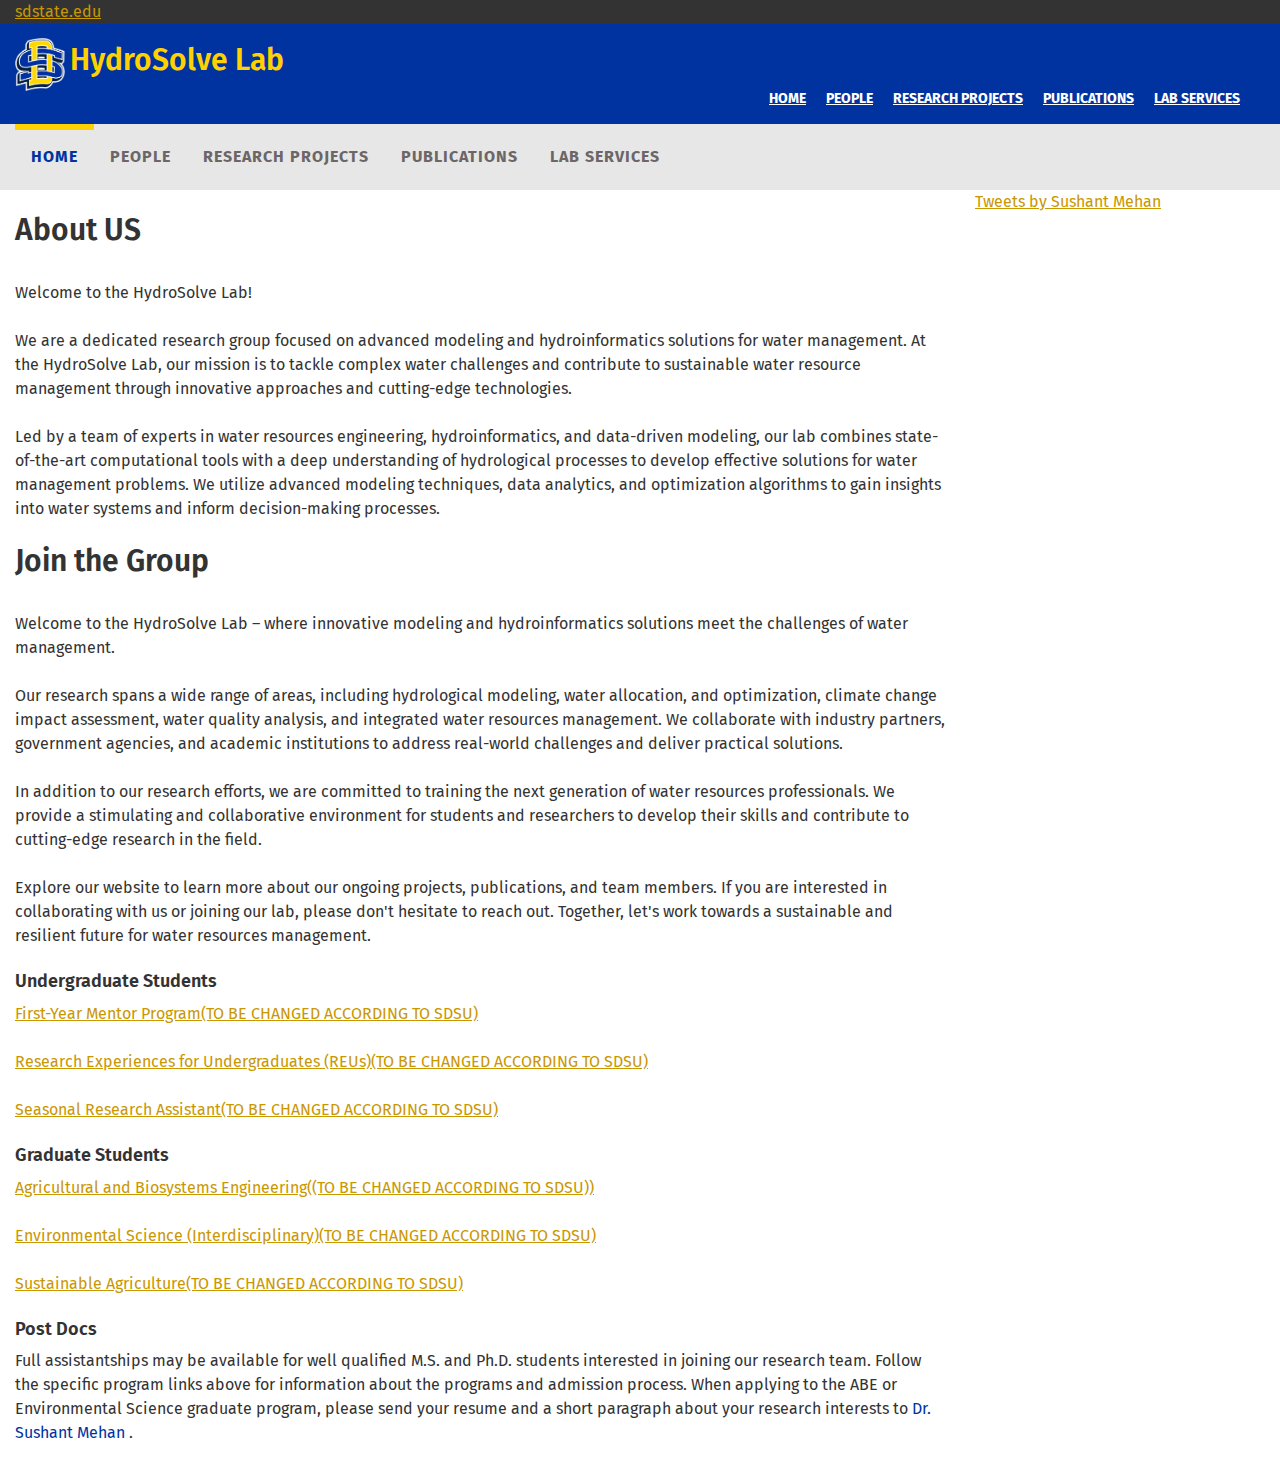
==== index.html @ 51a4d1d4 "commit" ====
<!doctype html>
<html lang="en-US">
    <head>
        <meta charset="UTF-8">
        <meta name="viewport" content="width=device-width, initial-scale=1">
        <link rel="profile" href="https://gmpg.org/xfn/11">
        <link rel="stylesheet" href="index.css">
        <title>Hydrosolve Lab &#8211;SDSU</title>
        <meta name='robots' content='max-image-preview:large'/>
        <style type="text/css">
            #wpadminbar #wp-admin-bar-my-networks > .ab-item:first-child:before {
                content: "\f325";
                top: 3px;
            }
        </style>
        <link rel='stylesheet' id='ugb-style-css-css' href='https://www.abe.iastate.edu/soupir/wp-content/plugins/stackable-ultimate-gutenberg-blocks-premium/dist/frontend_blocks.css?ver=3.8.2' media='all'/>
        <style id='ugb-style-css-inline-css'>
            :root {
                --stk-block-width-default-detected: 1200px;
            }
        </style>
        <style>
            @import url('https://fonts.googleapis.com/css2?family=Fira+Sans:wght@500&display=swap');
        </style>
        <link rel='stylesheet' id='ugb-style-css-responsive-css' href='https://www.abe.sdstate.edu/soupir/wp-content/plugins/stackable-ultimate-gutenberg-blocks-premium/dist/frontend_blocks_responsive.css?ver=3.8.2' media='all'/>
        <link rel='stylesheet' id='layerslider-css' href='https://www.abe.sdstate.edu/soupir/wp-content/plugins/LayerSlider/assets/static/layerslider/css/layerslider.css?ver=7.6.9' media='all'/>
        <link rel='stylesheet' id='wp-block-library-css' href='https://www.abe.sdstate.edu/soupir/wp-includes/css/dist/block-library/style.min.css?ver=6.2.2' media='all'/>
        <style id='wp-block-library-theme-inline-css'>
            .wp-block-audio figcaption {
                color: #555;
                font-size: 13px;
                text-align: center
            }

            .is-dark-theme .wp-block-audio figcaption {
                color: hsla(0,0%,100%,.65)
            }

            .wp-block-audio {
                margin: 0 0 1em
            }

            .wp-block-code {
                border: 1px solid #ccc;
                border-radius: 4px;
                padding: .8em 1em
            }

            .wp-block-embed figcaption {
                color: #555;
                font-size: 13px;
                text-align: center
            }

            .is-dark-theme .wp-block-embed figcaption {
                color: hsla(0,0%,100%,.65)
            }

            .wp-block-embed {
                margin: 0 0 1em
            }

            .blocks-gallery-caption {
                color: #555;
                font-size: 13px;
                text-align: center
            }

            .is-dark-theme .blocks-gallery-caption {
                color: hsla(0,0%,100%,.65)
            }

            .wp-block-image figcaption {
                color: #555;
                font-size: 13px;
                text-align: center
            }

            .is-dark-theme .wp-block-image figcaption {
                color: hsla(0,0%,100%,.65)
            }

            .wp-block-image {
                margin: 0 0 1em
            }

            .wp-block-pullquote {
                border-bottom: 4px solid;
                border-top: 4px solid;
                color: currentColor;
                margin-bottom: 1.75em
            }

            .wp-block-pullquote cite,.wp-block-pullquote footer,.wp-block-pullquote__citation {
                color: currentColor;
                font-size: .8125em;
                font-style: normal;
                text-transform: uppercase
            }

            .wp-block-quote {
                border-left: .25em solid;
                margin: 0 0 1.75em;
                padding-left: 1em
            }

            .wp-block-quote cite,.wp-block-quote footer {
                color: currentColor;
                font-size: .8125em;
                font-style: normal;
                position: relative
            }

            .wp-block-quote.has-text-align-right {
                border-left: none;
                border-right: .25em solid;
                padding-left: 0;
                padding-right: 1em
            }

            .wp-block-quote.has-text-align-center {
                border: none;
                padding-left: 0
            }

            .wp-block-quote.is-large,.wp-block-quote.is-style-large,.wp-block-quote.is-style-plain {
                border: none
            }

            .wp-block-search .wp-block-search__label {
                font-weight: 700
            }

            .wp-block-search__button {
                border: 1px solid #ccc;
                padding: .375em .625em
            }

            :where(.wp-block-group.has-background) {
                padding: 1.25em 2.375em
            }

            .wp-block-separator.has-css-opacity {
                opacity: .4
            }

            .wp-block-separator {
                border: none;
                border-bottom: 2px solid;
                margin-left: auto;
                margin-right: auto
            }

            .wp-block-separator.has-alpha-channel-opacity {
                opacity: 1
            }

            .wp-block-separator:not(.is-style-wide):not(.is-style-dots) {
                width: 100px
            }

            .wp-block-separator.has-background:not(.is-style-dots) {
                border-bottom: none;
                height: 1px
            }

            .wp-block-separator.has-background:not(.is-style-wide):not(.is-style-dots) {
                height: 2px
            }

            .wp-block-table {
                margin: 0 0 1em
            }

            .wp-block-table td,.wp-block-table th {
                word-break: normal
            }

            .wp-block-table figcaption {
                color: #555;
                font-size: 13px;
                text-align: center
            }

            .is-dark-theme .wp-block-table figcaption {
                color: hsla(0,0%,100%,.65)
            }

            .wp-block-video figcaption {
                color: #555;
                font-size: 13px;
                text-align: center
            }

            .is-dark-theme .wp-block-video figcaption {
                color: hsla(0,0%,100%,.65)
            }

            .wp-block-video {
                margin: 0 0 1em
            }

            .wp-block-template-part.has-background {
                margin-bottom: 0;
                margin-top: 0;
                padding: 1.25em 2.375em
            }
        </style>
        <link rel='stylesheet' id='ugb-style-css-premium-css' href='https://www.abe.sdstate.edu/soupir/wp-content/plugins/stackable-ultimate-gutenberg-blocks-premium/dist/frontend_blocks__premium_only.css?ver=3.8.2' media='all'/>
        <style id='global-styles-inline-css'>
            body {
                --wp--preset--color--black: #000000;
                --wp--preset--color--cyan-bluish-gray: #abb8c3;
                --wp--preset--color--white: #ffffff;
                --wp--preset--color--pale-pink: #f78da7;
                --wp--preset--color--vivid-red: #cf2e2e;
                --wp--preset--color--luminous-vivid-orange: #ff6900;
                --wp--preset--color--luminous-vivid-amber: #fcb900;
                --wp--preset--color--light-green-cyan: #7bdcb5;
                --wp--preset--color--vivid-green-cyan: #00d084;
                --wp--preset--color--pale-cyan-blue: #8ed1fc;
                --wp--preset--color--vivid-cyan-blue: #0693e3;
                --wp--preset--color--vivid-purple: #9b51e0;
                --wp--preset--color--sdstate-blue: #0033A0;
                --wp--preset--color--sdstate-yellow: #FFD100;
                --wp--preset--gradient--vivid-cyan-blue-to-vivid-purple: linear-gradient(135deg,rgba(6,147,227,1) 0%,rgb(155,81,224) 100%);
                --wp--preset--gradient--light-green-cyan-to-vivid-green-cyan: linear-gradient(135deg,rgb(122,220,180) 0%,rgb(0,208,130) 100%);
                --wp--preset--gradient--luminous-vivid-amber-to-luminous-vivid-orange: linear-gradient(135deg,rgba(252,185,0,1) 0%,rgba(255,105,0,1) 100%);
                --wp--preset--gradient--luminous-vivid-orange-to-vivid-red: linear-gradient(135deg,rgba(255,105,0,1) 0%,rgb(207,46,46) 100%);
                --wp--preset--gradient--very-light-gray-to-cyan-bluish-gray: linear-gradient(135deg,rgb(238,238,238) 0%,rgb(169,184,195) 100%);
                --wp--preset--gradient--cool-to-warm-spectrum: linear-gradient(135deg,rgb(74,234,220) 0%,rgb(151,120,209) 20%,rgb(207,42,186) 40%,rgb(238,44,130) 60%,rgb(251,105,98) 80%,rgb(254,248,76) 100%);
                --wp--preset--gradient--blush-light-purple: linear-gradient(135deg,rgb(255,206,236) 0%,rgb(152,150,240) 100%);
                --wp--preset--gradient--blush-bordeaux: linear-gradient(135deg,rgb(254,205,165) 0%,rgb(254,45,45) 50%,rgb(107,0,62) 100%);
                --wp--preset--gradient--luminous-dusk: linear-gradient(135deg,rgb(255,203,112) 0%,rgb(199,81,192) 50%,rgb(65,88,208) 100%);
                --wp--preset--gradient--pale-ocean: linear-gradient(135deg,rgb(255,245,203) 0%,rgb(182,227,212) 50%,rgb(51,167,181) 100%);
                --wp--preset--gradient--electric-grass: linear-gradient(135deg,rgb(202,248,128) 0%,rgb(113,206,126) 100%);
                --wp--preset--gradient--midnight: linear-gradient(135deg,rgb(2,3,129) 0%,rgb(40,116,252) 100%);
                --wp--preset--gradient--clear-to-blue: linear-gradient(to bottom, rgba(0, 0, 0, 0) 40%, rgba(51, 94, 102, 0.9) 90%);
                --wp--preset--gradient--bg-orange-red: linear-gradient(90deg, #be531c 0%, #c8102e 50%);
                --wp--preset--gradient--bootstrap-red-slash: linear-gradient(to top right, transparent 0%, transparent 49%, red 49%, red 51%, transparent 51%);
                --wp--preset--gradient--bootstrap-checkerboard: linear-gradient(45deg, rgba(0, 0, 0, 0.2) 25%, transparent 25%, transparent 75%, rgba(0, 0, 0, 0.2) 75%, rgba(0, 0, 0, 0.2)), linear-gradient(45deg, rgba(0, 0, 0, 0.2) 25%, transparent 25%, transparent 75%, rgba(0, 0, 0, 0.2) 75%, rgba(0, 0, 0, 0.2));
                ;--wp--preset--duotone--dark-grayscale: url('#wp-duotone-dark-grayscale');
                --wp--preset--duotone--grayscale: url('#wp-duotone-grayscale');
                --wp--preset--duotone--purple-yellow: url('#wp-duotone-purple-yellow');
                --wp--preset--duotone--blue-red: url('#wp-duotone-blue-red');
                --wp--preset--duotone--midnight: url('#wp-duotone-midnight');
                --wp--preset--duotone--magenta-yellow: url('#wp-duotone-magenta-yellow');
                --wp--preset--duotone--purple-green: url('#wp-duotone-purple-green');
                --wp--preset--duotone--blue-orange: url('#wp-duotone-blue-orange');
                --wp--preset--duotone--black-and-white: url('#wp-duotone-black-and-white');
                --wp--preset--font-size--small: 12px;
                --wp--preset--font-size--medium: 20px;
                --wp--preset--font-size--large: 18px;
                --wp--preset--font-size--x-large: 42px;
                --wp--preset--font-size--default: 14px;
                --wp--preset--spacing--20: 0.44rem;
                --wp--preset--spacing--30: 0.67rem;
                --wp--preset--spacing--40: 1rem;
                --wp--preset--spacing--50: 1.5rem;
                --wp--preset--spacing--60: 2.25rem;
                --wp--preset--spacing--70: 3.38rem;
                --wp--preset--spacing--80: 5.06rem;
                --wp--preset--shadow--natural: 6px 6px 9px rgba(0, 0, 0, 0.2);
                --wp--preset--shadow--deep: 12px 12px 50px rgba(0, 0, 0, 0.4);
                --wp--preset--shadow--sharp: 6px 6px 0px rgba(0, 0, 0, 0.2);
                --wp--preset--shadow--outlined: 6px 6px 0px -3px rgba(255, 255, 255, 1), 6px 6px rgba(0, 0, 0, 1);
                --wp--preset--shadow--crisp: 6px 6px 0px rgba(0, 0, 0, 1);
                --wp--custom--base-font: 14;
                --wp--custom--line-height--body: 1.428571429;
            }

            body {
                margin: 0;
                --wp--style--global--content-size: 1140px;
                --wp--style--global--wide-size: 75vw;
            }

            .wp-site-blocks > .alignleft {
                float: left;
                margin-right: 2em;
            }

            .wp-site-blocks > .alignright {
                float: right;
                margin-left: 2em;
            }

            .wp-site-blocks > .aligncenter {
                justify-content: center;
                margin-left: auto;
                margin-right: auto;
            }

            .wp-site-blocks > * {
                margin-block-start: 0; margin-block-end: 0; }

            .wp-site-blocks > * + * {
                margin-block-start: 1.5rem; }

            body {
                --wp--style--block-gap: 1.5rem;
            }

            body .is-layout-flow > * {
                margin-block-start: 0;margin-block-end: 0;}

            body .is-layout-flow > * + * {
                margin-block-start: 1.5rem;margin-block-end: 0;}

            body .is-layout-constrained > * {
                margin-block-start: 0;margin-block-end: 0;}

            body .is-layout-constrained > * + * {
                margin-block-start: 1.5rem;margin-block-end: 0;}

            body .is-layout-flex {
                gap: 1.5rem;
            }

            body .is-layout-flow > .alignleft {
                float: left;
                margin-inline-start: 0;margin-inline-end: 2em;}

            body .is-layout-flow > .alignright {
                float: right;
                margin-inline-start: 2em;margin-inline-end: 0;}

            body .is-layout-flow > .aligncenter {
                margin-left: auto !important;
                margin-right: auto !important;
            }

            body .is-layout-constrained > .alignleft {
                float: left;
                margin-inline-start: 0;margin-inline-end: 2em;}

            body .is-layout-constrained > .alignright {
                float: right;
                margin-inline-start: 2em;margin-inline-end: 0;}

            body .is-layout-constrained > .aligncenter {
                margin-left: auto !important;
                margin-right: auto !important;
            }

            body .is-layout-constrained > :where(:not(.alignleft):not(.alignright):not(.alignfull)) {
                max-width: var(--wp--style--global--content-size);
                margin-left: auto !important;
                margin-right: auto !important;
            }

            body .is-layout-constrained > .alignwide {
                max-width: var(--wp--style--global--wide-size);
            }

            body .is-layout-flex {
                display: flex;
            }

            body .is-layout-flex {
                flex-wrap: wrap;
                align-items: center;
            }

            body .is-layout-flex > * {
                margin: 0;
            }

            body {
                padding-top: 0px;
                padding-right: 0px;
                padding-bottom: 0px;
                padding-left: 0px;
            }

            a:where(:not(.wp-element-button)) {
                text-decoration: underline;
            }

            .wp-element-button, .wp-block-button__link {
                background-color: #32373c;
                border-width: 0;
                color: #fff;
                font-family: inherit;
                font-size: inherit;
                line-height: inherit;
                padding: calc(0.667em + 2px) calc(1.333em + 2px);
                text-decoration: none;
            }

            
            .has-sdstate-blue-color {
                color: var(--wp--preset--color--sdstate-blue) !important;
            


            .has-athletics-red-color {
                color: var(--wp--preset--color--athletics-red) !important;
            }

            .has-athletics-gold-color {
                color: var(--wp--preset--color--athletics-gold) !important;
            }

            .has-athletics-light-gold-color {
                color: var(--wp--preset--color--athletics-light-gold) !important;
            }

            .has-black-background-color {
                background-color: var(--wp--preset--color--black) !important;
            }

            .has-cyan-bluish-gray-background-color {
                background-color: var(--wp--preset--color--cyan-bluish-gray) !important;
            }

            .has-white-background-color {
                background-color: var(--wp--preset--color--white) !important;
            }

            .has-pale-pink-background-color {
                background-color: var(--wp--preset--color--pale-pink) !important;
            }

            .has-vivid-red-background-color {
                background-color: var(--wp--preset--color--vivid-red) !important;
            }

            .has-luminous-vivid-orange-background-color {
                background-color: var(--wp--preset--color--luminous-vivid-orange) !important;
            }

            .has-luminous-vivid-amber-background-color {
                background-color: var(--wp--preset--color--luminous-vivid-amber) !important;
            }

            .has-light-green-cyan-background-color {
                background-color: var(--wp--preset--color--light-green-cyan) !important;
            }

            .has-vivid-green-cyan-background-color {
                background-color: var(--wp--preset--color--vivid-green-cyan) !important;
            }

            .has-pale-cyan-blue-background-color {
                background-color: var(--wp--preset--color--pale-cyan-blue) !important;
            }

            .has-vivid-cyan-blue-background-color {
                background-color: var(--wp--preset--color--vivid-cyan-blue) !important;
            }

            .has-vivid-purple-background-color {
                background-color: var(--wp--preset--color--vivid-purple) !important;
            }

            .has-sdstate-red-background-color {
                background-color: var(--wp--preset--color--sdstate-red) !important;
            }

            .has-sdstate-gold-background-color {
                background-color: var(--wp--preset--color--sdstate-gold) !important;
            }

            .has-sdstate-dark-khaki-background-color {
                background-color: var(--wp--preset--color--sdstate-dark-khaki) !important;
            }

            .has-sdstate-khaki-background-color {
                background-color: var(--wp--preset--color--sdstate-khaki) !important;
            }

            .has-sdstate-light-khaki-background-color {
                background-color: var(--wp--preset--color--sdstate-light-khaki) !important;
            }

            .has-bootstrap-success-background-color {
                background-color: var(--wp--preset--color--bootstrap-success) !important;
            }

            .has-bootstrap-danger-background-color {
                background-color: var(--wp--preset--color--bootstrap-danger) !important;
            }

            .has-sdstate-dark-green-background-color {
                background-color: var(--wp--preset--color--sdstate-dark-green) !important;
            }

            .has-sdstate-green-background-color {
                background-color: var(--wp--preset--color--sdstate-green) !important;
            }

            .has-sdstate-light-green-background-color {
                background-color: var(--wp--preset--color--sdstate-light-green) !important;
            }

            .has-sdstate-dark-blue-background-color {
                background-color: var(--wp--preset--color--sdstate-dark-blue) !important;
            }

            .has-sdstate-blue-background-color {
                background-color: var(--wp--preset--color--sdstate-blue) !important;
            }

            .has-sdstate-light-blue-background-color {
                background-color: var(--wp--preset--color--sdstate-light-blue) !important;
            }

            .has-sdstate-maroon-background-color {
                background-color: var(--wp--preset--color--sdstate-maroon) !important;
            }

            .has-sdstate-dark-orange-background-color {
                background-color: var(--wp--preset--color--sdstate-dark-orange) !important;
            }

            .has-sdstate-orange-background-color {
                background-color: var(--wp--preset--color--sdstate-orange) !important;
            }

            .has-sdstate-tan-background-color {
                background-color: var(--wp--preset--color--sdstate-tan) !important;
            }

            .has-sdstate-light-gold-background-color {
                background-color: var(--wp--preset--color--sdstate-light-gold) !important;
            }

            .has-sdstate-brown-background-color {
                background-color: var(--wp--preset--color--sdstate-brown) !important;
            }

            .has-sdstate-dark-warm-grey-background-color {
                background-color: var(--wp--preset--color--sdstate-dark-warm-grey) !important;
            }

            .has-sdstate-grey-background-color {
                background-color: var(--wp--preset--color--sdstate-grey) !important;
            }

            .has-push-grey-background-color {
                background-color: var(--wp--preset--color--push-grey) !important;
            }

            .has-sdstate-light-warm-grey-background-color {
                background-color: var(--wp--preset--color--sdstate-light-warm-grey) !important;
            }

            .has-athletics-dark-red-background-color {
                background-color: var(--wp--preset--color--athletics-dark-red) !important;
            }

            .has-athletics-red-background-color {
                background-color: var(--wp--preset--color--athletics-red) !important;
            }

            .has-athletics-gold-background-color {
                background-color: var(--wp--preset--color--athletics-gold) !important;
            }

            .has-athletics-light-gold-background-color {
                background-color: var(--wp--preset--color--athletics-light-gold) !important;
            }

            .has-black-border-color {
                border-color: var(--wp--preset--color--black) !important;
            }

            .has-cyan-bluish-gray-border-color {
                border-color: var(--wp--preset--color--cyan-bluish-gray) !important;
            }

            .has-white-border-color {
                border-color: var(--wp--preset--color--white) !important;
            }

            .has-pale-pink-border-color {
                border-color: var(--wp--preset--color--pale-pink) !important;
            }

            .has-vivid-red-border-color {
                border-color: var(--wp--preset--color--vivid-red) !important;
            }

            .has-luminous-vivid-orange-border-color {
                border-color: var(--wp--preset--color--luminous-vivid-orange) !important;
            }

            .has-luminous-vivid-amber-border-color {
                border-color: var(--wp--preset--color--luminous-vivid-amber) !important;
            }

            .has-light-green-cyan-border-color {
                border-color: var(--wp--preset--color--light-green-cyan) !important;
            }

            .has-vivid-green-cyan-border-color {
                border-color: var(--wp--preset--color--vivid-green-cyan) !important;
            }

            .has-pale-cyan-blue-border-color {
                border-color: var(--wp--preset--color--pale-cyan-blue) !important;
            }

            .has-vivid-cyan-blue-border-color {
                border-color: var(--wp--preset--color--vivid-cyan-blue) !important;
            }

            .has-vivid-purple-border-color {
                border-color: var(--wp--preset--color--vivid-purple) !important;
            }

            .has-sdstate-red-border-color {
                border-color: var(--wp--preset--color--sdstate-red) !important;
            }

            .has-sdstate-gold-border-color {
                border-color: var(--wp--preset--color--sdstate-gold) !important;
            }

            .has-sdstate-dark-khaki-border-color {
                border-color: var(--wp--preset--color--sdstate-dark-khaki) !important;
            }

            .has-sdstate-khaki-border-color {
                border-color: var(--wp--preset--color--sdstate-khaki) !important;
            }

            .has-sdstate-light-khaki-border-color {
                border-color: var(--wp--preset--color--sdstate-light-khaki) !important;
            }

            .has-bootstrap-success-border-color {
                border-color: var(--wp--preset--color--bootstrap-success) !important;
            }

            .has-bootstrap-danger-border-color {
                border-color: var(--wp--preset--color--bootstrap-danger) !important;
            }

            .has-sdstate-dark-green-border-color {
                border-color: var(--wp--preset--color--sdstate-dark-green) !important;
            }

            .has-sdstate-green-border-color {
                border-color: var(--wp--preset--color--sdstate-green) !important;
            }

            .has-sdstate-light-green-border-color {
                border-color: var(--wp--preset--color--sdstate-light-green) !important;
            }

            .has-sdstate-dark-blue-border-color {
                border-color: var(--wp--preset--color--sdstate-dark-blue) !important;
            }

            .has-sdstate-blue-border-color {
                border-color: var(--wp--preset--color--sdstate-blue) !important;
            }

            .has-sdstate-light-blue-border-color {
                border-color: var(--wp--preset--color--sdstate-light-blue) !important;
            }

            .has-sdstate-maroon-border-color {
                border-color: var(--wp--preset--color--sdstate-maroon) !important;
            }

            .has-sdstate-dark-orange-border-color {
                border-color: var(--wp--preset--color--sdstate-dark-orange) !important;
            }

            .has-sdstate-orange-border-color {
                border-color: var(--wp--preset--color--sdstate-orange) !important;
            }

            .has-sdstate-tan-border-color {
                border-color: var(--wp--preset--color--sdstate-tan) !important;
            }

            .has-sdstate-light-gold-border-color {
                border-color: var(--wp--preset--color--sdstate-light-gold) !important;
            }

            .has-sdstate-brown-border-color {
                border-color: var(--wp--preset--color--sdstate-brown) !important;
            }

            .has-sdstate-dark-warm-grey-border-color {
                border-color: var(--wp--preset--color--sdstate-dark-warm-grey) !important;
            }

            .has-sdstate-grey-border-color {
                border-color: var(--wp--preset--color--sdstate-grey) !important;
            }

            .has-push-grey-border-color {
                border-color: var(--wp--preset--color--push-grey) !important;
            }

            .has-sdstate-light-warm-grey-border-color {
                border-color: var(--wp--preset--color--sdstate-light-warm-grey) !important;
            }

            .has-athletics-dark-red-border-color {
                border-color: var(--wp--preset--color--athletics-dark-red) !important;
            }

            .has-athletics-red-border-color {
                border-color: var(--wp--preset--color--athletics-red) !important;
            }

            .has-athletics-gold-border-color {
                border-color: var(--wp--preset--color--athletics-gold) !important;
            }

            .has-athletics-light-gold-border-color {
                border-color: var(--wp--preset--color--athletics-light-gold) !important;
            }

            .has-vivid-cyan-blue-to-vivid-purple-gradient-background {
                background: var(--wp--preset--gradient--vivid-cyan-blue-to-vivid-purple) !important;
            }

            .has-light-green-cyan-to-vivid-green-cyan-gradient-background {
                background: var(--wp--preset--gradient--light-green-cyan-to-vivid-green-cyan) !important;
            }

            .has-luminous-vivid-amber-to-luminous-vivid-orange-gradient-background {
                background: var(--wp--preset--gradient--luminous-vivid-amber-to-luminous-vivid-orange) !important;
            }

            .has-luminous-vivid-orange-to-vivid-red-gradient-background {
                background: var(--wp--preset--gradient--luminous-vivid-orange-to-vivid-red) !important;
            }

            .has-very-light-gray-to-cyan-bluish-gray-gradient-background {
                background: var(--wp--preset--gradient--very-light-gray-to-cyan-bluish-gray) !important;
            }

            .has-cool-to-warm-spectrum-gradient-background {
                background: var(--wp--preset--gradient--cool-to-warm-spectrum) !important;
            }

            .has-blush-light-purple-gradient-background {
                background: var(--wp--preset--gradient--blush-light-purple) !important;
            }

            .has-blush-bordeaux-gradient-background {
                background: var(--wp--preset--gradient--blush-bordeaux) !important;
            }

            .has-luminous-dusk-gradient-background {
                background: var(--wp--preset--gradient--luminous-dusk) !important;
            }

            .has-pale-ocean-gradient-background {
                background: var(--wp--preset--gradient--pale-ocean) !important;
            }

            .has-electric-grass-gradient-background {
                background: var(--wp--preset--gradient--electric-grass) !important;
            }

            .has-midnight-gradient-background {
                background: var(--wp--preset--gradient--midnight) !important;
            }

            .has-clear-to-blue-gradient-background {
                background: var(--wp--preset--gradient--clear-to-blue) !important;
            }

            .has-bg-orange-red-gradient-background {
                background: var(--wp--preset--gradient--bg-orange-red) !important;
            }

            .has-bootstrap-red-slash-gradient-background {
                background: var(--wp--preset--gradient--bootstrap-red-slash) !important;
            }

            .has-bootstrap-checkerboard-gradient-background {
                background: var(--wp--preset--gradient--bootstrap-checkerboard) !important;
            }

            .has-small-font-size {
                font-size: var(--wp--preset--font-size--small) !important;
            }

            .has-medium-font-size {
                font-size: var(--wp--preset--font-size--medium) !important;
            }

            .has-large-font-size {
                font-size: var(--wp--preset--font-size--large) !important;
            }

            .has-x-large-font-size {
                font-size: var(--wp--preset--font-size--x-large) !important;
            }

            .has-default-font-size {
                font-size: var(--wp--preset--font-size--default) !important;
            }

            .has-sdstate-sans-font-family {
                font-family: var(--wp--preset--font-family--sdstate-sans) !important;
            }

            .has-sdstate-serif-font-family {
                font-family: var(--wp--preset--font-family--sdstate-serif) !important;
            }

            .has-sdstate-mono-font-family {
                font-family: var(--wp--preset--font-family--iastate-mono) !important;
            }

            .wp-block-navigation a:where(:not(.wp-element-button)) {
                color: inherit;
            }

            .wp-block-pullquote {
                font-size: 1.5em;
                line-height: 1.6;
            }
        </style>
        <link rel='stylesheet' id='crellyslider.min-css' href='https://www.abe.iastate.edu/soupir/wp-content/plugins/crelly-slider/css/crellyslider.min.css?ver=1.4.5' media='all'/>
        <link rel='stylesheet' id='sdstate-theme-nimbus_sans-css' href='https://cdn.theme.sdstate.edu/fonts/nimbus-sans.css?ver=3.0.3' media='all'/>
        <link rel='stylesheet' id='sdstate-theme-merriweather-css' href='https://cdn.theme.sdstate.edu/fonts/merriweather.css?ver=3.0.3' media='all'/>
        <link rel='stylesheet' id='sdstate-theme-fontawesome-css' href='https://cdn.theme.sdstate.edu/fontawesome/5.0/css/all.min.css?ver=3.0.3' media='all'/>
        <link rel='stylesheet' id='sdstate-theme-style-css' href='https://www.abe.sdstate.edu/soupir/wp-content/themes/sdstate-theme-v3/style.css?ver=3.0.3' media='all'/>
        <script id='ugb-block-frontend-js-js-extra'>
            var stackable = {
                "restUrl": "https:\/\/www.abe.sdstate.edu\/soupir\/wp-json\/",
                "i18n": []
            };
        </script>
        <script src='https://www.abe.iastate.edu/soupir/wp-includes/js/jquery/jquery.min.js?ver=3.6.4' id='jquery-core-js'></script>
        <script src='https://www.abe.iastate.edu/soupir/wp-includes/js/jquery/jquery-migrate.min.js?ver=3.4.0' id='jquery-migrate-js'></script>
        <script id='layerslider-utils-js-extra'>
            var LS_Meta = {
                "v": "7.6.9",
                "fixGSAP": "1"
            };
        </script>
        <script src='https://www.abe.iastate.edu/soupir/wp-content/plugins/LayerSlider/assets/static/layerslider/js/layerslider.utils.js?ver=7.6.9' id='layerslider-utils-js'></script>
        <script src='https://www.abe.iastate.edu/soupir/wp-content/plugins/LayerSlider/assets/static/layerslider/js/layerslider.kreaturamedia.jquery.js?ver=7.6.9' id='layerslider-js'></script>
        <script src='https://www.abe.iastate.edu/soupir/wp-content/plugins/LayerSlider/assets/static/layerslider/js/layerslider.transitions.js?ver=7.6.9' id='layerslider-transitions-js'></script>
        <script src='https://www.abe.iastate.edu/soupir/wp-includes/js/jquery/ui/core.min.js?ver=1.13.2' id='jquery-ui-core-js'></script>
        <script src='https://www.abe.iastate.edu/soupir/wp-content/plugins/crelly-slider/js/jquery.crellyslider.min.js?ver=1.4.5' id='jquery.crellyslider.min-js'></script>
        <meta name="generator" content="Powered by LayerSlider 7.6.9 - Build Heros, Sliders, and Popups. Create Animations and Beautiful, Rich Web Content as Easy as Never Before on WordPress."/>
        <link rel="https://api.w.org/" href="https://www.abe.iastate.edu/soupir/wp-json/"/>
        <link rel="alternate" type="application/json" href="https://www.abe.iastate.edu/soupir/wp-json/wp/v2/pages/500"/>
        <link rel="canonical" href="https://www.abe.iastate.edu/soupir/"/>
        <link rel='shortlink' href='https://www.abe.iastate.edu/soupir/'/>
        <link rel="alternate" type="application/json+oembed" href="https://www.abe.iastate.edu/soupir/wp-json/oembed/1.0/embed?url=https%3A%2F%2Fwww.abe.iastate.edu%2Fsoupir%2F"/>
        <link rel="alternate" type="text/xml+oembed" href="https://www.abe.iastate.edu/soupir/wp-json/oembed/1.0/embed?url=https%3A%2F%2Fwww.abe.iastate.edu%2Fsoupir%2F&#038;format=xml"/>
        <style class="stk-block-styles">
            .stk-e7f1c06 {
                margin-bottom: 0px !important
            }

            .stk-b8954da {
                margin-bottom: 3px !important
            }

            @media screen and (min-width: 768px) {
                .stk-3f42bb2 {
                    flex:1 1 33.3% !important
                }

                .stk-c4be867 {
                    flex: 1 1 66.7% !important
                }
            }
        </style>
        <meta charset="utf-8">
        <meta content="IE=edge,chrome=1" http-equiv="X-UA-Compatible">
        <meta content="width=device-width,initial-scale=1" name="viewport">
        <meta content="telephone=no" name="format-detection">
        <title>Hydrosolve Lab</title>
        <link href="South_Dakota_State_University_logo.png" rel="icon" type="image/x-icon">

    </head>
    <body class="home page-template-default page page-id-500 wp-embed-responsive has-sidebar singular">
        <header id="masthead" class="site-header">
            <nav class="navbar-sdstate">
                <div class="container-fluid">
                            <a href="https://www.sdstate.edu/" >sdstate.edu</a>
                       
                </div>
            </nav>
            
            <nav class="navbar-site">
                <div class="container-fluid">
                    <div style="display: inline-block;">
                        <a href="https://www.sdstate.edu/" > <img src="South_Dakota_State_University_logo.png" width="50px" height="80px"></a> 
                       <div style="display: inline-block;"> <span> <h2>HydroSolve Lab  </h2> </span> </div>
                    </div>
                
                    <!-- navbar-site-header -->
                    <div class="navbar-header visible-xs visible-sm">
                        <button id="navbar-menu-button" type="button" class="navbar-toggle navbar-toggle-right collapsed" data-toggle="collapse" data-target="#navbar-menu-collapse, #navbar-site-info-collapse" aria-expanded="false">
                            <span class="navbar-toggle-icon menu-icon">
                                <span class="icon-bar"></span>
                                <span class="icon-bar"></span>
                                <span class="icon-bar"></span>
                            </span>
                            <span class="navbar-toggle-label">
                                Menu <span class="sr-only">Toggle</span>
                            </span>
                        </button>
                    </div>
                    <!-- /navbar-site-header -->
                    <!-- navbar-site-info -->
                    <div class="navbar-site-info collapse navbar-collapse" id="navbar-site-info-collapse">
                        <div class="navbar-site-navs">
                            <!-- navbar-site-links -->
                            <ul id="header-right-menu" class="nav navbar-site-links navbar-nav navbar-right menu navbar-caps" >
                                <li id="menu-item-703" class="menu-item menu-item-type-post_type menu-item-object-page menu-item-home current-menu-item page_item page-item-500 current_page_item active menu-item-703 nav-item">
                                    <a itemprop="url" href="index.html" class="nav-link target-offset" aria-current="page">
                                        <span itemprop="name">
                                            <span class="label-text">Home</span>
                                        </span>
                                    </a>
                                </li>
                                <li id="menu-item-628" class="menu-item menu-item-type-post_type menu-item-object-page menu-item-628 nav-item">
                                    <a itemprop="url" href="index1.html" class="nav-link target-offset">
                                        <span itemprop="name">
                                            <span class="label-text">People</span>
                                        </span>
                                    </a>
                                </li>
                                <li id="menu-item-629" class="menu-item menu-item-type-post_type menu-item-object-page menu-item-629 nav-item">
                                    <a itemprop="url" href="index2.html" class="nav-link target-offset">
                                        <span itemprop="name">
                                            <span class="label-text">Research Projects</span>
                                        </span>
                                    </a>
                                </li>
                                <li id="menu-item-699" class="menu-item menu-item-type-post_type menu-item-object-page menu-item-699 nav-item">
                                    <a itemprop="url" href="index3.html" class="nav-link target-offset">
                                        <span itemprop="name">
                                            <span class="label-text">Publications</span>
                                        </span>
                                    </a>
                                </li>
                                <li id="menu-item-631" class="menu-item menu-item-type-post_type menu-item-object-page menu-item-631 nav-item">
                                    <a itemprop="url" href="index4.html" class="nav-link target-offset">
                                        <span itemprop="name">
                                            <span class="label-text">Lab Services</span>
                                        </span>
                                    </a>
                                </li>
                              
                            </ul>
                        </div>
                    </div>
                    <!-- /navbar-site-info -->
                </div>
            </nav>
            <!-- /navbar-site -->
        </header>
        <!-- #masthead -->
        <!-- navs -->
        <div id="navs">
            <!-- navbar-menu -->
            <div class="navbar-menu-wrapper">
                <nav aria-label="primary menu" class="navbar navbar-menu navbar-default navbar-static-top no-border navbar-caps navbar-menu-affix">
                    <div class="container-fluid">
                        <div id="navbar-menu-collapse" class="collapse navbar-collapse ">
                            <ul id="primary-menu" class="nav navbar-nav menu" >
                                <li class="menu-item menu-item-type-post_type menu-item-object-page menu-item-home current-menu-item page_item page-item-500 current_page_item active menu-item-703 nav-item">
                                    <a itemprop="url" href="index.html" class="nav-link target-offset" aria-current="page">
                                        <span itemprop="name">
                                            <span class="label-text">Home</span>
                                        </span>
                                    </a>
                                </li>
                                <li class="menu-item menu-item-type-post_type menu-item-object-page menu-item-628 nav-item">
                                    <a itemprop="url" href="index1.html" class="nav-link target-offset">
                                        <span itemprop="name">
                                            <span class="label-text">People</span>
                                        </span>
                                    </a>
                                </li>
                                <li class="menu-item menu-item-type-post_type menu-item-object-page menu-item-629 nav-item">
                                    <a itemprop="url" href="index2.html" class="nav-link target-offset">
                                        <span itemprop="name">
                                            <span class="label-text">Research Projects</span>
                                        </span>
                                    </a>
                                </li>
                                <li class="menu-item menu-item-type-post_type menu-item-object-page menu-item-699 nav-item">
                                    <a itemprop="url" href="index3.html" class="nav-link target-offset">
                                        <span itemprop="name">
                                            <span class="label-text">Publications</span>
                                        </span>
                                    </a>
                                </li>
                                <li class="menu-item menu-item-type-post_type menu-item-object-page menu-item-631 nav-item">
                                    <a itemprop="url" href="index4.html" class="nav-link target-offset">
                                        <span itemprop="name">
                                            <span class="label-text">Lab Services</span>
                                        </span>
                                    </a>
                                </li>
                               
                            </ul>
                        </div>
                    </div>
                </nav>
            </div>
            <!-- /navbar-menu -->
            <!-- #site-navigation -->
        </div>
        <!-- /navs -->
        <!-- post-nav -->
        <div id="post-nav"></div>
        <!-- /post-nav -->
        <main id="main-content" class="">
            <div class="container-fluid">
                <div class="row">
                    <div class="col-md-9">
                        <article aria-labelledby="entry-title-500" id="post-500" class="post-500 page type-page status-publish hentry">
                            <header class="entry-header"></header>
                            <!-- .entry-header -->
                            <div class="entry-content" >
                                <div class="wp-block-stackable-columns stk-block-columns stk-block stk-e7f1c06" data-block-id="e7f1c06" >
                                    <div class="stk-row stk-inner-blocks stk-block-content stk-content-align stk-e7f1c06-column" >
                                        <div class="wp-block-stackable-column stk-block-column stk-block-column--v3 stk-column stk-block-column--v2 stk-block stk-3f42bb2" data-block-id="3f42bb2">
                                            <div class="stk-column-wrapper stk-block-column__content stk-container stk-3f42bb2-container stk--no-background stk--no-padding">
                                                <div class="stk-block-content stk-inner-blocks stk-3f42bb2-inner-blocks">
                                                    <div class="wp-block-stackable-heading stk-block-heading stk-block-heading--v2 stk-block stk-ed469c7" id="about-us" data-block-id="ed469c7">
                                                        <h2 class="stk-block-heading__text stk-block-heading--use-theme-margins">About US</h2>
                                                        <br>
                                                    <p class="has-large-font-size" >Welcome to the HydroSolve Lab!</p>
                                                     <p>   We are a dedicated research group focused on advanced modeling and hydroinformatics solutions 
                                                        for water management. At the HydroSolve Lab, our mission is to tackle complex water challenges and 
                                                        contribute to sustainable water resource management through innovative approaches and cutting-edge 
                                                        technologies. </p>                                                        
                                                     <p>Led by a team of experts in water resources engineering, hydroinformatics, and data-driven modeling, 
                                                        our lab combines state-of-the-art computational tools with a deep understanding of hydrological 
                                                        processes to develop effective solutions for water management problems. We utilize advanced modeling 
                                                        techniques, data analytics, and optimization algorithms to gain insights into water systems and 
                                                        inform decision-making processes.</p>                                                                               
                                                </div>
                                                </div>
                                            </div>
                                        </div>
                                        <div class="wp-block-stackable-column stk-block-column stk-block-column--v3 stk-column stk-block-column--v2 stk-block stk-c4be867" data-block-id="c4be867">
                                            <div class="stk-column-wrapper stk-block-column__content stk-container stk-c4be867-container stk--no-background stk--no-padding">
                                                <div class="stk-block-content stk-inner-blocks stk-c4be867-inner-blocks">
                                                    <div style="display: none;" class="crellyslider-slider crellyslider-slider-full-width crellyslider-slider-home_slider crellyslider-2" id="crellyslider-2">
                                                        <ul>
                                                            <li style="
background-color: transparent;
background-image: url('https://itsnotacareer.files.wordpress.com/2019/04/sushant-mehan-02.jpg');
background-position: center center;
background-repeat: no-repeat;
background-size: cover;

" data-in="none" data-ease-in="600" data-out="fade" data-ease-out="600" data-time="6000">
                                                                <div class="" style="z-index: 1;

" data-delay="0" data-ease-in="300" data-ease-out="300" data-in="fade" data-out="fade" data-ignore-ease-out="0" data-top="0" data-left="0" data-time="all"></div>
                                                            </li>
                                                            <li style="
background-color: transparent;
background-image: url('https://engineering.purdue.edu/abegsa/wp-content/uploads/2015/06/2018-Symposium-8-1024x683.jpg');
background-position: center center;
background-repeat: no-repeat;
background-size: cover;

" data-in="fade" data-ease-in="600" data-out="fade" data-ease-out="600" data-time="6000">
                                                                <div class="" style="z-index: 1;

" data-delay="0" data-ease-in="300" data-ease-out="300" data-in="fade" data-out="fade" data-ignore-ease-out="0" data-top="480" data-left="60" data-time="all"></div>
                                                            </li>
                                                            <li style="
background-color: transparent;
background-image: url('https://itsnotacareer.files.wordpress.com/2019/04/sushant-mehan-02.jpg');
background-position: center center;
background-repeat: no-repeat;
background-size: cover;

" data-in="fade" data-ease-in="600" data-out="fade" data-ease-out="600" data-time="6000"></li>
                                                        </ul>
                                                    </div>
                                                    <script type="text/javascript">
                                                        (function($) {
                                                            $(document).ready(function() {
                                                                $("#crellyslider-2").crellySlider({
                                                                    layout: 'full-width',
                                                                    responsive: 1,
                                                                    startWidth: 900,
                                                                    startHeight: 600,
                                                                    automaticSlide: 1,
                                                                    showControls: 1,
                                                                    showNavigation: 1,
                                                                    enableSwipe: 1,
                                                                    showProgressBar: 0,
                                                                    pauseOnHover: 1,
                                                                    randomOrder: 0,
                                                                    startFromSlide: 0,
                                                                    beforeStart: function() {},
                                                                    beforeSetResponsive: function() {},
                                                                    beforeSlideStart: function() {},
                                                                    beforePause: function() {},
                                                                    beforeResume: function() {},
                                                                });
                                                            });
                                                        }
                                                        )(jQuery);
                                                    </script>
                                                </div>
                                            </div>
                                        </div>
                                    </div>
                                </div>
                                <div class="wp-block-stackable-heading stk-block-heading stk-block-heading--v2 stk-block stk-b8954da" id="join-the-group" data-block-id="b8954da">
                                    <h2 class="stk-block-heading__text stk-block-heading--use-theme-margins">Join the Group</h2>
                                </div>
                                <br>
                                <p class="has-large-font-size">Welcome to the HydroSolve Lab – where innovative modeling and hydroinformatics solutions meet the challenges of water management.
                                </p>
                                <p >Our research spans a wide range of areas, including hydrological modeling, water allocation, and optimization, climate change impact assessment, water quality analysis, and integrated water 
                                    resources management. We collaborate with industry partners, government agencies, and academic institutions to address real-world challenges and deliver practical solutions.</p>
                                <p> In addition to our research efforts, we are committed to training the next generation of water resources professionals. We provide a stimulating and collaborative environment for students and researchers to 
                                    develop their skills and contribute to cutting-edge research in the field.</p>
                                 <p>Explore our website to learn more about our ongoing projects, publications, and team members. If you are interested in collaborating with us or joining our lab, please don't hesitate to reach out. 
                                    Together, let's work towards a sustainable and resilient future for water resources management.</p>   
                                <div class="wp-block-stackable-columns stk-block-columns stk-block stk-40c15f9" data-block-id="40c15f9">
                                    <div class="stk-row stk-inner-blocks stk-block-content stk-content-align stk-40c15f9-column">
                                        <div class="wp-block-stackable-column stk-block-column stk-block-column--v3 stk-column stk-block-column--v2 stk-block stk-5af4634" data-block-id="5af4634">
                                            <div class="stk-column-wrapper stk-block-column__content stk-container stk-5af4634-container stk--no-background stk--no-padding">
                                                <div class="stk-block-content stk-inner-blocks stk-5af4634-inner-blocks">
                                                    <div class="wp-block-stackable-heading stk-block-heading stk-block-heading--v2 stk-block stk-c02b943" id="undergraduate-students" data-block-id="c02b943">
                                                        <h4 class="stk-block-heading__text has-text-align-center stk-block-heading--use-theme-margins">Undergraduate Students</h4>
                                                    </div>
                                                    <div class="wp-block-stackable-text stk-block-text stk-block stk-3390257" data-block-id="3390257">
                                                        <p class="stk-block-text__text has-text-align-center">
                                                            <a href="#">First-Year Mentor Program(TO BE CHANGED ACCORDING TO SDSU)</a>
                                                        </p>
                                                    </div>
                                                    <div class="wp-block-stackable-text stk-block-text stk-block stk-106705e" data-block-id="106705e">
                                                        <p class="stk-block-text__text has-text-align-center">
                                                            <a href="#">Research Experiences for Undergraduates (REUs)(TO BE CHANGED ACCORDING TO SDSU)</a>
                                                        </p>
                                                    </div>
                                                    <div class="wp-block-stackable-text stk-block-text stk-block stk-eaf87a4" data-block-id="eaf87a4">
                                                        <p class="stk-block-text__text has-text-align-center">
                                                            <a href="#">Seasonal Research Assistant(TO BE CHANGED ACCORDING TO SDSU)</a>
                                                        </p>
                                                    </div>
                                                </div>
                                            </div>
                                        </div>
                                        <div class="wp-block-stackable-column stk-block-column stk-block-column--v3 stk-column stk-block-column--v2 stk-block stk-761a446" data-block-id="761a446">
                                            <div class="stk-column-wrapper stk-block-column__content stk-container stk-761a446-container stk--no-background stk--no-padding">
                                                <div class="stk-block-content stk-inner-blocks stk-761a446-inner-blocks">
                                                    <div class="wp-block-stackable-heading stk-block-heading stk-block-heading--v2 stk-block stk-60006f8" id="graduate-students" data-block-id="60006f8">
                                                        <h4 class="stk-block-heading__text has-text-align-center stk-block-heading--use-theme-margins">Graduate Students</h4>
                                                    </div>
                                                    <div class="wp-block-stackable-text stk-block-text stk-block stk-0e62d19" data-block-id="0e62d19">
                                                        <p class="stk-block-text__text has-text-align-center">
                                                            <a href="#">Agricultural and Biosystems Engineering((TO BE CHANGED ACCORDING TO SDSU))</a>
                                                        </p>
                                                    </div>
                                                    <div class="wp-block-stackable-text stk-block-text stk-block stk-b97a0ac" data-block-id="b97a0ac">
                                                        <p class="stk-block-text__text has-text-align-center">
                                                            <a href="#">Environmental Science (Interdisciplinary)(TO BE CHANGED ACCORDING TO SDSU)</a>
                                                        </p>
                                                    </div>
                                                    <div class="wp-block-stackable-text stk-block-text stk-block stk-08cbc7b" data-block-id="08cbc7b">
                                                        <p class="stk-block-text__text has-text-align-center">
                                                            <a href="#">Sustainable Agriculture(TO BE CHANGED ACCORDING TO SDSU)</a>
                                                        </p>
                                                    </div>
                                                </div>
                                            </div>
                                        </div>
                                        <div class="wp-block-stackable-column stk-block-column stk-block-column--v3 stk-column stk-block-column--v2 stk-block stk-d608559" data-block-id="d608559">
                                            <div class="stk-column-wrapper stk-block-column__content stk-container stk-d608559-container stk--no-background stk--no-padding">
                                                <div class="stk-block-content stk-inner-blocks stk-d608559-inner-blocks">
                                                    <div class="wp-block-stackable-heading stk-block-heading stk-block-heading--v2 stk-block stk-399d56f" id="post-docs" data-block-id="399d56f">
                                                        <h4 class="stk-block-heading__text has-text-align-center stk-block-heading--use-theme-margins">Post Docs</h4>
                                                    </div>
                                                </div>
                                            </div>
                                        </div>
                                    </div>
                                </div>
                                <p class="has-large-font-size"> Full assistantships may be available for well qualified M.S. and Ph.D.
                                     students interested in joining our research team. 
                                    Follow the specific program links above for information about the programs and admission process. 
                                    When applying to the ABE or Environmental Science graduate program, please send your resume and a short paragraph about your research interests 
                                    to  <a href="https://sushantmehan1987.github.io/Sushant_Mehan/" style="color: #0033A0; text-decoration: none;"> Dr. Sushant Mehan </a>. </p> 
                            </div>
                            <!-- .entry-content -->
                        </article>
                        <!-- #post-500 -->
                    </div>
                    <div class="col-md-3">
                        <aside id="secondary" >
                            <section id="block-5" class="widget widget_block">
                                <figure class="wp-block-embed is-type-rich is-provider-twitter wp-block-embed-twitter">
                                    <div class="wp-block-embed__wrapper">
                                        <a class="twitter-timeline" data-width="1170" data-height="1300" data-dnt="true" href="https://twitter.com/sushantmehan?lang=en">Tweets by Sushant Mehan</a>
                                        <script async src="https://platform.twitter.com/widgets.js" charset="utf-8"></script>
                                    </div>
                                </figure>
                            </section>
                        </aside>
                        <!-- #secondary -->
                    </div>
                </div>
            </div>
        </main>
        <script>
            requestAnimationFrame(()=>document.body.classList.add("stk--anim-init"))
        </script>
        <script src='https://www.abe.sdstate.edu/soupir/wp-content/themes/sdstate-theme-v3/classes/sdstate-theme/public/js/bootstrap.min.js?ver=3.0.3' id='sdstate-theme-bootstrap-js'></script>
        <script src='https://www.abe.sdstate.edu/soupir/wp-content/themes/sdstate-theme-v3/classes/sdstate-theme/public/js/bootstrap-submenu.min.js?ver=3.0.3' id='sdstate-theme-sub_menu-js'></script>
        <script src='https://www.abe.sdstate.edu/soupir/wp-content/themes/sdstate-theme-v3/classes/sdstate-theme/public/js/sdstate.js?ver=3.0.3' id='sdstate-theme-sdstate-js'></script>
        <script id='sdstate-siteimprove-inline-target-js-after'>
            /*<![CDATA[*/
            (function() {
                var sz = document.createElement('script');
                sz.type = 'text/javascript';
                sz.async = true;
                sz.src = '//siteimproveanalytics.com/js/siteanalyze_37570.js';
                var s = document.getElementsByTagName('script')[0];
                s.parentNode.insertBefore(sz, s);
            }
            )();
            /*]]>*/
        </script>
    </body>
</html>
---- index.css ----
@import url('https://fonts.googleapis.com/css2?family=Fira+Sans:wght@500&display=swap');

:root {

	/* sdstate */
	--sdstate-blue: #0033A0;
	--sdstate-yellow: #FFD100;

}

.sdstate-blue,
.text-sdstate-yellow,
.text-sdstate-blue :is(h1, h2, h3, h4, h5, h6),
.link-sdstate-yellow a,
.link-hover-sdstate-blue a:focus,
.link-hover-sdstate-yellow a:hover,
a.link-sdstate-yellow,
a.link-hover-sdstate-blue:focus,
a.link-hover-sdstate-yellow:hover {
	color: #FFD100	!important;
}

.bg-sdstate-blue,
.bg-hover-sdstate-blue:focus,
.bg-hover-sdstate-blue:hover {
	background-color: #0033A0	!important;
}

.bg-sdstate-blue-75 {
	background-color: rgba(0, 51, 160, 0.75) !important;
}

.bg-sdstate-blue-50 {
	background-color: rgba(0, 51, 160, 0.5) !important;
}

.bg-sdstate-blue-25 {
	background-color: rgba(0, 51, 160, 0.25) !important;
}

.fill-sdstate-blue {
	fill: #FFD100 !important;
}

.fill-sdstate-yellow-75 {
	fill: rgba(255,209,0, 0.75) !important;
}

.fill-sdstate-yellow-50 {
	fill: rgba(255,209,0, 0.5) !important;
}

.fill-sdstate-yellow-25 {
	fill: rgba(255,209,0, 0.25) !important;
}

.border-sdstate-yellow {
	border-color: #0033A0 !important; 
}

.border-sdstate-blue-75 {
	border-color: rgba(0, 51, 160, 0.75) !important;
}

.border-sdstate-blue-50 {
	border-color:  rgba(0, 51, 160, 0.5) !important;
}

.border-sdstate-red-25 {
	border-color: rgba(0, 51, 160, 0.25) !important;
}

.stroke-sdstate-red {
	stroke: #FFD100 !important;
}

.stroke-sdstate-red-75 {
	stroke: rgba(255,209,0, 0.75) !important;
}

.stroke-sdstate-red-50 {
	stroke: rgba(255,209,0, 0.5) !important;
}

.stroke-sdstate-red-25 {
	stroke: rgba(255,209,0, 0.25) !important;
}

.shadow-sdstate-blue {
	--c: drop-shadow(10px 10px #0033A0);
	-webkit-filter: var(--c);
	filter: var(--c);
}

/* sdstate-yellow */
.sdstate-yellow,
.text-sdstate-yellow,
.text-sdstate-yellow :is(h1, h2, h3, h4, h5, h6),
.link-sdstate-yellow a,
.link-hover-sdstate-yellow a:focus,
.link-hover-sdstate-yellow a:hover,
a.link-sdstate-yellow,
a.link-hover-sdstate-yellow:focus,
a.link-hover-sdstate-yellow:hover {
	color: #FFD100 !important;
}

.bg-sdstate-yellow,
.bg-hover-sdstate-yellow:focus,
.bg-hover-sdstate-yellow:hover {
	background-color: #FFD100 !important;
}

.bg-sdstate-gold-75 {
	background-color: rgba(241, 190, 72, 0.75) !important;
}

.bg-sdstate-gold-50 {
	background-color: rgba(241, 190, 72, 0.5) !important;
}

.bg-sdstate-gold-25 {
	background-color: rgba(241, 190, 72, 0.25) !important;
}

.fill-sdstate-gold {
	fill: #f1be48 !important;
}

.fill-sdstate-gold-75 {
	fill: rgba(241, 190, 72, 0.75) !important;
}

.fill-sdstate-gold-50 {
	fill: rgba(241, 190, 72, 0.5) !important;
}

.fill-sdstate-gold-25 {
	fill: rgba(241, 190, 72, 0.25) !important;
}

.border-sdstate-gold {
	border-color: #f1be48 !important;
}

.border-sdstate-gold-75 {
	border-color: rgba(241, 190, 72, 0.75) !important;
}

.border-sdstate-gold-50 {
	border-color: rgba(241, 190, 72, 0.5) !important;
}

.border-sdstate-gold-25 {
	border-color: rgba(241, 190, 72, 0.25) !important;
}

.stroke-sdstate-gold {
	stroke: #f1be48 !important;
}

.stroke-sdstate-gold-75 {
	stroke: rgba(241, 190, 72, 0.75) !important;
}

.stroke-sdstate-gold-50 {
	stroke: rgba(241, 190, 72, 0.5) !important;
}

.stroke-sdstate-gold-25 {
	stroke: rgba(241, 190, 72, 0.25) !important;
}

.shadow-sdstate-gold {
	--c: drop-shadow(10px 10px #f1be48);
	-webkit-filter: var(--c);
	filter: var(--c);
}

/* sdstate-dark-khaki */
.sdstate-dark-khaki,
.text-sdstate-dark-khaki,
.text-sdstate-dark-khaki :is(h1, h2, h3, h4, h5, h6),
.link-sdstate-dark-khaki a,
.link-hover-sdstate-dark-khaki a:focus,
.link-hover-sdstate-dark-khaki a:hover,
a.link-sdstate-dark-khaki,
a.link-hover-sdstate-dark-khaki:focus,
a.link-hover-sdstate-dark-khaki:hover {
	color: #524727 !important;
}

.bg-sdstate-dark-khaki,
.bg-hover-sdstate-dark-khaki:focus,
.bg-hover-sdstate-dark-khaki:hover {
	background-color: #524727 !important;
}

.bg-sdstate-dark-khaki-75 {
	background-color: rgba(82, 71, 39, 0.75) !important;
}

.bg-sdstate-dark-khaki-50 {
	background-color: rgba(82, 71, 39, 0.5) !important;
}

.bg-sdstate-dark-khaki-25 {
	background-color: rgba(82, 71, 39, 0.25) !important;
}

.fill-sdstate-dark-khaki {
	fill: #524727 !important;
}

.fill-sdstate-dark-khaki-75 {
	fill: rgba(82, 71, 39, 0.75) !important;
}

.fill-sdstate-dark-khaki-50 {
	fill: rgba(82, 71, 39, 0.5) !important;
}

.fill-sdstate-dark-khaki-25 {
	fill: rgba(82, 71, 39, 0.25) !important;
}

.border-sdstate-dark-khaki {
	border-color: #524727 !important;
}

.border-sdstate-dark-khaki-75 {
	border-color: rgba(82, 71, 39, 0.75) !important;
}

.border-sdstate-dark-khaki-50 {
	border-color: rgba(82, 71, 39, 0.5) !important;
}

.border-sdstate-dark-khaki-25 {
	border-color: rgba(82, 71, 39, 0.25) !important;
}

.stroke-sdstate-dark-khaki {
	stroke: #524727 !important;
}

.stroke-sdstate-dark-khaki-75 {
	stroke: rgba(82, 71, 39, 0.75) !important;
}

.stroke-sdstate-dark-khaki-50 {
	stroke: rgba(82, 71, 39, 0.5) !important;
}

.stroke-sdstate-dark-khaki-25 {
	stroke: rgba(82, 71, 39, 0.25) !important;
}

.shadow-sdstate-dark-khaki {
	--c: drop-shadow(10px 10px #524727);
	-webkit-filter: var(--c);
	filter: var(--c);
}



html {
	font-family: 'Fira Sans',sans-serif;
	-ms-text-size-adjust: 100%;
	-webkit-text-size-adjust: 100%;
	line-height: 1.54286em;
    background: #fff;
    color: #444548;
    text-rendering: optimizeLegibility;
    font-family: "Fira Sans",sans-serif;
    font-size: 87.5%;
    font-weight: 400;
    -webkit-font-smoothing: antialiased;
    -ms-text-size-adjust: 100%;
    -webkit-text-size-adjust: 100%;
    overflow-x: hidden;
}

body {
	margin: 0;
}

article,
aside,
details,
figcaption,
figure,
footer,
header,
hgroup,
main,
menu,
nav,
section,
summary {
	display: block;
}

audio,
canvas,
progress,
video {
	display: inline-block;
	vertical-align: baseline;
}

audio:not([controls]) {
	display: none;
	height: 0;
}

[hidden],
template {
	display: none;
}

a {
	background-color: transparent;
}

a:active,
a:hover {
	outline: 0;
}

abbr[title] {
	border-bottom: none;
	text-decoration: underline;
	text-decoration: underline dotted;
}

b,
strong {
	font-weight: bold;
}

dfn {
	font-style: italic;
}

h1 {
	font-size: 2em;
	margin: 0.67em 0;
}

mark {
	background: #FFD100;
	color: #000;
}

small {
	font-size: 80%;
}

sub,
sup {
	font-size: 75%;
	line-height: 0;
	position: relative;
	vertical-align: baseline;
}

sup {
	top: -0.5em;
}

sub {
	bottom: -0.25em;
}

img {
	border: 0;
}

svg:not(:root) {
	overflow: hidden;
}

figure {
	margin: 1em 40px;
}

hr {
	box-sizing: content-box;
	height: 0;
}

pre {
	overflow: auto;
}

/* code,
kbd,
pre,
samp {
	font-family: monospace, monospace;
	font-size: 1em;
} */

button,
input,
optgroup,
select,
textarea {
	color: inherit;
	font: inherit;
	margin: 0;
}

button {
	overflow: visible;
}

button,
select {
	text-transform: none;
}

button,
html input[type="button"],
input[type="reset"],
input[type="submit"] {
	-webkit-appearance: button;
	cursor: pointer;
}

button[disabled],
html input[disabled] {
	cursor: default;
}

button::-moz-focus-inner,
input::-moz-focus-inner {
	border: 0;
	padding: 0;
}

input {
	line-height: normal;
}

input[type="checkbox"],
input[type="radio"] {
	box-sizing: border-box;
	padding: 0;
}

input[type="number"]::-webkit-inner-spin-button,
input[type="number"]::-webkit-outer-spin-button {
	height: auto;
}

input[type="search"] {
	-webkit-appearance: textfield;
	box-sizing: content-box;
}

input[type="search"]::-webkit-search-cancel-button,
input[type="search"]::-webkit-search-decoration {
	-webkit-appearance: none;
}

fieldset {
	border: 1px solid #c0c0c0;
	margin: 0 2px;
	padding: 0.35em 0.625em 0.75em;
}

legend {
	border: 0;
	padding: 0;
}

textarea {
	overflow: auto;
}

optgroup {
	font-weight: bold;
}

table {
	border-collapse: collapse;
	border-spacing: 0;
}

td,
th {
	padding: 0;
}

@media print {

	*,
	*::before,
	*::after {
		color: #000 !important;
		text-shadow: none !important;
		background: transparent !important;
		box-shadow: none !important;
	}

	a,
	a:visited {
		text-decoration: underline;
	}

	a[href]::after {
		content: " (" attr(href) ")";
	}

	abbr[title]::after {
		content: " (" attr(title) ")";
	}

	a[href^="#"]::after,
	a[href^="javascript:"]::after {
		content: "";
	}

	pre,
	blockquote {
		border: 1px solid #999;
		page-break-inside: avoid;
	}

	thead {
		display: table-header-group;
	}

	tr,
	img {
		page-break-inside: avoid;
	}

	img {
		max-width: 100% !important;
	}

	p,
	h2,
	h3 {
		orphans: 3;
		widows: 3;
	}

	h2,
	h3 {
		page-break-after: avoid;
	}

	.navbar {
		display: none;
        background-color: #0033A0;
	}

	.btn > .caret,
	.dropup > .btn > .caret {
		border-top-color: #000 !important;
	}

	.label {
		border: 1px solid #000;
	}

	.table,
	table {
		border-collapse: collapse !important;
	}

	.table td,
	table td,
	.table th,
	table th {
		background-color: #fff !important;
	}

	.table-bordered th,
	.table-bordered td {
		border: 1px solid #ddd !important;
	}
}

* {
	-webkit-box-sizing: border-box;
	-moz-box-sizing: border-box;
	box-sizing: border-box;
}

*::before,
*::after {
	-webkit-box-sizing: border-box;
	-moz-box-sizing: border-box;
	box-sizing: border-box;
}

html {
	font-size: 10px;
	-webkit-tap-highlight-color: rgba(0, 0, 0, 0);
}

body {
	font-family: 'Fira Sans',sans-serif;
	font-size: 14px;
	line-height: 1.428571429;
	color: #333;
	background-color: #fff;
}

input,
button,
select,
textarea {
	font-family: 'Fira Sans',sans-serif;
	font-size: inherit;
	line-height: inherit;
}

a {
	color: #c8102e;
	text-decoration: none;
}

a:hover,
a:focus {
	color: #810a1e;
	text-decoration: underline;
}

a:focus {
	outline: 5px auto -webkit-focus-ring-color;
	outline-offset: -2px;
}

figure {
	margin: 0;
}

img {
	vertical-align: middle;
}

.img-responsive {
	display: block;
	max-width: 100%;
	height: auto;
}

.img-rounded {
	border-radius: 6px;
}

.img-thumbnail {
	padding: 0;
	line-height: 1.428571429;
	background-color: #fff;
	border: 1px solid transparent;
	border-radius: 0;
	-webkit-transition: all 0.2s ease-in-out;
	-o-transition: all 0.2s ease-in-out;
	transition: all 0.2s ease-in-out;
	display: inline-block;
	max-width: 100%;
	height: auto;
}

.img-circle {
	border-radius: 50%;
}

hr {
	margin-top: 20px;
	margin-bottom: 20px;
	border: 0;
	border-top: 1px solid #eee;
}

.sr-only {
	position: absolute;
	width: 1px;
	height: 1px;
	padding: 0;
	margin: -1px;
	overflow: hidden;
	clip: rect(0, 0, 0, 0);
	border: 0;
}

.sr-only-focusable:active,
.sr-only-focusable:focus {
	position: static;
	width: auto;
	height: auto;
	margin: 0;
	overflow: visible;
	clip: auto;
}

[role="button"] {
	cursor: pointer;
}

h1,
h2,
h3,
h4,
h5,
h6,
.h1,
.h2,
.h3,
.h4,
.h5,
.h6 {
	font-family: 'Fira Sans',sans-serif;
	font-weight: 600;
	line-height: 1.1;
	color: inherit;
}

h1 small,
h1 .small,
h2 small,
h2 .small,
h3 small,
h3 .small,
h4 small,
h4 .small,
h5 small,
h5 .small,
h6 small,
h6 .small,
.h1 small,
.h1 .small,
.h2 small,
.h2 .small,
.h3 small,
.h3 .small,
.h4 small,
.h4 .small,
.h5 small,
.h5 .small,
.h6 small,
.h6 .small {
	font-weight: 400;
	line-height: 1;
	color: #777;
}

h1,
.h1,
h2,
.h2,
h3,
.h3 {
	margin-top: 20px;
	margin-bottom: 10px;
}

h1 small,
h1 .small,
.h1 small,
.h1 .small,
h2 small,
h2 .small,
.h2 small,
.h2 .small,
h3 small,
h3 .small,
.h3 small,
.h3 .small {
	font-size: 65%;
}

h4,
.h4,
h5,
.h5,
h6,
.h6 {
	margin-top: 10px;
	margin-bottom: 10px;
}

h4 small,
h4 .small,
.h4 small,
.h4 .small,
h5 small,
h5 .small,
.h5 small,
.h5 .small,
h6 small,
h6 .small,
.h6 small,
.h6 .small {
	font-size: 75%;
}

h1,
.h1 {
	font-size: 36px;
}

h2,
.h2 {
	font-size: 30px;
}

h3,
.h3 {
	font-size: 24px;
}

h4,
.h4 {
	font-size: 18px;
}

h5,
.h5 {
	font-size: 14px;
}

h6,
.h6 {
	font-size: 12px;
}

p {
	margin: 0 0 10px;
}

.lead {
	margin-bottom: 20px;
	font-size: 16px;
	font-weight: 300;
	line-height: 1.4;
}

@media (min-width: 768px) {

	.lead {
		font-size: 21px;
	}
}

small,
.small {
	font-size: 85%;
}

mark,
.mark {
	padding: 0.2em;
	background-color: #fcf8e3;
}

.text-left {
	text-align: left;
}

.text-right {
	text-align: right;
}

.text-center {
	text-align: center;
}

.text-justify {
	text-align: justify;
}

.text-nowrap {
	white-space: nowrap;
}

.text-lowercase {
	text-transform: lowercase;
}

.text-uppercase,
.initialism {
	text-transform: uppercase;
}

.text-capitalize {
	text-transform: capitalize;
}

.text-muted {
	color: #777;
}

.text-primary {
	color: #006ba6;
}

a.text-primary:hover,
a.text-primary:focus {
	color: #004a73;
}

.text-success {
	color: #3c763d;
}

a.text-success:hover,
a.text-success:focus {
	color: #2b542c;
}

.text-info {
	color: #31708f;
}

a.text-info:hover,
a.text-info:focus {
	color: #245269;
}

.text-warning {
	color: #8a6d3b;
}

a.text-warning:hover,
a.text-warning:focus {
	color: #66512c;
}

.text-danger {
	color: #a94442;
}

a.text-danger:hover,
a.text-danger:focus {
	color: #843534;
}

.bg-primary {
	color: #fff;
}

.bg-primary {
	background-color: #006ba6;
}

a.bg-primary:hover,
a.bg-primary:focus {
	background-color: #004a73;
}

.bg-success {
	background-color: #dff0d8;
}

a.bg-success:hover,
a.bg-success:focus {
	background-color: #c1e2b3;
}

.bg-info {
	background-color: #d9edf7;
}

a.bg-info:hover,
a.bg-info:focus {
	background-color: #afd9ee;
}

.bg-warning {
	background-color: #fcf8e3;
}

a.bg-warning:hover,
a.bg-warning:focus {
	background-color: #f7ecb5;
}

.bg-danger {
	background-color: #f2dede;
}

a.bg-danger:hover,
a.bg-danger:focus {
	background-color: #e4b9b9;
}

.page-header {
	padding-bottom: 9px;
	margin: 40px 0 20px;
	border-bottom: 1px solid #eee;
}

ul,
ol {
	margin-top: 0;
	margin-bottom: 10px;
}

ul ul,
ul ol,
ol ul,
ol ol {
	margin-bottom: 0;
}

.list-unstyled {
	padding-left: 0;
	list-style: none;
}

.list-inline {
	padding-left: 0;
	list-style: none;
	margin-left: -5px;
}

.list-inline > li {
	display: inline-block;
	padding-right: 5px;
	padding-left: 5px;
}

dl {
	margin-top: 0;
	margin-bottom: 20px;
}

dt,
dd {
	line-height: 1.428571429;
}

dt {
	font-weight: 700;
}

dd {
	margin-left: 0;
}

.dl-horizontal dd::before,
.dl-horizontal dd::after {
	display: table;
	content: " ";
}

.dl-horizontal dd::after {
	clear: both;
}

@media (min-width: 768px) {

	.dl-horizontal dt {
		float: left;
		width: 160px;
		clear: left;
		text-align: right;
		overflow: hidden;
		text-overflow: ellipsis;
		white-space: nowrap;
	}

	.dl-horizontal dd {
		margin-left: 180px;
	}
}

abbr[title],
abbr[data-original-title] {
	cursor: help;
}

.initialism {
	font-size: 90%;
}

blockquote {
	padding: 10px 20px;
	margin: 0 0 20px;
	font-size: 17.5px;
	border-left: 5px solid #eee;
}

blockquote p:last-child,
blockquote ul:last-child,
blockquote ol:last-child {
	margin-bottom: 0;
}

blockquote footer,
blockquote small,
blockquote .small {
	display: block;
	font-size: 80%;
	line-height: 1.428571429;
	color: #777;
}

blockquote footer::before,
blockquote small::before,
blockquote .small::before {
	content: "— ";
}

.blockquote-reverse,
blockquote.pull-right {
	padding-right: 15px;
	padding-left: 0;
	text-align: right;
	border-right: 5px solid #eee;
	border-left: 0;
}

.blockquote-reverse footer::before,
.blockquote-reverse small::before,
.blockquote-reverse .small::before,
blockquote.pull-right footer::before,
blockquote.pull-right small::before,
blockquote.pull-right .small::before {
	content: "";
}

.blockquote-reverse footer::after,
.blockquote-reverse small::after,
.blockquote-reverse .small::after,
blockquote.pull-right footer::after,
blockquote.pull-right small::after,
blockquote.pull-right .small::after {
	content: " —";
}

address {
	margin-bottom: 20px;
	font-style: normal;
	line-height: 1.428571429;
}

/* code,
kbd,
pre,
samp {
	font-family: 'Fira Sans',sans-serif;
} */

code {
	padding: 2px 4px;
	font-size: 90%;
	color: #c7254e;
	background-color: #f9f2f4;
	border-radius: 4px;
}

kbd {
	padding: 2px 4px;
	font-size: 90%;
	color: #fff;
	background-color: #333;
	border-radius: 3px;
	box-shadow: inset 0 -1px 0 rgba(0, 0, 0, 0.25);
}

kbd kbd {
	padding: 0;
	font-size: 100%;
	font-weight: 700;
	box-shadow: none;
}

pre {
	display: block;
	padding: 9.5px;
	margin: 0 0 10px;
	font-size: 13px;
	line-height: 1.428571429;
	color: #333;
	word-break: break-all;
	word-wrap: break-word;
	background-color: #f5f5f5;
	border: 1px solid #ccc;
	border-radius: 4px;
}

pre code {
	padding: 0;
	font-size: inherit;
	color: inherit;
	white-space: pre-wrap;
	background-color: transparent;
	border-radius: 0;
}

.pre-scrollable {
	max-height: 340px;
	overflow-y: scroll;
}

.container,
.container .wp-block-cover-image .wp-block-cover__inner-container,
.container .wp-block-cover .wp-block-cover__inner-container {
	padding-right: 15px;
	padding-left: 15px;
	margin-right: auto;
	margin-left: auto;
}

.container::before,
.container .wp-block-cover-image .wp-block-cover__inner-container::before,
.container .wp-block-cover .wp-block-cover__inner-container::before,
.container::after,
.container .wp-block-cover-image .wp-block-cover__inner-container::after,
.container .wp-block-cover .wp-block-cover__inner-container::after {
	display: table;
	content: " ";
}

.container::after,
.container .wp-block-cover-image .wp-block-cover__inner-container::after,
.container .wp-block-cover .wp-block-cover__inner-container::after {
	clear: both;
}

@media (min-width: 768px) {

	.container,
	.container .wp-block-cover-image .wp-block-cover__inner-container,
	.container .wp-block-cover .wp-block-cover__inner-container {
		width: 650px;
	}
}

@media (min-width: 992px) {

	.container,
	.container .wp-block-cover-image .wp-block-cover__inner-container,
	.container .wp-block-cover .wp-block-cover__inner-container {
		width: 970px;
	}
}

@media (min-width: 1200px) {

	.container,
	.container .wp-block-cover-image .wp-block-cover__inner-container,
	.container .wp-block-cover .wp-block-cover__inner-container {
		width: 1170px;
	}
}

.container-fluid {
	padding-right: 15px;
	padding-left: 15px;
	margin-right: auto;
	margin-left: auto;
}

.container-fluid::before,
.container-fluid::after {
	display: table;
	content: " ";
}

.container-fluid::after {
	clear: both;
}

.row {
	margin-right: -15px;
	margin-left: -15px;
}

.row::before,
.row::after {
	display: table;
	content: " ";
}

.row::after {
	clear: both;
}

.row-no-gutters {
	margin-right: 0;
	margin-left: 0;
}

.row-no-gutters [class*="col-"] {
	padding-right: 0;
	padding-left: 0;
}

.col-xs-1,
.col-sm-1,
.col-md-1,
.col-lg-1,
.col-xs-2,
.col-sm-2,
.col-md-2,
.col-lg-2,
.col-xs-3,
.col-sm-3,
.col-md-3,
.col-lg-3,
.col-xs-4,
.col-sm-4,
.col-md-4,
.col-lg-4,
.col-xs-5,
.col-sm-5,
.col-md-5,
.col-lg-5,
.col-xs-6,
.col-sm-6,
.col-md-6,
.col-lg-6,
.col-xs-7,
.col-sm-7,
.col-md-7,
.col-lg-7,
.col-xs-8,
.col-sm-8,
.col-md-8,
.col-lg-8,
.col-xs-9,
.col-sm-9,
.col-md-9,
.col-lg-9,
.col-xs-10,
.col-sm-10,
.col-md-10,
.col-lg-10,
.col-xs-11,
.col-sm-11,
.col-md-11,
.col-lg-11,
.col-xs-12,
.col-sm-12,
.col-md-12,
.col-lg-12 {
	position: relative;
	min-height: 1px;
	padding-right: 15px;
	padding-left: 15px;
}

.col-xs-1,
.col-xs-2,
.col-xs-3,
.col-xs-4,
.col-xs-5,
.col-xs-6,
.col-xs-7,
.col-xs-8,
.col-xs-9,
.col-xs-10,
.col-xs-11,
.col-xs-12 {
	float: left;
}

.col-xs-1 {
	width: 8.3333333333%;
}

.col-xs-2 {
	width: 16.6666666667%;
}

.col-xs-3 {
	width: 25%;
}

.col-xs-4 {
	width: 33.3333333333%;
}

.col-xs-5 {
	width: 41.6666666667%;
}

.col-xs-6 {
	width: 50%;
}

.col-xs-7 {
	width: 58.3333333333%;
}

.col-xs-8 {
	width: 66.6666666667%;
}

.col-xs-9 {
	width: 75%;
}

.col-xs-10 {
	width: 83.3333333333%;
}

.col-xs-11 {
	width: 91.6666666667%;
}

.col-xs-12 {
	width: 100%;
}

.col-xs-pull-0 {
	right: auto;
}

.col-xs-pull-1 {
	right: 8.3333333333%;
}

.col-xs-pull-2 {
	right: 16.6666666667%;
}

.col-xs-pull-3 {
	right: 25%;
}

.col-xs-pull-4 {
	right: 33.3333333333%;
}

.col-xs-pull-5 {
	right: 41.6666666667%;
}

.col-xs-pull-6 {
	right: 50%;
}

.col-xs-pull-7 {
	right: 58.3333333333%;
}

.col-xs-pull-8 {
	right: 66.6666666667%;
}

.col-xs-pull-9 {
	right: 75%;
}

.col-xs-pull-10 {
	right: 83.3333333333%;
}

.col-xs-pull-11 {
	right: 91.6666666667%;
}

.col-xs-pull-12 {
	right: 100%;
}

.col-xs-push-0 {
	left: auto;
}

.col-xs-push-1 {
	left: 8.3333333333%;
}

.col-xs-push-2 {
	left: 16.6666666667%;
}

.col-xs-push-3 {
	left: 25%;
}

.col-xs-push-4 {
	left: 33.3333333333%;
}

.col-xs-push-5 {
	left: 41.6666666667%;
}

.col-xs-push-6 {
	left: 50%;
}

.col-xs-push-7 {
	left: 58.3333333333%;
}

.col-xs-push-8 {
	left: 66.6666666667%;
}

.col-xs-push-9 {
	left: 75%;
}

.col-xs-push-10 {
	left: 83.3333333333%;
}

.col-xs-push-11 {
	left: 91.6666666667%;
}

.col-xs-push-12 {
	left: 100%;
}

.col-xs-offset-0 {
	margin-left: 0%;
}

.col-xs-offset-1 {
	margin-left: 8.3333333333%;
}

.col-xs-offset-2 {
	margin-left: 16.6666666667%;
}

.col-xs-offset-3 {
	margin-left: 25%;
}

.col-xs-offset-4 {
	margin-left: 33.3333333333%;
}

.col-xs-offset-5 {
	margin-left: 41.6666666667%;
}

.col-xs-offset-6 {
	margin-left: 50%;
}

.col-xs-offset-7 {
	margin-left: 58.3333333333%;
}

.col-xs-offset-8 {
	margin-left: 66.6666666667%;
}

.col-xs-offset-9 {
	margin-left: 75%;
}

.col-xs-offset-10 {
	margin-left: 83.3333333333%;
}

.col-xs-offset-11 {
	margin-left: 91.6666666667%;
}

.col-xs-offset-12 {
	margin-left: 100%;
}

@media (min-width: 768px) {

	.col-sm-1,
	.col-sm-2,
	.col-sm-3,
	.col-sm-4,
	.col-sm-5,
	.col-sm-6,
	.col-sm-7,
	.col-sm-8,
	.col-sm-9,
	.col-sm-10,
	.col-sm-11,
	.col-sm-12 {
		float: left;
	}

	.col-sm-1 {
		width: 8.3333333333%;
	}

	.col-sm-2 {
		width: 16.6666666667%;
	}

	.col-sm-3 {
		width: 25%;
	}

	.col-sm-4 {
		width: 33.3333333333%;
	}

	.col-sm-5 {
		width: 41.6666666667%;
	}

	.col-sm-6 {
		width: 50%;
	}

	.col-sm-7 {
		width: 58.3333333333%;
	}

	.col-sm-8 {
		width: 66.6666666667%;
	}

	.col-sm-9 {
		width: 75%;
	}

	.col-sm-10 {
		width: 83.3333333333%;
	}

	.col-sm-11 {
		width: 91.6666666667%;
	}

	.col-sm-12 {
		width: 100%;
	}

	.col-sm-pull-0 {
		right: auto;
	}

	.col-sm-pull-1 {
		right: 8.3333333333%;
	}

	.col-sm-pull-2 {
		right: 16.6666666667%;
	}

	.col-sm-pull-3 {
		right: 25%;
	}

	.col-sm-pull-4 {
		right: 33.3333333333%;
	}

	.col-sm-pull-5 {
		right: 41.6666666667%;
	}

	.col-sm-pull-6 {
		right: 50%;
	}

	.col-sm-pull-7 {
		right: 58.3333333333%;
	}

	.col-sm-pull-8 {
		right: 66.6666666667%;
	}

	.col-sm-pull-9 {
		right: 75%;
	}

	.col-sm-pull-10 {
		right: 83.3333333333%;
	}

	.col-sm-pull-11 {
		right: 91.6666666667%;
	}

	.col-sm-pull-12 {
		right: 100%;
	}

	.col-sm-push-0 {
		left: auto;
	}

	.col-sm-push-1 {
		left: 8.3333333333%;
	}

	.col-sm-push-2 {
		left: 16.6666666667%;
	}

	.col-sm-push-3 {
		left: 25%;
	}

	.col-sm-push-4 {
		left: 33.3333333333%;
	}

	.col-sm-push-5 {
		left: 41.6666666667%;
	}

	.col-sm-push-6 {
		left: 50%;
	}

	.col-sm-push-7 {
		left: 58.3333333333%;
	}

	.col-sm-push-8 {
		left: 66.6666666667%;
	}

	.col-sm-push-9 {
		left: 75%;
	}

	.col-sm-push-10 {
		left: 83.3333333333%;
	}

	.col-sm-push-11 {
		left: 91.6666666667%;
	}

	.col-sm-push-12 {
		left: 100%;
	}

	.col-sm-offset-0 {
		margin-left: 0%;
	}

	.col-sm-offset-1 {
		margin-left: 8.3333333333%;
	}

	.col-sm-offset-2 {
		margin-left: 16.6666666667%;
	}

	.col-sm-offset-3 {
		margin-left: 25%;
	}

	.col-sm-offset-4 {
		margin-left: 33.3333333333%;
	}

	.col-sm-offset-5 {
		margin-left: 41.6666666667%;
	}

	.col-sm-offset-6 {
		margin-left: 50%;
	}

	.col-sm-offset-7 {
		margin-left: 58.3333333333%;
	}

	.col-sm-offset-8 {
		margin-left: 66.6666666667%;
	}

	.col-sm-offset-9 {
		margin-left: 75%;
	}

	.col-sm-offset-10 {
		margin-left: 83.3333333333%;
	}

	.col-sm-offset-11 {
		margin-left: 91.6666666667%;
	}

	.col-sm-offset-12 {
		margin-left: 100%;
	}
}

@media (min-width: 992px) {

	.col-md-1,
	.col-md-2,
	.col-md-3,
	.col-md-4,
	.col-md-5,
	.col-md-6,
	.col-md-7,
	.col-md-8,
	.col-md-9,
	.col-md-10,
	.col-md-11,
	.col-md-12 {
		float: left;
	}

	.col-md-1 {
		width: 8.3333333333%;
	}

	.col-md-2 {
		width: 16.6666666667%;
	}

	.col-md-3 {
		width: 25%;
	}

	.col-md-4 {
		width: 33.3333333333%;
	}

	.col-md-5 {
		width: 41.6666666667%;
	}

	.col-md-6 {
		width: 50%;
	}

	.col-md-7 {
		width: 58.3333333333%;
	}

	.col-md-8 {
		width: 66.6666666667%;
	}

	.col-md-9 {
		width: 75%;
	}

	.col-md-10 {
		width: 83.3333333333%;
	}

	.col-md-11 {
		width: 91.6666666667%;
	}

	.col-md-12 {
		width: 100%;
	}

	.col-md-pull-0 {
		right: auto;
	}

	.col-md-pull-1 {
		right: 8.3333333333%;
	}

	.col-md-pull-2 {
		right: 16.6666666667%;
	}

	.col-md-pull-3 {
		right: 25%;
	}

	.col-md-pull-4 {
		right: 33.3333333333%;
	}

	.col-md-pull-5 {
		right: 41.6666666667%;
	}

	.col-md-pull-6 {
		right: 50%;
	}

	.col-md-pull-7 {
		right: 58.3333333333%;
	}

	.col-md-pull-8 {
		right: 66.6666666667%;
	}

	.col-md-pull-9 {
		right: 75%;
	}

	.col-md-pull-10 {
		right: 83.3333333333%;
	}

	.col-md-pull-11 {
		right: 91.6666666667%;
	}

	.col-md-pull-12 {
		right: 100%;
	}

	.col-md-push-0 {
		left: auto;
	}

	.col-md-push-1 {
		left: 8.3333333333%;
	}

	.col-md-push-2 {
		left: 16.6666666667%;
	}

	.col-md-push-3 {
		left: 25%;
	}

	.col-md-push-4 {
		left: 33.3333333333%;
	}

	.col-md-push-5 {
		left: 41.6666666667%;
	}

	.col-md-push-6 {
		left: 50%;
	}

	.col-md-push-7 {
		left: 58.3333333333%;
	}

	.col-md-push-8 {
		left: 66.6666666667%;
	}

	.col-md-push-9 {
		left: 75%;
	}

	.col-md-push-10 {
		left: 83.3333333333%;
	}

	.col-md-push-11 {
		left: 91.6666666667%;
	}

	.col-md-push-12 {
		left: 100%;
	}

	.col-md-offset-0 {
		margin-left: 0%;
	}

	.col-md-offset-1 {
		margin-left: 8.3333333333%;
	}

	.col-md-offset-2 {
		margin-left: 16.6666666667%;
	}

	.col-md-offset-3 {
		margin-left: 25%;
	}

	.col-md-offset-4 {
		margin-left: 33.3333333333%;
	}

	.col-md-offset-5 {
		margin-left: 41.6666666667%;
	}

	.col-md-offset-6 {
		margin-left: 50%;
	}

	.col-md-offset-7 {
		margin-left: 58.3333333333%;
	}

	.col-md-offset-8 {
		margin-left: 66.6666666667%;
	}

	.col-md-offset-9 {
		margin-left: 75%;
	}

	.col-md-offset-10 {
		margin-left: 83.3333333333%;
	}

	.col-md-offset-11 {
		margin-left: 91.6666666667%;
	}

	.col-md-offset-12 {
		margin-left: 100%;
	}
}

@media (min-width: 1200px) {

	.col-lg-1,
	.col-lg-2,
	.col-lg-3,
	.col-lg-4,
	.col-lg-5,
	.col-lg-6,
	.col-lg-7,
	.col-lg-8,
	.col-lg-9,
	.col-lg-10,
	.col-lg-11,
	.col-lg-12 {
		float: left;
	}

	.col-lg-1 {
		width: 8.3333333333%;
	}

	.col-lg-2 {
		width: 16.6666666667%;
	}

	.col-lg-3 {
		width: 25%;
	}

	.col-lg-4 {
		width: 33.3333333333%;
	}

	.col-lg-5 {
		width: 41.6666666667%;
	}

	.col-lg-6 {
		width: 50%;
	}

	.col-lg-7 {
		width: 58.3333333333%;
	}

	.col-lg-8 {
		width: 66.6666666667%;
	}

	.col-lg-9 {
		width: 75%;
	}

	.col-lg-10 {
		width: 83.3333333333%;
	}

	.col-lg-11 {
		width: 91.6666666667%;
	}

	.col-lg-12 {
		width: 100%;
	}

	.col-lg-pull-0 {
		right: auto;
	}

	.col-lg-pull-1 {
		right: 8.3333333333%;
	}

	.col-lg-pull-2 {
		right: 16.6666666667%;
	}

	.col-lg-pull-3 {
		right: 25%;
	}

	.col-lg-pull-4 {
		right: 33.3333333333%;
	}

	.col-lg-pull-5 {
		right: 41.6666666667%;
	}

	.col-lg-pull-6 {
		right: 50%;
	}

	.col-lg-pull-7 {
		right: 58.3333333333%;
	}

	.col-lg-pull-8 {
		right: 66.6666666667%;
	}

	.col-lg-pull-9 {
		right: 75%;
	}

	.col-lg-pull-10 {
		right: 83.3333333333%;
	}

	.col-lg-pull-11 {
		right: 91.6666666667%;
	}

	.col-lg-pull-12 {
		right: 100%;
	}

	.col-lg-push-0 {
		left: auto;
	}

	.col-lg-push-1 {
		left: 8.3333333333%;
	}

	.col-lg-push-2 {
		left: 16.6666666667%;
	}

	.col-lg-push-3 {
		left: 25%;
	}

	.col-lg-push-4 {
		left: 33.3333333333%;
	}

	.col-lg-push-5 {
		left: 41.6666666667%;
	}

	.col-lg-push-6 {
		left: 50%;
	}

	.col-lg-push-7 {
		left: 58.3333333333%;
	}

	.col-lg-push-8 {
		left: 66.6666666667%;
	}

	.col-lg-push-9 {
		left: 75%;
	}

	.col-lg-push-10 {
		left: 83.3333333333%;
	}

	.col-lg-push-11 {
		left: 91.6666666667%;
	}

	.col-lg-push-12 {
		left: 100%;
	}

	.col-lg-offset-0 {
		margin-left: 0%;
	}

	.col-lg-offset-1 {
		margin-left: 8.3333333333%;
	}

	.col-lg-offset-2 {
		margin-left: 16.6666666667%;
	}

	.col-lg-offset-3 {
		margin-left: 25%;
	}

	.col-lg-offset-4 {
		margin-left: 33.3333333333%;
	}

	.col-lg-offset-5 {
		margin-left: 41.6666666667%;
	}

	.col-lg-offset-6 {
		margin-left: 50%;
	}

	.col-lg-offset-7 {
		margin-left: 58.3333333333%;
	}

	.col-lg-offset-8 {
		margin-left: 66.6666666667%;
	}

	.col-lg-offset-9 {
		margin-left: 75%;
	}

	.col-lg-offset-10 {
		margin-left: 83.3333333333%;
	}

	.col-lg-offset-11 {
		margin-left: 91.6666666667%;
	}

	.col-lg-offset-12 {
		margin-left: 100%;
	}
}

table {
	background-color: transparent;
}

table col[class*="col-"] {
	position: static;
	display: table-column;
	float: none;
}

table td[class*="col-"],
table th[class*="col-"] {
	position: static;
	display: table-cell;
	float: none;
}

caption {
	padding-top: 8px;
	padding-bottom: 8px;
	color: #777;
	text-align: left;
}

th {
	text-align: left;
}

.table,
table {
	width: 100%;
	max-width: 100%;
	margin-bottom: 20px;
}

.table > thead > tr > th,
table > thead > tr > th,
.table > thead > tr > td,
table > thead > tr > td,
.table > tbody > tr > th,
table > tbody > tr > th,
.table > tbody > tr > td,
table > tbody > tr > td,
.table > tfoot > tr > th,
table > tfoot > tr > th,
.table > tfoot > tr > td,
table > tfoot > tr > td {
	padding: 8px;
	line-height: 1.428571429;
	vertical-align: top;
	border-top: 1px solid #ddd;
}

.table > thead > tr > th,
table > thead > tr > th {
	vertical-align: bottom;
	border-bottom: 2px solid #ddd;
}

.table > caption + thead > tr:first-child > th,
table > caption + thead > tr:first-child > th,
.table > caption + thead > tr:first-child > td,
table > caption + thead > tr:first-child > td,
.table > colgroup + thead > tr:first-child > th,
table > colgroup + thead > tr:first-child > th,
.table > colgroup + thead > tr:first-child > td,
table > colgroup + thead > tr:first-child > td,
.table > thead:first-child > tr:first-child > th,
table > thead:first-child > tr:first-child > th,
.table > thead:first-child > tr:first-child > td,
table > thead:first-child > tr:first-child > td {
	border-top: 0;
}

.table > tbody + tbody,
table > tbody + tbody {
	border-top: 2px solid #ddd;
}

.table .table,
table .table,
.table table,
table table {
	background-color: #fff;
}

.table-condensed > thead > tr > th,
.table-condensed > thead > tr > td,
.table-condensed > tbody > tr > th,
.table-condensed > tbody > tr > td,
.table-condensed > tfoot > tr > th,
.table-condensed > tfoot > tr > td {
	padding: 5px;
}

.table-bordered {
	border: 1px solid #ddd;
}

.table-bordered > thead > tr > th,
.table-bordered > thead > tr > td,
.table-bordered > tbody > tr > th,
.table-bordered > tbody > tr > td,
.table-bordered > tfoot > tr > th,
.table-bordered > tfoot > tr > td {
	border: 1px solid #ddd;
}

.table-bordered > thead > tr > th,
.table-bordered > thead > tr > td {
	border-bottom-width: 2px;
}

.table-striped > tbody > tr:nth-of-type(odd) {
	background-color: #f9f9f9;
}

.table-hover > tbody > tr:hover {
	background-color: #f5f5f5;
}

.table > thead > tr > td.active,
table > thead > tr > td.active,
.table > thead > tr > th.active,
table > thead > tr > th.active,
.table > thead > tr.active > td,
table > thead > tr.active > td,
.table > thead > tr.active > th,
table > thead > tr.active > th,
.table > tbody > tr > td.active,
table > tbody > tr > td.active,
.table > tbody > tr > th.active,
table > tbody > tr > th.active,
.table > tbody > tr.active > td,
table > tbody > tr.active > td,
.table > tbody > tr.active > th,
table > tbody > tr.active > th,
.table > tfoot > tr > td.active,
table > tfoot > tr > td.active,
.table > tfoot > tr > th.active,
table > tfoot > tr > th.active,
.table > tfoot > tr.active > td,
table > tfoot > tr.active > td,
.table > tfoot > tr.active > th,
table > tfoot > tr.active > th {
	background-color: #f5f5f5;
}

.table-hover > tbody > tr > td.active:hover,
.table-hover > tbody > tr > th.active:hover,
.table-hover > tbody > tr.active:hover > td,
.table-hover > tbody > tr:hover > .active,
.table-hover > tbody > tr.active:hover > th {
	background-color: #e8e8e8;
}

.table > thead > tr > td.success,
table > thead > tr > td.success,
.table > thead > tr > th.success,
table > thead > tr > th.success,
.table > thead > tr.success > td,
table > thead > tr.success > td,
.table > thead > tr.success > th,
table > thead > tr.success > th,
.table > tbody > tr > td.success,
table > tbody > tr > td.success,
.table > tbody > tr > th.success,
table > tbody > tr > th.success,
.table > tbody > tr.success > td,
table > tbody > tr.success > td,
.table > tbody > tr.success > th,
table > tbody > tr.success > th,
.table > tfoot > tr > td.success,
table > tfoot > tr > td.success,
.table > tfoot > tr > th.success,
table > tfoot > tr > th.success,
.table > tfoot > tr.success > td,
table > tfoot > tr.success > td,
.table > tfoot > tr.success > th,
table > tfoot > tr.success > th {
	background-color: #dff0d8;
}

.table-hover > tbody > tr > td.success:hover,
.table-hover > tbody > tr > th.success:hover,
.table-hover > tbody > tr.success:hover > td,
.table-hover > tbody > tr:hover > .success,
.table-hover > tbody > tr.success:hover > th {
	background-color: #d0e9c6;
}

.table > thead > tr > td.info,
table > thead > tr > td.info,
.table > thead > tr > th.info,
table > thead > tr > th.info,
.table > thead > tr.info > td,
table > thead > tr.info > td,
.table > thead > tr.info > th,
table > thead > tr.info > th,
.table > tbody > tr > td.info,
table > tbody > tr > td.info,
.table > tbody > tr > th.info,
table > tbody > tr > th.info,
.table > tbody > tr.info > td,
table > tbody > tr.info > td,
.table > tbody > tr.info > th,
table > tbody > tr.info > th,
.table > tfoot > tr > td.info,
table > tfoot > tr > td.info,
.table > tfoot > tr > th.info,
table > tfoot > tr > th.info,
.table > tfoot > tr.info > td,
table > tfoot > tr.info > td,
.table > tfoot > tr.info > th,
table > tfoot > tr.info > th {
	background-color: #d9edf7;
}

.table-hover > tbody > tr > td.info:hover,
.table-hover > tbody > tr > th.info:hover,
.table-hover > tbody > tr.info:hover > td,
.table-hover > tbody > tr:hover > .info,
.table-hover > tbody > tr.info:hover > th {
	background-color: #c4e3f3;
}

.table > thead > tr > td.warning,
table > thead > tr > td.warning,
.table > thead > tr > th.warning,
table > thead > tr > th.warning,
.table > thead > tr.warning > td,
table > thead > tr.warning > td,
.table > thead > tr.warning > th,
table > thead > tr.warning > th,
.table > tbody > tr > td.warning,
table > tbody > tr > td.warning,
.table > tbody > tr > th.warning,
table > tbody > tr > th.warning,
.table > tbody > tr.warning > td,
table > tbody > tr.warning > td,
.table > tbody > tr.warning > th,
table > tbody > tr.warning > th,
.table > tfoot > tr > td.warning,
table > tfoot > tr > td.warning,
.table > tfoot > tr > th.warning,
table > tfoot > tr > th.warning,
.table > tfoot > tr.warning > td,
table > tfoot > tr.warning > td,
.table > tfoot > tr.warning > th,
table > tfoot > tr.warning > th {
	background-color: #fcf8e3;
}

.table-hover > tbody > tr > td.warning:hover,
.table-hover > tbody > tr > th.warning:hover,
.table-hover > tbody > tr.warning:hover > td,
.table-hover > tbody > tr:hover > .warning,
.table-hover > tbody > tr.warning:hover > th {
	background-color: #faf2cc;
}

.table > thead > tr > td.danger,
table > thead > tr > td.danger,
.table > thead > tr > th.danger,
table > thead > tr > th.danger,
.table > thead > tr.danger > td,
table > thead > tr.danger > td,
.table > thead > tr.danger > th,
table > thead > tr.danger > th,
.table > tbody > tr > td.danger,
table > tbody > tr > td.danger,
.table > tbody > tr > th.danger,
table > tbody > tr > th.danger,
.table > tbody > tr.danger > td,
table > tbody > tr.danger > td,
.table > tbody > tr.danger > th,
table > tbody > tr.danger > th,
.table > tfoot > tr > td.danger,
table > tfoot > tr > td.danger,
.table > tfoot > tr > th.danger,
table > tfoot > tr > th.danger,
.table > tfoot > tr.danger > td,
table > tfoot > tr.danger > td,
.table > tfoot > tr.danger > th,
table > tfoot > tr.danger > th {
	background-color: #f2dede;
}

.table-hover > tbody > tr > td.danger:hover,
.table-hover > tbody > tr > th.danger:hover,
.table-hover > tbody > tr.danger:hover > td,
.table-hover > tbody > tr:hover > .danger,
.table-hover > tbody > tr.danger:hover > th {
	background-color: #ebcccc;
}

.table-responsive {
	min-height: 0.01%;
	overflow-x: auto;
}

@media screen and (max-width: 767px) {

	.table-responsive {
		width: 100%;
		margin-bottom: 15px;
		overflow-y: hidden;
		-ms-overflow-style: -ms-autohiding-scrollbar;
		border: 1px solid #ddd;
	}

	.table-responsive > .table,
	.table-responsive > table {
		margin-bottom: 0;
	}

	.table-responsive > .table > thead > tr > th,
	.table-responsive > table > thead > tr > th,
	.table-responsive > .table > thead > tr > td,
	.table-responsive > table > thead > tr > td,
	.table-responsive > .table > tbody > tr > th,
	.table-responsive > table > tbody > tr > th,
	.table-responsive > .table > tbody > tr > td,
	.table-responsive > table > tbody > tr > td,
	.table-responsive > .table > tfoot > tr > th,
	.table-responsive > table > tfoot > tr > th,
	.table-responsive > .table > tfoot > tr > td,
	.table-responsive > table > tfoot > tr > td {
		white-space: nowrap;
	}

	.table-responsive > .table-bordered {
		border: 0;
	}

	.table-responsive > .table-bordered > thead > tr > th:first-child,
	.table-responsive > .table-bordered > thead > tr > td:first-child,
	.table-responsive > .table-bordered > tbody > tr > th:first-child,
	.table-responsive > .table-bordered > tbody > tr > td:first-child,
	.table-responsive > .table-bordered > tfoot > tr > th:first-child,
	.table-responsive > .table-bordered > tfoot > tr > td:first-child {
		border-left: 0;
	}

	.table-responsive > .table-bordered > thead > tr > th:last-child,
	.table-responsive > .table-bordered > thead > tr > td:last-child,
	.table-responsive > .table-bordered > tbody > tr > th:last-child,
	.table-responsive > .table-bordered > tbody > tr > td:last-child,
	.table-responsive > .table-bordered > tfoot > tr > th:last-child,
	.table-responsive > .table-bordered > tfoot > tr > td:last-child {
		border-right: 0;
	}

	.table-responsive > .table-bordered > tbody > tr:last-child > th,
	.table-responsive > .table-bordered > tbody > tr:last-child > td,
	.table-responsive > .table-bordered > tfoot > tr:last-child > th,
	.table-responsive > .table-bordered > tfoot > tr:last-child > td {
		border-bottom: 0;
	}
}

fieldset {
	min-width: 0;
	padding: 0;
	margin: 0;
	border: 0;
}

legend {
	display: block;
	width: 100%;
	padding: 0;
	margin-bottom: 20px;
	font-size: 21px;
	line-height: inherit;
	color: #333;
	border: 0;
	border-bottom: 1px solid #e5e5e5;
}

label {
	display: inline-block;
	max-width: 100%;
	margin-bottom: 5px;
	font-weight: 700;
}

input[type="search"] {
	-webkit-box-sizing: border-box;
	-moz-box-sizing: border-box;
	box-sizing: border-box;
	-webkit-appearance: none;
	appearance: none;
}

input[type="radio"],
input[type="checkbox"] {
	margin: 4px 0 0;
	margin-top: 1px \9;
	line-height: normal;
}

input[type="radio"][disabled],
input[type="radio"].disabled,
fieldset[disabled] input[type="radio"],
input[type="checkbox"][disabled],
input[type="checkbox"].disabled,
fieldset[disabled] input[type="checkbox"] {
	cursor: not-allowed;
}

input[type="file"] {
	display: block;
}

input[type="range"] {
	display: block;
	width: 100%;
}

select[multiple],
select[size] {
	height: auto;
}

input[type="file"]:focus,
input[type="radio"]:focus,
input[type="checkbox"]:focus {
	outline: 5px auto -webkit-focus-ring-color;
	outline-offset: -2px;
}

output {
	display: block;
	padding-top: 7px;
	font-size: 14px;
	line-height: 1.428571429;
	color: #555;
}

.form-control {
	display: block;
	width: 100%;
	height: 34px;
	padding: 6px 12px;
	font-size: 14px;
	line-height: 1.428571429;
	color: #555;
	background-color: #fff;
	background-image: none;
	border: 1px solid #ccc;
	border-radius: 4px;
	-webkit-box-shadow: inset 0 1px 1px rgba(0, 0, 0, 0.075);
	box-shadow: inset 0 1px 1px rgba(0, 0, 0, 0.075);
	-webkit-transition: border-color ease-in-out 0.15s, box-shadow ease-in-out 0.15s;
	-o-transition: border-color ease-in-out 0.15s, box-shadow ease-in-out 0.15s;
	transition: border-color ease-in-out 0.15s, box-shadow ease-in-out 0.15s;
}

.form-control:focus {
	border-color: #66afe9;
	outline: 0;
	-webkit-box-shadow: inset 0 1px 1px rgba(0, 0, 0, 0.075), 0 0 8px rgba(102, 175, 233, 0.6);
	box-shadow: inset 0 1px 1px rgba(0, 0, 0, 0.075), 0 0 8px rgba(102, 175, 233, 0.6);
}

.form-control::-moz-placeholder {
	color: #999;
	opacity: 1;
}

.form-control:-ms-input-placeholder {
	color: #999;
}

.form-control::-webkit-input-placeholder {
	color: #999;
}

.form-control::-ms-expand {
	background-color: transparent;
	border: 0;
}

.form-control[disabled],
.form-control[readonly],
fieldset[disabled] .form-control {
	background-color: #eee;
	opacity: 1;
}

.form-control[disabled],
fieldset[disabled] .form-control {
	cursor: not-allowed;
}

textarea.form-control {
	height: auto;
}

@media screen and (-webkit-min-device-pixel-ratio: 0) {

	input[type="date"].form-control,
	input[type="time"].form-control,
	input[type="datetime-local"].form-control,
	input[type="month"].form-control {
		line-height: 34px;
	}

	input[type="date"].input-sm,
	.input-group-sm > .input-group-btn > input[type="date"].btn,
	.input-group-sm input[type="date"],
	input[type="time"].input-sm,
	.input-group-sm > .input-group-btn > input[type="time"].btn,
	.input-group-sm input[type="time"],
	input[type="datetime-local"].input-sm,
	.input-group-sm > .input-group-btn > input[type="datetime-local"].btn,
	.input-group-sm input[type="datetime-local"],
	input[type="month"].input-sm,
	.input-group-sm > .input-group-btn > input[type="month"].btn,
	.input-group-sm input[type="month"] {
		line-height: 30px;
	}

	input[type="date"].input-lg,
	.input-group-lg > .input-group-btn > input[type="date"].btn,
	.input-group-lg input[type="date"],
	input[type="time"].input-lg,
	.input-group-lg > .input-group-btn > input[type="time"].btn,
	.input-group-lg input[type="time"],
	input[type="datetime-local"].input-lg,
	.input-group-lg > .input-group-btn > input[type="datetime-local"].btn,
	.input-group-lg input[type="datetime-local"],
	input[type="month"].input-lg,
	.input-group-lg > .input-group-btn > input[type="month"].btn,
	.input-group-lg input[type="month"] {
		line-height: 46px;
	}
}

.form-group {
	margin-bottom: 15px;
}

.radio,
.checkbox {
	position: relative;
	display: block;
	margin-top: 10px;
	margin-bottom: 10px;
}

.radio.disabled label,
fieldset[disabled] .radio label,
.checkbox.disabled label,
fieldset[disabled] .checkbox label {
	cursor: not-allowed;
}

.radio label,
.checkbox label {
	min-height: 20px;
	padding-left: 20px;
	margin-bottom: 0;
	font-weight: 400;
	cursor: pointer;
}

.radio input[type="radio"],
.radio-inline input[type="radio"],
.checkbox input[type="checkbox"],
.checkbox-inline input[type="checkbox"] {
	position: absolute;
	margin-top: 4px \9;
	margin-left: -20px;
}

.radio + .radio,
.checkbox + .checkbox {
	margin-top: -5px;
}

.radio-inline,
.checkbox-inline {
	position: relative;
	display: inline-block;
	padding-left: 20px;
	margin-bottom: 0;
	font-weight: 400;
	vertical-align: middle;
	cursor: pointer;
}

.radio-inline.disabled,
fieldset[disabled] .radio-inline,
.checkbox-inline.disabled,
fieldset[disabled] .checkbox-inline {
	cursor: not-allowed;
}

.radio-inline + .radio-inline,
.checkbox-inline + .checkbox-inline {
	margin-top: 0;
	margin-left: 10px;
}

.form-control-static {
	min-height: 34px;
	padding-top: 7px;
	padding-bottom: 7px;
	margin-bottom: 0;
}

.form-control-static.input-lg,
.input-group-lg > .form-control-static.form-control,
.input-group-lg > .form-control-static.input-group-addon,
.input-group-lg > .input-group-btn > .form-control-static.btn,
.form-control-static.input-sm,
.input-group-sm > .form-control-static.form-control,
.input-group-sm > .form-control-static.input-group-addon,
.input-group-sm > .input-group-btn > .form-control-static.btn {
	padding-right: 0;
	padding-left: 0;
}

.input-sm,
.input-group-sm > .form-control,
.input-group-sm > .input-group-addon,
.input-group-sm > .input-group-btn > .btn {
	height: 30px;
	padding: 5px 10px;
	font-size: 12px;
	line-height: 1.5;
	border-radius: 3px;
}

select.input-sm,
.input-group-sm > select.form-control,
.input-group-sm > select.input-group-addon,
.input-group-sm > .input-group-btn > select.btn {
	height: 30px;
	line-height: 30px;
}

textarea.input-sm,
.input-group-sm > textarea.form-control,
.input-group-sm > textarea.input-group-addon,
.input-group-sm > .input-group-btn > textarea.btn,
select[multiple].input-sm,
.input-group-sm > select[multiple].form-control,
.input-group-sm > select[multiple].input-group-addon,
.input-group-sm > .input-group-btn > select[multiple].btn {
	height: auto;
}

.form-group-sm .form-control {
	height: 30px;
	padding: 5px 10px;
	font-size: 12px;
	line-height: 1.5;
	border-radius: 3px;
}

.form-group-sm select.form-control {
	height: 30px;
	line-height: 30px;
}

.form-group-sm textarea.form-control,
.form-group-sm select[multiple].form-control {
	height: auto;
}

.form-group-sm .form-control-static {
	height: 30px;
	min-height: 32px;
	padding: 6px 10px;
	font-size: 12px;
	line-height: 1.5;
}

.input-lg,
.input-group-lg > .form-control,
.input-group-lg > .input-group-addon,
.input-group-lg > .input-group-btn > .btn {
	height: 46px;
	padding: 10px 16px;
	font-size: 18px;
	line-height: 1.3333333;
	border-radius: 6px;
}

select.input-lg,
.input-group-lg > select.form-control,
.input-group-lg > select.input-group-addon,
.input-group-lg > .input-group-btn > select.btn {
	height: 46px;
	line-height: 46px;
}

textarea.input-lg,
.input-group-lg > textarea.form-control,
.input-group-lg > textarea.input-group-addon,
.input-group-lg > .input-group-btn > textarea.btn,
select[multiple].input-lg,
.input-group-lg > select[multiple].form-control,
.input-group-lg > select[multiple].input-group-addon,
.input-group-lg > .input-group-btn > select[multiple].btn {
	height: auto;
}

.form-group-lg .form-control {
	height: 46px;
	padding: 10px 16px;
	font-size: 18px;
	line-height: 1.3333333;
	border-radius: 6px;
}

.form-group-lg select.form-control {
	height: 46px;
	line-height: 46px;
}

.form-group-lg textarea.form-control,
.form-group-lg select[multiple].form-control {
	height: auto;
}

.form-group-lg .form-control-static {
	height: 46px;
	min-height: 38px;
	padding: 11px 16px;
	font-size: 18px;
	line-height: 1.3333333;
}

.has-feedback {
	position: relative;
}

.has-feedback .form-control {
	padding-right: 42.5px;
}

.form-control-feedback {
	position: absolute;
	top: 0;
	right: 0;
	z-index: 2;
	display: block;
	width: 34px;
	height: 34px;
	line-height: 34px;
	text-align: center;
	pointer-events: none;
}

.input-lg + .form-control-feedback,
.input-group-lg > .form-control + .form-control-feedback,
.input-group-lg > .input-group-addon + .form-control-feedback,
.input-group-lg > .input-group-btn > .btn + .form-control-feedback,
.input-group-lg + .form-control-feedback,
.form-group-lg .form-control + .form-control-feedback {
	width: 46px;
	height: 46px;
	line-height: 46px;
}

.input-sm + .form-control-feedback,
.input-group-sm > .form-control + .form-control-feedback,
.input-group-sm > .input-group-addon + .form-control-feedback,
.input-group-sm > .input-group-btn > .btn + .form-control-feedback,
.input-group-sm + .form-control-feedback,
.form-group-sm .form-control + .form-control-feedback {
	width: 30px;
	height: 30px;
	line-height: 30px;
}

.has-success .help-block,
.has-success .control-label,
.has-success .radio,
.has-success .checkbox,
.has-success .radio-inline,
.has-success .checkbox-inline,
.has-success.radio label,
.has-success.checkbox label,
.has-success.radio-inline label,
.has-success.checkbox-inline label {
	color: #3c763d;
}

.has-success .form-control {
	border-color: #3c763d;
	-webkit-box-shadow: inset 0 1px 1px rgba(0, 0, 0, 0.075);
	box-shadow: inset 0 1px 1px rgba(0, 0, 0, 0.075);
}

.has-success .form-control:focus {
	border-color: #2b542c;
	-webkit-box-shadow: inset 0 1px 1px rgba(0, 0, 0, 0.075), 0 0 6px #67b168;
	box-shadow: inset 0 1px 1px rgba(0, 0, 0, 0.075), 0 0 6px #67b168;
}

.has-success .input-group-addon {
	color: #3c763d;
	background-color: #dff0d8;
	border-color: #3c763d;
}

.has-success .form-control-feedback {
	color: #3c763d;
}

.has-warning .help-block,
.has-warning .control-label,
.has-warning .radio,
.has-warning .checkbox,
.has-warning .radio-inline,
.has-warning .checkbox-inline,
.has-warning.radio label,
.has-warning.checkbox label,
.has-warning.radio-inline label,
.has-warning.checkbox-inline label {
	color: #8a6d3b;
}

.has-warning .form-control {
	border-color: #8a6d3b;
	-webkit-box-shadow: inset 0 1px 1px rgba(0, 0, 0, 0.075);
	box-shadow: inset 0 1px 1px rgba(0, 0, 0, 0.075);
}

.has-warning .form-control:focus {
	border-color: #66512c;
	-webkit-box-shadow: inset 0 1px 1px rgba(0, 0, 0, 0.075), 0 0 6px #c0a16b;
	box-shadow: inset 0 1px 1px rgba(0, 0, 0, 0.075), 0 0 6px #c0a16b;
}

.has-warning .input-group-addon {
	color: #8a6d3b;
	background-color: #fcf8e3;
	border-color: #8a6d3b;
}

.has-warning .form-control-feedback {
	color: #8a6d3b;
}

.has-error .help-block,
.has-error .control-label,
.has-error .radio,
.has-error .checkbox,
.has-error .radio-inline,
.has-error .checkbox-inline,
.has-error.radio label,
.has-error.checkbox label,
.has-error.radio-inline label,
.has-error.checkbox-inline label {
	color: #a94442;
}

.has-error .form-control {
	border-color: #a94442;
	-webkit-box-shadow: inset 0 1px 1px rgba(0, 0, 0, 0.075);
	box-shadow: inset 0 1px 1px rgba(0, 0, 0, 0.075);
}

.has-error .form-control:focus {
	border-color: #843534;
	-webkit-box-shadow: inset 0 1px 1px rgba(0, 0, 0, 0.075), 0 0 6px #ce8483;
	box-shadow: inset 0 1px 1px rgba(0, 0, 0, 0.075), 0 0 6px #ce8483;
}

.has-error .input-group-addon {
	color: #a94442;
	background-color: #f2dede;
	border-color: #a94442;
}

.has-error .form-control-feedback {
	color: #a94442;
}

.has-feedback label ~ .form-control-feedback {
	top: 25px;
}

.has-feedback label.sr-only ~ .form-control-feedback {
	top: 0;
}

.help-block {
	display: block;
	margin-top: 5px;
	margin-bottom: 10px;
	color: #737373;
}

@media (min-width: 768px) {

	.form-inline .form-group,
	.form-grid .form-group {
		display: inline-block;
		margin-bottom: 0;
		vertical-align: middle;
	}

	.form-inline .form-control,
	.form-grid .form-control {
		display: inline-block;
		width: auto;
		vertical-align: middle;
	}

	.form-inline .form-control-static,
	.form-grid .form-control-static {
		display: inline-block;
	}

	.form-inline .input-group,
	.form-grid .input-group {
		display: inline-table;
		vertical-align: middle;
	}

	.form-inline .input-group .input-group-addon,
	.form-grid .input-group .input-group-addon,
	.form-inline .input-group .input-group-btn,
	.form-grid .input-group .input-group-btn,
	.form-inline .input-group .form-control,
	.form-grid .input-group .form-control {
		width: auto;
	}

	.form-inline .input-group > .form-control,
	.form-grid .input-group > .form-control {
		width: 100%;
	}

	.form-inline .control-label,
	.form-grid .control-label {
		margin-bottom: 0;
		vertical-align: middle;
	}

	.form-inline .radio,
	.form-grid .radio,
	.form-inline .checkbox,
	.form-grid .checkbox {
		display: inline-block;
		margin-top: 0;
		margin-bottom: 0;
		vertical-align: middle;
	}

	.form-inline .radio label,
	.form-grid .radio label,
	.form-inline .checkbox label,
	.form-grid .checkbox label {
		padding-left: 0;
	}

	.form-inline .radio input[type="radio"],
	.form-grid .radio input[type="radio"],
	.form-inline .checkbox input[type="checkbox"],
	.form-grid .checkbox input[type="checkbox"] {
		position: relative;
		margin-left: 0;
	}

	.form-inline .has-feedback .form-control-feedback,
	.form-grid .has-feedback .form-control-feedback {
		top: 0;
	}
}

.form-horizontal .radio,
.form-horizontal .checkbox,
.form-horizontal .radio-inline,
.form-horizontal .checkbox-inline {
	padding-top: 7px;
	margin-top: 0;
	margin-bottom: 0;
}

.form-horizontal .radio,
.form-horizontal .checkbox {
	min-height: 27px;
}

.form-horizontal .form-group {
	margin-right: -15px;
	margin-left: -15px;
}

.form-horizontal .form-group::before,
.form-horizontal .form-group::after {
	display: table;
	content: " ";
}

.form-horizontal .form-group::after {
	clear: both;
}

@media (min-width: 768px) {

	.form-horizontal .control-label {
		padding-top: 7px;
		margin-bottom: 0;
		text-align: right;
	}
}

.form-horizontal .has-feedback .form-control-feedback {
	right: 15px;
}

@media (min-width: 768px) {

	.form-horizontal .form-group-lg .control-label {
		padding-top: 11px;
		font-size: 18px;
	}
}

@media (min-width: 768px) {

	.form-horizontal .form-group-sm .control-label {
		padding-top: 6px;
		font-size: 12px;
	}
}

.btn {
	display: inline-block;
	margin-bottom: 0;
	font-weight: normal;
	text-align: center;
	white-space: nowrap;
	vertical-align: middle;
	touch-action: manipulation;
	cursor: pointer;
	background-image: none;
	border: 1px solid transparent;
	padding: 6px 12px;
	font-size: 14px;
	line-height: 1.428571429;
	border-radius: 4px;
	-webkit-user-select: none;
	-moz-user-select: none;
	-ms-user-select: none;
	user-select: none;
}

.btn:focus,
.btn.focus,
.btn:active:focus,
.btn:active.focus,
.btn.active:focus,
.btn.active.focus {
	outline: 5px auto -webkit-focus-ring-color;
	outline-offset: -2px;
}

.btn:hover,
.btn:focus,
.btn.focus {
	color: #333;
	text-decoration: none;
}

.btn:active,
.btn.active {
	background-image: none;
	outline: 0;
	-webkit-box-shadow: inset 0 3px 5px rgba(0, 0, 0, 0.125);
	box-shadow: inset 0 3px 5px rgba(0, 0, 0, 0.125);
}

.btn.disabled,
.btn[disabled],
fieldset[disabled] .btn {
	cursor: not-allowed;
	filter: alpha(opacity=65);
	opacity: 0.65;
	-webkit-box-shadow: none;
	box-shadow: none;
}

a.btn.disabled,
fieldset[disabled] a.btn {
	pointer-events: none;
}

.btn-default {
	color: #333;
	background-color: #fff;
	border-color: #ccc;
}

.btn-default:focus,
.btn-default.focus {
	color: #333;
	background-color: #e6e6e6;
	border-color: #8c8c8c;
}

.btn-default:hover {
	color: #333;
	background-color: #e6e6e6;
	border-color: #adadad;
}

.btn-default:active,
.btn-default.active,
.open > .btn-default.dropdown-toggle {
	color: #333;
	background-color: #e6e6e6;
	background-image: none;
	border-color: #adadad;
}

.btn-default:active:hover,
.btn-default:active:focus,
.btn-default:active.focus,
.btn-default.active:hover,
.btn-default.active:focus,
.btn-default.active.focus,
.open > .btn-default.dropdown-toggle:hover,
.open > .btn-default.dropdown-toggle:focus,
.open > .btn-default.dropdown-toggle.focus {
	color: #333;
	background-color: #d4d4d4;
	border-color: #8c8c8c;
}

.btn-default.disabled:hover,
.btn-default.disabled:focus,
.btn-default.disabled.focus,
.btn-default[disabled]:hover,
.btn-default[disabled]:focus,
.btn-default[disabled].focus,
fieldset[disabled] .btn-default:hover,
fieldset[disabled] .btn-default:focus,
fieldset[disabled] .btn-default.focus {
	background-color: #fff;
	border-color: #ccc;
}

.btn-default .badge {
	color: #fff;
	background-color: #333;
}

.btn-primary {
	color: #fff;
	background-color: #006ba6;
	border-color: #005b8d;
}

.btn-primary:focus,
.btn-primary.focus {
	color: #fff;
	background-color: #004a73;
	border-color: #00080d;
}

.btn-primary:hover {
	color: #fff;
	background-color: #004a73;
	border-color: #00334f;
}

.btn-primary:active,
.btn-primary.active,
.open > .btn-primary.dropdown-toggle {
	color: #fff;
	background-color: #004a73;
	background-image: none;
	border-color: #00334f;
}

.btn-primary:active:hover,
.btn-primary:active:focus,
.btn-primary:active.focus,
.btn-primary.active:hover,
.btn-primary.active:focus,
.btn-primary.active.focus,
.open > .btn-primary.dropdown-toggle:hover,
.open > .btn-primary.dropdown-toggle:focus,
.open > .btn-primary.dropdown-toggle.focus {
	color: #fff;
	background-color: #00334f;
	border-color: #00080d;
}

.btn-primary.disabled:hover,
.btn-primary.disabled:focus,
.btn-primary.disabled.focus,
.btn-primary[disabled]:hover,
.btn-primary[disabled]:focus,
.btn-primary[disabled].focus,
fieldset[disabled] .btn-primary:hover,
fieldset[disabled] .btn-primary:focus,
fieldset[disabled] .btn-primary.focus {
	background-color: #006ba6;
	border-color: #005b8d;
}

.btn-primary .badge {
	color: #006ba6;
	background-color: #fff;
}

.btn-success {
	color: #fff;
	background-color: #393;
	border-color: #2d862d;
}

.btn-success:focus,
.btn-success.focus {
	color: #fff;
	background-color: #267326;
	border-color: #0d260d;
}

.btn-success:hover {
	color: #fff;
	background-color: #267326;
	border-color: #1d581d;
}

.btn-success:active,
.btn-success.active,
.open > .btn-success.dropdown-toggle {
	color: #fff;
	background-color: #267326;
	background-image: none;
	border-color: #1d581d;
}

.btn-success:active:hover,
.btn-success:active:focus,
.btn-success:active.focus,
.btn-success.active:hover,
.btn-success.active:focus,
.btn-success.active.focus,
.open > .btn-success.dropdown-toggle:hover,
.open > .btn-success.dropdown-toggle:focus,
.open > .btn-success.dropdown-toggle.focus {
	color: #fff;
	background-color: #1d581d;
	border-color: #0d260d;
}

.btn-success.disabled:hover,
.btn-success.disabled:focus,
.btn-success.disabled.focus,
.btn-success[disabled]:hover,
.btn-success[disabled]:focus,
.btn-success[disabled].focus,
fieldset[disabled] .btn-success:hover,
fieldset[disabled] .btn-success:focus,
fieldset[disabled] .btn-success.focus {
	background-color: #393;
	border-color: #2d862d;
}

.btn-success .badge {
	color: #393;
	background-color: #fff;
}

.btn-info {
	color: #fff;
	background-color: #7a99ac;
	border-color: #6a8da2;
}

.btn-info:focus,
.btn-info.focus {
	color: #fff;
	background-color: #5d8096;
	border-color: #364a57;
}

.btn-info:hover {
	color: #fff;
	background-color: #5d8096;
	border-color: #506d80;
}

.btn-info:active,
.btn-info.active,
.open > .btn-info.dropdown-toggle {
	color: #fff;
	background-color: #5d8096;
	background-image: none;
	border-color: #506d80;
}

.btn-info:active:hover,
.btn-info:active:focus,
.btn-info:active.focus,
.btn-info.active:hover,
.btn-info.active:focus,
.btn-info.active.focus,
.open > .btn-info.dropdown-toggle:hover,
.open > .btn-info.dropdown-toggle:focus,
.open > .btn-info.dropdown-toggle.focus {
	color: #fff;
	background-color: #506d80;
	border-color: #364a57;
}

.btn-info.disabled:hover,
.btn-info.disabled:focus,
.btn-info.disabled.focus,
.btn-info[disabled]:hover,
.btn-info[disabled]:focus,
.btn-info[disabled].focus,
fieldset[disabled] .btn-info:hover,
fieldset[disabled] .btn-info:focus,
fieldset[disabled] .btn-info.focus {
	background-color: #7a99ac;
	border-color: #6a8da2;
}

.btn-info .badge {
	color: #7a99ac;
	background-color: #fff;
}

.btn-warning {
	color: #fff;
	background-color: #f1be48;
	border-color: #efb630;
}

.btn-warning:focus,
.btn-warning.focus {
	color: #fff;
	background-color: #edad19;
	border-color: #956b0b;
}

.btn-warning:hover {
	color: #fff;
	background-color: #edad19;
	border-color: #d29810;
}

.btn-warning:active,
.btn-warning.active,
.open > .btn-warning.dropdown-toggle {
	color: #fff;
	background-color: #edad19;
	background-image: none;
	border-color: #d29810;
}

.btn-warning:active:hover,
.btn-warning:active:focus,
.btn-warning:active.focus,
.btn-warning.active:hover,
.btn-warning.active:focus,
.btn-warning.active.focus,
.open > .btn-warning.dropdown-toggle:hover,
.open > .btn-warning.dropdown-toggle:focus,
.open > .btn-warning.dropdown-toggle.focus {
	color: #fff;
	background-color: #d29810;
	border-color: #956b0b;
}

.btn-warning.disabled:hover,
.btn-warning.disabled:focus,
.btn-warning.disabled.focus,
.btn-warning[disabled]:hover,
.btn-warning[disabled]:focus,
.btn-warning[disabled].focus,
fieldset[disabled] .btn-warning:hover,
fieldset[disabled] .btn-warning:focus,
fieldset[disabled] .btn-warning.focus {
	background-color: #f1be48;
	border-color: #efb630;
}

.btn-warning .badge {
	color: #f1be48;
	background-color: #fff;
}

.btn-danger {
	color: #fff;
	background-color: #c00;
	border-color: #b30000;
}

.btn-danger:focus,
.btn-danger.focus {
	color: #fff;
	background-color: #900;
	border-color: #300;
}

.btn-danger:hover {
	color: #fff;
	background-color: #900;
	border-color: #750000;
}

.btn-danger:active,
.btn-danger.active,
.open > .btn-danger.dropdown-toggle {
	color: #fff;
	background-color: #900;
	background-image: none;
	border-color: #750000;
}

.btn-danger:active:hover,
.btn-danger:active:focus,
.btn-danger:active.focus,
.btn-danger.active:hover,
.btn-danger.active:focus,
.btn-danger.active.focus,
.open > .btn-danger.dropdown-toggle:hover,
.open > .btn-danger.dropdown-toggle:focus,
.open > .btn-danger.dropdown-toggle.focus {
	color: #fff;
	background-color: #750000;
	border-color: #300;
}

.btn-danger.disabled:hover,
.btn-danger.disabled:focus,
.btn-danger.disabled.focus,
.btn-danger[disabled]:hover,
.btn-danger[disabled]:focus,
.btn-danger[disabled].focus,
fieldset[disabled] .btn-danger:hover,
fieldset[disabled] .btn-danger:focus,
fieldset[disabled] .btn-danger.focus {
	background-color: #c00;
	border-color: #b30000;
}

.btn-danger .badge {
	color: #c00;
	background-color: #fff;
}

.btn-link {
	font-weight: 400;
	color: #c8102e;
	border-radius: 0;
}

.btn-link,
.btn-link:active,
.btn-link.active,
.btn-link[disabled],
fieldset[disabled] .btn-link {
	background-color: transparent;
	-webkit-box-shadow: none;
	box-shadow: none;
}

.btn-link,
.btn-link:hover,
.btn-link:focus,
.btn-link:active {
	border-color: transparent;
}

.btn-link:hover,
.btn-link:focus {
	color: #810a1e;
	text-decoration: underline;
	background-color: transparent;
}

.btn-link[disabled]:hover,
.btn-link[disabled]:focus,
fieldset[disabled] .btn-link:hover,
fieldset[disabled] .btn-link:focus {
	color: #777;
	text-decoration: none;
}

.btn-lg,
.btn-group-lg > .btn {
	padding: 10px 16px;
	font-size: 18px;
	line-height: 1.3333333;
	border-radius: 6px;
}

.btn-sm,
.btn-group-sm > .btn {
	padding: 5px 10px;
	font-size: 12px;
	line-height: 1.5;
	border-radius: 3px;
}

.btn-xs,
.btn-group-xs > .btn {
	padding: 1px 5px;
	font-size: 12px;
	line-height: 1.5;
	border-radius: 3px;
}

.btn-block {
	display: block;
	width: 100%;
}

.btn-block + .btn-block {
	margin-top: 5px;
}

input[type="submit"].btn-block,
input[type="reset"].btn-block,
input[type="button"].btn-block {
	width: 100%;
}

.fade {
	opacity: 0;
	-webkit-transition: opacity 0.15s linear;
	-o-transition: opacity 0.15s linear;
	transition: opacity 0.15s linear;
}

.fade.in {
	opacity: 1;
}

.collapse {
	display: none;
}

.collapse.in {
	display: block;
}

tr.collapse.in {
	display: table-row;
}

tbody.collapse.in {
	display: table-row-group;
}

.collapsing {
	position: relative;
	height: 0;
	overflow: hidden;
	-webkit-transition-property: height, visibility;
	transition-property: height, visibility;
	-webkit-transition-duration: 0.35s;
	transition-duration: 0.35s;
	-webkit-transition-timing-function: ease;
	transition-timing-function: ease;
}

.caret {
	display: inline-block;
	width: 0;
	height: 0;
	margin-left: 2px;
	vertical-align: middle;
	border-top: 4px dashed;
	border-top: 4px solid \9;
	border-right: 4px solid transparent;
	border-left: 4px solid transparent;
}

.dropup,
.dropdown {
	position: relative;
}

.dropdown-toggle:focus {
	outline: 0;
}

.dropdown-menu {
	position: absolute;
	top: 100%;
	left: 0;
	z-index: 1000;
	display: none;
	float: left;
	min-width: 160px;
	padding: 5px 0;
	margin: 2px 0 0;
	font-size: 14px;
	text-align: left;
	list-style: none;
	background-color: #fff;
	background-clip: padding-box;
	border: 1px solid #ccc;
	border: 1px solid rgba(0, 0, 0, 0.15);
	border-radius: 4px;
	-webkit-box-shadow: 0 6px 12px rgba(0, 0, 0, 0.175);
	box-shadow: 0 6px 12px rgba(0, 0, 0, 0.175);
}

.dropdown-menu.pull-right {
	right: 0;
	left: auto;
}

.dropdown-menu .divider {
	height: 1px;
	margin: 9px 0;
	overflow: hidden;
	background-color: #ccc;
}

.dropdown-menu > li > a {
	display: block;
	padding: 3px 20px;
	clear: both;
	font-weight: 400;
	line-height: 1.428571429;
	color: #333;
	white-space: nowrap;
}

.dropdown-menu > li > a:hover,
.dropdown-menu > li > a:focus {
	color: #262626;
	text-decoration: none;
	background-color: #f5f5f5;
}

.dropdown-menu > .active > a,
.dropdown-menu > .active > a:hover,
.dropdown-menu > .active > a:focus {
	color: #fff;
	text-decoration: none;
	background-color: #c8102e;
	outline: 0;
}

.dropdown-menu > .disabled > a,
.dropdown-menu > .disabled > a:hover,
.dropdown-menu > .disabled > a:focus {
	color: #777;
}

.dropdown-menu > .disabled > a:hover,
.dropdown-menu > .disabled > a:focus {
	text-decoration: none;
	cursor: not-allowed;
	background-color: transparent;
	background-image: none;
	filter: progid:DXImageTransform.Microsoft.gradient(enabled = false);
}

.open > .dropdown-menu {
	display: block;
}

.open > a {
	outline: 0;
}

.dropdown-menu-right {
	right: 0;
	left: auto;
}

.dropdown-menu-left {
	right: auto;
	left: 0;
}

.dropdown-header {
	display: block;
	padding: 3px 20px;
	font-size: 12px;
	line-height: 1.428571429;
	color: #777;
	white-space: nowrap;
}

.dropdown-backdrop {
	position: fixed;
	top: 0;
	right: 0;
	bottom: 0;
	left: 0;
	z-index: 990;
}

.pull-right > .dropdown-menu {
	right: 0;
	left: auto;
}

.dropup .caret,
.navbar-fixed-bottom .dropdown .caret {
	content: "";
	border-top: 0;
	border-bottom: 4px dashed;
	border-bottom: 4px solid \9;
}

.dropup .dropdown-menu,
.navbar-fixed-bottom .dropdown .dropdown-menu {
	top: auto;
	bottom: 100%;
	margin-bottom: 2px;
}

@media (min-width: 768px) {

	.navbar-right .dropdown-menu {
		right: 0;
		left: auto;
	}

	.navbar-right .dropdown-menu-left {
		left: 0;
		right: auto;
	}
}

.btn-group,
.btn-group-vertical {
	position: relative;
	display: inline-block;
	vertical-align: middle;
}

.btn-group > .btn,
.btn-group-vertical > .btn {
	position: relative;
	float: left;
}

.btn-group > .btn:hover,
.btn-group > .btn:focus,
.btn-group > .btn:active,
.btn-group > .btn.active,
.btn-group-vertical > .btn:hover,
.btn-group-vertical > .btn:focus,
.btn-group-vertical > .btn:active,
.btn-group-vertical > .btn.active {
	z-index: 2;
}

.btn-group .btn + .btn,
.btn-group .btn + .btn-group,
.btn-group .btn-group + .btn,
.btn-group .btn-group + .btn-group {
	margin-left: -1px;
}

.btn-toolbar {
	margin-left: -5px;
}

.btn-toolbar::before,
.btn-toolbar::after {
	display: table;
	content: " ";
}

.btn-toolbar::after {
	clear: both;
}

.btn-toolbar .btn,
.btn-toolbar .btn-group,
.btn-toolbar .input-group {
	float: left;
}

.btn-toolbar > .btn,
.btn-toolbar > .btn-group,
.btn-toolbar > .input-group {
	margin-left: 5px;
}

.btn-group > .btn:not(:first-child):not(:last-child):not(.dropdown-toggle) {
	border-radius: 0;
}

.btn-group > .btn:first-child {
	margin-left: 0;
}

.btn-group > .btn:first-child:not(:last-child):not(.dropdown-toggle) {
	border-top-right-radius: 0;
	border-bottom-right-radius: 0;
}

.btn-group > .btn:last-child:not(:first-child),
.btn-group > .dropdown-toggle:not(:first-child) {
	border-top-left-radius: 0;
	border-bottom-left-radius: 0;
}

.btn-group > .btn-group {
	float: left;
}

.btn-group > .btn-group:not(:first-child):not(:last-child) > .btn {
	border-radius: 0;
}

.btn-group > .btn-group:first-child:not(:last-child) > .btn:last-child,
.btn-group > .btn-group:first-child:not(:last-child) > .dropdown-toggle {
	border-top-right-radius: 0;
	border-bottom-right-radius: 0;
}

.btn-group > .btn-group:last-child:not(:first-child) > .btn:first-child {
	border-top-left-radius: 0;
	border-bottom-left-radius: 0;
}

.btn-group .dropdown-toggle:active,
.btn-group.open .dropdown-toggle {
	outline: 0;
}

.btn-group > .btn + .dropdown-toggle {
	padding-right: 8px;
	padding-left: 8px;
}

.btn-group > .btn-lg + .dropdown-toggle,
.btn-group-lg.btn-group > .btn + .dropdown-toggle {
	padding-right: 12px;
	padding-left: 12px;
}

.btn-group.open .dropdown-toggle {
	-webkit-box-shadow: inset 0 3px 5px rgba(0, 0, 0, 0.125);
	box-shadow: inset 0 3px 5px rgba(0, 0, 0, 0.125);
}

.btn-group.open .dropdown-toggle.btn-link {
	-webkit-box-shadow: none;
	box-shadow: none;
}

.btn .caret {
	margin-left: 0;
}

.btn-lg .caret,
.btn-group-lg > .btn .caret {
	border-width: 5px 5px 0;
	border-bottom-width: 0;
}

.dropup .btn-lg .caret,
.dropup .btn-group-lg > .btn .caret {
	border-width: 0 5px 5px;
}

.btn-group-vertical > .btn,
.btn-group-vertical > .btn-group,
.btn-group-vertical > .btn-group > .btn {
	display: block;
	float: none;
	width: 100%;
	max-width: 100%;
}

.btn-group-vertical > .btn-group::before,
.btn-group-vertical > .btn-group::after {
	display: table;
	content: " ";
}

.btn-group-vertical > .btn-group::after {
	clear: both;
}

.btn-group-vertical > .btn-group > .btn {
	float: none;
}

.btn-group-vertical > .btn + .btn,
.btn-group-vertical > .btn + .btn-group,
.btn-group-vertical > .btn-group + .btn,
.btn-group-vertical > .btn-group + .btn-group {
	margin-top: -1px;
	margin-left: 0;
}

.btn-group-vertical > .btn:not(:first-child):not(:last-child) {
	border-radius: 0;
}

.btn-group-vertical > .btn:first-child:not(:last-child) {
	border-top-left-radius: 4px;
	border-top-right-radius: 4px;
	border-bottom-right-radius: 0;
	border-bottom-left-radius: 0;
}

.btn-group-vertical > .btn:last-child:not(:first-child) {
	border-top-left-radius: 0;
	border-top-right-radius: 0;
	border-bottom-right-radius: 4px;
	border-bottom-left-radius: 4px;
}

.btn-group-vertical > .btn-group:not(:first-child):not(:last-child) > .btn {
	border-radius: 0;
}

.btn-group-vertical > .btn-group:first-child:not(:last-child) > .btn:last-child,
.btn-group-vertical > .btn-group:first-child:not(:last-child) > .dropdown-toggle {
	border-bottom-right-radius: 0;
	border-bottom-left-radius: 0;
}

.btn-group-vertical > .btn-group:last-child:not(:first-child) > .btn:first-child {
	border-top-left-radius: 0;
	border-top-right-radius: 0;
}

.btn-group-justified {
	display: table;
	width: 100%;
	table-layout: fixed;
	border-collapse: separate;
}

.btn-group-justified > .btn,
.btn-group-justified > .btn-group {
	display: table-cell;
	float: none;
	width: 1%;
}

.btn-group-justified > .btn-group .btn {
	width: 100%;
}

.btn-group-justified > .btn-group .dropdown-menu {
	left: auto;
}

[data-toggle="buttons"] > .btn input[type="radio"],
[data-toggle="buttons"] > .btn input[type="checkbox"],
[data-toggle="buttons"] > .btn-group > .btn input[type="radio"],
[data-toggle="buttons"] > .btn-group > .btn input[type="checkbox"] {
	position: absolute;
	clip: rect(0, 0, 0, 0);
	pointer-events: none;
}

.input-group {
	position: relative;
	display: table;
	border-collapse: separate;
}

.input-group[class*="col-"] {
	float: none;
	padding-right: 0;
	padding-left: 0;
}

.input-group .form-control {
	position: relative;
	z-index: 2;
	float: left;
	width: 100%;
	margin-bottom: 0;
}

.input-group .form-control:focus {
	z-index: 3;
}

.input-group-addon,
.input-group-btn,
.input-group .form-control {
	display: table-cell;
}

.input-group-addon:not(:first-child):not(:last-child),
.input-group-btn:not(:first-child):not(:last-child),
.input-group .form-control:not(:first-child):not(:last-child) {
	border-radius: 0;
}

.input-group-addon,
.input-group-btn {
	width: 1%;
	white-space: nowrap;
	vertical-align: middle;
}

.input-group-addon {
	padding: 6px 12px;
	font-size: 14px;
	font-weight: 400;
	line-height: 1;
	color: #555;
	text-align: center;
	background-color: #eee;
	border: 1px solid #ccc;
	border-radius: 4px;
}

.input-group-addon.input-sm,
.input-group-sm > .input-group-addon,
.input-group-sm > .input-group-btn > .input-group-addon.btn {
	padding: 5px 10px;
	font-size: 12px;
	border-radius: 3px;
}

.input-group-addon.input-lg,
.input-group-lg > .input-group-addon,
.input-group-lg > .input-group-btn > .input-group-addon.btn {
	padding: 10px 16px;
	font-size: 18px;
	border-radius: 6px;
}

.input-group-addon input[type="radio"],
.input-group-addon input[type="checkbox"] {
	margin-top: 0;
}

.input-group .form-control:first-child,
.input-group-addon:first-child,
.input-group-btn:first-child > .btn,
.input-group-btn:first-child > .btn-group > .btn,
.input-group-btn:first-child > .dropdown-toggle,
.input-group-btn:last-child > .btn:not(:last-child):not(.dropdown-toggle),
.input-group-btn:last-child > .btn-group:not(:last-child) > .btn {
	border-top-right-radius: 0;
	border-bottom-right-radius: 0;
}

.input-group-addon:first-child {
	border-right: 0;
}

.input-group .form-control:last-child,
.input-group-addon:last-child,
.input-group-btn:last-child > .btn,
.input-group-btn:last-child > .btn-group > .btn,
.input-group-btn:last-child > .dropdown-toggle,
.input-group-btn:first-child > .btn:not(:first-child),
.input-group-btn:first-child > .btn-group:not(:first-child) > .btn {
	border-top-left-radius: 0;
	border-bottom-left-radius: 0;
}

.input-group-addon:last-child {
	border-left: 0;
}

.input-group-btn {
	position: relative;
	font-size: 0;
	white-space: nowrap;
}

.input-group-btn > .btn {
	position: relative;
}

.input-group-btn > .btn + .btn {
	margin-left: -1px;
}

.input-group-btn > .btn:hover,
.input-group-btn > .btn:focus,
.input-group-btn > .btn:active {
	z-index: 2;
}

.input-group-btn:first-child > .btn,
.input-group-btn:first-child > .btn-group {
	margin-right: -1px;
}

.input-group-btn:last-child > .btn,
.input-group-btn:last-child > .btn-group {
	z-index: 2;
	margin-left: -1px;
}

.nav {
	padding-left: 0;
	margin-bottom: 0;
	list-style: none;
}

.nav::before,
.nav::after {
	display: table;
	content: " ";
}

.nav::after {
	clear: both;
}

.nav > li {
	position: relative;
	display: block;
}

.nav > li > a {
	position: relative;
	display: block;
	padding: 10px 15px;
}

.nav > li > a:hover,
.nav > li > a:focus {
	text-decoration: none;
	background-color: #eee;
}

.nav > li.disabled > a {
	color: #777;
}

.nav > li.disabled > a:hover,
.nav > li.disabled > a:focus {
	color: #777;
	text-decoration: none;
	cursor: not-allowed;
	background-color: transparent;
}

.nav .open > a,
.nav .open > a:hover,
.nav .open > a:focus {
	background-color: #eee;
	border-color: #c8102e;
}

.nav .nav-divider {
	height: 1px;
	margin: 9px 0;
	overflow: hidden;
	background-color: #e5e5e5;
}

.nav > li > a > img {
	max-width: none;
}

.nav-tabs {
	border-bottom: 1px solid #ddd;
}

.nav-tabs > li {
	float: left;
	margin-bottom: -1px;
}

.nav-tabs > li > a {
	margin-right: 2px;
	line-height: 1.428571429;
	border: 1px solid transparent;
	border-radius: 4px 4px 0 0;
}

.nav-tabs > li > a:hover {
	border-color: #eee #eee #ddd;
}

.nav-tabs > li.active > a,
.nav-tabs > li.active > a:hover,
.nav-tabs > li.active > a:focus {
	color: #555;
	cursor: default;
	background-color: #fff;
	border: 1px solid #ddd;
	border-bottom-color: transparent;
}

.nav-pills > li {
	float: left;
}

.nav-pills > li > a {
	border-radius: 4px;
}

.nav-pills > li + li {
	margin-left: 2px;
}

.nav-pills > li.active > a,
.nav-pills > li.active > a:hover,
.nav-pills > li.active > a:focus {
	color: #fff;
	background-color: #c8102e;
}

.nav-stacked > li {
	float: none;
}

.nav-stacked > li + li {
	margin-top: 2px;
	margin-left: 0;
}

.nav-justified,
.nav-tabs.nav-justified {
	width: 100%;
}

.nav-justified > li,
.nav-tabs.nav-justified > li {
	float: none;
}

.nav-justified > li > a,
.nav-tabs.nav-justified > li > a {
	margin-bottom: 5px;
	text-align: center;
}

.nav-justified > .dropdown .dropdown-menu {
	top: auto;
	left: auto;
}

@media (min-width: 768px) {

	.nav-justified > li,
	.nav-tabs.nav-justified > li {
		display: table-cell;
		width: 1%;
	}

	.nav-justified > li > a,
	.nav-tabs.nav-justified > li > a {
		margin-bottom: 0;
	}
}

.nav-tabs-justified,
.nav-tabs.nav-justified {
	border-bottom: 0;
}

.nav-tabs-justified > li > a,
.nav-tabs.nav-justified > li > a {
	margin-right: 0;
	border-radius: 4px;
}

.nav-tabs-justified > .active > a,
.nav-tabs.nav-justified > .active > a,
.nav-tabs-justified > .active > a:hover,
.nav-tabs-justified > .active > a:focus {
	border: 1px solid #ddd;
}

@media (min-width: 768px) {

	.nav-tabs-justified > li > a,
	.nav-tabs.nav-justified > li > a {
		border-bottom: 1px solid #ddd;
		border-radius: 4px 4px 0 0;
	}

	.nav-tabs-justified > .active > a,
	.nav-tabs.nav-justified > .active > a,
	.nav-tabs-justified > .active > a:hover,
	.nav-tabs-justified > .active > a:focus {
		border-bottom-color: #fff;
	}
}

.tab-content > .tab-pane {
	display: none;
}

.tab-content > .active {
	display: block;
}

.nav-tabs .dropdown-menu {
	margin-top: -1px;
	border-top-left-radius: 0;
	border-top-right-radius: 0;
}

.navbar {
	position: relative;
	min-height: 50px;
	margin-bottom: 0;
	border: 1px solid transparent;
}

.navbar::before,
.navbar::after {
	display: table;
	content: " ";
}

.navbar::after {
	clear: both;
}

@media (min-width: 768px) {

	.navbar {
		border-radius: 0;
	}
}

.navbar-header::before,
.navbar-header::after {
	display: table;
	content: " ";
}

.navbar-header::after {
	clear: both;
}

@media (min-width: 768px) {

	.navbar-header {
		float: left;
	}
}

.navbar-collapse {
	padding-right: 15px;
	padding-left: 15px;
	overflow-x: visible;
	border-top: 1px solid transparent;
	box-shadow: inset 0 1px 0 rgba(255, 255, 255, 0.1);
	-webkit-overflow-scrolling: touch;
}

.navbar-collapse::before,
.navbar-collapse::after {
	display: table;
	content: " ";
}

.navbar-collapse::after {
	clear: both;
}

.navbar-collapse.in {
	overflow-y: auto;
}

@media (min-width: 768px) {

	.navbar-collapse {
		width: auto;
		border-top: 0;
		box-shadow: none;
	}

	.navbar-collapse.collapse {
		display: block !important;
		height: auto !important;
		padding-bottom: 0;
		overflow: visible !important;
	}

	.navbar-collapse.in {
		overflow-y: visible;
	}

	.navbar-fixed-top .navbar-collapse,
	.navbar-static-top .navbar-collapse,
	.navbar-fixed-bottom .navbar-collapse {
		padding-right: 0;
		padding-left: 0;
	}
}

.navbar-fixed-top,
.navbar-fixed-bottom {
	position: fixed;
	right: 0;
	left: 0;
	z-index: 1030;
}

.navbar-fixed-top .navbar-collapse,
.navbar-fixed-bottom .navbar-collapse {
	max-height: 340px;
}

@media (max-device-width: 480px) and (orientation: landscape) {

	.navbar-fixed-top .navbar-collapse,
	.navbar-fixed-bottom .navbar-collapse {
		max-height: 200px;
	}
}

@media (min-width: 768px) {

	.navbar-fixed-top,
	.navbar-fixed-bottom {
		border-radius: 0;
	}
}

.navbar-fixed-top {
	top: 0;
	border-width: 0 0 1px;
}

.navbar-fixed-bottom {
	bottom: 0;
	margin-bottom: 0;
	border-width: 1px 0 0;
}

.container > .navbar-header,
.container .wp-block-cover-image .wp-block-cover__inner-container > .navbar-header,
.container .wp-block-cover .wp-block-cover__inner-container > .navbar-header,
.container .wp-block-cover-image .wp-block-cover__inner-container .wp-block-cover-image .wp-block-cover__inner-container > .navbar-header,
.container .wp-block-cover .wp-block-cover__inner-container .wp-block-cover .wp-block-cover__inner-container > .navbar-header,
.container > .navbar-collapse,
.container .wp-block-cover-image .wp-block-cover__inner-container > .navbar-collapse,
.container .wp-block-cover .wp-block-cover__inner-container > .navbar-collapse,
.container .wp-block-cover-image .wp-block-cover__inner-container .wp-block-cover-image .wp-block-cover__inner-container > .navbar-collapse,
.container .wp-block-cover .wp-block-cover__inner-container .wp-block-cover .wp-block-cover__inner-container > .navbar-collapse,
.container-fluid > .navbar-header,
.container-fluid > .navbar-collapse {
	margin-right: -15px;
	margin-left: -15px;
}

@media (min-width: 768px) {

	.container > .navbar-header,
	.container .wp-block-cover-image .wp-block-cover__inner-container > .navbar-header,
	.container .wp-block-cover .wp-block-cover__inner-container > .navbar-header,
	.container .wp-block-cover-image .wp-block-cover__inner-container .wp-block-cover-image .wp-block-cover__inner-container > .navbar-header,
	.container .wp-block-cover .wp-block-cover__inner-container .wp-block-cover .wp-block-cover__inner-container > .navbar-header,
	.container > .navbar-collapse,
	.container .wp-block-cover-image .wp-block-cover__inner-container > .navbar-collapse,
	.container .wp-block-cover .wp-block-cover__inner-container > .navbar-collapse,
	.container .wp-block-cover-image .wp-block-cover__inner-container .wp-block-cover-image .wp-block-cover__inner-container > .navbar-collapse,
	.container .wp-block-cover .wp-block-cover__inner-container .wp-block-cover .wp-block-cover__inner-container > .navbar-collapse,
	.container-fluid > .navbar-header,
	.container-fluid > .navbar-collapse {
		margin-right: 0;
		margin-left: 0;
	}
}

.navbar-static-top {
	z-index: 1000;
	border-width: 0 0 1px;
}

@media (min-width: 768px) {

	.navbar-static-top {
		border-radius: 0;
	}
}

.navbar-brand {
	float: left;
	height: 50px;
	padding: 15px 15px;
	font-size: 18px;
	line-height: 20px;
}

.navbar-brand:hover,
.navbar-brand:focus {
	text-decoration: none;
}

.navbar-brand > img {
	display: block;
}

@media (min-width: 768px) {

	.navbar > .container .navbar-brand,
	.container .wp-block-cover-image .navbar > .wp-block-cover__inner-container .navbar-brand,
	.container .wp-block-cover .navbar > .wp-block-cover__inner-container .navbar-brand,
	.navbar > .container-fluid .navbar-brand {
		margin-left: -15px;
	}
}

.navbar-toggle {
	position: relative;
	float: right;
	padding: 9px 10px;
	margin-right: 15px;
	margin-top: 8px;
	margin-bottom: 8px;
	background-color: transparent;
	background-image: none;
	border: 1px solid transparent;
	border-radius: 4px;
}

.navbar-toggle:focus {
	outline: 0;
}

.navbar-toggle .icon-bar {
	display: block;
	width: 22px;
	height: 2px;
	border-radius: 1px;
}

.navbar-toggle .icon-bar + .icon-bar {
	margin-top: 4px;
}

@media (min-width: 768px) {

	.navbar-toggle {
		display: none;
	}
}

.navbar-nav {
	margin: 7.5px -15px;
}

.navbar-nav > li > a {
	padding-top: 10px;
	padding-bottom: 10px;
	line-height: 20px;
}

@media (max-width: 767px) {

	.navbar-nav .open .dropdown-menu {
		position: static;
		float: none;
		width: auto;
		margin-top: 0;
		background-color: transparent;
		border: 0;
		box-shadow: none;
	}

	.navbar-nav .open .dropdown-menu > li > a,
	.navbar-nav .open .dropdown-menu .dropdown-header {
		padding: 5px 15px 5px 25px;
	}

	.navbar-nav .open .dropdown-menu > li > a {
		line-height: 20px;
	}

	.navbar-nav .open .dropdown-menu > li > a:hover,
	.navbar-nav .open .dropdown-menu > li > a:focus {
		background-image: none;
	}
}

@media (min-width: 768px) {

	.navbar-nav {
		float: left;
		margin: 0;
	}

	.navbar-nav > li {
		float: left;
	}

	.navbar-nav > li > a {
		padding-top: 15px;
		padding-bottom: 15px;
	}
}

.navbar-form {
	padding: 10px 15px;
	margin-right: -15px;
	margin-left: -15px;
	border-top: 1px solid transparent;
	border-bottom: 1px solid transparent;
	-webkit-box-shadow: inset 0 1px 0 rgba(255, 255, 255, 0.1), 0 1px 0 rgba(255, 255, 255, 0.1);
	box-shadow: inset 0 1px 0 rgba(255, 255, 255, 0.1), 0 1px 0 rgba(255, 255, 255, 0.1);
	margin-top: 8px;
	margin-bottom: 8px;
}

@media (min-width: 768px) {

	.navbar-form .form-group {
		display: inline-block;
		margin-bottom: 0;
		vertical-align: middle;
	}

	.navbar-form .form-control {
		display: inline-block;
		width: auto;
		vertical-align: middle;
	}

	.navbar-form .form-control-static {
		display: inline-block;
	}

	.navbar-form .input-group {
		display: inline-table;
		vertical-align: middle;
	}

	.navbar-form .input-group .input-group-addon,
	.navbar-form .input-group .input-group-btn,
	.navbar-form .input-group .form-control {
		width: auto;
	}

	.navbar-form .input-group > .form-control {
		width: 100%;
	}

	.navbar-form .control-label {
		margin-bottom: 0;
		vertical-align: middle;
	}

	.navbar-form .radio,
	.navbar-form .checkbox {
		display: inline-block;
		margin-top: 0;
		margin-bottom: 0;
		vertical-align: middle;
	}

	.navbar-form .radio label,
	.navbar-form .checkbox label {
		padding-left: 0;
	}

	.navbar-form .radio input[type="radio"],
	.navbar-form .checkbox input[type="checkbox"] {
		position: relative;
		margin-left: 0;
	}

	.navbar-form .has-feedback .form-control-feedback {
		top: 0;
	}
}

@media (max-width: 767px) {

	.navbar-form .form-group {
		margin-bottom: 5px;
	}

	.navbar-form .form-group:last-child {
		margin-bottom: 0;
	}
}

@media (min-width: 768px) {

	.navbar-form {
		width: auto;
		padding-top: 0;
		padding-bottom: 0;
		margin-right: 0;
		margin-left: 0;
		border: 0;
		-webkit-box-shadow: none;
		box-shadow: none;
	}
}

.navbar-nav > li > .dropdown-menu {
	margin-top: 0;
	border-top-left-radius: 0;
	border-top-right-radius: 0;
}

.navbar-fixed-bottom .navbar-nav > li > .dropdown-menu {
	margin-bottom: 0;
	border-top-left-radius: 0;
	border-top-right-radius: 0;
	border-bottom-right-radius: 0;
	border-bottom-left-radius: 0;
}

.navbar-btn {
	margin-top: 8px;
	margin-bottom: 8px;
}

.navbar-btn.btn-sm,
.btn-group-sm > .navbar-btn.btn {
	margin-top: 10px;
	margin-bottom: 10px;
}

.navbar-btn.btn-xs,
.btn-group-xs > .navbar-btn.btn {
	margin-top: 14px;
	margin-bottom: 14px;
}

.navbar-text {
	margin-top: 15px;
	margin-bottom: 15px;
}

@media (min-width: 768px) {

	.navbar-text {
		float: left;
		margin-right: 15px;
		margin-left: 15px;
	}
}

@media (min-width: 768px) {

	.navbar-left {
		float: left !important;
	}

	.navbar-right {
		float: right !important;
		margin-right: -15px;
	}

	.navbar-right ~ .navbar-right {
		margin-right: 0;
	}
}

.navbar-default {
	background-color: #e7e7e7;
	border-color: #d6d6d6;
}

.navbar-default .navbar-brand {
	color: #0033A0;
}

.navbar-default .navbar-brand:hover,
.navbar-default .navbar-brand:focus {
	color: #4d4d4d;
	background-color:#0033A0    ;
}

.navbar-default .navbar-text {
	color: #666;
}

.navbar-default .navbar-nav > li > a {
	color: #666;
}

.navbar-default .navbar-nav > li > a:hover,
.navbar-default .navbar-nav > li > a:focus {
	color: #333;
	background-color: transparent;
}

.navbar-default .navbar-nav > .active > a,
.navbar-default .navbar-nav > .active > a:hover,
.navbar-default .navbar-nav > .active > a:focus {
	color: #444;
	background-color: #0033A0    ;
}

.navbar-default .navbar-nav > .disabled > a,
.navbar-default .navbar-nav > .disabled > a:hover,
.navbar-default .navbar-nav > .disabled > a:focus {
	color: #ccc;
	background-color: transparent;
}

.navbar-default .navbar-nav > .open > a,
.navbar-default .navbar-nav > .open > a:hover,
.navbar-default .navbar-nav > .open > a:focus {
	color: #444;
	background-color: #d6d6d6;
}

@media (max-width: 767px) {

	.navbar-default .navbar-nav .open .dropdown-menu > li > a {
		color: #666;
	}

	.navbar-default .navbar-nav .open .dropdown-menu > li > a:hover,
	.navbar-default .navbar-nav .open .dropdown-menu > li > a:focus {
		color: #333;
		background-color: transparent;
	}

	.navbar-default .navbar-nav .open .dropdown-menu > .active > a,
	.navbar-default .navbar-nav .open .dropdown-menu > .active > a:hover,
	.navbar-default .navbar-nav .open .dropdown-menu > .active > a:focus {
		color: #444;
		background-color: #d6d6d6;
	}

	.navbar-default .navbar-nav .open .dropdown-menu > .disabled > a,
	.navbar-default .navbar-nav .open .dropdown-menu > .disabled > a:hover,
	.navbar-default .navbar-nav .open .dropdown-menu > .disabled > a:focus {
		color: #ccc;
		background-color: transparent;
	}
}

.navbar-default .navbar-toggle {
	border-color: #ddd;
}

.navbar-default .navbar-toggle:hover,
.navbar-default .navbar-toggle:focus {
	background-color: #ddd;
}

.navbar-default .navbar-toggle .icon-bar {
	background-color: #888;
}

.navbar-default .navbar-collapse,
.navbar-default .navbar-form {
	border-color: #d6d6d6;
}

.navbar-default .navbar-link {
	color: #666;
}

.navbar-default .navbar-link:hover {
	color: #333;
}

.navbar-default .btn-link {
	color: #666;
}

.navbar-default .btn-link:hover,
.navbar-default .btn-link:focus {
	color: #333;
}

.navbar-default .btn-link[disabled]:hover,
.navbar-default .btn-link[disabled]:focus,
fieldset[disabled] .navbar-default .btn-link:hover,
fieldset[disabled] .navbar-default .btn-link:focus {
	color: #ccc;
}

.navbar-inverse {
	background-color: #222;
	border-color: #090909;
}

.navbar-inverse .navbar-brand {
	color: #9d9d9d;
}

.navbar-inverse .navbar-brand:hover,
.navbar-inverse .navbar-brand:focus {
	color: #fff;
	background-color: transparent;
}

.navbar-inverse .navbar-text {
	color: #9d9d9d;
}

.navbar-inverse .navbar-nav > li > a {
	color: #9d9d9d;
}

.navbar-inverse .navbar-nav > li > a:hover,
.navbar-inverse .navbar-nav > li > a:focus {
	color: #fff;
	background-color: transparent;
}

.navbar-inverse .navbar-nav > .active > a,
.navbar-inverse .navbar-nav > .active > a:hover,
.navbar-inverse .navbar-nav > .active > a:focus {
	color: #fff;
	background-color: #090909;
}

.navbar-inverse .navbar-nav > .disabled > a,
.navbar-inverse .navbar-nav > .disabled > a:hover,
.navbar-inverse .navbar-nav > .disabled > a:focus {
	color: #444;
	background-color: transparent;
}

.navbar-inverse .navbar-nav > .open > a,
.navbar-inverse .navbar-nav > .open > a:hover,
.navbar-inverse .navbar-nav > .open > a:focus {
	color: #fff;
	background-color: #090909;
}

@media (max-width: 767px) {

	.navbar-inverse .navbar-nav .open .dropdown-menu > .dropdown-header {
		border-color: #090909;
	}

	.navbar-inverse .navbar-nav .open .dropdown-menu .divider {
		background-color: #090909;
	}

	.navbar-inverse .navbar-nav .open .dropdown-menu > li > a {
		color: #9d9d9d;
	}

	.navbar-inverse .navbar-nav .open .dropdown-menu > li > a:hover,
	.navbar-inverse .navbar-nav .open .dropdown-menu > li > a:focus {
		color: #fff;
		background-color: transparent;
	}

	.navbar-inverse .navbar-nav .open .dropdown-menu > .active > a,
	.navbar-inverse .navbar-nav .open .dropdown-menu > .active > a:hover,
	.navbar-inverse .navbar-nav .open .dropdown-menu > .active > a:focus {
		color: #fff;
		background-color: #090909;
	}

	.navbar-inverse .navbar-nav .open .dropdown-menu > .disabled > a,
	.navbar-inverse .navbar-nav .open .dropdown-menu > .disabled > a:hover,
	.navbar-inverse .navbar-nav .open .dropdown-menu > .disabled > a:focus {
		color: #444;
		background-color: transparent;
	}
}

.navbar-inverse .navbar-toggle {
	border-color: #333;
}

.navbar-inverse .navbar-toggle:hover,
.navbar-inverse .navbar-toggle:focus {
	background-color: #333;
}

.navbar-inverse .navbar-toggle .icon-bar {
	background-color: #fff;
}

.navbar-inverse .navbar-collapse,
.navbar-inverse .navbar-form {
	border-color: #101010;
}

.navbar-inverse .navbar-link {
	color: #9d9d9d;
}

.navbar-inverse .navbar-link:hover {
	color: #fff;
}

.navbar-inverse .btn-link {
	color: #9d9d9d;
}

.navbar-inverse .btn-link:hover,
.navbar-inverse .btn-link:focus {
	color: #fff;
}

.navbar-inverse .btn-link[disabled]:hover,
.navbar-inverse .btn-link[disabled]:focus,
fieldset[disabled] .navbar-inverse .btn-link:hover,
fieldset[disabled] .navbar-inverse .btn-link:focus {
	color: #444;
}

.breadcrumb {
	padding: 8px 15px;
	margin-bottom: 20px;
	list-style: none;
	background-color: #f5f5f5;
	border-radius: 4px;
}

.breadcrumb > li {
	display: inline-block;
}

.breadcrumb > li + li::before {
	padding: 0 5px;
	color: #ccc;
	content: "/ ";
}

.breadcrumb > .active {
	color: #696969;
}

.pagination {
	display: inline-block;
	padding-left: 0;
	margin: 20px 0;
	border-radius: 4px;
}

.pagination > li {
	display: inline;
}

.pagination > li > a,
.pagination > li > span {
	position: relative;
	float: left;
	padding: 6px 12px;
	margin-left: -1px;
	line-height: 1.428571429;
	color: #c8102e;
	text-decoration: none;
	background-color: #fff;
	border: 1px solid #ddd;
}

.pagination > li > a:hover,
.pagination > li > a:focus,
.pagination > li > span:hover,
.pagination > li > span:focus {
	z-index: 2;
	color: #810a1e;
	background-color: #eee;
	border-color: #ddd;
}

.pagination > li:first-child > a,
.pagination > li:first-child > span {
	margin-left: 0;
	border-top-left-radius: 4px;
	border-bottom-left-radius: 4px;
}

.pagination > li:last-child > a,
.pagination > li:last-child > span {
	border-top-right-radius: 4px;
	border-bottom-right-radius: 4px;
}

.pagination > .active > a,
.pagination > .active > a:hover,
.pagination > .active > a:focus,
.pagination > .active > span,
.pagination > .active > span:hover,
.pagination > .active > span:focus {
	z-index: 3;
	color: #fff;
	cursor: default;
	background-color: #333;
	border-color: #333;
}

.pagination > .disabled > span,
.pagination > .disabled > span:hover,
.pagination > .disabled > span:focus,
.pagination > .disabled > a,
.pagination > .disabled > a:hover,
.pagination > .disabled > a:focus {
	color: #ccc;
	cursor: not-allowed;
	background-color: #e3e3e3;
	border-color: #ccc;
}

.pagination-lg > li > a,
.pagination-lg > li > span {
	padding: 10px 16px;
	font-size: 18px;
	line-height: 1.3333333;
}

.pagination-lg > li:first-child > a,
.pagination-lg > li:first-child > span {
	border-top-left-radius: 6px;
	border-bottom-left-radius: 6px;
}

.pagination-lg > li:last-child > a,
.pagination-lg > li:last-child > span {
	border-top-right-radius: 6px;
	border-bottom-right-radius: 6px;
}

.pagination-sm > li > a,
.pagination-sm > li > span {
	padding: 5px 10px;
	font-size: 12px;
	line-height: 1.5;
}

.pagination-sm > li:first-child > a,
.pagination-sm > li:first-child > span {
	border-top-left-radius: 3px;
	border-bottom-left-radius: 3px;
}

.pagination-sm > li:last-child > a,
.pagination-sm > li:last-child > span {
	border-top-right-radius: 3px;
	border-bottom-right-radius: 3px;
}

.pager {
	padding-left: 0;
	margin: 20px 0;
	text-align: center;
	list-style: none;
}

.pager::before,
.pager::after {
	display: table;
	content: " ";
}

.pager::after {
	clear: both;
}

.pager li {
	display: inline;
}

.pager li > a,
.pager li > span {
	display: inline-block;
	padding: 5px 14px;
	background-color: #fff;
	border: 1px solid #ddd;
	border-radius: 15px;
}

.pager li > a:hover,
.pager li > a:focus {
	text-decoration: none;
	background-color: #eee;
}

.pager .next > a,
.pager .next > span {
	float: right;
}

.pager .previous > a,
.pager .previous > span {
	float: left;
}

.pager .disabled > a,
.pager .disabled > a:hover,
.pager .disabled > a:focus,
.pager .disabled > span {
	color: #ccc;
	cursor: not-allowed;
	background-color: #fff;
}

.label {
	display: inline;
	padding: 0.2em 0.6em 0.3em;
	font-size: 75%;
	font-weight: 700;
	line-height: 1;
	color: #fff;
	text-align: center;
	white-space: nowrap;
	vertical-align: baseline;
	border-radius: 0.25em;
}

.label:empty {
	display: none;
}

.btn .label {
	position: relative;
	top: -1px;
}

a.label:hover,
a.label:focus {
	color: #fff;
	text-decoration: none;
	cursor: pointer;
}

.label-default {
	background-color: #777;
}

.label-default[href]:hover,
.label-default[href]:focus {
	background-color: #5e5e5e;
}

.label-primary {
	background-color: #006ba6;
}

.label-primary[href]:hover,
.label-primary[href]:focus {
	background-color: #004a73;
}

.label-success {
	background-color: #393;
}

.label-success[href]:hover,
.label-success[href]:focus {
	background-color: #267326;
}

.label-info {
	background-color: #7a99ac;
}

.label-info[href]:hover,
.label-info[href]:focus {
	background-color: #5d8096;
}

.label-warning {
	background-color: #f1be48;
}

.label-warning[href]:hover,
.label-warning[href]:focus {
	background-color: #edad19;
}

.label-danger {
	background-color: #c00;
}

.label-danger[href]:hover,
.label-danger[href]:focus {
	background-color: #900;
}

.badge {
	display: inline-block;
	min-width: 10px;
	padding: 3px 7px;
	font-size: 12px;
	font-weight: bold;
	line-height: 1;
	color: #fff;
	text-align: center;
	white-space: nowrap;
	vertical-align: middle;
	background-color: #777;
	border-radius: 10px;
}

.badge:empty {
	display: none;
}

.btn .badge {
	position: relative;
	top: -1px;
}

.btn-xs .badge,
.btn-group-xs > .btn .badge {
	top: 0;
	padding: 1px 5px;
}

.list-group-item.active > .badge,
.nav-pills > .active > a > .badge {
	color: #c8102e;
	background-color: #fff;
}

.list-group-item > .badge {
	float: right;
}

.list-group-item > .badge + .badge {
	margin-right: 5px;
}

.nav-pills > li > a > .badge {
	margin-left: 3px;
}

a.badge:hover,
a.badge:focus {
	color: #fff;
	text-decoration: none;
	cursor: pointer;
}

.jumbotron {
	padding-top: 30px;
	padding-bottom: 30px;
	margin-bottom: 30px;
	color: inherit;
	background-color: #eee;
}

.jumbotron h1,
.jumbotron .h1 {
	color: inherit;
}

.jumbotron p {
	margin-bottom: 15px;
	font-size: 21px;
	font-weight: 200;
}

.jumbotron > hr {
	border-top-color: #d5d5d5;
}

.container .jumbotron,
.container .wp-block-cover-image .wp-block-cover__inner-container .jumbotron,
.container .wp-block-cover .wp-block-cover__inner-container .jumbotron,
.container-fluid .jumbotron {
	padding-right: 15px;
	padding-left: 15px;
	border-radius: 6px;
}

.jumbotron .container,
.jumbotron .container .wp-block-cover-image .wp-block-cover__inner-container,
.container .wp-block-cover-image .jumbotron .wp-block-cover__inner-container,
.jumbotron .container .wp-block-cover .wp-block-cover__inner-container,
.container .wp-block-cover .jumbotron .wp-block-cover__inner-container {
	max-width: 100%;
}

@media screen and (min-width: 768px) {

	.jumbotron {
		padding-top: 48px;
		padding-bottom: 48px;
	}

	.container .jumbotron,
	.container .wp-block-cover-image .wp-block-cover__inner-container .jumbotron,
	.container .wp-block-cover .wp-block-cover__inner-container .jumbotron,
	.container-fluid .jumbotron {
		padding-right: 60px;
		padding-left: 60px;
	}

	.jumbotron h1,
	.jumbotron .h1 {
		font-size: 63px;
	}
}

.thumbnail {
	display: block;
	padding: 0;
	margin-bottom: 20px;
	line-height: 1.428571429;
	background-color: #fff;
	border: 1px solid transparent;
	border-radius: 0;
	-webkit-transition: border 0.2s ease-in-out;
	-o-transition: border 0.2s ease-in-out;
	transition: border 0.2s ease-in-out;
}

.thumbnail > img,
.thumbnail a > img {
	display: block;
	max-width: 100%;
	height: auto;
	margin-right: auto;
	margin-left: auto;
}

.thumbnail .caption {
	padding: 9px;
	color: #333;
}

a.thumbnail:hover,
a.thumbnail:focus,
a.thumbnail.active {
	border-color: #c8102e;
}

.alert {
	padding: 15px;
	margin-bottom: 20px;
	border: 1px solid transparent;
	border-radius: 4px;
}

.alert h4 {
	margin-top: 0;
	color: inherit;
}

.alert .alert-link {
	font-weight: bold;
}

.alert > p,
.alert > ul {
	margin-bottom: 0;
}

.alert > p + p {
	margin-top: 5px;
}

.alert-dismissable,
.alert-dismissible {
	padding-right: 35px;
}

.alert-dismissable .close,
.alert-dismissible .close {
	position: relative;
	top: -2px;
	right: -21px;
	color: inherit;
}

.alert-success {
	color: #3c763d;
	background-color: #dff0d8;
	border-color: #d6e9c6;
}

.alert-success hr {
	border-top-color: #c9e2b3;
}

.alert-success .alert-link {
	color: #2b542c;
}

.alert-info {
	color: #31708f;
	background-color: #d9edf7;
	border-color: #bce8f1;
}

.alert-info hr {
	border-top-color: #a6e1ec;
}

.alert-info .alert-link {
	color: #245269;
}

.alert-warning {
	color: #8a6d3b;
	background-color: #fcf8e3;
	border-color: #faebcc;
}

.alert-warning hr {
	border-top-color: #f7e1b5;
}

.alert-warning .alert-link {
	color: #66512c;
}

.alert-danger {
	color: #a94442;
	background-color: #f2dede;
	border-color: #ebccd1;
}

.alert-danger hr {
	border-top-color: #e4b9c0;
}

.alert-danger .alert-link {
	color: #843534;
}

@-webkit-keyframes progress-bar-stripes {

	from {
		background-position: 40px 0;
	}

	to {
		background-position: 0 0;
	}
}

@keyframes progress-bar-stripes {

	from {
		background-position: 40px 0;
	}

	to {
		background-position: 0 0;
	}
}

.progress {
	height: 20px;
	margin-bottom: 20px;
	overflow: hidden;
	background-color: #f5f5f5;
	border-radius: 4px;
	-webkit-box-shadow: inset 0 1px 2px rgba(0, 0, 0, 0.1);
	box-shadow: inset 0 1px 2px rgba(0, 0, 0, 0.1);
}

.progress-bar {
	float: left;
	width: 0%;
	height: 100%;
	font-size: 12px;
	line-height: 20px;
	color: #fff;
	text-align: center;
	background-color: #006ba6;
	-webkit-box-shadow: inset 0 -1px 0 rgba(0, 0, 0, 0.15);
	box-shadow: inset 0 -1px 0 rgba(0, 0, 0, 0.15);
	-webkit-transition: width 0.6s ease;
	-o-transition: width 0.6s ease;
	transition: width 0.6s ease;
}

.progress-striped .progress-bar,
.progress-bar-striped {
	background-image: -webkit-linear-gradient(45deg, rgba(255, 255, 255, 0.15) 25%, transparent 25%, transparent 50%, rgba(255, 255, 255, 0.15) 50%, rgba(255, 255, 255, 0.15) 75%, transparent 75%, transparent);
	background-image: -o-linear-gradient(45deg, rgba(255, 255, 255, 0.15) 25%, transparent 25%, transparent 50%, rgba(255, 255, 255, 0.15) 50%, rgba(255, 255, 255, 0.15) 75%, transparent 75%, transparent);
	background-image: linear-gradient(45deg, rgba(255, 255, 255, 0.15) 25%, transparent 25%, transparent 50%, rgba(255, 255, 255, 0.15) 50%, rgba(255, 255, 255, 0.15) 75%, transparent 75%, transparent);
	background-size: 40px 40px;
}

.progress.active .progress-bar,
.progress-bar.active {
	-webkit-animation: progress-bar-stripes 2s linear infinite;
	-o-animation: progress-bar-stripes 2s linear infinite;
	animation: progress-bar-stripes 2s linear infinite;
}

.progress-bar-success {
	background-color: #393;
}

.progress-striped .progress-bar-success {
	background-image: -webkit-linear-gradient(45deg, rgba(255, 255, 255, 0.15) 25%, transparent 25%, transparent 50%, rgba(255, 255, 255, 0.15) 50%, rgba(255, 255, 255, 0.15) 75%, transparent 75%, transparent);
	background-image: -o-linear-gradient(45deg, rgba(255, 255, 255, 0.15) 25%, transparent 25%, transparent 50%, rgba(255, 255, 255, 0.15) 50%, rgba(255, 255, 255, 0.15) 75%, transparent 75%, transparent);
	background-image: linear-gradient(45deg, rgba(255, 255, 255, 0.15) 25%, transparent 25%, transparent 50%, rgba(255, 255, 255, 0.15) 50%, rgba(255, 255, 255, 0.15) 75%, transparent 75%, transparent);
}

.progress-bar-info {
	background-color: #7a99ac;
}

.progress-striped .progress-bar-info {
	background-image: -webkit-linear-gradient(45deg, rgba(255, 255, 255, 0.15) 25%, transparent 25%, transparent 50%, rgba(255, 255, 255, 0.15) 50%, rgba(255, 255, 255, 0.15) 75%, transparent 75%, transparent);
	background-image: -o-linear-gradient(45deg, rgba(255, 255, 255, 0.15) 25%, transparent 25%, transparent 50%, rgba(255, 255, 255, 0.15) 50%, rgba(255, 255, 255, 0.15) 75%, transparent 75%, transparent);
	background-image: linear-gradient(45deg, rgba(255, 255, 255, 0.15) 25%, transparent 25%, transparent 50%, rgba(255, 255, 255, 0.15) 50%, rgba(255, 255, 255, 0.15) 75%, transparent 75%, transparent);
}

.progress-bar-warning {
	background-color: #f1be48;
}

.progress-striped .progress-bar-warning {
	background-image: -webkit-linear-gradient(45deg, rgba(255, 255, 255, 0.15) 25%, transparent 25%, transparent 50%, rgba(255, 255, 255, 0.15) 50%, rgba(255, 255, 255, 0.15) 75%, transparent 75%, transparent);
	background-image: -o-linear-gradient(45deg, rgba(255, 255, 255, 0.15) 25%, transparent 25%, transparent 50%, rgba(255, 255, 255, 0.15) 50%, rgba(255, 255, 255, 0.15) 75%, transparent 75%, transparent);
	background-image: linear-gradient(45deg, rgba(255, 255, 255, 0.15) 25%, transparent 25%, transparent 50%, rgba(255, 255, 255, 0.15) 50%, rgba(255, 255, 255, 0.15) 75%, transparent 75%, transparent);
}

.progress-bar-danger {
	background-color: #c00;
}

.progress-striped .progress-bar-danger {
	background-image: -webkit-linear-gradient(45deg, rgba(255, 255, 255, 0.15) 25%, transparent 25%, transparent 50%, rgba(255, 255, 255, 0.15) 50%, rgba(255, 255, 255, 0.15) 75%, transparent 75%, transparent);
	background-image: -o-linear-gradient(45deg, rgba(255, 255, 255, 0.15) 25%, transparent 25%, transparent 50%, rgba(255, 255, 255, 0.15) 50%, rgba(255, 255, 255, 0.15) 75%, transparent 75%, transparent);
	background-image: linear-gradient(45deg, rgba(255, 255, 255, 0.15) 25%, transparent 25%, transparent 50%, rgba(255, 255, 255, 0.15) 50%, rgba(255, 255, 255, 0.15) 75%, transparent 75%, transparent);
}

.media {
	margin-top: 15px;
}

.media:first-child {
	margin-top: 0;
}

.media,
.media-body {
	overflow: hidden;
	zoom: 1;
}

.media-body {
	width: 10000px;
}

.media-object {
	display: block;
}

.media-object.img-thumbnail {
	max-width: none;
}

.media-right,
.media > .pull-right {
	padding-left: 10px;
}

.media-left,
.media > .pull-left {
	padding-right: 10px;
}

.media-left,
.media-right,
.media-body {
	display: table-cell;
	vertical-align: top;
}

.media-middle {
	vertical-align: middle;
}

.media-bottom {
	vertical-align: bottom;
}

.media-heading {
	margin-top: 0;
	margin-bottom: 5px;
}

.media-list {
	padding-left: 0;
	list-style: none;
}

.list-group {
	padding-left: 0;
	margin-bottom: 20px;
}

.list-group-item {
	position: relative;
	display: block;
	padding: 10px 15px;
	margin-bottom: -1px;
	background-color: #fff;
	border: 1px solid #ddd;
}

.list-group-item:first-child {
	border-top-left-radius: 4px;
	border-top-right-radius: 4px;
}

.list-group-item:last-child {
	margin-bottom: 0;
	border-bottom-right-radius: 4px;
	border-bottom-left-radius: 4px;
}

.list-group-item.disabled,
.list-group-item.disabled:hover,
.list-group-item.disabled:focus {
	color: #777;
	cursor: not-allowed;
	background-color: #eee;
}

.list-group-item.disabled .list-group-item-heading,
.list-group-item.disabled:hover .list-group-item-heading,
.list-group-item.disabled:focus .list-group-item-heading {
	color: inherit;
}

.list-group-item.disabled .list-group-item-text,
.list-group-item.disabled:hover .list-group-item-text,
.list-group-item.disabled:focus .list-group-item-text {
	color: #777;
}

.list-group-item.active,
.list-group-item.active:hover,
.list-group-item.active:focus {
	z-index: 2;
	color: #fff;
	background-color: #c8102e;
	border-color: #c8102e;
}

.list-group-item.active .list-group-item-heading,
.list-group-item.active .list-group-item-heading > small,
.list-group-item.active .list-group-item-heading > .small,
.list-group-item.active:hover .list-group-item-heading,
.list-group-item.active:hover .list-group-item-heading > small,
.list-group-item.active:hover .list-group-item-heading > .small,
.list-group-item.active:focus .list-group-item-heading,
.list-group-item.active:focus .list-group-item-heading > small,
.list-group-item.active:focus .list-group-item-heading > .small {
	color: inherit;
}

.list-group-item.active .list-group-item-text,
.list-group-item.active:hover .list-group-item-text,
.list-group-item.active:focus .list-group-item-text {
	color: #f8acb8;
}

a.list-group-item,
button.list-group-item {
	color: #555;
}

a.list-group-item .list-group-item-heading,
button.list-group-item .list-group-item-heading {
	color: #333;
}

a.list-group-item:hover,
a.list-group-item:focus,
button.list-group-item:hover,
button.list-group-item:focus {
	color: #555;
	text-decoration: none;
	background-color: #f5f5f5;
}

button.list-group-item {
	width: 100%;
	text-align: left;
}

.list-group-item-success {
	color: #3c763d;
	background-color: #dff0d8;
}

a.list-group-item-success,
button.list-group-item-success {
	color: #3c763d;
}

a.list-group-item-success .list-group-item-heading,
button.list-group-item-success .list-group-item-heading {
	color: inherit;
}

a.list-group-item-success:hover,
a.list-group-item-success:focus,
button.list-group-item-success:hover,
button.list-group-item-success:focus {
	color: #3c763d;
	background-color: #d0e9c6;
}

a.list-group-item-success.active,
a.list-group-item-success.active:hover,
a.list-group-item-success.active:focus,
button.list-group-item-success.active,
button.list-group-item-success.active:hover,
button.list-group-item-success.active:focus {
	color: #fff;
	background-color: #3c763d;
	border-color: #3c763d;
}

.list-group-item-info {
	color: #31708f;
	background-color: #d9edf7;
}

a.list-group-item-info,
button.list-group-item-info {
	color: #31708f;
}

a.list-group-item-info .list-group-item-heading,
button.list-group-item-info .list-group-item-heading {
	color: inherit;
}

a.list-group-item-info:hover,
a.list-group-item-info:focus,
button.list-group-item-info:hover,
button.list-group-item-info:focus {
	color: #31708f;
	background-color: #c4e3f3;
}

a.list-group-item-info.active,
a.list-group-item-info.active:hover,
a.list-group-item-info.active:focus,
button.list-group-item-info.active,
button.list-group-item-info.active:hover,
button.list-group-item-info.active:focus {
	color: #fff;
	background-color: #31708f;
	border-color: #31708f;
}

.list-group-item-warning {
	color: #8a6d3b;
	background-color: #fcf8e3;
}

a.list-group-item-warning,
button.list-group-item-warning {
	color: #8a6d3b;
}

a.list-group-item-warning .list-group-item-heading,
button.list-group-item-warning .list-group-item-heading {
	color: inherit;
}

a.list-group-item-warning:hover,
a.list-group-item-warning:focus,
button.list-group-item-warning:hover,
button.list-group-item-warning:focus {
	color: #8a6d3b;
	background-color: #faf2cc;
}

a.list-group-item-warning.active,
a.list-group-item-warning.active:hover,
a.list-group-item-warning.active:focus,
button.list-group-item-warning.active,
button.list-group-item-warning.active:hover,
button.list-group-item-warning.active:focus {
	color: #fff;
	background-color: #8a6d3b;
	border-color: #8a6d3b;
}

.list-group-item-danger {
	color: #a94442;
	background-color: #f2dede;
}

a.list-group-item-danger,
button.list-group-item-danger {
	color: #a94442;
}

a.list-group-item-danger .list-group-item-heading,
button.list-group-item-danger .list-group-item-heading {
	color: inherit;
}

a.list-group-item-danger:hover,
a.list-group-item-danger:focus,
button.list-group-item-danger:hover,
button.list-group-item-danger:focus {
	color: #a94442;
	background-color: #ebcccc;
}

a.list-group-item-danger.active,
a.list-group-item-danger.active:hover,
a.list-group-item-danger.active:focus,
button.list-group-item-danger.active,
button.list-group-item-danger.active:hover,
button.list-group-item-danger.active:focus {
	color: #fff;
	background-color: #a94442;
	border-color: #a94442;
}

.list-group-item-heading {
	margin-top: 0;
	margin-bottom: 5px;
}

.list-group-item-text {
	margin-bottom: 0;
	line-height: 1.3;
}

.panel {
	margin-bottom: 20px;
	background-color: #fff;
	border: 1px solid transparent;
	border-radius: 4px;
	-webkit-box-shadow: 0 1px 1px rgba(0, 0, 0, 0.05);
	box-shadow: 0 1px 1px rgba(0, 0, 0, 0.05);
}

.panel-body {
	padding: 15px;
}

.panel-body::before,
.panel-body::after {
	display: table;
	content: " ";
}

.panel-body::after {
	clear: both;
}

.panel-heading {
	padding: 10px 15px;
	border-bottom: 1px solid transparent;
	border-top-left-radius: 3px;
	border-top-right-radius: 3px;
}

.panel-heading > .dropdown .dropdown-toggle {
	color: inherit;
}

.panel-title {
	margin-top: 0;
	margin-bottom: 0;
	font-size: 16px;
	color: inherit;
}

.panel-title > a,
.panel-title > small,
.panel-title > .small,
.panel-title > small > a,
.panel-title > .small > a {
	color: inherit;
}

.panel-footer {
	padding: 10px 15px;
	background-color: #f5f5f5;
	border-top: 1px solid #ddd;
	border-bottom-right-radius: 3px;
	border-bottom-left-radius: 3px;
}

.panel > .list-group,
.panel > .panel-collapse > .list-group {
	margin-bottom: 0;
}

.panel > .list-group .list-group-item,
.panel > .panel-collapse > .list-group .list-group-item {
	border-width: 1px 0;
	border-radius: 0;
}

.panel > .list-group:first-child .list-group-item:first-child,
.panel > .panel-collapse > .list-group:first-child .list-group-item:first-child {
	border-top: 0;
	border-top-left-radius: 3px;
	border-top-right-radius: 3px;
}

.panel > .list-group:last-child .list-group-item:last-child,
.panel > .panel-collapse > .list-group:last-child .list-group-item:last-child {
	border-bottom: 0;
	border-bottom-right-radius: 3px;
	border-bottom-left-radius: 3px;
}

.panel > .panel-heading + .panel-collapse > .list-group .list-group-item:first-child {
	border-top-left-radius: 0;
	border-top-right-radius: 0;
}

.panel-heading + .list-group .list-group-item:first-child {
	border-top-width: 0;
}

.list-group + .panel-footer {
	border-top-width: 0;
}

.panel > .table,
.panel > table,
.panel > .table-responsive > .table,
.panel > .table-responsive > table,
.panel > .panel-collapse > .table,
.panel > .panel-collapse > table {
	margin-bottom: 0;
}

.panel > .table caption,
.panel > table caption,
.panel > .table-responsive > .table caption,
.panel > .panel-collapse > .table caption {
	padding-right: 15px;
	padding-left: 15px;
}

.panel > .table:first-child,
.panel > table:first-child,
.panel > .table-responsive:first-child > .table:first-child,
.panel > .table-responsive:first-child > table:first-child {
	border-top-left-radius: 3px;
	border-top-right-radius: 3px;
}

.panel > .table:first-child > thead:first-child > tr:first-child,
.panel > table:first-child > thead:first-child > tr:first-child,
.panel > .table:first-child > tbody:first-child > tr:first-child,
.panel > table:first-child > tbody:first-child > tr:first-child,
.panel > .table-responsive:first-child > .table:first-child > thead:first-child > tr:first-child,
.panel > .table-responsive:first-child > .table:first-child > tbody:first-child > tr:first-child {
	border-top-left-radius: 3px;
	border-top-right-radius: 3px;
}

.panel > .table:first-child > thead:first-child > tr:first-child td:first-child,
.panel > table:first-child > thead:first-child > tr:first-child td:first-child,
.panel > .table:first-child > thead:first-child > tr:first-child th:first-child,
.panel > table:first-child > thead:first-child > tr:first-child th:first-child,
.panel > .table:first-child > tbody:first-child > tr:first-child td:first-child,
.panel > table:first-child > tbody:first-child > tr:first-child td:first-child,
.panel > .table:first-child > tbody:first-child > tr:first-child th:first-child,
.panel > table:first-child > tbody:first-child > tr:first-child th:first-child,
.panel > .table-responsive:first-child > .table:first-child > thead:first-child > tr:first-child td:first-child,
.panel > .table-responsive:first-child > .table:first-child > thead:first-child > tr:first-child th:first-child,
.panel > .table-responsive:first-child > .table:first-child > tbody:first-child > tr:first-child td:first-child,
.panel > .table-responsive:first-child > .table:first-child > tbody:first-child > tr:first-child th:first-child {
	border-top-left-radius: 3px;
}

.panel > .table:first-child > thead:first-child > tr:first-child td:last-child,
.panel > table:first-child > thead:first-child > tr:first-child td:last-child,
.panel > .table:first-child > thead:first-child > tr:first-child th:last-child,
.panel > table:first-child > thead:first-child > tr:first-child th:last-child,
.panel > .table:first-child > tbody:first-child > tr:first-child td:last-child,
.panel > table:first-child > tbody:first-child > tr:first-child td:last-child,
.panel > .table:first-child > tbody:first-child > tr:first-child th:last-child,
.panel > table:first-child > tbody:first-child > tr:first-child th:last-child,
.panel > .table-responsive:first-child > .table:first-child > thead:first-child > tr:first-child td:last-child,
.panel > .table-responsive:first-child > .table:first-child > thead:first-child > tr:first-child th:last-child,
.panel > .table-responsive:first-child > .table:first-child > tbody:first-child > tr:first-child td:last-child,
.panel > .table-responsive:first-child > .table:first-child > tbody:first-child > tr:first-child th:last-child {
	border-top-right-radius: 3px;
}

.panel > .table:last-child,
.panel > table:last-child,
.panel > .table-responsive:last-child > .table:last-child,
.panel > .table-responsive:last-child > table:last-child {
	border-bottom-right-radius: 3px;
	border-bottom-left-radius: 3px;
}

.panel > .table:last-child > tbody:last-child > tr:last-child,
.panel > table:last-child > tbody:last-child > tr:last-child,
.panel > .table:last-child > tfoot:last-child > tr:last-child,
.panel > table:last-child > tfoot:last-child > tr:last-child,
.panel > .table-responsive:last-child > .table:last-child > tbody:last-child > tr:last-child,
.panel > .table-responsive:last-child > .table:last-child > tfoot:last-child > tr:last-child {
	border-bottom-right-radius: 3px;
	border-bottom-left-radius: 3px;
}

.panel > .table:last-child > tbody:last-child > tr:last-child td:first-child,
.panel > table:last-child > tbody:last-child > tr:last-child td:first-child,
.panel > .table:last-child > tbody:last-child > tr:last-child th:first-child,
.panel > table:last-child > tbody:last-child > tr:last-child th:first-child,
.panel > .table:last-child > tfoot:last-child > tr:last-child td:first-child,
.panel > table:last-child > tfoot:last-child > tr:last-child td:first-child,
.panel > .table:last-child > tfoot:last-child > tr:last-child th:first-child,
.panel > table:last-child > tfoot:last-child > tr:last-child th:first-child,
.panel > .table-responsive:last-child > .table:last-child > tbody:last-child > tr:last-child td:first-child,
.panel > .table-responsive:last-child > .table:last-child > tbody:last-child > tr:last-child th:first-child,
.panel > .table-responsive:last-child > .table:last-child > tfoot:last-child > tr:last-child td:first-child,
.panel > .table-responsive:last-child > .table:last-child > tfoot:last-child > tr:last-child th:first-child {
	border-bottom-left-radius: 3px;
}

.panel > .table:last-child > tbody:last-child > tr:last-child td:last-child,
.panel > table:last-child > tbody:last-child > tr:last-child td:last-child,
.panel > .table:last-child > tbody:last-child > tr:last-child th:last-child,
.panel > table:last-child > tbody:last-child > tr:last-child th:last-child,
.panel > .table:last-child > tfoot:last-child > tr:last-child td:last-child,
.panel > table:last-child > tfoot:last-child > tr:last-child td:last-child,
.panel > .table:last-child > tfoot:last-child > tr:last-child th:last-child,
.panel > table:last-child > tfoot:last-child > tr:last-child th:last-child,
.panel > .table-responsive:last-child > .table:last-child > tbody:last-child > tr:last-child td:last-child,
.panel > .table-responsive:last-child > .table:last-child > tbody:last-child > tr:last-child th:last-child,
.panel > .table-responsive:last-child > .table:last-child > tfoot:last-child > tr:last-child td:last-child,
.panel > .table-responsive:last-child > .table:last-child > tfoot:last-child > tr:last-child th:last-child {
	border-bottom-right-radius: 3px;
}

.panel > .panel-body + .table,
.panel > .panel-body + table,
.panel > .panel-body + .table-responsive,
.panel > .table + .panel-body,
.panel > table + .panel-body,
.panel > .table-responsive + .panel-body {
	border-top: 1px solid #ddd;
}

.panel > .table > tbody:first-child > tr:first-child th,
.panel > table > tbody:first-child > tr:first-child th,
.panel > .table > tbody:first-child > tr:first-child td,
.panel > table > tbody:first-child > tr:first-child td {
	border-top: 0;
}

.panel > .table-bordered,
.panel > .table-responsive > .table-bordered {
	border: 0;
}

.panel > .table-bordered > thead > tr > th:first-child,
.panel > .table-bordered > thead > tr > td:first-child,
.panel > .table-bordered > tbody > tr > th:first-child,
.panel > .table-bordered > tbody > tr > td:first-child,
.panel > .table-bordered > tfoot > tr > th:first-child,
.panel > .table-bordered > tfoot > tr > td:first-child,
.panel > .table-responsive > .table-bordered > thead > tr > th:first-child,
.panel > .table-responsive > .table-bordered > thead > tr > td:first-child,
.panel > .table-responsive > .table-bordered > tbody > tr > th:first-child,
.panel > .table-responsive > .table-bordered > tbody > tr > td:first-child,
.panel > .table-responsive > .table-bordered > tfoot > tr > th:first-child,
.panel > .table-responsive > .table-bordered > tfoot > tr > td:first-child {
	border-left: 0;
}

.panel > .table-bordered > thead > tr > th:last-child,
.panel > .table-bordered > thead > tr > td:last-child,
.panel > .table-bordered > tbody > tr > th:last-child,
.panel > .table-bordered > tbody > tr > td:last-child,
.panel > .table-bordered > tfoot > tr > th:last-child,
.panel > .table-bordered > tfoot > tr > td:last-child,
.panel > .table-responsive > .table-bordered > thead > tr > th:last-child,
.panel > .table-responsive > .table-bordered > thead > tr > td:last-child,
.panel > .table-responsive > .table-bordered > tbody > tr > th:last-child,
.panel > .table-responsive > .table-bordered > tbody > tr > td:last-child,
.panel > .table-responsive > .table-bordered > tfoot > tr > th:last-child,
.panel > .table-responsive > .table-bordered > tfoot > tr > td:last-child {
	border-right: 0;
}

.panel > .table-bordered > thead > tr:first-child > td,
.panel > .table-bordered > thead > tr:first-child > th,
.panel > .table-bordered > tbody > tr:first-child > td,
.panel > .table-bordered > tbody > tr:first-child > th,
.panel > .table-responsive > .table-bordered > thead > tr:first-child > td,
.panel > .table-responsive > .table-bordered > thead > tr:first-child > th,
.panel > .table-responsive > .table-bordered > tbody > tr:first-child > td,
.panel > .table-responsive > .table-bordered > tbody > tr:first-child > th {
	border-bottom: 0;
}

.panel > .table-bordered > tbody > tr:last-child > td,
.panel > .table-bordered > tbody > tr:last-child > th,
.panel > .table-bordered > tfoot > tr:last-child > td,
.panel > .table-bordered > tfoot > tr:last-child > th,
.panel > .table-responsive > .table-bordered > tbody > tr:last-child > td,
.panel > .table-responsive > .table-bordered > tbody > tr:last-child > th,
.panel > .table-responsive > .table-bordered > tfoot > tr:last-child > td,
.panel > .table-responsive > .table-bordered > tfoot > tr:last-child > th {
	border-bottom: 0;
}

.panel > .table-responsive {
	margin-bottom: 0;
	border: 0;
}

.panel-group {
	margin-bottom: 20px;
}

.panel-group .panel {
	margin-bottom: 0;
	border-radius: 4px;
}

.panel-group .panel + .panel {
	margin-top: 5px;
}

.panel-group .panel-heading {
	border-bottom: 0;
}

.panel-group .panel-heading + .panel-collapse > .panel-body,
.panel-group .panel-heading + .panel-collapse > .list-group {
	border-top: 1px solid #ddd;
}

.panel-group .panel-footer {
	border-top: 0;
}

.panel-group .panel-footer + .panel-collapse .panel-body {
	border-bottom: 1px solid #ddd;
}

.panel-default {
	border-color: #ddd;
}

.panel-default > .panel-heading {
	color: #333;
	background-color: #f5f5f5;
	border-color: #ddd;
}

.panel-default > .panel-heading + .panel-collapse > .panel-body {
	border-top-color: #ddd;
}

.panel-default > .panel-heading .badge {
	color: #f5f5f5;
	background-color: #333;
}

.panel-default > .panel-footer + .panel-collapse > .panel-body {
	border-bottom-color: #ddd;
}

.panel-primary {
	border-color: #006ba6;
}

.panel-primary > .panel-heading {
	color: #fff;
	background-color: #006ba6;
	border-color: #006ba6;
}

.panel-primary > .panel-heading + .panel-collapse > .panel-body {
	border-top-color: #006ba6;
}

.panel-primary > .panel-heading .badge {
	color: #006ba6;
	background-color: #fff;
}

.panel-primary > .panel-footer + .panel-collapse > .panel-body {
	border-bottom-color: #006ba6;
}

.panel-success {
	border-color: #d6e9c6;
}

.panel-success > .panel-heading {
	color: #3c763d;
	background-color: #dff0d8;
	border-color: #d6e9c6;
}

.panel-success > .panel-heading + .panel-collapse > .panel-body {
	border-top-color: #d6e9c6;
}

.panel-success > .panel-heading .badge {
	color: #dff0d8;
	background-color: #3c763d;
}

.panel-success > .panel-footer + .panel-collapse > .panel-body {
	border-bottom-color: #d6e9c6;
}

.panel-info {
	border-color: #bce8f1;
}

.panel-info > .panel-heading {
	color: #31708f;
	background-color: #d9edf7;
	border-color: #bce8f1;
}

.panel-info > .panel-heading + .panel-collapse > .panel-body {
	border-top-color: #bce8f1;
}

.panel-info > .panel-heading .badge {
	color: #d9edf7;
	background-color: #31708f;
}

.panel-info > .panel-footer + .panel-collapse > .panel-body {
	border-bottom-color: #bce8f1;
}

.panel-warning {
	border-color: #faebcc;
}

.panel-warning > .panel-heading {
	color: #8a6d3b;
	background-color: #fcf8e3;
	border-color: #faebcc;
}

.panel-warning > .panel-heading + .panel-collapse > .panel-body {
	border-top-color: #faebcc;
}

.panel-warning > .panel-heading .badge {
	color: #fcf8e3;
	background-color: #8a6d3b;
}

.panel-warning > .panel-footer + .panel-collapse > .panel-body {
	border-bottom-color: #faebcc;
}

.panel-danger {
	border-color: #ebccd1;
}

.panel-danger > .panel-heading {
	color: #a94442;
	background-color: #f2dede;
	border-color: #ebccd1;
}

.panel-danger > .panel-heading + .panel-collapse > .panel-body {
	border-top-color: #ebccd1;
}

.panel-danger > .panel-heading .badge {
	color: #f2dede;
	background-color: #a94442;
}

.panel-danger > .panel-footer + .panel-collapse > .panel-body {
	border-bottom-color: #ebccd1;
}

.embed-responsive {
	position: relative;
	display: block;
	height: 0;
	padding: 0;
	overflow: hidden;
}

.embed-responsive .embed-responsive-item,
.embed-responsive .wp-embed-responsive .wp-block-embed,
.wp-embed-responsive .embed-responsive .wp-block-embed,
.embed-responsive iframe,
.embed-responsive embed,
.embed-responsive object,
.embed-responsive video {
	position: absolute;
	top: 0;
	bottom: 0;
	left: 0;
	width: 100%;
	height: 100%;
	border: 0;
}

.embed-responsive-16by9 {
	padding-bottom: 56.25%;
}

.embed-responsive-4by3,
.wp-embed-aspect-4-3 {
	padding-bottom: 75%;
}

.well {
	min-height: 20px;
	padding: 19px;
	margin-bottom: 20px;
	background-color: #f5f5f5;
	border: 1px solid #e3e3e3;
	border-radius: 4px;
	-webkit-box-shadow: inset 0 1px 1px rgba(0, 0, 0, 0.05);
	box-shadow: inset 0 1px 1px rgba(0, 0, 0, 0.05);
}

.well blockquote {
	border-color: #ddd;
	border-color: rgba(0, 0, 0, 0.15);
}

.well-lg {
	padding: 24px;
	border-radius: 6px;
}

.well-sm {
	padding: 9px;
	border-radius: 3px;
}

.close {
	float: right;
	font-size: 21px;
	font-weight: bold;
	line-height: 1;
	color: #000;
	text-shadow: 0 1px 0 #fff;
	filter: alpha(opacity=20);
	opacity: 0.2;
}

.close:hover,
.close:focus {
	color: #000;
	text-decoration: none;
	cursor: pointer;
	filter: alpha(opacity=50);
	opacity: 0.5;
}

button.close {
	padding: 0;
	cursor: pointer;
	background: transparent;
	border: 0;
	-webkit-appearance: none;
	appearance: none;
}

.modal-open {
	overflow: hidden;
}

.modal {
	position: fixed;
	top: 0;
	right: 0;
	bottom: 0;
	left: 0;
	z-index: 2050;
	display: none;
	overflow: hidden;
	-webkit-overflow-scrolling: touch;
	outline: 0;
}

.modal.fade .modal-dialog {
	-webkit-transform: translate(0, -25%);
	-ms-transform: translate(0, -25%);
	-o-transform: translate(0, -25%);
	transform: translate(0, -25%);
	-webkit-transition: -webkit-transform 0.3s ease-out;
	-moz-transition: -moz-transform 0.3s ease-out;
	-o-transition: -o-transform 0.3s ease-out;
	transition: transform 0.3s ease-out;
}

.modal.in .modal-dialog {
	-webkit-transform: translate(0, 0);
	-ms-transform: translate(0, 0);
	-o-transform: translate(0, 0);
	transform: translate(0, 0);
}

.modal-open .modal {
	overflow-x: hidden;
	overflow-y: auto;
}

.modal-dialog {
	position: relative;
	width: auto;
	margin: 10px;
}

.modal-content {
	position: relative;
	background-color: #fff;
	background-clip: padding-box;
	border: 1px solid #999;
	border: 1px solid rgba(0, 0, 0, 0.2);
	border-radius: 6px;
	-webkit-box-shadow: 0 3px 9px rgba(0, 0, 0, 0.5);
	box-shadow: 0 3px 9px rgba(0, 0, 0, 0.5);
	outline: 0;
}

.modal-backdrop {
	position: fixed;
	top: 0;
	right: 0;
	bottom: 0;
	left: 0;
	z-index: 2040;
	background-color: #000;
}

.modal-backdrop.fade {
	filter: alpha(opacity=0);
	opacity: 0;
}

.modal-backdrop.in {
	filter: alpha(opacity=50);
	opacity: 0.5;
}

.modal-header {
	padding: 15px;
	border-bottom: 1px solid #e5e5e5;
}

.modal-header::before,
.modal-header::after {
	display: table;
	content: " ";
}

.modal-header::after {
	clear: both;
}

.modal-header .close {
	margin-top: -2px;
}

.modal-title {
	margin: 0;
	line-height: 1.428571429;
}

.modal-body {
	position: relative;
	padding: 15px;
}

.modal-footer {
	padding: 15px;
	text-align: right;
	border-top: 1px solid #e5e5e5;
}

.modal-footer::before,
.modal-footer::after {
	display: table;
	content: " ";
}

.modal-footer::after {
	clear: both;
}

.modal-footer .btn + .btn {
	margin-bottom: 0;
	margin-left: 5px;
}

.modal-footer .btn-group .btn + .btn {
	margin-left: -1px;
}

.modal-footer .btn-block + .btn-block {
	margin-left: 0;
}

.modal-scrollbar-measure {
	position: absolute;
	top: -9999px;
	width: 50px;
	height: 50px;
	overflow: scroll;
}

@media (min-width: 768px) {

	.modal-dialog {
		width: 600px;
		margin: 30px auto;
	}

	.modal-content {
		-webkit-box-shadow: 0 5px 15px rgba(0, 0, 0, 0.5);
		box-shadow: 0 5px 15px rgba(0, 0, 0, 0.5);
	}

	.modal-sm {
		width: 300px;
	}
}

@media (min-width: 992px) {

	.modal-lg {
		width: 900px;
	}
}

.tooltip {
	position: absolute;
	z-index: 2070;
	display: block;
	font-family:'Fira Sans',sans-serif;
	font-style: normal;
	font-weight: 400;
	line-height: 1.428571429;
	line-break: auto;
	text-align: left;
	text-align: start;
	text-decoration: none;
	text-shadow: none;
	text-transform: none;
	letter-spacing: normal;
	word-break: normal;
	word-spacing: normal;
	word-wrap: normal;
	white-space: normal;
	font-size: 12px;
	filter: alpha(opacity=0);
	opacity: 0;
}

.tooltip.in {
	filter: alpha(opacity=90);
	opacity: 0.9;
}

.tooltip.top {
	padding: 5px 0;
	margin-top: -3px;
}

.tooltip.right {
	padding: 0 5px;
	margin-left: 3px;
}

.tooltip.bottom {
	padding: 5px 0;
	margin-top: 3px;
}

.tooltip.left {
	padding: 0 5px;
	margin-left: -3px;
}

.tooltip.top .tooltip-arrow {
	bottom: 0;
	left: 50%;
	margin-left: -5px;
	border-width: 5px 5px 0;
	border-top-color: #000;
}

.tooltip.top-left .tooltip-arrow {
	right: 5px;
	bottom: 0;
	margin-bottom: -5px;
	border-width: 5px 5px 0;
	border-top-color: #000;
}

.tooltip.top-right .tooltip-arrow {
	bottom: 0;
	left: 5px;
	margin-bottom: -5px;
	border-width: 5px 5px 0;
	border-top-color: #000;
}

.tooltip.right .tooltip-arrow {
	top: 50%;
	left: 0;
	margin-top: -5px;
	border-width: 5px 5px 5px 0;
	border-right-color: #000;
}

.tooltip.left .tooltip-arrow {
	top: 50%;
	right: 0;
	margin-top: -5px;
	border-width: 5px 0 5px 5px;
	border-left-color: #000;
}

.tooltip.bottom .tooltip-arrow {
	top: 0;
	left: 50%;
	margin-left: -5px;
	border-width: 0 5px 5px;
	border-bottom-color: #000;
}

.tooltip.bottom-left .tooltip-arrow {
	top: 0;
	right: 5px;
	margin-top: -5px;
	border-width: 0 5px 5px;
	border-bottom-color: #000;
}

.tooltip.bottom-right .tooltip-arrow {
	top: 0;
	left: 5px;
	margin-top: -5px;
	border-width: 0 5px 5px;
	border-bottom-color: #000;
}

.tooltip-inner {
	max-width: 200px;
	padding: 3px 8px;
	color: #fff;
	text-align: center;
	background-color: #000;
	border-radius: 4px;
}

.tooltip-arrow {
	position: absolute;
	width: 0;
	height: 0;
	border-color: transparent;
	border-style: solid;
}

.popover {
	position: absolute;
	top: 0;
	left: 0;
	z-index: 2060;
	display: none;
	max-width: 276px;
	padding: 1px;
	font-family:'Fira Sans',sans-serif;
	font-style: normal;
	font-weight: 400;
	line-height: 1.428571429;
	line-break: auto;
	text-align: left;
	text-align: start;
	text-decoration: none;
	text-shadow: none;
	text-transform: none;
	letter-spacing: normal;
	word-break: normal;
	word-spacing: normal;
	word-wrap: normal;
	white-space: normal;
	font-size: 14px;
	background-color: #fff;
	background-clip: padding-box;
	border: 1px solid #ccc;
	border: 1px solid rgba(0, 0, 0, 0.2);
	border-radius: 6px;
	-webkit-box-shadow: 0 5px 10px rgba(0, 0, 0, 0.2);
	box-shadow: 0 5px 10px rgba(0, 0, 0, 0.2);
}

.popover.top {
	margin-top: -10px;
}

.popover.right {
	margin-left: 10px;
}

.popover.bottom {
	margin-top: 10px;
}

.popover.left {
	margin-left: -10px;
}

.popover > .arrow {
	border-width: 11px;
}

.popover > .arrow,
.popover > .arrow::after {
	position: absolute;
	display: block;
	width: 0;
	height: 0;
	border-color: transparent;
	border-style: solid;
}

.popover > .arrow::after {
	content: "";
	border-width: 10px;
}

.popover.top > .arrow {
	bottom: -11px;
	left: 50%;
	margin-left: -11px;
	border-top-color: #999;
	border-top-color: rgba(0, 0, 0, 0.25);
	border-bottom-width: 0;
}

.popover.top > .arrow::after {
	bottom: 1px;
	margin-left: -10px;
	content: " ";
	border-top-color: #fff;
	border-bottom-width: 0;
}

.popover.right > .arrow {
	top: 50%;
	left: -11px;
	margin-top: -11px;
	border-right-color: #999;
	border-right-color: rgba(0, 0, 0, 0.25);
	border-left-width: 0;
}

.popover.right > .arrow::after {
	bottom: -10px;
	left: 1px;
	content: " ";
	border-right-color: #fff;
	border-left-width: 0;
}

.popover.bottom > .arrow {
	top: -11px;
	left: 50%;
	margin-left: -11px;
	border-top-width: 0;
	border-bottom-color: #999;
	border-bottom-color: rgba(0, 0, 0, 0.25);
}

.popover.bottom > .arrow::after {
	top: 1px;
	margin-left: -10px;
	content: " ";
	border-top-width: 0;
	border-bottom-color: #fff;
}

.popover.left > .arrow {
	top: 50%;
	right: -11px;
	margin-top: -11px;
	border-right-width: 0;
	border-left-color: #999;
	border-left-color: rgba(0, 0, 0, 0.25);
}

.popover.left > .arrow::after {
	right: 1px;
	bottom: -10px;
	content: " ";
	border-right-width: 0;
	border-left-color: #fff;
}

.popover-title {
	padding: 8px 14px;
	margin: 0;
	font-size: 14px;
	background-color: #f7f7f7;
	border-bottom: 1px solid #ebebeb;
	border-radius: 5px 5px 0 0;
}

.popover-content {
	padding: 9px 14px;
}

.carousel {
	position: relative;
}

.carousel-inner {
	position: relative;
	width: 100%;
	overflow: hidden;
}

.carousel-inner > .item {
	position: relative;
	display: none;
	-webkit-transition: 0.6s ease-in-out left;
	-o-transition: 0.6s ease-in-out left;
	transition: 0.6s ease-in-out left;
}

.carousel-inner > .item > img,
.carousel-inner > .item > a > img {
	display: block;
	max-width: 100%;
	height: auto;
	line-height: 1;
}

@media all and (transform-3d), (-webkit-transform-3d) {

	.carousel-inner > .item {
		-webkit-transition: -webkit-transform 0.6s ease-in-out;
		-moz-transition: -moz-transform 0.6s ease-in-out;
		-o-transition: -o-transform 0.6s ease-in-out;
		transition: transform 0.6s ease-in-out;
		-webkit-backface-visibility: hidden;
		-moz-backface-visibility: hidden;
		backface-visibility: hidden;
		-webkit-perspective: 1000px;
		-moz-perspective: 1000px;
		perspective: 1000px;
	}

	.carousel-inner > .item.next,
	.carousel-inner > .item.active.right {
		-webkit-transform: translate3d(100%, 0, 0);
		transform: translate3d(100%, 0, 0);
		left: 0;
	}

	.carousel-inner > .item.prev,
	.carousel-inner > .item.active.left {
		-webkit-transform: translate3d(-100%, 0, 0);
		transform: translate3d(-100%, 0, 0);
		left: 0;
	}

	.carousel-inner > .item.next.left,
	.carousel-inner > .item.prev.right,
	.carousel-inner > .item.active {
		-webkit-transform: translate3d(0, 0, 0);
		transform: translate3d(0, 0, 0);
		left: 0;
	}
}

.carousel-inner > .active,
.carousel-inner > .next,
.carousel-inner > .prev {
	display: block;
}

.carousel-inner > .active {
	left: 0;
}

.carousel-inner > .next,
.carousel-inner > .prev {
	position: absolute;
	top: 0;
	width: 100%;
}

.carousel-inner > .next {
	left: 100%;
}

.carousel-inner > .prev {
	left: -100%;
}

.carousel-inner > .next.left,
.carousel-inner > .prev.right {
	left: 0;
}

.carousel-inner > .active.left {
	left: -100%;
}

.carousel-inner > .active.right {
	left: 100%;
}

.carousel-control {
	position: absolute;
	top: 0;
	bottom: 0;
	left: 0;
	width: 15%;
	font-size: 20px;
	color: #fff;
	text-align: center;
	text-shadow: 0 1px 2px rgba(0, 0, 0, 0.6);
	background-color: rgba(0, 0, 0, 0);
	filter: alpha(opacity=50);
	opacity: 0.5;
}

.carousel-control.left {
	background-image: -webkit-linear-gradient(left, rgba(0, 0, 0, 0.5) 0%, rgba(0, 0, 0, 0.0001) 100%);
	background-image: -o-linear-gradient(left, rgba(0, 0, 0, 0.5) 0%, rgba(0, 0, 0, 0.0001) 100%);
	background-image: linear-gradient(to right, rgba(0, 0, 0, 0.5) 0%, rgba(0, 0, 0, 0.0001) 100%);
	filter: progid:DXImageTransform.Microsoft.gradient(startColorstr="#80000000", endColorstr="#00000000", GradientType=1);
	background-repeat: repeat-x;
}

.carousel-control.right {
	right: 0;
	left: auto;
	background-image: -webkit-linear-gradient(left, rgba(0, 0, 0, 0.0001) 0%, rgba(0, 0, 0, 0.5) 100%);
	background-image: -o-linear-gradient(left, rgba(0, 0, 0, 0.0001) 0%, rgba(0, 0, 0, 0.5) 100%);
	background-image: linear-gradient(to right, rgba(0, 0, 0, 0.0001) 0%, rgba(0, 0, 0, 0.5) 100%);
	filter: progid:DXImageTransform.Microsoft.gradient(startColorstr="#00000000", endColorstr="#80000000", GradientType=1);
	background-repeat: repeat-x;
}

.carousel-control:hover,
.carousel-control:focus {
	color: #fff;
	text-decoration: none;
	outline: 0;
	filter: alpha(opacity=90);
	opacity: 0.9;
}

.carousel-control .icon-prev,
.carousel-control .icon-next,
.carousel-control .glyphicon-chevron-left,
.carousel-control .glyphicon-chevron-right {
	position: absolute;
	top: 50%;
	z-index: 5;
	display: inline-block;
	margin-top: -10px;
}

.carousel-control .icon-prev,
.carousel-control .glyphicon-chevron-left {
	left: 50%;
	margin-left: -10px;
}

.carousel-control .icon-next,
.carousel-control .glyphicon-chevron-right {
	right: 50%;
	margin-right: -10px;
}

.carousel-control .icon-prev,
.carousel-control .icon-next {
	width: 20px;
	height: 20px;
	font-family: 'Fira Sans',sans-serif;
	line-height: 1;
}

.carousel-control .icon-prev::before {
	content: "‹";
}

.carousel-control .icon-next::before {
	content: "›";
}

.carousel-indicators {
	position: absolute;
	bottom: 10px;
	left: 50%;
	z-index: 15;
	width: 60%;
	padding-left: 0;
	margin-left: -30%;
	text-align: center;
	list-style: none;
}

.carousel-indicators li {
	display: inline-block;
	width: 10px;
	height: 10px;
	margin: 1px;
	text-indent: -999px;
	cursor: pointer;
	background-color: #000 \9;
	background-color: rgba(0, 0, 0, 0);
	border: 1px solid #fff;
	border-radius: 10px;
}

.carousel-indicators .active {
	width: 12px;
	height: 12px;
	margin: 0;
	background-color: #fff;
}

.carousel-caption {
	position: absolute;
	right: 15%;
	bottom: 20px;
	left: 15%;
	z-index: 10;
	padding-top: 20px;
	padding-bottom: 20px;
	color: #fff;
	text-align: center;
	text-shadow: 0 1px 2px rgba(0, 0, 0, 0.6);
}

.carousel-caption .btn {
	text-shadow: none;
}

@media screen and (min-width: 768px) {

	.carousel-control .glyphicon-chevron-left,
	.carousel-control .glyphicon-chevron-right,
	.carousel-control .icon-prev,
	.carousel-control .icon-next {
		width: 30px;
		height: 30px;
		margin-top: -10px;
		font-size: 30px;
	}

	.carousel-control .glyphicon-chevron-left,
	.carousel-control .icon-prev {
		margin-left: -10px;
	}

	.carousel-control .glyphicon-chevron-right,
	.carousel-control .icon-next {
		margin-right: -10px;
	}

	.carousel-caption {
		right: 20%;
		left: 20%;
		padding-bottom: 30px;
	}

	.carousel-indicators {
		bottom: 20px;
	}
}

.clearfix::before,
.clearfix::after {
	display: table;
	content: " ";
}

.clearfix::after {
	clear: both;
}

.center-block {
	display: block;
	margin-left: auto;
	margin-right: auto;
}

.pull-right {
	float: right !important;
}

.pull-left {
	float: left !important;
}

.hide {
	display: none !important;
}

.show {
	display: block !important;
}

.invisible {
	visibility: hidden;
}

.text-hide {
	font: 0/0 a;
	color: transparent;
	text-shadow: none;
	background-color: transparent;
	border: 0;
}

.hidden {
	display: none !important;
}

.affix {
	position: fixed;
}

@-ms-viewport {
	width: device-width;
}

.visible-xs {
	display: none !important;
}

.visible-sm {
	display: none !important;
}

.visible-md {
	display: none !important;
}

.visible-lg {
	display: none !important;
}

.visible-xs-block,
.visible-xs-inline,
.visible-xs-inline-block,
.visible-sm-block,
.visible-sm-inline,
.visible-sm-inline-block,
.visible-md-block,
.visible-md-inline,
.visible-md-inline-block,
.visible-lg-block,
.visible-lg-inline,
.visible-lg-inline-block {
	display: none !important;
}

@media (max-width: 767px) {

	.visible-xs {
		display: block !important;
	}

	table.visible-xs {
		display: table !important;
	}

	tr.visible-xs {
		display: table-row !important;
	}

	th.visible-xs,
	td.visible-xs {
		display: table-cell !important;
	}
}

@media (max-width: 767px) {

	.visible-xs-block {
		display: block !important;
	}
}

@media (max-width: 767px) {

	.visible-xs-inline {
		display: inline !important;
	}
}

@media (max-width: 767px) {

	.visible-xs-inline-block {
		display: inline-block !important;
	}
}

@media (min-width: 768px) and (max-width: 991px) {

	.visible-sm {
		display: block !important;
	}

	table.visible-sm {
		display: table !important;
	}

	tr.visible-sm {
		display: table-row !important;
	}

	th.visible-sm,
	td.visible-sm {
		display: table-cell !important;
	}
}

@media (min-width: 768px) and (max-width: 991px) {

	.visible-sm-block {
		display: block !important;
	}
}

@media (min-width: 768px) and (max-width: 991px) {

	.visible-sm-inline {
		display: inline !important;
	}
}

@media (min-width: 768px) and (max-width: 991px) {

	.visible-sm-inline-block {
		display: inline-block !important;
	}
}

@media (min-width: 992px) and (max-width: 1199px) {

	.visible-md {
		display: block !important;
	}

	table.visible-md {
		display: table !important;
	}

	tr.visible-md {
		display: table-row !important;
	}

	th.visible-md,
	td.visible-md {
		display: table-cell !important;
	}
}

@media (min-width: 992px) and (max-width: 1199px) {

	.visible-md-block {
		display: block !important;
	}
}

@media (min-width: 992px) and (max-width: 1199px) {

	.visible-md-inline {
		display: inline !important;
	}
}

@media (min-width: 992px) and (max-width: 1199px) {

	.visible-md-inline-block {
		display: inline-block !important;
	}
}

@media (min-width: 1200px) {

	.visible-lg {
		display: block !important;
	}

	table.visible-lg {
		display: table !important;
	}

	tr.visible-lg {
		display: table-row !important;
	}

	th.visible-lg,
	td.visible-lg {
		display: table-cell !important;
	}
}

@media (min-width: 1200px) {

	.visible-lg-block {
		display: block !important;
	}
}

@media (min-width: 1200px) {

	.visible-lg-inline {
		display: inline !important;
	}
}

@media (min-width: 1200px) {

	.visible-lg-inline-block {
		display: inline-block !important;
	}
}

@media (max-width: 767px) {

	.hidden-xs {
		display: none !important;
	}
}

@media (min-width: 768px) and (max-width: 991px) {

	.hidden-sm {
		display: none !important;
	}
}

@media (min-width: 992px) and (max-width: 1199px) {

	.hidden-md {
		display: none !important;
	}
}

@media (min-width: 1200px) {

	.hidden-lg {
		display: none !important;
	}
}

.visible-print {
	display: none !important;
}

@media print {

	.visible-print {
		display: block !important;
	}

	table.visible-print {
		display: table !important;
	}

	tr.visible-print {
		display: table-row !important;
	}

	th.visible-print,
	td.visible-print {
		display: table-cell !important;
	}
}

.visible-print-block {
	display: none !important;
}

@media print {

	.visible-print-block {
		display: block !important;
	}
}

.visible-print-inline {
	display: none !important;
}

@media print {

	.visible-print-inline {
		display: inline !important;
	}
}

.visible-print-inline-block {
	display: none !important;
}

@media print {

	.visible-print-inline-block {
		display: inline-block !important;
	}
}

@media print {

	.hidden-print {
		display: none !important;
	}
}

*,
*::before,
*::after {
	box-sizing: inherit;
}

html {
	box-sizing: border-box;
}

/*--------------------------------------------------------------
# Base
--------------------------------------------------------------*/

/* Typography
--------------------------------------------- */
body,
button,
input,
select,
optgroup,
textarea {
	color: #333;
	font-family: 'Fira Sans',sans-serif;
	font-size: 1rem;
	line-height: 1.5;
}

h1,
h2,
h3,
h4,
h5,
h6 {
	clear: both;
}

p {
	margin-bottom: 1.5em;
}

dfn,
cite,
em,
i {
	font-style: italic;
}

blockquote {
	margin: 0 1.5em;
}

address {
	margin: 0 0 1.5em;
}

pre {
	background: #eee;
	font-family: 'Fira Sans',sans-serif;
	line-height: 1.6;
	margin-bottom: 1.6em;
	max-width: 100%;
	overflow: auto;
	padding: 1.6em;
}

/* code,
kbd,
tt,
var {
	font-family: inherit;
}
 */
abbr,
acronym {
	border-bottom: 1px dotted #666;
	cursor: help;
}

mark,
ins {
	background: #fff9c0;
	text-decoration: none;
}

big {
	font-size: 125%;
}

/* Elements
--------------------------------------------- */

/* === Global === */
html {
	overflow-x: hidden;
}

body {
	font-size: 16px;
	line-height: 1.5;
	-webkit-font-smoothing: antialiased;
	-moz-osx-font-smoothing: grayscale;
	overflow-x: hidden;
}

#loading {
	display: none;
}

body {
	background: #fff;
}

hr {
	background-color: #ccc;
	border: 0;
	height: 1px;
	margin-bottom: 1.5em;
}

ul {
	list-style: disc;
}

ol {
	list-style: decimal;
}

/* was shifting the breadcrumbs. can override breadcrumbs if needed.
ul,
ol {
	margin: 0 0 1.5em 3em;
}
*/
li > ul,
li > ol {
	margin-bottom: 0;
	margin-left: 1.5em;
}

dt {
	font-weight: 700;
}

dd {
	margin: 0 1.5em 1.5em;
}

/* Make sure embeds and iframes fit their containers. */
embed,
iframe,
object {
	max-width: 100%;
}

img {
	height: auto;
	max-width: 100%;
}

figure {
	margin: 1em 0;
}

table {
	margin: 0 0 1.5em;
	width: 100%;
}



/* === Header === */

/* Links
--------------------------------------------- */
a {
	color: #C99700;

	/*
  &:visited {
  	color: $color__link-visited;
  }
  */
}

a:hover,
a:focus,
a:active {
	color: #0C2340;
}

a:focus {
	outline: thin dotted;
}

a:hover,
a:active {
	outline: 0;
}

/* Forms
--------------------------------------------- */
button,
input[type="button"],
input[type="reset"],
input[type="submit"] {
	border: 1px solid;
	border-color: #ccc #ccc #bbb;
	border-radius: 3px;
	background: #fff;
	color: rgba(0, 0, 0, 0.8);
	line-height: 1;
	padding: 0.6em 1em 0.4em;
}

button:hover,
input[type="button"]:hover,
input[type="reset"]:hover,
input[type="submit"]:hover {
	border-color: #ccc #bbb #aaa;
}

button:active,
button:focus,
input[type="button"]:active,
input[type="button"]:focus,
input[type="reset"]:active,
input[type="reset"]:focus,
input[type="submit"]:active,
input[type="submit"]:focus {
	border-color: #aaa #bbb #bbb;
}

input[type="text"],
input[type="email"],
input[type="url"],
input[type="password"],
input[type="search"],
input[type="number"],
input[type="tel"],
input[type="range"],
input[type="date"],
input[type="month"],
input[type="week"],
input[type="time"],
input[type="datetime"],
input[type="datetime-local"],
input[type="color"],
textarea {
	color: #555;
	border: 1px solid #ccc;
	border-radius: 3px;
	padding: 3px;
}

input[type="text"]:focus,
input[type="email"]:focus,
input[type="url"]:focus,
input[type="password"]:focus,
input[type="search"]:focus,
input[type="number"]:focus,
input[type="tel"]:focus,
input[type="range"]:focus,
input[type="date"]:focus,
input[type="month"]:focus,
input[type="week"]:focus,
input[type="time"]:focus,
input[type="datetime"]:focus,
input[type="datetime-local"]:focus,
input[type="color"]:focus,
textarea:focus {
	color: #111;
}

select {
	border: 1px solid #ccc;
}

textarea {
	width: 100%;
}

/*--------------------------------------------------------------
# Layouts
--------------------------------------------------------------*/

/*--------------------------------------------------------------
# Components
--------------------------------------------------------------*/

/* === Backgrounds === */
.bg-placeholder {
	background-color: lightgrey;
	background-image: linear-gradient(to right bottom, transparent calc(50% - 0.5px), rgba(0, 0, 0, 0.2) calc(50% - 0.5px), rgba(0, 0, 0, 0.2) calc(50% + 0.5px), transparent calc(50% + 0.5px)), linear-gradient(to left bottom, transparent calc(50% - 0.5px), rgba(0, 0, 0, 0.2) calc(50% - 0.5px), rgba(0, 0, 0, 0.2) calc(50% + 0.5px), transparent calc(50% + 0.5px));
}

.bg-no {
	background-image: linear-gradient(to top right, transparent 0%, transparent 49%, red 49%, red 51%, transparent 51%);
}

.bg-checkerboard {
	background-color: white;
	background-image: linear-gradient(45deg, rgba(0, 0, 0, 0.2) 25%, transparent 25%, transparent 75%, rgba(0, 0, 0, 0.2) 75%, rgba(0, 0, 0, 0.2)), linear-gradient(45deg, rgba(0, 0, 0, 0.2) 25%, transparent 25%, transparent 75%, rgba(0, 0, 0, 0.2) 75%, rgba(0, 0, 0, 0.2));
	background-size: 24px 24px;
	background-position: 0 0, 12px 12px;
}

/* background gradients */
.bg-gradient-black-trans-ttb {
	background-image: linear-gradient(180deg, rgba(0, 0, 0, 0.5), rgba(0, 0, 0, 0));
}

.bg-gradient-black-trans-rtl {
	background-image: linear-gradient(270deg, rgba(0, 0, 0, 0.5), rgba(0, 0, 0, 0));
}

.bg-gradient-black-trans-btt {
	background-image: linear-gradient(0deg, rgba(0, 0, 0, 0.5), rgba(0, 0, 0, 0));
}

.bg-gradient-black-trans-ltr {
	background-image: linear-gradient(90deg, rgba(0, 0, 0, 0.5), rgba(0, 0, 0, 0));
}

/* === Badges === */
.badge {
	vertical-align: text-top;
}

.badge.badge-primary {
	background-color: #006ba6;
	color: #fff;
}

.badge.badge-success {
	background-color: #393;
	color: #fff;
}

.badge.badge-info {
	background-color: #7a99ac;
	color: #fff;
}

.badge.badge-warning {
	background-color: #f1be48;
	color: #fff;
}

.badge.badge-danger {
	background-color: #c00;
	color: #fff;
}

/* === Buttons === */
.btn-wrap {
	white-space: normal;
}

.btn .label-icon {
	font-size: 16px;
}

/* === Carousel === */
.carousel {
	background: #333;
}

@media (max-width: 767px) {

	.carousel {
		margin: 0 -15px;
	}
}

main .carousel {
	margin-top: -20px;
}

.carousel-inner > .item > img,
.carousel-inner > .item > a > img {
	margin: 0 auto;
}

.carousel-control [class*="fa-"] {
	position: absolute;
	top: 50%;
	margin-top: -10px;
	z-index: 5;
	display: inline-block;
}

.carousel-control.left,
.carousel-control.right {
	background-image: none;
}

.carousel-play .carousel-pause-icon,
.carousel-pause .carousel-play-icon {
	display: none;
}

.carousel-play .carousel-play-icon,
.carousel-pause .carousel-pause-icon {
	display: inline-block;
}

.carousel-indicators {
	display: flex;
	position: relative;
	margin: auto;
	left: auto;
	right: 0;
	width: auto;
	bottom: 0;
}

.carousel-player button,
.carousel-indicators li {
	text-indent: 0;
	font-weight: 600 !important;
	height: 36px;
	width: 36px;
	margin: 0;
}

.carousel-indicators .active {
	height: 36px;
	width: 36px;
	color: #333;
	background-color: #fff !important;
	box-shadow: none;
}

.carousel-player {
	position: relative;
}

.carousel-controls {
	display: flex;
	position: absolute;
	right: 0;
	bottom: 0;
	text-align: right;
}

.carousel-player {
	position: relative;
	margin: auto;
	left: auto;
	width: auto;
	bottom: 0;
}

.carousel-controls .btn {
	background-color: #f3f3f3;
	background-color: rgba(255, 255, 255, 0.8);
	border-color: #fff;
	border-radius: 0;
	border-width: 0;
	color: #333;
	line-height: 36px;
	margin: 0;
	padding: 0;
}

.carousel-controls .btn:hover,
.carousel-controls .btn:active,
.carousel-controls .btn:focus {
	color: #333;
	background-color: #fff;
}

.carousel-caption {
	position: absolute;
	width: 100%;
	left: 0;
	bottom: 0;
	margin: 0;
	text-align: left;
	padding-left: 15px;
	padding-top: 0;
	padding-bottom: 36px;
	background-color: #000;
	background-color: rgba(0, 0, 0, 0.5);
	color: #fff;
	text-shadow: 0 1px 2px rgba(0, 0, 0, 0.8);
}

.carousel-caption > .carousel-caption-title {
	font-size: 30px;
	line-height: 36px;
	margin-top: 10px;
}

.carousel-caption > .carousel-caption-description {
	font-size: 21px;
	line-height: 27px;
}

@media screen and (max-width: 642px) {

	.carousel-caption > .carousel-caption-title {
		font-size: 20px;
	}

	.carousel-caption > .carousel-caption-description {
		font-size: 12px;
	}

	.btn-group > .btn-carousel:hover,
	.btn-group > .btn-carousel:active,
	.btn-group > .btn-carousel:visited {
		color: #fff;
		border-color: #fff;
		background-color: #000;
		background-color: rgba(255, 255, 255, 0.4);
	}
}

/* === Forms === */
fieldset {
	background: #f3f3f3;
	border-radius: 5px;
	margin-bottom: 15px;
	padding: 10px;
}

legend {
	background: #f3f3f3;
	border-radius: 5px;
	border-width: 0;
	font-size: 1em;
	margin-bottom: 0;
	padding: 0 10px;
	width: auto;
}

.control-label.required::after {
	color: #c00;
	content: " *";
}

.form-grid .form-group {
	float: left;
	margin-bottom: 10px;
	margin-left: 0;
	padding-right: 15px;
	vertical-align: top;
}

.form-grid .control-label,
.form-grid .form-group > label:not(.checkbox-inline):not(.radio-inline) {
	display: block;
	font-size: 14px;
	font-weight: 300;
	margin-bottom: 2px;
	padding-top: 0;
	padding-left: 0;
	text-align: left;
}

@media (min-width: 768px) {

	.form-grid .radio,
	.form-grid .checkbox {
		display: block;
	}

	.form-grid .radio input[type="radio"],
	.form-grid .checkbox input[type="checkbox"] {
		margin-right: 8px;
	}

	.form-grid .input-group {
		display: flex;
	}
}

.form-grid [class*="col-"] .form-control {
	width: 100%;
}

.form-grid .form-group [class*="col-"] {
	padding-left: 0;
	padding-right: 0;
}

@media (min-width: 768px) {

	.form-inline .radio,
	.form-grid .radio,
	.form-inline .checkbox,
	.form-grid .checkbox {
		display: block;
	}

	.form-inline .radio input[type="radio"],
	.form-grid .radio input[type="radio"],
	.form-inline .checkbox input[type="checkbox"],
	.form-grid .checkbox input[type="checkbox"] {
		margin-right: 8px;
	}
}

.help-block {
	font-size: 0.9em;
}

.help-block + div > .has-error.help-block {
	margin-top: -10px;
}

.form-control.readonly,
.form-control.readonly[disabled],
.form-control.readonly[readonly] {
	background-color: transparent;
	border: transparent;
	opacity: 1;
	-webkit-box-shadow: none;
	box-shadow: none;
}

.form-control.inline-text {
	background-color: transparent;
	border: transparent;
	color: #333;
	display: inline;
	font-size: 1em;
	height: auto;
	margin: 0;
	opacity: 1;
	padding: 0;
	width: auto;
	-webkit-box-shadow: none;
	box-shadow: none;
}

/* input-group */
.input-group .form-control:not(:first-child):not(:last-child),
.input-group-addon:not(:first-child):not(:last-child),
.input-group-btn:not(:first-child):not(:last-child) {
	border-left: 0;
}

.input-group select:not([multiple]).form-control {
	-webkit-appearance: none;
	-moz-appearance: none;
	appearance: none;
	background-position: right 50%;
	background-repeat: no-repeat;
	background-image: url([data-uri]);
}

.input-group select:not([multiple]) ::-ms-expand {
	display: none;
}

/* input-group-vertical */
.input-group-vertical .input-group:first-child {
	padding-bottom: 0;
}

.input-group-vertical .input-group:first-child * {
	border-bottom-left-radius: 0;
	border-bottom-right-radius: 0;
}

.input-group-vertical .input-group:last-child {
	margin-top: -1px;
	padding-top: 0;
}

.input-group-vertical .input-group:last-child * {
	border-top-left-radius: 0;
	border-top-right-radius: 0;
}

.input-group-vertical .input-group:not(:last-child):not(:first-child) {
	padding-top: 0;
	padding-bottom: 0;
}

.input-group-vertical .input-group:not(:last-child):not(:first-child) * {
	border-radius: 0;
}

/* input-tags */
ul.input-tags {
	margin-bottom: 0;
}

/* datepicker */
.datepicker input[type="text"]:not(.solo) {
	border-right: none;
}

.datepicker input[type="text"].solo {
	border-bottom-right-radius: 4px;
	border-top-right-radius: 4px;
}

.datepicker .input-group-addon {
	background-color: #f7f7f7;
	text-align: right;
}

.datepicker .input-group-addon.empty {
	padding: 0;
	width: 1px;
	border: 0;
}

/* x-team ui-datepicker skin
	https://github.com/xwp/wp-jquery-ui-datepicker-skins */
.ui-datepicker {
	padding: 0;
	border: 1px solid #ddd;
	-webkit-border-radius: 0;
	-moz-border-radius: 0;
	border-radius: 0;
	z-index: 1200 !important;
}

.ui-datepicker * {
	padding: 0;
	-webkit-border-radius: 0;
	-moz-border-radius: 0;
	border-radius: 0;
}

.ui-datepicker table {
	font-size: 13px;
	margin: 0;
}

.ui-datepicker .ui-datepicker-header {
	border: none;
	background: #e5e5e5;
	color: #fff;
	font-weight: normal;
}

.ui-datepicker .ui-datepicker-header .ui-state-hover {
	background: #e5e5e5;
	border-color: transparent;
	cursor: pointer;
	-webkit-border-radius: 0;
	-moz-border-radius: 0;
	border-radius: 0;
}

.ui-datepicker thead {
	background: #e5e5e5;
	color: #fff;
}

.ui-datepicker .ui-datepicker-title {
	margin-top: 0.4em;
	margin-bottom: 0.3em;
	color: #555;
	font-size: 14px;
}

.ui-datepicker .ui-datepicker-prev-hover,
.ui-datepicker .ui-datepicker-next-hover,
.ui-datepicker .ui-datepicker-next,
.ui-datepicker .ui-datepicker-prev {
	height: 1em;
	top: 0.9em;
	border: none;
}

.ui-datepicker .ui-datepicker-prev-hover {
	left: 2px;
}

.ui-datepicker .ui-datepicker-next-hover {
	right: 2px;
}

.ui-datepicker .ui-datepicker-next span,
.ui-datepicker .ui-datepicker-prev span {
	background-image: url("[data-uri]");
	background-position: -32px 0;
	margin-top: 0;
	top: 0;
	font-weight: normal;
}

.ui-datepicker .ui-datepicker-prev span {
	background-position: -96px 0;
}

.ui-datepicker th {
	padding: 0.75em 0;
	color: #555;
	font-weight: normal;
	border: none;
	border-top: 1px solid #fff;
}

.ui-datepicker td {
	background: #fff;
	border: none;
	padding: 0;
}

.ui-datepicker td .ui-state-default {
	background: transparent;
	border: none;
	text-align: center;
	padding: 0.5em;
	margin: 0;
	font-weight: normal;
	color: #555;
}

.ui-datepicker td .ui-state-active,
.ui-datepicker td .ui-state-hover {
	background: #999;
	color: #fff;
}

.ui-datepicker td.ui-state-disabled,
.ui-datepicker td.ui-state-disabled .ui-state-default {
	opacity: 1;
	color: #ccc;
}

/* timepicker */
.ui-timepicker-wrapper {
	background: #fff;
	border: 1px solid #ccc;
	-webkit-box-shadow: 0 5px 10px rgba(0, 0, 0, 0.2);
	-moz-box-shadow: 0 5px 10px rgba(0, 0, 0, 0.2);
	box-shadow: 0 5px 10px rgba(0, 0, 0, 0.2);
	height: 150px;
	margin: -1px 0 0 0;
	outline: none;
	overflow-y: auto;
	width: 6.5em;
	z-index: 10001;
}

.ui-timepicker-list {
	list-style: none;
	margin: 0;
	padding: 0;
}

.ui-timepicker-list li {
	color: #333;
	cursor: pointer;
	list-style: none;
	margin: 0;
	padding: 3px 0 3px 5px;
	white-space: nowrap;
}

.ui-timepicker-list:hover .ui-timepicker-selected {
	background: #fff;
	color: #000;
}

li.ui-timepicker-selected,
.ui-timepicker-list li:hover,
.ui-timepicker-list .ui-timepicker-selected:hover {
	background: #333;
	color: #fff;
}

.ui-timepicker-list li.ui-timepicker-disabled,
.ui-timepicker-list li.ui-timepicker-disabled:hover,
.ui-timepicker-list li.ui-timepicker-selected.ui-timepicker-disabled {
	color: #999;
	cursor: default;
}

.ui-timepicker-list li.ui-timepicker-disabled:hover,
.ui-timepicker-list li.ui-timepicker-selected.ui-timepicker-disabled {
	background: #f3f3f3;
}

/* === iFrames === */

/* iframe-responsive */
[class*="iframe-responsive"] {
	overflow: hidden;
	position: relative;
	height: 0;
}

.iframe-responsive-16x9 {
	padding-bottom: 56.25%;
}

.iframe-responsive-4x3 {
	padding-bottom: 75%;
}

.iframe-responsive-3x2 {
	padding-bottom: 66.67%;
}

[class*="iframe-responsive"] iframe {
	left: 0;
	top: 0;
	height: 100%;
	width: 100%;
	position: absolute;
}

/* deprecated */
.responsive-yt,
.youtube-responsive {
	overflow: hidden;
	padding-bottom: 56.25%;
	position: relative;
	height: 0;
}

.responsive-yt iframe,
.youtube-responsive iframe {
	left: 0;
	top: 0;
	height: 100%;
	width: 100%;
	position: absolute;
}

/* === Images === */

/* sdstate-image */
.sdstate-image {
	display: block;
	margin: 0 auto 30px;
	overflow: hidden;
	position: relative;
	width: 100%;
}

.sdstate-image:hover,
.sdstate-image a:hover {
	text-decoration: none;
}

.sdstate-image-img {
	-webkit-clip-path: polygon(0 0, 100% 0, 100% 100%, 0% 100%);
	clip-path: polygon(0 0, 100% 0, 100% 100%, 0% 100%);
	display: block;
	overflow: hidden;
}

.sdstate-image-img > img {
	opacity: 1;
	-webkit-transform: scale(1);
	transform: scale(1);
	-webkit-transition: opacity 0.35s, -webkit-transform 0.35s;
	transition: opacity 0.35s, transform 0.35s;
	width: 100%;
	z-index: -1;
}

.sdstate-image .sdstate-image-caption {
	display: block;
	padding: 20px;
	width: 100%;
}

.sdstate-image .sdstate-image-caption :is(h1, h2, h3, h4, h5, h6) {
	margin: 0;
}

.sdstate-image .sdstate-image-caption-inside-top {
	position: absolute;
	top: 0;
}

.sdstate-image .sdstate-image-caption-inside-middle {
	position: absolute;
	top: 50%;
	left: 50%;
	transform: translate(-50%, -50%);
}

.sdstate-image .sdstate-image-caption-inside-bottom {
	position: absolute;
	bottom: 0;
}

/* image-effects */
.image-effect-zoom:hover img,
img.image-effect-zoom:hover {
	-webkit-transform: scale(1.15);
	transform: scale(1.15);
}

.image-effect-fade:hover img,
img.image-effect-fade:hover {
	opacity: 0.65;
}

.image-effect-brighten:hover img,
img.image-effect-brighten:hover {
	filter: brightness(1.2);
}

/* === tables === */
table > thead > tr > td,
.table > thead > tr > td {
	background: #e7e7e7;
	vertical-align: bottom;
}

/* sort */
a[class*="sort-"] [class*="-sort"] {
	color: #e7e7e7;
	display: none;
	margin-left: 6px;
	text-decoration: none;
	transition: all 0.2s ease-in-out;
	vertical-align: middle;
}

a[class*="sort-"].active [class*="-sort"],
a[class*="sort-"]:hover [class*="-sort"] {
	color: #333;
	transition: all 0.2s ease-in-out;
}

a.sort-asc:not(.active):hover .fa-sort,
a.sort-asc.active:hover .fa-sort-up,
a.sort-desc:not(.active):hover .fa-sort,
a.sort-desc.active:hover .fa-sort-down {
	display: none;
}

a.sort-asc:not(.active) .fa-sort,
a.sort-asc:not(.active):hover .fa-sort-up,
a.sort-asc.active .fa-sort-up,
a.sort-asc.active:hover .fa-sort-down,
a.sort-desc:not(.active) .fa-sort,
a.sort-desc:not(.active):hover .fa-sort-down,
a.sort-desc.active .fa-sort-down,
a.sort-desc.active:hover .fa-sort-up {
	display: inline-block;
}

/* pagination */
[class^="pagination"] {
	color: #555;
	float: left;
	margin: 10px;
}

.pagination-text,
.pagination-select .form-control,
.pagination-select span {
	height: 36px;
	line-height: 36px;
	vertical-align: middle;
}

/* === Text === */

/* text-shadow */
.text-shadow {
	text-shadow: 0.05em 0.05em 0 rgba(0, 0, 0, 0.5);
}

.text-shadow-block-dark {
	text-shadow: 0.05em 0.05em 0 rgba(0, 0, 0, 0.5);
}

.text-shadow-block-light {
	text-shadow: 0.05em 0.05em 0 rgba(255, 255, 255, 0.5);
}

.text-shadow-blur-dark {
	text-shadow: 0 0 0.2em black;
}

.text-shadow-blur-light {
	text-shadow: 0 0 0.2em white;
}

/* === Titles === */

/* sdstate-title-overlay */
.sdstate-title-overlay {
	position: absolute;
	width: 100%;
	height: 100%;
	top: 0;
	left: 0;
	line-height: 1em;
	display: flex;
	padding: 3rem;
	align-items: center;
	justify-content: center;
	text-align: center;
}

.sdstate-title-overlay-tl {
	align-items: flex-start;
	justify-content: left;
	text-align: left;
}

.sdstate-title-overlay-tc {
	align-items: flex-start;
}

.sdstate-title-overlay-tr {
	align-items: flex-start;
	justify-content: flex-end;
	text-align: right;
}

.sdstate-title-overlay-ml {
	justify-content: left;
	text-align: left;
}

.sdstate-title-overlay-mr {
	justify-content: flex-end;
	text-align: right;
}

.sdstate-title-overlay-bl {
	align-items: flex-end;
	justify-content: left;
	text-align: left;
}

.sdstate-title-overlay-bc {
	align-items: flex-end;
}

.sdstate-title-overlay-br {
	align-items: flex-end;
	justify-content: flex-end;
	text-align: right;
}

.sdstate-title-overlay-xxxl {
	font-size: 9vw;
}

.sdstate-title-overlay-xxl {
	font-size: 8vw;
}

.sdstate-title-overlay-xl {
	font-size: 7vw;
}

.sdstate-title-overlay-lg {
	font-size: 6vw;
}

.sdstate-title-overlay-md {
	font-size: 5vw;
}

.sdstate-title-overlay-sm {
	font-size: 4vw;
}

.sdstate-title-overlay-xs {
	font-size: 3vw;
}

.sdstate-title-overlay-xxs {
	font-size: 2vw;
}

.sdstate-title-overlay-xxxs {
	font-size: 1vw;
}

/* === Typeahead === */
.tt-hint {
	color: #999;
}

.tt-menu {
	width: 100%;
	margin-top: -4px;
	padding: 8px 0;
	background-color: #fff;
	border: 1px solid #ccc;
	border: 1px solid rgba(0, 0, 0, 0.2);
	border-radius: 0 0 4px 4px;
	box-shadow: 0 4px 8px rgba(0, 0, 0, 0.2);
}

.tt-suggestion {
	padding: 3px 20px;
	font-size: 18px;
	line-height: 24px;
}

.tt-suggestion.tt-cursor {
	color: #fff;
	background-color: #666;
}

.tt-suggestion p {
	margin: 0;
}

/* Navigation
--------------------------------------------- */

/* === Navs === */
#navs {
	background-color: #fff;
}

/* navbar collapse breakpoint */
@media (max-width: 991px) {

	.navbar-header {
		float: none;
	}

	.navbar-left,
	.navbar-right {
		float: none !important;
	}

	.navbar-toggle {
		display: block;
	}

	.navbar-collapse {
		border-top: 0;
		box-shadow: inset 0 1px 0 rgba(255, 255, 255, 0.1);
	}

	.navbar-fixed-top {
		top: 0;
		border-width: 0 0 1px;
	}

	.navbar-collapse.collapse {
		display: none !important;
	}

	.navbar-nav {
		float: none !important;
		margin-top: 0;
		margin-bottom: 0;
	}

	.navbar-nav > li {
		float: none;
	}

	.collapse.in {
		display: block !important;
	}

	.navbar-nav .open .dropdown-menu {
		background-color: transparent;
		border: 0;
		-webkit-box-shadow: none;
		box-shadow: none;
		float: none;
		margin-top: 0;
		position: static;
		width: auto;
	}
}

/* --- Skip Nav --- */
.skip-nav a {
	background: #ccc;
	color: #333;
	display: block;
	font-size: 24px;
	height: 1px;
	left: -10000px;
	overflow: hidden;
	position: absolute;
	text-align: center;
	text-decoration: none;
	top: auto;
	width: 1px;
	transition: all 0.5s ease;
}

.skip-nav a:focus {
	position: static;
	height: auto;
	width: auto;
}

.skip-nav a:hover {
	color: #fff;
	background-color: #333;
}

/* === navbar === */
.navbar {
	border: none;
}

.navbar a,
.navbar a:hover,
.navbar a:focus {
	text-decoration: none;
}

.navbar label {
	font-weight: 400;
	margin-bottom: 0;
}

@media (min-width: 768px) {

	.navbar-right {
		margin-right: 0;
	}
}

/* --- nav last navbar --- */

/* --- navbar + navbar z-index --- */
.navbar {
	z-index: 1100;
}

.navbar ~ .navbar {
	z-index: 1090;
}

.navbar ~ .navbar ~ .navbar {
	z-index: 1080;
}

.navbar ~ .navbar ~ .navbar ~ .navbar {
	z-index: 1070;
}

.navbar ~ .navbar ~ .navbar ~ .navbar ~ .navbar {
	z-index: 1060;
}

.navbar ~ .navbar ~ .navbar ~ .navbar ~ .navbar ~ .navbar {
	z-index: 1050;
}

.navbar ~ .navbar ~ .navbar ~ .navbar ~ .navbar ~ .navbar ~ .navbar {
	z-index: 1040;
}

/* --- navbars wd legacy --- */
.wd-l-Header-inner .navbar {
	margin-bottom: 0;
}

.wd-l-Content .navbar-static-top {
	margin: -20px -20px 20px -20px;
}

.wd-l-Content .navbar-static-top:first-child {
	margin-top: -20px;
}

@media screen and (max-width: 719px) {

	.wd-l-Content .navbar-static-top,
	.wd-l-Content .navbar-static-top:first-child {
		margin: -10px -10px 10px -10px;
	}
}

@media screen and (max-width: 767px) {

	.wd-l-Content .navbar-static-top .navbar-nav {
		margin-right: 0;
		margin-left: 0;
	}
}

@media (min-width: 768px) {

	.wd-l-Content .navbar-static-top .navbar-right {
		margin-right: 0;
	}
}

/* --- navbar-form --- */
.navbar-form {
	border: 0;
}

.navbar-form .checkbox,
.navbar-form .radio {
	margin-top: 0;
	margin-bottom: 0;
}

@media (min-width: 992px) {

	.navbar-form {
		padding-left: 0;
		padding-right: 0;
	}
}

@media (min-width: 768px) {

	.navbar-form .input-group > .form-control {
		width: auto;
	}
}

/* --- navbar-nav --- */
.navbar-nav > li > a {
	white-space: nowrap;
}

/* --- navbar-right --- */
@media (min-width: 992px) {

	.navbar-right {
		margin-left: 15px;
	}

	.navbar-nav:not(.navbar-right) {
		margin-right: 15px;
	}
}

@media (max-width: 991px) {

	.navbar-nav,
	.navbar-right,
	.navbar-form {
		padding-left: 15px;
		padding-right: 15px;
	}
}

/* --- navbar-header --- */
.navbar-header h1,
.navbar-header h2,
.navbar-header h3 {
	float: left;
	min-height: 50px;
	padding: 0 10px 0 0;
	margin: 0;
	line-height: 50px;
}

@media (max-width: 991px) {

	.navbar-header {
		padding-left: 15px;
		padding-right: 15px;
	}
}

/* --- navbar-text --- */

/* --- navbar-auth --- */
.navbar-caps .navbar-nav > li > a,
.navbar-caps > li > a {
	text-transform: uppercase;
}

/* --- navbar-sm --- */
.navbar-sm {
	font-size: 14px;
	min-height: 36px;
}

.navbar-sm .navbar-nav > li > a {
	padding: 8px 6px;
	line-height: 20px;
}

/* --- navbar-nav btn-group dropdown-menu --- */
@media (max-width: 767px) and (max-width: 991px) {

	.navbar-nav .btn-group.open .dropdown-menu {
		position: absolute;
		float: left;
		background-color: #fff;
		border: 1px solid #ccc;
		border: 1px solid rgba(0, 0, 0, 0.15);
		-webkit-box-shadow: 0 6px 12px rgba(0, 0, 0, 0.175);
		box-shadow: 0 6px 12px rgba(0, 0, 0, 0.175);
	}
}

/* navbar-sdstate
-------------------------------------------------- */
.navbar-sdstate {
	background: #333;
	color: #ccc;
	display: block;
	z-index: 1050;
}

@media only screen and (max-width: 991px) {

	.navbar-sdstate > .container > ul.nav.navbar-nav,
	.container .wp-block-cover-image .navbar-sdstate > .wp-block-cover__inner-container > ul.nav.navbar-nav,
	.container .wp-block-cover .navbar-sdstate > .wp-block-cover__inner-container > ul.nav.navbar-nav,
	.navbar-sdstate > .container-fluid > ul.nav.navbar-nav,
	.navbar-sdstate ul.nav > li,
	.navbar-sdstate ul.nav:not(.navbar-right) > li > a {
		float: left !important;
	}

	.navbar-sdstate > .container > ul.nav.navbar-nav.navbar-right,
	.container .wp-block-cover-image .navbar-sdstate > .wp-block-cover__inner-container > ul.nav.navbar-nav.navbar-right,
	.container .wp-block-cover .navbar-sdstate > .wp-block-cover__inner-container > ul.nav.navbar-nav.navbar-right,
	.navbar-sdstate > .container-fluid > ul.nav.navbar-nav.navbar-right,
	.navbar-sdstate ul.nav.navbar-right > li > a {
		float: right !important;
	}
}

@media (min-width: 768px) {

	.navbar-sdstate .navbar-right {
		margin-right: 0;
	}
}

.navbar-sdstate .nav > li > a {
	color: #0033A0    ;
	font-size: 13px;
	font-weight: 400;
	line-height: 20px;
	padding: 4px 8px;
	transition: all 0.25s ease;
}

.navbar-sdstate .nav > li > a > .fa {
	color: #ccc;
	font-size: 14px;
}

.navbar-sdstate .nav > li > a:focus,
.navbar-sdstate .nav > li > a:hover {
	background-color: #555;
	color: #fff;
	text-decoration: none;
	transition: all 0.25s ease;
}

.navbar-sdstate .dropdown:hover {
	background-color: #555;
}

.navbar-sdstate .dropdown-menu {
	background-color: #555;
	border: 0 none;
	border-radius: 0;
	box-shadow: rgba(0, 0, 0, 0.25) 0 1px 1px;
	font-size: 16px;
	padding: 0;
	z-index: 9999;
}

@media (max-width: 991px) {

	.navbar-sdstate .navbar-nav {
		padding-left: 0;
		padding-right: 0;
	}
}

.navbar-sdstate .isu-index .dropdown-menu {
	min-width: 528px;
}

.navbar-sdstate .isu-index .dropdown-menu > li {
	float: left;
}

.navbar-sdstate .dropdown-menu > li > a {
	color: #ccc;
	display: block;
	font-size: 13px;
	font-weight: 300;
	line-height: 20px;
	padding: 4px 10px;
	min-width: 20px;
	transition: all 0.25s ease;
}

.navbar-sdstate .isu-index .dropdown-menu > li > a {
	padding: 4px 3px;
	text-align: center;
}

.navbar-sdstate .dropdown-menu > li > a:focus,
.navbar-sdstate .dropdown-menu > li > a:hover {
	background-color: #0033A0    ;
	color: #fff;
	text-decoration: none;
	transition: all 0.25s ease;
}

.navbar-sdstate .isu-index .dropdown-menu > li:first-of-type > a {
	min-width: 24px;
	padding-left: 6px;
}

.navbar-sdstate .isu-index .dropdown-menu > li:last-of-type > a {
	min-width: 24px;
	padding-right: 6px;
}

/* --- navbar-site --- */
.navbar-site {
	background-color: #0033A0;
	color: #FFD100;
	font-size: 20px;
	padding: 0;
	position: relative;
	right: 0;
	left: 0;
	height: auto;
	z-index: 1130;
}

/* navbar-site-wordmark */
.navbar-site-wordmark {
	float: left;
}

@media only screen and (min-width: 992px) {

	.navbar-site-wordmark {
		max-width: 50%;
	}
}

@media only screen and (max-width: 991px) {

	.navbar-site-wordmark {
		width: 80%;
	}
}

.navbar-site .wordmark-unit {
	color: #FFD100    ;
	font-family: 'Fira Sans',sans-serif;
	height: 57px;
	margin: 36px 0 57px;

	/* pre-2.1.0
  	margin: 31px 0 32px;
  */
	padding: 0;
	text-align: left;
	width: auto;
}

@media only screen and (max-width: 991px) {

	.navbar-site .wordmark-unit {
		height: 42px;
		margin: 9px auto;
	}
}

@media only screen and (max-width: 543px) {

	.navbar-site .wordmark-unit {
		height: 42px;
		margin: 10px auto 8px;
	}
}

.navbar-site a.wordmark-unit {
	display: inline-block;
}

.navbar-site a.wordmark-unit:focus,
.navbar-site a.wordmark-unit:hover {
	text-decoration: none;
}

.navbar-site .wordmark-isu {
	background-repeat: no-repeat;
	background-size: 100%;
	color: transparent;
	display: block;
	font-size: 2.4rem;
	height: 27px;
	width: 360px;
}

@media only screen and (max-width: 991px) {

	.navbar-site .wordmark-isu {
		font-size: 1.2rem;
		height: 18px;
		margin: 0 auto 0 0;
		width: 240px;
	}
}

@media only screen and (max-width: 543px) {

	.navbar-site .wordmark-isu {
		height: 15px;
		width: 200px;
	}
}

.navbar-site .wordmark-unit-title {
	display: block;
	font-family:'Fira Sans',sans-serif;
	font-weight: 900;
	font-size: 18px;
	height: 21px;
	line-height: 21px;
	margin-top: 9px;
}

@media only screen and (max-width: 991px) {

	.navbar-site .wordmark-unit-title {
		font-size: 14px;
		height: 24px;
		line-height: 16px;
		margin-top: 4px;
	}
}

@media only screen and (max-width: 543px) {

	.navbar-site .wordmark-unit-title {
		font-size: 12px;
		height: 26px;
		line-height: 13px;
		margin-top: 3px;
	}
}

/* navbar-site-info */
.navbar-site .navbar-site-info {
	float: right;
	margin-top: 50px;
	text-align: right;
}

@media only screen and (min-width: 992px) {

	.navbar-site .navbar-site-info {
		width: 50%;
	}

	.navbar-site .navbar-site-info .navbar-right {
		display: flex;
		align-content: flex-end;
		flex-wrap: wrap;
		justify-content: flex-end;
		float: none !important;
		margin-left: 8px;
	}
}

@media only screen and (max-width: 991px) {

	.navbar-site .navbar-site-info {
		box-shadow: none;
		float: none !important;
		margin-top: 0;
	}
}

.navbar-site .navbar-site-info .navbar-nav > li > a {
	color: #fff;
	font-size: 14px;
	font-weight: 700;
	padding: 15px 10px;
	transition: all 0.25s ease;
}

.navbar-site .navbar-site-info .navbar-nav > li > a:focus,
.navbar-site .navbar-site-info .navbar-nav > li > a:hover,
.navbar-site .navbar-site-info .nav .open > a,
.navbar-site .navbar-site-info .nav .open > a:focus,
.navbar-site .navbar-site-info .nav .open > a:hover {

	/* pre-2.1
  	background-color: rgba(0,0,0,0.15);
  */
	background: white;
	color: #0033A0	;
	transition: all 0.25s ease;
}

/* navbar-site-navs */
@media only screen and (min-width: 992px) {

	.navbar-site .navbar-site-navs {
		display: flex;
		flex-direction: row-reverse;
	}
}

/* navbar-site-search */
.navbar-site .navbar-site-search {
	box-shadow: none;
	clear: both;
	position: relative;
}

.navbar-site .navbar-site-search.navbar-form {
	padding-top: 0;
	padding-bottom: 0;
}

.navbar-site .navbar-site-search .form-control {

	/* pre-2.1
  	background: #fff;
  	background: rgba(0,0,0,0.15);

  */
	background: transparent;
	border: 0;
	border-radius: 0;
	box-shadow: none;
	color: transparent;
	float: right;
	font-size: 14px;
	height: 34px;
	opacity: 1;
	padding-right: 34px;
	transition: all 0.5s ease;
	width: 34px;
}

.navbar-site .navbar-site-search .form-control:active,
.navbar-site .navbar-site-search .form-control:focus,
.navbar-site .navbar-site-search .form-control:hover {
	background: white;
	color: #333;
	min-width: 300px;
	opacity: 1;
	width: 100%;
}

.navbar-site .navbar-site-search .form-control::-webkit-input-placeholder {
	color: #fff;
}

.navbar-site .navbar-site-search .form-control:-moz-placeholder {
	color: #fff;
}

.navbar-site .navbar-site-search .form-control::-moz-placeholder {
	color: #fff;
}

.navbar-site .navbar-site-search .form-control:-ms-input-placeholder {
	color: #fff;
}

@media only screen and (max-width: 991px) {

	.navbar-site .navbar-site-search .form-control {
		background: white;
		float: none;
		font-size: 24px;
		height: 48px;
		padding-right: 48px;
		width: 100%;
	}

	.navbar-site .navbar-site-search .form-control::-webkit-input-placeholder {
		color: #e7e7e7;
	}

	.navbar-site .navbar-site-search .form-control:-moz-placeholder {
		color: #e7e7e7;
	}

	.navbar-site .navbar-site-search .form-control::-moz-placeholder {
		color: #e7e7e7;
	}

	.navbar-site .navbar-site-search .form-control:-ms-input-placeholder {
		color: #e7e7e7;
	}
}

.navbar-site .navbar-site-search .search-icon {
	display: block;
	height: 34px;
	width: 34px;
	padding: 10px;
}

/* navbar-toggle */
.navbar-site .navbar-toggle {
	border: 0;
	border-radius: 0;
	margin: 0;
	padding: 10px;
}

.navbar-site .navbar-toggle:hover,
.navbar-site .navbar-toggle:focus {
	background: transparent;
}

.navbar-site .navbar-toggle-label {
	display: block;
	color: #fff;
	font-size: 10px;
	font-weight: 700;
	height: 18px;
	line-height: 18px;
	margin: 0 auto;
	text-transform: uppercase;
}

.navbar-site .navbar-toggle-icon {
	display: block;
	width: 22px;
	height: 22px;
	margin: 0 auto;
	transform: rotate(0deg);
	transition: 0.5s ease-in-out;
	cursor: pointer;
}

/* menu-icon */
.navbar-site .menu-icon .icon-bar {
	background-color: #fff;
	display: block;
	position: absolute;
	opacity: 1;
	left: 0;
	transition: 0.25s ease-in-out;
}

.navbar-site .menu-icon > .icon-bar + .icon-bar {
	margin-top: 0;
}

.navbar-site .navbar-toggle.collapsed .menu-icon .icon-bar:nth-child(1) {
	top: 4px;
}

.navbar-site .navbar-toggle.collapsed .menu-icon .icon-bar:nth-child(2) {
	top: 10px;
}

.navbar-site .navbar-toggle.collapsed .menu-icon .icon-bar:nth-child(3) {
	top: 16px;
}

.navbar-site .navbar-toggle.collapsed:hover .menu-icon .icon-bar:nth-child(1) {
	top: 1px;
}

.navbar-site .navbar-toggle.collapsed:hover .menu-icon .icon-bar:nth-child(3) {
	top: 19px;
}

.navbar-site .navbar-toggle:not(.collapsed) .menu-icon .icon-bar:nth-child(1) {
	top: 10px;
	transform: rotate(45deg);
}

.navbar-site .navbar-toggle:not(.collapsed) .menu-icon .icon-bar:nth-child(2) {
	opacity: 0;
}

.navbar-site .navbar-toggle:not(.collapsed) .menu-icon .icon-bar:nth-child(3) {
	top: 10px;
	transform: rotate(-45deg);
}

/* search-icon */
.navbar-site .search-icon::before,
.navbar-site .search-icon::after {
	content: "";
	position: absolute;
	box-sizing: border-box;
	border: 1px solid white;
}

.navbar-site .navbar-site-search .form-control:hover ~ .search-icon::before,
.navbar-site .navbar-site-search .form-control:hover ~ .search-icon::after,
.navbar-site .navbar-site-search .form-control:active ~ .search-icon::before,
.navbar-site .navbar-site-search .form-control:active ~ .search-icon::after,
.navbar-site .navbar-site-search .form-control:focus ~ .search-icon::before,
.navbar-site .navbar-site-search .form-control:focus ~ .search-icon::after {
	border-color: #c8102e;
}

@media (max-width: 991px) {

	.navbar-site .search-icon::before,
	.navbar-site .search-icon::after {
		border-color: #c8102e;
	}
}

.navbar-site .navbar-toggle.collapsed .search-icon::before,
.navbar-site .search-icon::before {
	top: 2px;
	left: 2px;
	width: 14px;
	height: 14px;
	border-radius: 16px;
	border-width: 2px;
	transform: rotate(45deg);
	transition: all 0.25s, background-color 0s linear 0s;
}

.navbar-site .navbar-toggle.collapsed .search-icon::after,
.navbar-site .search-icon::after {
	border-width: 1px;
	width: 0;
	height: 8px;
	left: 16px;
	top: 16px;
	margin-left: 0;
	margin-top: 0;
	background-color: #fff;
	transform: translate(-50%, -50%) rotate(-45deg);
	transition: all 0.25s;
}

.navbar-site .navbar-toggle.collapsed:hover .search-icon::before {
	top: 0;
	left: 0;
	width: 18px;
	height: 18px;
}

.navbar-site .navbar-toggle.collapsed:hover .search-icon::after {
	height: 10px;
	left: 18px;
	top: 18px;
}

.navbar-site .navbar-toggle:not(.collapsed) .search-icon::before {
	width: 0;
	height: 100%;
	border-radius: 0;
	border-width: 1px;
	left: 50%;
	background-color: #fff;
	transition: all 0.25s, background-color 0s linear 0.3s;
	transform: translateX(-1px) rotate(45deg);
}

.navbar-site .navbar-toggle:not(.collapsed) .search-icon::after {
	height: 100%;
	left: 50%;
	top: 50%;
	transform: translate(-50%, -50%) rotate(-45deg);
}

.navbar-site .navbar-site-search .search-icon {
	position: absolute;
	right: -6px;
	top: 6px;
	pointer-events: none;
}

@media (max-width: 991px) {

	.navbar-site .navbar-site-search .search-icon {
		top: 14px;
		right: 14px;
	}
}

/* navbar-site-account */
.navbar-site .navbar-site-account .dropdown-menu {
	background: white;
	border: 0;
	border-radius: 0;
	z-index: 9999;
}

.navbar-site .navbar-site-account .dropdown-menu {
	background: white;
	border: 0;
	border-radius: 0;
	z-index: 9999;
}

.navbar-site .navbar-site-account .dropdown-menu form {
	padding: 10px 15px;
}

/* navbar-site-links */
.navbar-site .navbar-site-links {
	clear: right;
}

@media (max-width: 991px) {

	.navbar-site .navbar-site-links .navbar-nav > li,
	.navbar-site .navbar-site-links.navbar-nav > li {
		clear: both;
		float: right;
	}
}

/* --- navbar-menu --- */
.navbar-menu,
.navbar-menu-wrapper {
	min-height: 50px;
	z-index: 1110;
}

@media (max-width: 991px) {

	.navbar-menu,
	.navbar-menu-wrapper {
		min-height: 0;
	}
}

.navbar-menu {
	background-color: #e7e7e7;
	border: none;

	/* pre-2.1
  	box-shadow: rgba(0,0,0,.25) 0 1px 1px;
  */
	box-shadow: none;
	font-size: 16px;
	font-weight: 500;
}

.navbar-menu.navbar {
	margin-bottom: 0;
}

.navbar-menu.affix {
	top: 0;
	width: 100%;
}

@media (max-width: 991px) {

	.navbar-menu.affix {
		position: static;
	}
}

.navbar-menu .navbar-nav > li > a {
	border-color: transparent;
	border-style: solid;

	/* pre-2.1
  	border-width: 0 0 0 6px;
  	color: #444;
  	line-height: 30px;
  	padding-top: 10px;
  	padding-bottom: 10px;
  */
	border-width: 0 0 0 6px;
	color: #7b7474;
	font-size: 16px;
	font-weight: 700;
	letter-spacing: 1px;
	line-height: 18px;
	margin: 0;
	padding: 18px 16px 24px 16px;
}

@media (min-width: 992px) {

	.navbar-menu .navbar-nav > li > a {
		border-width: 6px 0 0 0;
	}
}

/* pre-2.1
.navbar-menu.navbar-default .navbar-nav li > a:focus,
.navbar-menu.navbar-default .dropdown-menu li > a:focus,
.navbar-menu.navbar-default .navbar-nav .open .dropdown-menu > li > a:focus,
.navbar-menu.navbar-default .navbar-nav .open .dropdown-menu > .active > a:focus,
*/
.navbar-menu.navbar-default .navbar-nav li > a:hover,
.navbar-menu.navbar-default .dropdown-menu li > a:hover,
.navbar-menu.navbar-default .navbar-nav .open .dropdown-menu > li > a:hover,
.navbar-menu.navbar-default .navbar-nav .open .dropdown-menu > .active > a:hover,
.navbar-menu.navbar-default .nav .open > a,
.navbar-menu.navbar-default .navbar-nav .open > a,
.navbar-menu.navbar-default .navbar-nav .active > a,
.navbar-menu.navbar-default .dropdown-menu .active > a,
.navbar-menu.navbar-default .navbar-nav .open .dropdown-menu > .active > a {
	background-color: transparent;
	border-color: #FFD100	;
	color: #0033A0	;
}

.navbar-menu.navbar-default .nav .open > a,
.navbar-menu.navbar-default .navbar-nav .open > a {

	/*
  	background-color: #e7e7e7;
  */
	color: #c8102e;
}

.navbar-menu .navbar-text {
	margin-top: 10px;
	margin-bottom: 10px;
}

.navbar-menu .navbar-text,
.navbar-menu label {
	color: #333;
}

.navbar-menu .navbar-brand {
	font-size: 21px;
	height: 50px;
	line-height: 30px;
	padding: 10px 15px;
}

.navbar-menu .navbar-btn,
.navbar-menu .navbar-form {
	margin-top: 16px;
	margin-bottom: 16px;
}

/* dropdown menus */
.navbar-menu .dropdown-menu {
	background-color: #e7e7e7;
	border: 0 none;
	border-radius: 0;
	box-shadow: rgba(0, 0, 0, 0.25) 0 1px 1px;
	font-size: 16px;
	padding: 0;
}

@media (min-width: 768px) {

	.dropdown-submenu .dropdown-menu {
		margin-top: 0;
	}
}

.navbar-menu .nav.navbar-nav > .dropdown > .dropdown-menu > .dropdown.dropdown-submenu a::after {
	content: "";
	display: none;
}

/* dropdown-header */
.dropdown-header {
	padding: 20px 20px 10px;
}

/* dropdown-toggle */
.dropdown-menu li > a,
.dropdown-menu li > a.dropdown-toggle {
	padding: 10px 20px;
}

.label-dropdown-toggle {
	margin-left: 4px;
}

@media (max-width: 991px) {

	.label-dropdown-toggle {
		display: none;
	}
}

@media (max-width: 991px) {

	.navbar-menu .navbar-nav .open .dropdown-menu > li > a {
		line-height: 32px;
		padding: 9px 20px;
	}

	.navbar-menu .navbar-nav .open .dropdown-menu > li > a.dropdown-toggle-mobile {
		padding-right: 0;
		padding-left: 0;
	}

	.navbar-menu.navbar .navbar-collapse .navbar-nav > li:first-of-type {
		border-top-width: 0;
	}
}

@media (min-width: 992px) {

	.dropdown-hover:hover > .dropdown-menu {
		display: block;
	}

	.dropdown > .dropdown-toggle-mobile {
		display: none;
	}
}

@media (min-width: 768px) {

	.navbar-menu .dropdown-submenu > a:not(.dropdown-toggle-mobile) {
		display: flex;
		align-items: center;
	}

	.navbar-menu .dropdown-submenu > a > .label-text {
		flex-grow: 1;
		flex-shrink: 0;
		flex-basis: auto;
	}

	.navbar-menu .dropdown-submenu > a > .label-dropdown-toggle {
		flex-grow: 0;
		flex-shrink: 0;
		flex-basis: auto;
	}
}

@media (max-width: 991px) {

	.navbar-menu .dropdown > .dropdown-toggle-mobile {
		border: 0;
		display: inline-block;
		height: 50px;
		line-height: 32px;
		overflow: hidden;
		padding: 9px 0;
		position: absolute;
		top: 0;
		right: 0;
		text-align: center;
		width: 50px;
	}

	.navbar-menu .dropdown.open > .dropdown-toggle-mobile {
		-webkit-transform: rotate(-180deg);
		-moz-transform: rotate(-180deg);
		-o-transform: rotate(-180deg);
		-ms-transform: rotate(-180deg);
		transform: rotate(-180deg);
	}

	.navbar-menu .navbar-nav > .dropdown > .dropdown-menu > li > a:not(.dropdown-toggle-mobile) {
		padding-left: 30px;
	}

	.navbar-menu .navbar-nav > .dropdown > .dropdown-menu > .dropdown-submenu > .dropdown-menu > li > a:not(.dropdown-toggle-mobile) {
		padding-left: 50px;
	}

	.navbar-menu .navbar-nav > .dropdown > .dropdown-menu > .dropdown-submenu > .dropdown-menu > li > .dropdown-menu > li > a:not(.dropdown-toggle-mobile) {
		padding-left: 70px;
	}

	.navbar-menu .navbar-nav > .dropdown > .dropdown-menu > .dropdown-submenu > .dropdown-menu > li > .dropdown-menu > li > .dropdown-menu > li > a:not(.dropdown-toggle-mobile) {
		padding-left: 90px;
	}

	.navbar-menu .navbar-nav > .dropdown > .dropdown-menu > .dropdown-submenu > .dropdown-menu a.dropdown-toggle-mobile {
		padding-left: 0;
	}
}

/* === megamenu === */
@media (min-width: 992px) {

	.nav > .megamenu {
		position: static;
	}
}

.megamenu .dropdown-menu {
	right: 0;
}

.megamenu .dropdown-menu.container,
.megamenu .container .wp-block-cover-image .dropdown-menu.wp-block-cover__inner-container,
.container .wp-block-cover-image .megamenu .dropdown-menu.wp-block-cover__inner-container,
.megamenu .container .wp-block-cover .dropdown-menu.wp-block-cover__inner-container,
.container .wp-block-cover .megamenu .dropdown-menu.wp-block-cover__inner-container {
	margin-right: auto;
	margin-left: auto;
	padding: 10px 15px;
	top: initial;
}

@media (min-width: 768px) {

	.megamenu .dropdown-menu.container,
	.megamenu .container .wp-block-cover-image .dropdown-menu.wp-block-cover__inner-container,
	.container .wp-block-cover-image .megamenu .dropdown-menu.wp-block-cover__inner-container,
	.megamenu .container .wp-block-cover .dropdown-menu.wp-block-cover__inner-container,
	.container .wp-block-cover .megamenu .dropdown-menu.wp-block-cover__inner-container {
		width: 720px;
	}
}

@media (min-width: 992px) {

	.megamenu .dropdown-menu.container,
	.megamenu .container .wp-block-cover-image .dropdown-menu.wp-block-cover__inner-container,
	.container .wp-block-cover-image .megamenu .dropdown-menu.wp-block-cover__inner-container,
	.megamenu .container .wp-block-cover .dropdown-menu.wp-block-cover__inner-container,
	.container .wp-block-cover .megamenu .dropdown-menu.wp-block-cover__inner-container {
		width: 940px;
	}
}

@media (min-width: 1200px) {

	.megamenu .dropdown-menu.container,
	.megamenu .container .wp-block-cover-image .dropdown-menu.wp-block-cover__inner-container,
	.container .wp-block-cover-image .megamenu .dropdown-menu.wp-block-cover__inner-container,
	.megamenu .container .wp-block-cover .dropdown-menu.wp-block-cover__inner-container,
	.container .wp-block-cover .megamenu .dropdown-menu.wp-block-cover__inner-container {
		width: 1140px;
	}
}

/* --- navbar-app --- */
.navbar-app,
.navbar-inverse {
	background-color: #444;
	border-color: #333;
}

.navbar-app .navbar-nav > li > a,
.navbar-inverse .navbar-nav > li > a {
	color: #e7e7e7;
}

.navbar-app .navbar-nav > li > a:focus,
.navbar-app .navbar-nav > li > a:hover,
.navbar-inverse .navbar-nav > li > a:focus,
.navbar-inverse .navbar-nav > li > a:hover {
	color: #fff;
	background-color: transparent;
}

.navbar-app .navbar-nav > .active > a,
.navbar-app .navbar-nav > .active > a:focus,
.navbar-app .navbar-nav > .active > a:hover,
.navbar-inverse .navbar-nav > .active > a,
.navbar-inverse .navbar-nav > .active > a:focus,
.navbar-inverse .navbar-nav > .active > a:hover {
	color: #fff;
	background-color: #333;
}

.navbar-app .navbar-text,
.navbar-app label,
.navbar-inverse .navbar-text,
.navbar-inverse label {
	color: #e7e7e7;
}

.navbar-app .fa-inverse,
.navbar-inverse .fa-inverse {
	color: #444;
}

/* --- navbar-nav-tabs --- */
.navbar-nav-tabs {
	background-color: transparent;
}

.navbar-nav-tabs > li > a {
	background-color: #f3f3f3;
	text-align: center;
}

@media screen and (min-width: 992px) {

	.navbar-nav-tabs > li > a {
		border-radius: 4px 4px 0 0;
		height: 44px;
		margin-top: 6px;
		margin-right: 2px;
		padding-top: 12px;
		padding-bottom: 12px;
	}
}

@media screen and (max-width: 991px) {

	.navbar-nav-tabs {
		margin-top: 5px;
	}

	.navbar-nav-tabs > li {
		float: left;
	}

	.navbar-nav-tabs > li > a {
		border-radius: 4px;
		margin-right: 5px;
		margin-bottom: 5px;
	}
}

.navbar-default .navbar-nav-tabs > li > a:focus,
.navbar-default .navbar-nav-tabs > li > a:hover {
	background-color: #d8d8d8;
}

.navbar-default .navbar-nav-tabs > li.active > a,
.navbar-default .navbar-nav-tabs > li.active > a:focus,
.navbar-default .navbar-nav-tabs > li.active > a:hover {
	background-color: #fff;
	color: #333;
}

.navbar-nav > li > a > .badge {
	position: absolute;
	top: -5px;
	right: -2px;
	z-index: 100;
}

/*
navbar-nav-compact
*/
.navbar-nav-compact > li {
	text-align: center;
}

.navbar-nav-compact.navbar-nav-tabs > li > a {
	display: flex;
	flex-direction: column;
	justify-content: center;
	align-items: center;
	line-height: 16px;
	padding: 5px 10px;
	white-space: nowrap;
}

.navbar-nav-compact > li > a > .label-icon {
	display: inline-block;
	font-size: 16px;
	height: 16px;
	width: 16px;
}

.navbar-nav-compact > li > a > .label-text {
	display: block;
	font-size: 14px;
	font-weight: 300;
	margin-top: 2px;
	min-width: 60px;
}

/* === navbar-breadcrumbs === */
.navbar-nav-breadcrumbs {
	background-color: transparent;
}

.navbar-nav-breadcrumbs > li {
	display: inline-block;
	line-height: 20px;
	padding: 15px 0;
}

.navbar-nav-breadcrumbs > li.active {
	font-weight: 600;
}

.navbar-nav-breadcrumbs > li > a {
	display: inline-block;
	padding: 0;
}

.navbar-nav-breadcrumbs > li + li::before {
	padding: 15px 10px;
	color: #ccc;
	color: rgba(0, 0, 0, 0.5);
	content: "/ ";
}

/* === breadcrumb === */
.breadcrumb-wrapper {
	background-color: #f5f5f5;
}

.breadcrumb {
	background-color: transparent;
	border-radius: 0;
	margin-bottom: 0;
}

/* --- Post Nav --- */
#post-nav {
	background: #fff;
}

/* === Right Nav (deprecated in favor of side-nav) === */
@media (min-width: 768px) {

	.right-nav {
		padding-left: 20px;
	}
}

nav.right-nav.affix {
	top: 20px;
	margin-top: 0;
}

nav.right-nav.affix.nav-menu-affixed {
	top: 70px;
}

.right-nav.right-nav-collapse#right-nav-scroll-spy > ul li:not(.active) ul {
	display: none;
}

.right-nav ul {
	padding-bottom: 5px;
	padding-left: 0;
	margin-bottom: 0;
	list-style: none;
}

.right-nav ul > li > a {
	color: #333;
	margin-bottom: 3px;
	padding: 0;
	transition: color 0.1s ease;
}

.right-nav ul > li > a:hover,
.right-nav ul > li > a:focus {
	background: none;
}

.right-nav ul > li > a:hover {
	color: #c8102e;
	text-decoration: none;
}

.right-nav ul > li.active > a {
	font-weight: 700;
}

.right-nav ul > li > a > .indicator {
	display: none;
	position: absolute;
	left: -1em;
	width: 1em;
	top: 50%;
	transform: translate(0, -50%);
}

.right-nav ul > li > a:hover > .indicator,
.right-nav ul > li.active > a > .indicator {
	display: inline-block;
}

.right-nav ul ul {
	padding-left: 20px;
}

.right-nav ul ul > li > a {
	color: #555;
	font-size: 0.9em;
}

/* === Side Nav === */
.side-nav {
	margin-bottom: 20px;
	padding: 20px 0;
}

.side-nav ul {
	padding-left: 0;
	margin-bottom: 0;
	list-style: none;
}

.side-nav-title {
	display: block;
	padding: 0 30px;
	font-size: 1.5em;
	font-weight: 600;
}

.side-nav a {
	color: rgba(0, 0, 0, 0.75);
	display: block;
	padding: 5px 30px;
	text-decoration: none;
}

.side-nav a:hover {
	background-color: rgba(255, 255, 255, 0.5);
	color: #c8102e;
}

.side-nav a.active,
.side-nav a.is-active {
	color: rgba(0, 0, 0, 0.85);
	font-weight: 600;
}

.side-nav ul ul {
	margin-bottom: 5px;
}

.side-nav ul ul a {
	color: rgba(0, 0, 0, 0.65);
	font-size: 0.95em;
	padding: 3px 30px 3px 60px;
}

/* --- themes --- */
.navbar-clear,
.navbar-clean,
.navbar-glass,
.navbar-transparent {
	background-color: transparent;
}

/*
navbar-black
*/
.navbar-black {
	background-color: #000;
	border-color: #222;
}

.navbar-black .navbar-brand,
.navbar-black .navbar-header h1,
.navbar-black .navbar-header h2,
.navbar-black .navbar-header h3 {
	color: #fff;
}

.navbar-black .navbar-brand:hover,
.navbar-black .navbar-brand:focus {
	color: #ccc;
}

.navbar-black .navbar-text {
	color: #fff;
}

.navbar-black .navbar-nav > li > a {
	color: #fff;
}

.navbar-black .navbar-nav > li > a:hover,
.navbar-black .navbar-nav > li > a:focus {
	background-color: transparent;
	color: #ccc;
}

.navbar-black .navbar-nav > .active > a,
.navbar-black .navbar-nav > .active > a:hover,
.navbar-black .navbar-nav > .active > a:focus,
.navbar-black .navbar-nav > .open > a,
.navbar-black .navbar-nav > .open > a:hover,
.navbar-black .navbar-nav > .open > a:focus {
	background-color: #222;
	color: #ccc;
}

.navbar-black .navbar-nav-tabs > li > a {
	background-color: #222;
	color: #ddd;
}

.navbar-black .navbar-nav-tabs > li > a:hover,
.navbar-black .navbar-nav-tabs > li > a:focus {
	background-color: #444;
	color: #fff;
}

.navbar-black .navbar-nav-tabs > li.active > a,
.navbar-black .navbar-nav-tabs > li.active > a:hover,
.navbar-black .navbar-nav-tabs > li.active > a:focus {
	background-color: #fff;
	color: #222;
}

.navbar-black .navbar-toggle {
	border-color: #222;
}

.navbar-black .navbar-toggle:hover,
.navbar-black .navbar-toggle:focus {
	background-color: #222;
}

.navbar-black .navbar-toggle .icon-bar {
	background-color: #fff;
}

.navbar-black .navbar-collapse,
.navbar-black .navbar-form {
	border-color: #fff;
}

.navbar-black .navbar-link {
	color: #fff;
}

.navbar-black .navbar-link:hover {
	color: #ccc;
}

@media (max-width: 767px) {

	.navbar-black .navbar-nav .open .dropdown-menu > li > a {
		color: #fff;
	}

	.navbar-black .navbar-nav .open .dropdown-menu > li > a:hover,
	.navbar-black .navbar-nav .open .dropdown-menu > li > a:focus {
		color: #ccc;
	}

	.navbar-black .navbar-nav .open .dropdown-menu > .active > a,
	.navbar-black .navbar-nav .open .dropdown-menu > .active > a:hover,
	.navbar-black .navbar-nav .open .dropdown-menu > .active > a:focus {
		color: #ccc;
		background-color: #222;
	}
}

/*
navbar-light-gray
*/
.navbar-light-gray {
	background-color: #ddd;
	border-color: #999;
}

.navbar-light-gray .navbar-brand,
.navbar-light-gray .navbar-header h1,
.navbar-light-gray .navbar-header h2,
.navbar-light-gray .navbar-header h3 {
	color: #000;
}

.navbar-light-gray .navbar-brand:hover,
.navbar-light-gray .navbar-brand:focus {
	color: #000;
}

.navbar-light-gray .navbar-text {
	color: #000;
}

.navbar-light-gray .navbar-nav > li > a {
	color: #666;
}

.navbar-light-gray .navbar-nav > li > a:hover,
.navbar-light-gray .navbar-nav > li > a:focus {
	background-color: #ddd;
	color: #333;
}

.navbar-light-gray .navbar-nav > .active > a,
.navbar-light-gray .navbar-nav > .active > a:hover,
.navbar-light-gray .navbar-nav > .active > a:focus,
.navbar-light-gray .navbar-nav > .open > a,
.navbar-light-gray .navbar-nav > .open > a:hover,
.navbar-light-gray .navbar-nav > .open > a:focus {
	background-color: #ddd;
	color: #444;
}

.navbar-light-gray .navbar-nav-tabs > li > a {
	background-color: #eee;
	color: #444;
}

.navbar-light-gray .navbar-nav-tabs > li > a:hover,
.navbar-light-gray .navbar-nav-tabs > li > a:focus {
	background-color: #e7e7e7;
	color: #333;
}

.navbar-light-gray .navbar-nav-tabs > li.active > a,
.navbar-light-gray .navbar-nav-tabs > li.active > a:hover,
.navbar-light-gray .navbar-nav-tabs > li.active > a:focus {
	background-color: #fff;
	color: #333;
}

.navbar-light-gray .navbar-toggle {
	border-color: #333;
}

.navbar-light-gray .navbar-toggle:hover,
.navbar-light-gray .navbar-toggle:focus {
	background-color: #333;
}

.navbar-light-gray .navbar-toggle .icon-bar {
	background-color: #fff;
}

.navbar-light-gray .navbar-collapse,
.navbar-light-gray .navbar-form {
	border-color: #fff;
}

.navbar-light-gray .navbar-link {
	color: #333;
}

.navbar-light-gray .navbar-link:hover {
	color: #444;
}

@media (max-width: 767px) {

	.navbar-light-gray .navbar-nav .open .dropdown-menu > li > a {
		color: #333;
	}

	.navbar-light-gray .navbar-nav .open .dropdown-menu > li > a:hover,
	.navbar-light-gray .navbar-nav .open .dropdown-menu > li > a:focus {
		color: #444;
	}

	.navbar-light-gray .navbar-nav .open .dropdown-menu > .active > a,
	.navbar-light-gray .navbar-nav .open .dropdown-menu > .active > a:hover,
	.navbar-light-gray .navbar-nav .open .dropdown-menu > .active > a:focus {
		color: #333;
		background-color: #000;
	}
}

.navbar-menu .navbar-nav > li > a {
	color: #6c6666;
}

.admin-bar .navbar-menu.affix {
	top: 32px;
}

.admin-bar nav.right-nav.affix {
	top: 40px;
}

.admin-bar nav.right-nav.nav-menu-affixed.affix {
	top: 100px;
}

.pager div {
	display: inline;
}

.pager div > a,
.pager div > span {
	display: inline-block;
	padding: 5px 14px;
	background-color: #fff;
	border: 1px solid #ddd;
	border-radius: 15px;
}

.pager div > a:hover,
.pager div > a:focus {
	text-decoration: none;
	background-color: #eee;
}

.pager .nav-next > a,
.pager .nav-next > span {
	float: right;
}

.pager .nav-previous > a,
.pager .nav-previous > span {
	float: left;
}

.pager .disabled > a,
.pager .disabled > a:hover,
.pager .disabled > a:focus,
.pager .disabled > span {
	color: #ccc;
	cursor: not-allowed;
	background-color: #fff;
}

.entry-content > .page-links {
	margin: 10px 5px;
}

.page-links {
	display: inline-block;
	padding-left: 0;
	margin: 20px 0;
	border-radius: 4px;
}

.page-links > .page-links-label {
	float: left;
}

.page-links > .page-links-elements {
	display: inline;
}

.page-links > .page-links-elements > a,
.page-links > .page-links-elements > span {
	position: relative;
	float: left;
	padding: 5px 10px;
	margin-left: -1px;
	line-height: 1.428571429;
	color: #c8102e;
	text-decoration: none;
	background-color: #fff;
	border: 1px solid #ddd;
}

.page-links > .page-links-elements > a:hover,
.page-links > .page-links-elements > a:focus,
.page-links > .page-links-elements > span:hover,
.page-links > .page-links-elements > span:focus {
	z-index: 2;
	color: #810a1e;
	background-color: #eee;
	border-color: #ddd;
}

.page-links > .page-links-elements > a:first-child,
.page-links > .page-links-elements > span:first-child {
	margin-left: 0;
	border-top-left-radius: 4px;
	border-bottom-left-radius: 4px;
}

.page-links > .page-links-elements > a:last-child,
.page-links > .page-links-elements > span:last-child {
	border-top-right-radius: 4px;
	border-bottom-right-radius: 4px;
}

.page-links > .page-links-elements > a.current,
.page-links > .page-links-elements > a.current:hover,
.page-links > .page-links-elements > a.current:focus,
.page-links > .page-links-elements > span.current,
.page-links > .page-links-elements > span.current:hover,
.page-links > .page-links-elements > span.current:focus {
	z-index: 3;
	color: #fff;
	cursor: default;
	background-color: #333;
	border-color: #333;
}

.page-links > .page-links-elements > .disabled > span,
.page-links > .page-links-elements > .disabled > span:hover,
.page-links > .page-links-elements > .disabled > span:focus,
.page-links > .page-links-elements > .disabled > a,
.page-links > .page-links-elements > .disabled > a:hover,
.page-links > .page-links-elements > .disabled > a:focus {
	color: #ccc;
	cursor: not-allowed;
	background-color: #e3e3e3;
	border-color: #ccc;
}

.dropdown-submenu.dropright .dropdown-menu {
	margin-left: 1px;
}

.dropdown-submenu.dropleft .dropdown-menu {
	margin-right: 1px;
}

[x-placement^="bottom-"] .dropdown-submenu .dropdown-menu,
.navbar .dropdown-submenu .dropdown-menu {
	bottom: auto;
	margin-top: calc(-0.5rem - 1px);
}

[x-placement^="top-"] .dropdown-submenu .dropdown-menu {
	top: auto;
	bottom: 0;
	margin-bottom: calc(-0.5rem - 1px);
}

.dropdown-submenu.dropright > .dropdown-toggle {
	display: flex;
	justify-content: space-between;
	align-items: center;
}

.dropdown-submenu.dropright > .dropdown-toggle::after {
	margin-right: -12px;
}

/* Posts and pages
--------------------------------------------- */

/* === Main === */
main {
	margin: 0;
	padding: 0;
}

main.flush-top {
	padding-top: 0;
}

.container-break,
.container .alignfull,
.container .wp-block-cover-image .wp-block-cover__inner-container .alignfull,
.container .wp-block-cover .wp-block-cover__inner-container .alignfull {
	margin-left: calc(-50vw + 50%);
	margin-right: calc(-50vw + 50%);
	width: 100vw;
}

.sticky {
	display: block;
	background-color: rgba(238, 212, 132, 0.5);
	border-radius: 6px;
}

body .post,
body .page {
	margin: 0 0 1.5em;
}

article.post {
	padding: 0 1em;
}

.updated:not(.published) {
	display: none;
}

.entry-title {
	-ms-word-wrap: break-word;
	word-wrap: break-word;
}

.page-content,
.entry-content,
.entry-summary {
	margin: 1.5em 0 0;
}

main.flush-top .page-content,
main.flush-top .entry-content,
main.flush-top .entry-summary {
	margin: 0;
}

.page-links {
	clear: both;
	margin: 0 0 1.5em;
}

.entry-meta {
	margin-bottom: 10px;
}

.entry-footer {
	margin: 34px 0;
	clear: both;
}

.media-footer {
	margin: 5px 0;
}

article.media {
	margin-bottom: 10px;
}

.page-header {
	margin: 0;
}

.label-taxonomy {
	border: 1px solid rgba(0, 0, 0, 0.15);
	box-shadow: 0 1px 2px rgba(0, 0, 0, 0.175);
	color: #333;
	background-color: #fff;
}

.label-taxonomy[href]:hover,
.label-taxonomy[href]:focus {
	background-color: #707372;
}

.isu-feature-header {
	border-bottom: 1px solid #999;
	color: #333;
	font-size: 24px;
	letter-spacing: normal;
	line-height: 36px;
	margin: 0 0 10px 0;
	padding: 0 5px;
	text-shadow: 0 1px 2px #fff;
}

.isu-feature {
	background-color: transparent;
	background-image: none;
	color: #333;
	font-size: 16px;
	line-height: 21px;
	margin-top: 20px;
	margin-bottom: 0;
	min-height: 180px;
	padding: 0 10px;
	overflow: hidden;
}

/*
// Accessibility?
.site-main a{
	text-decoration: underline;
}
 */

/* footer-social */
.footer-social {
	text-align: center;
}

.footer-social ul {
	display: inline-flex;
	flex-wrap: wrap;
}

.footer-social a {
	color: #c8102e;
	display: block;
	height: auto;
	line-height: normal;
	-webkit-transition: all 0.1s ease-in-out;
	-moz-transition: all 0.1s ease-in-out;
	-ms-transition: all 0.1s ease-in-out;
	-o-transition: all 0.1s ease-in-out;
	transition: all 0.1s ease-in-out;
	vertical-align: middle;
}

.footer-social a:hover,
.footer-social a:hover .footer-social-icon {
	color: #f1be48;
	text-decoration: none;
}

.footer-social .fa-lg {
	font-size: 1.75em;
}

/* Comments
--------------------------------------------- */
.comment-content a {
	word-wrap: break-word;
}

.bypostauthor {
	display: block;
}

.comment-body {
	border-bottom: 0;
}

.comment-author.vcard {
	font-size: 17px;
}

h2.comments-title {
	margin-top: 40px;
}

h3.comment-reply-title {
	margin-top: 40px;
}

ol.comment-list article {
	margin-bottom: 0;
}

ol.comment-list li.comment {
	position: relative;
	padding-left: 60px;
	padding-bottom: 30px;
	margin-bottom: 30px;
	border-bottom: 1px solid #ddd;
	list-style-type: none;
}

ol.comment-list li.comment .avatar {
	position: absolute;
	left: 0;
	top: 0;
}

ol.comment-list li.comment:last-child {
	padding-bottom: 0;
	margin-bottom: 0;
	border-bottom: none;
}

ol.comment-list ol.children {
	border-top: 1px solid #ddd;
	margin-top: 30px;
	padding-left: 50px;
	padding-top: 30px;
}

/* Widgets
--------------------------------------------- */
.widget {
	margin: 0 0 1.5em;
}

.widget select {
	max-width: 100%;
}

/* Media
--------------------------------------------- */
.page-content .wp-smiley,
.entry-content .wp-smiley,
.comment-content .wp-smiley {
	border: none;
	margin-bottom: 0;
	margin-top: 0;
	padding: 0;
}

/* Make sure logo link wraps around logo image. */
.custom-logo-link {
	display: inline-block;
}

.wp-block-cover-image .wp-block-subhead:not(.has-text-color),
.wp-block-cover-image h1:not(.has-text-color),
.wp-block-cover-image h2:not(.has-text-color),
.wp-block-cover-image h3:not(.has-text-color),
.wp-block-cover-image h4:not(.has-text-color),
.wp-block-cover-image h5:not(.has-text-color),
.wp-block-cover-image h6:not(.has-text-color),
.wp-block-cover-image p:not(.has-text-color),
.wp-block-cover .wp-block-subhead:not(.has-text-color),
.wp-block-cover h1:not(.has-text-color),
.wp-block-cover h2:not(.has-text-color),
.wp-block-cover h3:not(.has-text-color),
.wp-block-cover h4:not(.has-text-color),
.wp-block-cover h5:not(.has-text-color),
.wp-block-cover h6:not(.has-text-color),
.wp-block-cover p:not(.has-text-color) {
	color: #fff;
}

.alignfull img {
	width: 100vw;
}

/* Responsive Embed
--------------------------------------------- */
.embed-responsive {
	position: relative;
	display: block;
	height: 0;
	padding: 0;
	overflow: hidden;
}

.embed-responsive .embed-responsive-item,
.embed-responsive .wp-embed-responsive .wp-block-embed,
.wp-embed-responsive .embed-responsive .wp-block-embed,
.embed-responsive iframe,
.embed-responsive embed,
.embed-responsive object,
.embed-responsive video {
	position: absolute;
	top: 0;
	bottom: 0;
	left: 0;
	width: 100%;
	height: 100%;
	border: 0;
}

.embed-responsive-16by9 {
	padding-bottom: 56.25%;
}

.embed-responsive-4by3,
.wp-embed-aspect-4-3 {
	padding-bottom: 75%;
}

/*
.wp-embed-aspect-16-9{
	@extend .embed-responsive-16by9;
}
*/

/* Captions
--------------------------------------------- */
.wp-caption {
	margin-bottom: 1.5em;
	max-width: 100%;
}

.wp-caption img[class*="wp-image-"] {
	display: block;
	margin-left: auto;
	margin-right: auto;
}

.wp-caption .wp-caption-text {
	margin: 0.8075em 0;
}

.wp-caption-text {
	text-align: center;
}

/* Galleries
--------------------------------------------- */
.gallery {
	margin-bottom: 1.5em;
	display: grid;
	grid-gap: 1.5em;
}

.gallery-item {
	display: inline-block;
	text-align: center;
	width: 100%;
}

.gallery-columns-2 {
	grid-template-columns: repeat(2, 1fr);
}

.gallery-columns-3 {
	grid-template-columns: repeat(3, 1fr);
}

.gallery-columns-4 {
	grid-template-columns: repeat(4, 1fr);
}

.gallery-columns-5 {
	grid-template-columns: repeat(5, 1fr);
}

.gallery-columns-6 {
	grid-template-columns: repeat(6, 1fr);
}

.gallery-columns-7 {
	grid-template-columns: repeat(7, 1fr);
}

.gallery-columns-8 {
	grid-template-columns: repeat(8, 1fr);
}

.gallery-columns-9 {
	grid-template-columns: repeat(9, 1fr);
}

.gallery-caption {
	display: block;
}

/* Color Palette
--------------------------------------------- */

/* === Themes === */

/* anchor states */
a[class*="color-"]:not([class*="bg-hover"]):hover,
a[class*="color-"]:not([class*="bg-hover"]):focus,
a[class*="color-"]:not([class*="bg-hover"]):active,
a:not([class*="bg-hover"]):hover [class*="color-"],
a:not([class*="bg-hover"]):focus [class*="color-"],
a:not([class*="bg-hover"]):active [class*="color-"] {
	filter: brightness(0.8);
}

/* gradients */
.gradient-fill-gold-white {
	fill: url(#gradient-fill-gold-white) var(--sdstate-gold);
}

.gradient-fill-white-light-blue {
	fill: url(#gradient-fill-white-light-blue) var(--sdstate-light-blue);
}

.gradient-fill-red-gold {
	fill: url(#gradient-fill-red-gold) var(--sdstate-red);
}

.bg-gradient-orange-red {
	background: linear-gradient(90deg, #be531c 0%, #c8102e 50%);
}

/* backgrounds */
.bg-image {
	background-color: lightgrey;
	background-image: linear-gradient(to right bottom, transparent calc(50% - 0.5px), rgba(0, 0, 0, 0.2) calc(50% - 0.5px), rgba(0, 0, 0, 0.2) calc(50% + 0.5px), transparent calc(50% + 0.5px)), linear-gradient(to left bottom, transparent calc(50% - 0.5px), rgba(0, 0, 0, 0.2) calc(50% - 0.5px), rgba(0, 0, 0, 0.2) calc(50% + 0.5px), transparent calc(50% + 0.5px));
	background-position: center center;
	background-size: cover;
}

[class*="bg-cloud"] {
	background-color: white;
	background-position: center center;
	background-repeat: no-repeat;
	background-size: auto;
}

.bg-cloud-1 {
	background-image: url("https://cdn.theme.sdstate.edu/img/adventure/cloud-1.jpg");
}

.bg-cloud-1-45 {
	background-image: url("https://cdn.theme.sdstate.edu/img/adventure/cloud-1-45.jpg");
}

.bg-cloud-1-tr-bl {
	background-image: url("https://cdn.theme.sdstate.edu/img/adventure/cloud-1-tr-bl.jpg");
}

.bg-cloud-1-l {
	background-image: url("https://cdn.theme.sdstate.edu/img/adventure/cloud-1-l.jpg");
}

.bg-cloud-2 {
	background-image: url("https://cdn.theme.sdstate.edu/img/adventure/cloud-2.jpg");
}

/* adventure-borders */
.adventure-border-left {
	border-color: rgba(0, 0, 0, 0.5);
	border-style: solid;
	border-width: 0 0 0 2px;
}

/* clip shapes */
.clip-circle {
	-webkit-clip-path: circle(50% at center);
	clip-path: circle(50% at center);
}

.clip-triangle {
	-webkit-clip-path: polygon(50% 0%, 0% 100%, 100% 100%);
	clip-path: polygon(50% 0%, 0% 100%, 100% 100%);
}

.clip-diamond {
	-webkit-clip-path: polygon(50% 0%, 100% 50%, 50% 100%, 0% 50%);
	clip-path: polygon(50% 0%, 100% 50%, 50% 100%, 0% 50%);
}

.clip-square {
	-webkit-clip-path: polygon(0 0, 100% 0, 100% 100%, 0% 100%);
	clip-path: polygon(0 0, 100% 0, 100% 100%, 0% 100%);
}

.clip-rounded {
	-webkit-clip-path: inset(0 0 0 0 round 10px);
	clip-path: inset(0 0 0 0 round 10px);
}

.clip-pentagon {
	-webkit-clip-path: polygon(50% 0%, 100% 38%, 82% 100%, 18% 100%, 0% 38%);
	clip-path: polygon(50% 0%, 100% 38%, 82% 100%, 18% 100%, 0% 38%);
}

/* adventure-megamenu */
.navbar-menu .adventure-megamenu .dropdown-menu {
	box-shadow: none;
}

.dropdown-hover.megamenu a > .label-arrow {
	display: none;
}

@media (min-width: 992px) {

	.dropdown-hover.megamenu:hover .dropdown-menu {
		background-color: transparent;
		display: block;
	}

	.dropdown-hover.megamenu:hover a > .label-arrow {
		display: block;
		position: absolute;
		bottom: -60px;
		left: 50%;
		transform: translate(-50%);
		color: #e7e7e7;
		z-index: 2000;
	}

	.megamenu.adventure-megamenu .dropdown-menu.container,
	.megamenu.adventure-megamenu .container .wp-block-cover-image .dropdown-menu.wp-block-cover__inner-container,
	.container .wp-block-cover-image .megamenu.adventure-megamenu .dropdown-menu.wp-block-cover__inner-container,
	.megamenu.adventure-megamenu .container .wp-block-cover .dropdown-menu.wp-block-cover__inner-container,
	.container .wp-block-cover .megamenu.adventure-megamenu .dropdown-menu.wp-block-cover__inner-container,
	.adventure-megamenu .megamenu-liner {
		background-color: #fff;
		display: flex;
		margin-top: 0;
		padding: 48px 48px 72px 48px;
		--p: polygon(0 0%, 100% 0%, 100% 90%, 0 100%);
		-webkit-clip-path: var(--p);
		clip-path: var(--p);
		transform: translate3d(0, 0, 0);
	}

	.adventure-megamenu .dropdown-menu > .megamenu-wrapper {
		filter: drop-shadow(12px 10px 0 rgba(0, 0, 0, 0.25));
		transform: translate3d(0, 0, 0);
	}
}

/* adventure-carousel */
@media (max-width: 767px) {

	.carousel.adventure-carousel {
		margin: 0;
	}
}

.adventure-carousel .carousel-inner > .item > img,
.adventure-carousel .carousel-inner > .item > a > img {
	width: 100%;
	height: 700px;
	object-fit: cover;
}

.adventure-carousel .carousel-player button,
.adventure-carousel .carousel-indicators li {
	text-indent: 0;
	height: 18px;
	width: 18px;
	margin: 0;
}

.adventure-carousel .carousel-indicators .btn.active {
	height: 18px;
	width: 18px;
	background-color: #f1be48 !important;
	border: none;
	box-shadow: 4px 4px rgba(0, 0, 0, 0.25);
}

.adventure-carousel .carousel-controls {
	right: 30px;
	top: 60px;
	bottom: unset;
}

.adventure-carousel .carousel-controls .btn {
	background: none;
	border-color: #fff;
	border-radius: 0;
	border-style: solid;
	border-width: 3px;
	color: #fff;
	line-height: 12px;
	margin: 8px;
	padding: 0;
}

.adventure-carousel .carousel-controls .carousel-player .btn {
	border: none;
}

/* adventure-btn */
.btn-adventure,
.adventure-btn {
	border: 0;
	border-radius: 0;
	touch-action: manipulation;
	cursor: pointer;
	display: inline-block;
	font-family: 'Fira Sans',sans-serif;
	font-size: 1.25em;
	font-weight: 500;
	letter-spacing: 1px;
	line-height: 1.5em;
	padding: 0.25em 0.75em;
	text-align: center;
	text-decoration: none;
	text-transform: uppercase;
	-webkit-user-select: none;
	-moz-user-select: none;
	-ms-user-select: none;
	user-select: none;
}

a.adventure-btn:hover,
a.adventure-btn:focus,
a.adventure-btn:active,
a .adventure-btn:hover,
a .adventure-btn:focus,
a .adventure-btn:active,
adventure-btn:hover,
adventure-btn:focus,
adventure-btn:active {
	text-decoration: none;
}

.btn-shape {
	position: relative;
}

.btn-circle,
.btn-circle-shadow {
	width: 60px;
	height: 60px;
	border-radius: 50%;
}

.btn-circle-shadow {
	border-width: 2px;
}

.btn-circle {
	border-width: 0;
	font-size: 18px;
	font-weight: 600;
	line-height: 60px;
	text-align: center;
	text-transform: uppercase;
	position: absolute;
	top: -8px;
	right: -8px;
}

/* adventure-btn-grid */
.adventure-btn-grid {
	display: flex;
	flex-flow: row wrap;
	justify-content: space-between;
}

.adventure-btn-grid .adventure-btn {
	margin-bottom: 1%;
}

.adventure-btn-grid-1 .adventure-btn {
	width: 100%;
}

.adventure-btn-grid-2 .adventure-btn {
	width: 49.5%;
}

.adventure-btn-grid-3 .adventure-btn {
	width: 32.65%;
}

.adventure-btn-grid-4 .adventure-btn {
	width: 24.25%;
}

.adventure-btn-grid-5 .adventure-btn {
	width: 19.2%;
}

/* adventure-page-header */
.adventure-page-header,
.adventure-block-page-header {
	background-color: #ccc;
	background-position: center center;
	background-size: cover;
	display: flex;
	flex-direction: column;
	justify-content: center;
	min-height: 240px;
	position: relative;
	text-align: center;
	width: 100%;
}

@media (min-width: 992px) {

	.adventure-page-header,
	.adventure-block-page-header {
		min-height: 300px;
	}
}

.adventure-page-header h1,
.adventure-block-page-header h1 {
	color: #fff;
	font-family: 'Fira Sans',sans-serif;
	font-size: 60px;
	font-weight: 600;
	letter-spacing: 4px;
	text-align: center;
	text-shadow: 4px 4px rgba(0, 0, 0, 0.25);
	text-transform: uppercase;
	z-index: 20;
}

/* adventure-heading */
.adventure-heading,
.adventure-block-heading {
	font-family: 'Fira Sans',sans-serif;
	font-size: 48px;
	font-weight: 700;
	margin: 60px 0;
	position: relative;
	text-align: center;
	text-transform: none;
	z-index: 20;
}

.adventure-heading > em,
.adventure-block-heading > em {
	font-family:'Fira Sans',sans-serif;
	font-weight: 300;
}

.adventure-heading.red > em,
.adventure-block-heading.red > em {
	color: #7c2529;
	box-shadow: inset 0 -0.5em 0 0 #f1be48;
}

.adventure-heading.white > em,
.adventure-block-heading.white > em {
	color: #f1be48;
	box-shadow: inset 0 -0.5em 0 0 #c8102e;
}

.adventure-heading.black > em,
.adventure-block-heading.black > em {
	color: #c8102e;
	box-shadow: inset 0 -0.5em 0 0 #cde0ee;
}

/* adventure-stat */
.adventure-stat,
.adventure-block-stat {
	position: absolute;
	text-align: center;
	z-index: 20;
}

@media only screen and (max-width: 991px) {

	.adventure-stat,
	.adventure-block-stat {
		position: unset;
		z-index: 20;
	}
}

.adventure-stat-value,
.adventure-block-stat-value {
	font-family: 'Fira Sans',sans-serif;
	font-weight: 700;
	letter-spacing: 1px;
	text-shadow: -8px 4px rgba(0, 0, 0, 0.25);
}

.adventure-stat-label,
.adventure-block-stat-label {
	font-family:'Fira Sans',sans-serif;
	font-size: 1.5em;
	font-style: italic;
	font-weight: 400;
	line-height: 2em;
	letter-spacing: 0;
}

/* adventure-photo-button */
.adventure-photo-button,
.adventure-block-photo-button {
	display: block;
	margin: 0 auto 30px;
	position: relative;
	text-align: center;
	width: 100%;
	z-index: 20;
}

.adventure-photo-button img,
.adventure-block-photo-button img {
	opacity: 1;
	-webkit-transform: scale(1);
	transform: scale(1);
	-webkit-transition: opacity 0.35s, -webkit-transform 0.35s;
	transition: opacity 0.35s, transform 0.35s;
	width: 100%;
}

.adventure-photo-button:hover img,
.adventure-block-photo-button:hover img {
	opacity: 1;
	-webkit-transform: scale(1.15);
	transform: scale(1.15);
}

.adventure-photo-button .shadow-black-trans,
.adventure-block-photo-button .shadow-black-trans {
	filter: drop-shadow(10px 10px 0 rgba(0, 0, 0, 0.25));
}

.adventure-photo-button .shadow-gold,
.adventure-block-photo-button .shadow-gold {
	filter: drop-shadow(10px 10px 0 #f1be48);
}

.adventure-photo-button-title.above,
.adventure-block-photo-button-title.above {
	margin-bottom: 20px;
}

.adventure-photo-button-title.middle,
.adventure-block-photo-button-title.middle {
	position: absolute;
	top: 50%;
	left: 50%;
	transform: translate(-50%, -50%);
}

.adventure-photo-button-title.below,
.adventure-block-photo-button-title.below {
	margin-top: 20px;
}

/* adventure-basic */
.adventure-basic,
.adventure-block-basic {
	position: relative;
	z-index: 20;
}

.adventure-basic-title,
.adventure-block-basic-title {
	font-family:'Fira Sans',sans-serif;
	font-weight: 500;
	letter-spacing: 1px;
	margin-top: 0;
	margin-bottom: 30px;
	text-transform: uppercase;
}

.adventure-basic p,
.adventure-block-basic p {
	margin-bottom: 30px;
}

.adventure-basic-divider,
.adventure-block-basic-divider {
	border-color: rgba(0, 0, 0, 0.25);
	border-style: solid;
	border-width: 0 0 0 2px;
	padding: 0 0 0 60px;
}

@media only screen and (max-width: 991px) {

	.adventure-basic-divider,
	.adventure-block-basic-divider {
		border-width: 2px 0 0 0;
		padding: 60px 0 0 0;
	}
}

/* adventure-subhead */
.adventure-subhead {
	font-family: 'Fira Sans',sans-serif;
	font-size: 2em;
	font-weight: 500;
	letter-spacing: 1px;
	padding: 0.1em 0.5em;
	text-transform: uppercase;
}

.adventure-subhead > em {
	font-style: normal;
}

.adventure-subhead.red > em {
	color: var(--sdstate-dark-red);
}

.adventure-subhead-block,
.adventure-block-subhead {
	margin: 0 0 60px 0;
	position: relative;
	z-index: 20;
}

.adventure-subhead-block-header,
.adventure-block-subhead-header {
	position: absolute;
	font-family: 'Fira Sans',sans-serif;
	font-size: 42px;
	font-weight: 500;
	letter-spacing: 1px;
	text-shadow: -3px 3px #7c2529;
	text-transform: uppercase;
	top: -85px;
	left: 40px;
	z-index: 25;
}

.adventure-subhead-block-header > em,
.adventure-block-subhead-header > em {
	color: #fff;
	font-size: 96px;
	font-style: normal;
}

.adventure-subhead-block-title,
.adventure-block-subhead-title {
	margin: 20px 0 20px -40px;
	z-index: 25;
}

.adventure-subhead-block-link,
.adventure-block-subhead-link {
	text-align: right;
	width: 100%;
}

.adventure-subhead-block-shadow,
.adventure-block-subhead-shadow {
	filter: drop-shadow(12px 10px 0 rgba(0, 0, 0, 0.25));
	position: relative;
	transform: translate3d(0, 0, 0);
}

.adventure-subhead-block-bg,
.adventure-block-subhead-bg {
	margin: 20px;
	padding: 20px;
	transform: translate3d(0, 0, 0);
}

@media only screen and (max-width: 991px) {

	.adventure-subhead-block,
	.adventure-block-subhead {
		margin-bottom: 90px;
	}

	.adventure-subhead-block-date,
	.adventure-block-subhead-date {
		top: -90px;
	}

	.adventure-subhead-block-title,
	.adventure-block-subhead-title {
		top: 30px;
	}
}

/* adventure-subhead-photo */
.adventure-subhead-photo,
.adventure-block-photo-subhead {
	margin: 60px 0;
	position: relative;
	z-index: 20;
}

.adventure-subhead-photo-title,
.adventure-block-photo-subhead-title {
	position: absolute;
	top: 30px;
	left: -20px;
}

.adventure-subhead-photo-image,
.adventure-block-photo-subhead-image {
	box-shadow: 10px 10px 0 #f1be48;
	z-index: 21;
}

/* adventure-photo-1 */
.adventure-photo-1,
.adventure-block-photo-1 {
	margin: 60px 0 120px 0;
	min-height: 120px;
	padding: 30px 0;
	position: relative;
	z-index: 20;
}

.adventure-photo-1-title,
.adventure-block-photo-1-title {
	font-family: 'Fira Sans',sans-serif;
	font-size: 27px;
	font-weight: 700;
	line-height: 30px;
	letter-spacing: 1px;
}

.adventure-photo-1-by-line,
.adventure-block-photo-1-by-line {
	font-family: 'Fira Sans',sans-serif;
	font-size: 16px;
	font-style: italic;
	line-height: 18px;
	margin-bottom: 20px;
}

.adventure-photo-1-shadow,
.adventure-block-photo-1-shadow {
	filter: drop-shadow(12px 10px 0 #f0be48);
	position: relative;
	transform: translate3d(0, 0, 0);
	z-index: 22;
}

.adventure-photo-1-bg,
.adventure-block-photo-1-bg {
	margin: 0 35% 30px 0;
	padding: 30px;
	--p: polygon(0 0%, 100% 2%, 96% 100%, 2% 95%);
	-webkit-clip-path: var(--p);
	clip-path: var(--p);
	transform: translate3d(0, 0, 0);
	z-index: 23;
}

.adventure-photo-1-photo,
.adventure-block-photo-1-photo {
	position: absolute;
	top: 0;
	right: 0;
	width: 360px;
	z-index: 21;
}

.adventure-photo-1 p,
.adventure-block-photo-1 p {
	font-size: 0.9em;
	margin-right: 20%;
}

.adventure-photo-1 .btn-shape,
.adventure-block-photo-1 .btn-shape {
	position: absolute;
	top: 50%;
	right: 33%;
	z-index: 24;
}

/* adventure-photo-2 */
.adventure-photo-2,
.adventure-block-photo-2 {
	align-items: center;
	display: flex;
	margin: 60px 0 120px 0;
	min-height: 120px;
	padding: 30px 0;
	position: relative;
	z-index: 20;
}

.adventure-photo-2-text,
.adventure-block-photo-2-text {
	margin: 30px;
	padding: 0 20px;
	width: 40%;
}

.adventure-photo-2-title,
.adventure-block-photo-2-title {
	font-family:'Fira Sans',sans-serif;
	font-size: 27px;
	font-weight: 700;
	line-height: 30px;
	letter-spacing: 1px;
	margin-bottom: 20px;
}

.adventure-photo-2 p,
.adventure-block-photo-2 p {
	font-size: 0.9em;
}

.adventure-photo-2 .btn-shape,
.adventure-block-photo-2 .btn-shape {
	position: absolute;
	top: 60%;
	right: -50px;
	z-index: 24;
}

.adventure-photo-2-photo,
.adventure-block-photo-2-photo {
	box-shadow: 10px 10px 0 #be531c;
	transform: rotate(-9deg);
	width: 60%;
	z-index: 21;
}

.adventure-photo-2-divider,
.adventure-block-photo-2-divider {
	border-style: solid;
	border-width: 0 0 0 2px;
}

@media only screen and (max-width: 991px) {

	.adventure-photo-2,
	.adventure-block-photo-2 {
		flex-direction: column;
	}

	.adventure-photo-2-text,
	.adventure-block-photo-2-text {
		width: 100%;
	}

	.adventure-photo-2-photo,
	.adventure-block-photo-2-photo {
		width: 80%;
	}

	.adventure-photo-2-divider,
	.adventure-block-photo-2-divider {
		border-width: 2px 0 0 0;
	}
}

/* adventure-shape */
.adventure-shape,
.adventure-block-shape {
	position: absolute;
	transform: translate3d(0, 0, 0);
	z-index: 5;
}

.adventure-shape-shadow,
.adventure-block-shape-shadow {
	-webkit-filter: drop-shadow(-10px 10px rgba(0, 0, 0, 0.2));
	filter: drop-shadow(-10px 10px rgba(0, 0, 0, 0.2));
	transform: translate3d(0, 0, 0);
}

/* adventure-shape-button */
.adventure-shape-button-block,
.adventure-block-shape-button {
	font-family: 'Fira Sans',sans-serif;
	font-size: 24px;
	font-weight: 500;
	margin: 60px 0;
	position: relative;
	text-transform: uppercase;
	z-index: 20;
}

.adventure-shape-button {
	display: inline-block;
	position: relative;
}

.adventure-shape-button svg:not(:root) {
	overflow: visible;
}

.adventure-shape-button-text {
	display: flex;
	align-items: center;
	justify-content: center;
	line-height: 27px;
	padding: 20px;
	position: absolute;
	z-index: 25;
}

.adventure-shape-button-block-divider,
.adventure-block-shape-button-divider {
	display: inline-block;
	position: relative;
	height: 180px;
}

/* adventure-divider-vertical */
.adventure-divider-vertical {
	display: table;
	text-align: center;
	height: 180px;
	width: 120px;
}

.adventure-divider-vertical .adventure-divider-vertical-text {
	position: relative;
	display: table-cell;
	vertical-align: middle;
	text-transform: uppercase;
	color: rgba(0, 0, 0, 0.5);
}

.adventure-divider-vertical .adventure-divider-vertical-text::before,
.adventure-divider-vertical .adventure-divider-vertical-text::after {
	position: absolute;
	content: "";
	width: 1px;
	left: 50%;
	border-left: 2px solid rgba(0, 0, 0, 0.25);
}

.adventure-divider-vertical .adventure-divider-vertical-text::before {
	bottom: 50%;
	top: 20px;
	margin-bottom: 30px;
}

.adventure-divider-vertical .adventure-divider-vertical-text::after {
	top: 50%;
	bottom: 20px;
	margin-top: 30px;
}

/* adventure-block-list */
.adventure-block-list {
	margin: -30px 0 0 0;
	position: relative;
	z-index: 20;
}

.adventure-block-list-shadow {
	filter: drop-shadow(12px 10px 0 rgba(0, 0, 0, 0.25));
	position: relative;
}

.adventure-block-list-bg {
	padding: 30px 30px 40px 30px;
	--p: polygon(0 0%, 100% 0%, 100% 96%, 0 100%);
	-webkit-clip-path: var(--p);
	clip-path: var(--p);
	transform: translate3d(0, 0, 0);
}

/* adventure-list */
.adventure-list {
	z-index: 20;
}

.adventure-list-heading {
	font-family:'Fira Sans',sans-serif;
	font-size: 24px;
	font-weight: 600;
	letter-spacing: 1px;
	margin: 0 0 10px 0;
	text-transform: uppercase;
}

.adventure-list ul,
ul.adventure-list {
	margin: 0;
	padding: 0;
	list-style-type: none;
}

.adventure-list ul ul,
ul.adventure-list ul {
	margin-left: 20px;
}

.adventure-list.adventure-links li {
	margin: 0 0 10px 0;
}

.adventure-list li > a,
.adventure-list > li > a {
	text-decoration: none;
}

.adventure-list li > a,
.adventure-list li > a:hover,
.adventure-list li > a:focus,
.adventure-list li > a:active,
.adventure-list > li > a,
.adventure-list > li > a:hover,
.adventure-list > li > a:focus,
.adventure-list > li > a:active,
.dropdown-menu .adventure-list li > a {
	margin: 0;
	padding: 0;
}

/* adventure-link */
a.adventure-link,
a.adventure-link:visited,
.adventure-links a,
.adventure-links a:visited {
	color: var(--sdstate-red);
	font-weight: 600;
	letter-spacing: 1px;
	text-decoration: none;
}

a.adventure-link:hover,
a.adventure-link:focus,
a.adventure-link:active,
.adventure-links a:hover,
.adventure-links a:focus,
.adventure-links a:active {
	box-shadow: inset 0 -0.5em 0 0 #f1be48;
	text-decoration: none;
}

/* adventure-expand */
.adventure-expand .panel-group .panel,
.adventure-block-expand .panel-group .panel {
	border-radius: 0;
	margin-bottom: 0;
	padding-left: 36px;
}

.adventure-expand .panel,
.adventure-block-expand .panel {
	border: 0 none;
	-webkit-box-shadow: none;
	box-shadow: none;
}

.adventure-block-expand .panel-group .panel-heading + .panel-collapse > .panel-body,
.adventure-block-expand .panel-group .panel-heading + .panel-collapse > .list-group {
	border: 0 none;
}

.adventure-expand .panel-heading,
.adventure-block-expand .panel-heading {
	padding: 0;
	position: relative;
}

.panel-heading a,
.panel-heading a:hover,
.panel-heading a:focus,
.panel-heading small {
	text-decoration: none;
}

.adventure-expand .panel-heading a > .toggle-icon,
.adventure-block-expand .panel-heading a > .toggle-icon {
	cursor: pointer;
	display: block;
	position: absolute;
	left: -36px;
	top: 0.2em;
	width: 0.6em;
	height: 0.6em;
}

.adventure-expand .panel-heading a > .toggle-icon::before,
.adventure-expand .panel-heading a > .toggle-icon::after,
.adventure-block-expand .panel-heading a > .toggle-icon::before,
.adventure-block-expand .panel-heading a > .toggle-icon::after {
	background: var(--sdstate-gold);
	content: "";
	height: 2px;
	left: 0;
	top: 0.3em;
	position: absolute;
	width: 0.6em;
	transition: transform 500ms ease;
}

.adventure-expand .panel-heading a > .toggle-icon::after,
.adventure-block-expand .panel-heading a > .toggle-icon::after {
	transform-origin: center;
}

.adventure-expand .panel-heading a.collapsed > .toggle-icon::after,
.adventure-block-expand .panel-heading a.collapsed > .toggle-icon::after {
	transform: rotate(90deg);
}

.adventure-expand .panel-heading a.collapsed > .toggle-icon::before,
.adventure-block-expand .panel-heading a.collapsed > .toggle-icon::before {
	transform: rotate(180deg);
}

.adventure-expand .panel-body,
.adventure-block-expand .panel-body {
	padding: 5px 0;
}

/* adventure title overlay */
.adventure-title-overlay {
	position: relative;
}

.adventure-title-overlay-pre {
	margin: 0.1em 0 -1em -0.4em;
	position: relative;
	text-align: left;
	white-space: nowrap;
	z-index: 3;
}

.adventure-title-overlay-pre > span {
	color: #fff;
	font-family: 'Fira Sans',sans-serif;
	font-size: 1.2em;
	font-weight: 700;
	line-height: 1.5;
	letter-spacing: 0.04em;
}

.adventure-title-overlay-main {
	display: inline-block;
	position: relative;
	text-align: left;
}

.adventure-title-overlay-main > span {
	font-family: 'Fira Sans',sans-serif;
	font-size: 2em;
	font-weight: 900;
	line-height: 0.9;
	text-transform: uppercase;
}

.adventure-title-overlay-main-transparent {
	background: rgba(200, 16, 46, 0.77);
	background: -moz-linear-gradient(left, rgba(200, 16, 46, 0.77) 1%, rgba(243, 188, 71, 0.77) 100%);
	background: -webkit-linear-gradient(left, rgba(200, 16, 46, 0.77) 1%, rgba(243, 188, 71, 0.77) 100%);
	background: linear-gradient(to right, rgba(200, 16, 46, 0.77) 1%, rgba(243, 188, 71, 0.77) 100%);
	color: transparent;
	-webkit-background-clip: text;
	background-clip: text;
	position: relative;
	white-space: nowrap;
	z-index: 2;
}

.adventure-title-overlay-main-shadow {
	color: var(--sdstate-gold);
	left: -0.07em;
	position: absolute;
	top: 0.07em;
}

.adventure-title-overlay-post {
	margin-bottom: -0.2em;
	text-align: right;
}

.adventure-title-overlay-post > span {
	color: var(--sdstate-gold);
	display: inline-block;
	font-family:'Fira Sans',sans-serif;
	font-size: 0.5em;
	font-weight: 700;
	line-height: 1;
	background-color: var(--sdstate-red);
	font-style: italic;
	padding: 0.2em 0.5em 0.3em;
	position: relative;
	right: 0.8em;
	text-align: right;
	top: -1.3em;
	transform: rotateZ(-5deg) translateY(0);
	transform-origin: right;
	z-index: 2;
}

/* adventure title overlay play */
.adventure-title-overlay-play {
	position: relative;
	text-align: center;
	top: 0.2em;
	z-index: 2;
}

.adventure-title-overlay-play-button {
	background: #8e5360;
	background: -moz-linear-gradient(39deg, #8e5360 0%, var(--sdstate-red) 100%);
	background: -webkit-linear-gradient(39deg, #8e5360 0%, var(--sdstate-red) 100%);
	background: linear-gradient(39deg, #8e5360 0%, var(--sdstate-red) 100%);
	border-radius: 8rem;
	display: inline-block;
	height: 1.5em;
	position: relative;
	width: 1.5em;
}

.adventure-title-overlay-play-button::before {
	border: 0.06em solid var(--sdstate-gold);
	border-radius: 2em;
	content: "";
	display: block;
	height: calc(100% - 4px);
	left: -0.1em;
	position: absolute;
	top: 0.2em;
	width: calc(100% - 4px);
	z-index: -1;
}

a:hover .adventure-title-overlay-play-button {
	background: #fff;
	background-color: #fff;
}

.adventure-title-overlay-play-icon {
	border-bottom: 0.35em solid transparent;
	border-left: 0.5em solid white;
	border-top: 0.35em solid transparent;
	left: calc(50% - 0.18em);
	position: absolute;
	top: calc(50% - 0.35em);
	transition: border-left-color 0.15s ease-in-out;
}

a:hover .adventure-title-overlay-play-icon {
	border-left-color: var(--sdstate-red);
}

/*--------------------------------------------------------------
# Plugins
--------------------------------------------------------------*/

/* Jetpack infinite scroll
--------------------------------------------- */

/* Hide the Posts Navigation and the Footer when Infinite Scroll is in use. */
.infinite-scroll .posts-navigation,
.infinite-scroll.neverending .site-footer {
	display: none;
}

/* Re-display the Theme Footer when Infinite Scroll has reached its end. */
.infinity-end.neverending .site-footer {
	display: block;
}

/*--------------------------------------------------------------
# Utilities
--------------------------------------------------------------*/

/* Accessibility
--------------------------------------------- */

/* Text meant only for screen readers. */
.screen-reader-text {
	border: 0;
	clip: rect(1px, 1px, 1px, 1px);
	clip-path: inset(50%);
	height: 1px;
	margin: -1px;
	overflow: hidden;
	padding: 0;
	position: absolute !important;
	width: 1px;
	word-wrap: normal !important;
}

.screen-reader-text:focus {
	background-color: #f1f1f1;
	border-radius: 3px;
	box-shadow: 0 0 2px 2px rgba(0, 0, 0, 0.6);
	clip: auto !important;
	clip-path: none;
	color: #333;
	display: block;
	font-size: 0.875rem;
	font-weight: 700;
	height: auto;
	left: 5px;
	line-height: normal;
	padding: 15px 23px 14px;
	text-decoration: none;
	top: 5px;
	width: auto;
	z-index: 100000;
}

/* Do not show the outline on the skip link target. */
#main-content[tabindex="-1"]:focus {
	outline: 0;
}

/* Alignments
--------------------------------------------- */
.alignleft {

	/*rtl:ignore*/
	float: left;

	/*rtl:ignore*/
	margin-right: 1.5em;
	margin-bottom: 1.5em;
}

.alignright {

	/*rtl:ignore*/
	float: right;

	/*rtl:ignore*/
	margin-left: 1.5em;
	margin-bottom: 1.5em;
}

.aligncenter {
	clear: both;
	display: block;
	margin-left: auto;
	margin-right: auto;
	margin-bottom: 1.5em;
}

@media (min-width: 1200px) {

	.has-sidebar .container .col-md-9 .alignwide,
	.container .wp-block-cover-image .has-sidebar .wp-block-cover__inner-container .col-md-9 .alignwide,
	.container .wp-block-cover .has-sidebar .wp-block-cover__inner-container .col-md-9 .alignwide {
		margin-left: calc(-37.5vw + 65%);
		width: 75vw;
	}
}

@media (min-width: 992px) {

	.has-sidebar .container .col-md-9 .alignfull,
	.container .wp-block-cover-image .has-sidebar .wp-block-cover__inner-container .col-md-9 .alignfull,
	.container .wp-block-cover .has-sidebar .wp-block-cover__inner-container .col-md-9 .alignfull {
		margin-left: calc(-50vw + 68.5%);
	}
}

@media (min-width: 1200px) {

	.has-sidebar .container .col-lg-9 .alignfull,
	.container .wp-block-cover-image .has-sidebar .wp-block-cover__inner-container .col-lg-9 .alignfull,
	.container .wp-block-cover .has-sidebar .wp-block-cover__inner-container .col-lg-9 .alignfull {
		margin-left: calc(-50vw + 68.5%);
	}
}

/* === Utility === */
.overflow-scroll {
	overflow-x: auto;
	-webkit-overflow-scrolling: touch;
}

/* thumbnail */
.thumbnail.pull-right {
	margin: 0 0 10px 10px;
}

.thumbnail.pull-left {
	margin: 0 10px 10px 0;
}

.thumbnail .caption {
	font-size: 85%;
	margin: 0;
}

/* widths by percent */

/* useful for lining up columns in tables, etc. */
.w1 {
	width: 1%;
}

.w2 {
	width: 2%;
}

.w3 {
	width: 3%;
}

.w4 {
	width: 4%;
}

.w5 {
	width: 5%;
}

.w6 {
	width: 6%;
}

.w7 {
	width: 7%;
}

.w8 {
	width: 8%;
}

.w9 {
	width: 9%;
}

.w10 {
	width: 10%;
}

.w11 {
	width: 11%;
}

.w12 {
	width: 12%;
}

.w13 {
	width: 13%;
}

.w14 {
	width: 14%;
}

.w15 {
	width: 15%;
}

.w16 {
	width: 16%;
}

.w17 {
	width: 17%;
}

.w18 {
	width: 18%;
}

.w19 {
	width: 19%;
}

.w20 {
	width: 20%;
}

.w21 {
	width: 21%;
}

.w22 {
	width: 22%;
}

.w23 {
	width: 23%;
}

.w24 {
	width: 24%;
}

.w25 {
	width: 25%;
}

.w26 {
	width: 26%;
}

.w27 {
	width: 27%;
}

.w28 {
	width: 28%;
}

.w29 {
	width: 29%;
}

.w30 {
	width: 30%;
}

.w31 {
	width: 31%;
}

.w32 {
	width: 32%;
}

.w33 {
	width: 33%;
}

.w34 {
	width: 34%;
}

.w35 {
	width: 35%;
}

.w36 {
	width: 36%;
}

.w37 {
	width: 37%;
}

.w38 {
	width: 38%;
}

.w39 {
	width: 39%;
}

.w40 {
	width: 40%;
}

.w41 {
	width: 41%;
}

.w42 {
	width: 42%;
}

.w43 {
	width: 43%;
}

.w44 {
	width: 44%;
}

.w45 {
	width: 45%;
}

.w46 {
	width: 46%;
}

.w47 {
	width: 47%;
}

.w48 {
	width: 48%;
}

.w49 {
	width: 49%;
}

.w50 {
	width: 50%;
}

.w51 {
	width: 51%;
}

.w52 {
	width: 52%;
}

.w53 {
	width: 53%;
}

.w54 {
	width: 54%;
}

.w55 {
	width: 55%;
}

.w56 {
	width: 56%;
}

.w57 {
	width: 57%;
}

.w58 {
	width: 58%;
}

.w59 {
	width: 59%;
}

.w60 {
	width: 60%;
}

.w61 {
	width: 61%;
}

.w62 {
	width: 62%;
}

.w63 {
	width: 63%;
}

.w64 {
	width: 64%;
}

.w65 {
	width: 65%;
}

.w66 {
	width: 66%;
}

.w67 {
	width: 67%;
}

.w68 {
	width: 68%;
}

.w69 {
	width: 69%;
}

.w70 {
	width: 70%;
}

.w71 {
	width: 71%;
}

.w72 {
	width: 72%;
}

.w73 {
	width: 73%;
}

.w74 {
	width: 74%;
}

.w75 {
	width: 75%;
}

.w76 {
	width: 76%;
}

.w77 {
	width: 77%;
}

.w78 {
	width: 78%;
}

.w79 {
	width: 79%;
}

.w80 {
	width: 80%;
}

.w81 {
	width: 81%;
}

.w82 {
	width: 82%;
}

.w83 {
	width: 83%;
}

.w84 {
	width: 84%;
}

.w85 {
	width: 85%;
}

.w86 {
	width: 86%;
}

.w87 {
	width: 87%;
}

.w88 {
	width: 88%;
}

.w89 {
	width: 89%;
}

.w90 {
	width: 90%;
}

.w91 {
	width: 91%;
}

.w92 {
	width: 92%;
}

.w93 {
	width: 93%;
}

.w94 {
	width: 94%;
}

.w95 {
	width: 95%;
}

.w96 {
	width: 96%;
}

.w97 {
	width: 97%;
}

.w98 {
	width: 98%;
}

.w99 {
	width: 99%;
}

.w100 {
	width: 100%;
}

/* Print
--------------------------------------------- */

/* === @media print === */
@media print {

	a[href]::after {
		content: none !important;
	}

	header,
	footer,
	.navbar-menu-wrapper,
	.navbar-nav,
	.navbar-form {
		display: none;
	}

	.navbar {
		display: block;
		min-height: 0;
	}
}
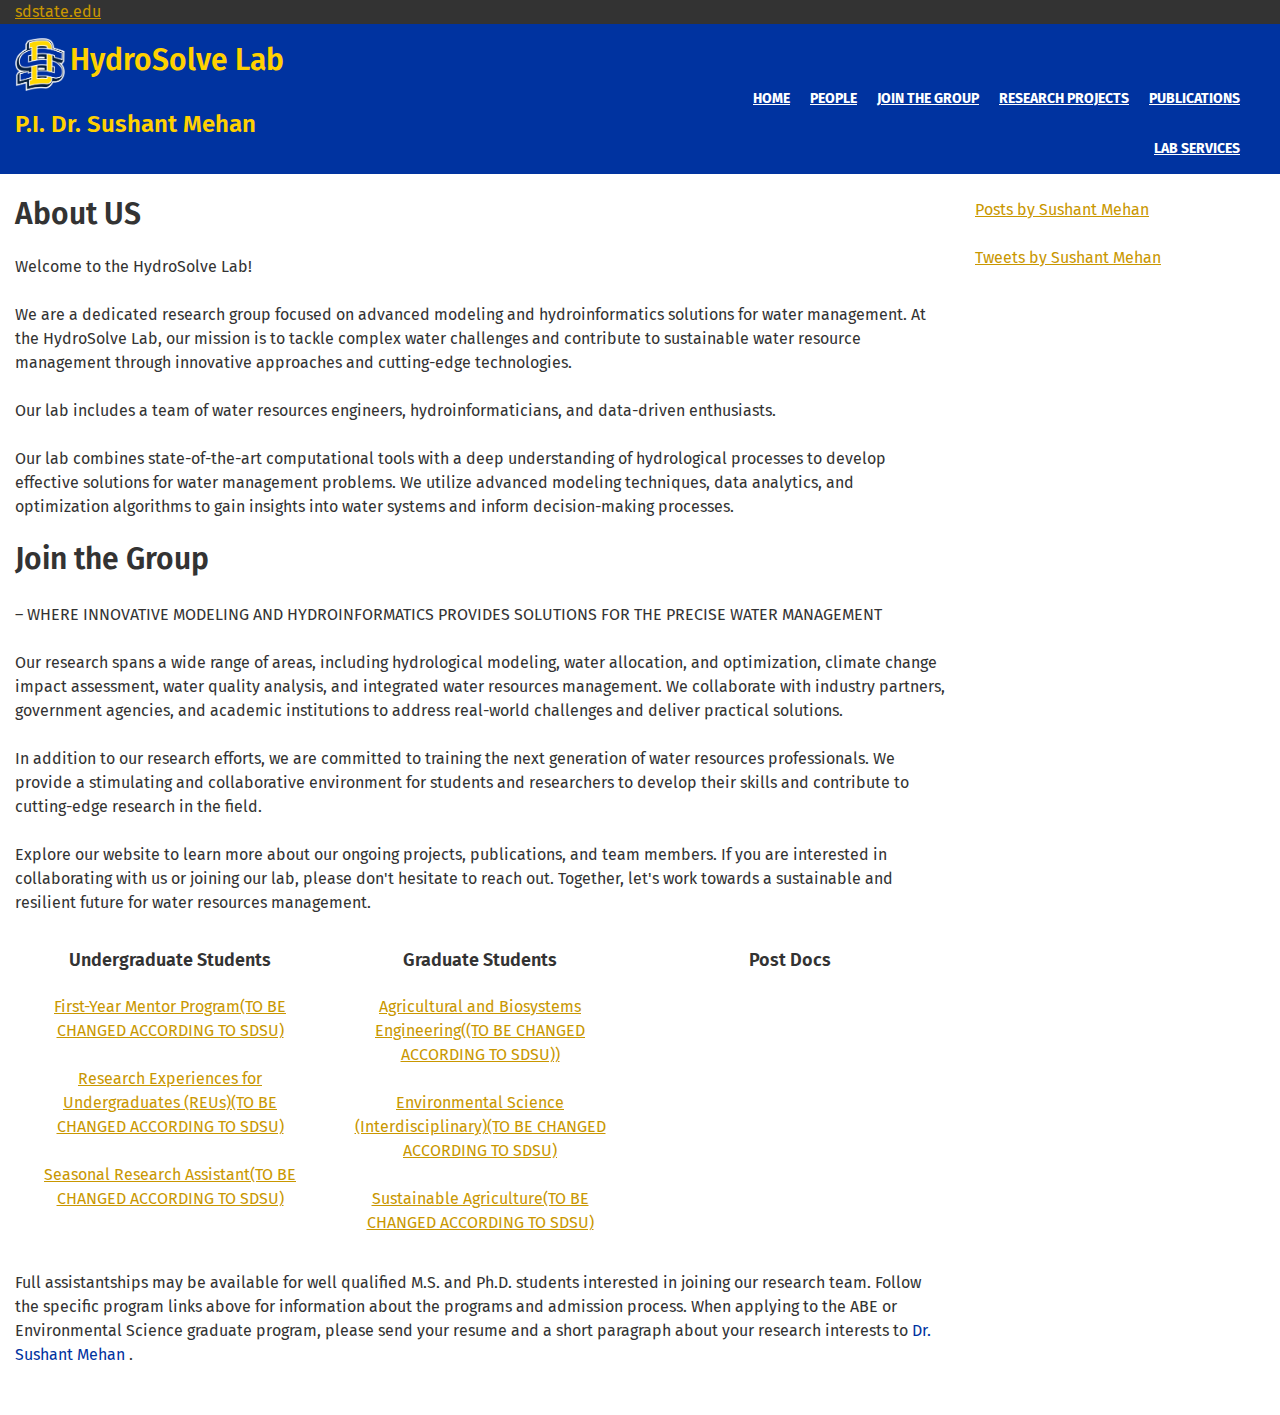
==== commit 5bcba16d: "commit" ====
--- a/index.html
+++ b/index.html
@@ -5,6 +5,7 @@
         <meta name="viewport" content="width=device-width, initial-scale=1">
         <link rel="profile" href="https://gmpg.org/xfn/11">
         <link rel="stylesheet" href="index.css">
+        <link rel="stylesheet" href="https://cdnjs.cloudflare.com/ajax/libs/font-awesome/4.7.0/css/font-awesome.min.css">
         <title>Hydrosolve Lab &#8211;SDSU</title>
         <meta name='robots' content='max-image-preview:large'/>
         <style type="text/css">
@@ -13,7 +14,7 @@
                 top: 3px;
             }
         </style>
-        <link rel='stylesheet' id='ugb-style-css-css' href='https://www.abe.iastate.edu/soupir/wp-content/plugins/stackable-ultimate-gutenberg-blocks-premium/dist/frontend_blocks.css?ver=3.8.2' media='all'/>
+        <link rel='stylesheet' id='ugb-style-css-css' href='index1.css' media='all'/>
         <style id='ugb-style-css-inline-css'>
             :root {
                 --stk-block-width-default-detected: 1200px;
@@ -895,6 +896,8 @@
                     <div style="display: inline-block;">
                         <a href="https://www.sdstate.edu/" > <img src="South_Dakota_State_University_logo.png" width="50px" height="80px"></a> 
                        <div style="display: inline-block;"> <span> <h2>HydroSolve Lab  </h2> </span> </div>
+                       <div style="display: inline;"> <span> <h3>P.I. Dr. Sushant Mehan<a href="https://sushantmehan1987.github.io/Sushant_Mehan/" style="color: #FFD100; text-decoration:none;"> <i class="fa fa-external-link" aria-hidden="true"></i>
+                       </a> </h3> </span> </div>
                     </div>
                 
                     <!-- navbar-site-header -->
@@ -930,6 +933,13 @@
                                         </span>
                                     </a>
                                 </li>
+                                <li id="menu-item-628" class="menu-item menu-item-type-post_type menu-item-object-page menu-item-628 nav-item">
+                                    <a itemprop="url" href="index5.html" class="nav-link target-offset">
+                                        <span itemprop="name">
+                                            <span class="label-text">Join the Group</span>
+                                        </span>
+                                    </a>
+                                </li>
                                 <li id="menu-item-629" class="menu-item menu-item-type-post_type menu-item-object-page menu-item-629 nav-item">
                                     <a itemprop="url" href="index2.html" class="nav-link target-offset">
                                         <span itemprop="name">
@@ -962,8 +972,8 @@
         </header>
         <!-- #masthead -->
         <!-- navs -->
-        <div id="navs">
-            <!-- navbar-menu -->
+        <!-- <div id="navs">
+             navbar-menu
             <div class="navbar-menu-wrapper">
                 <nav aria-label="primary menu" class="navbar navbar-menu navbar-default navbar-static-top no-border navbar-caps navbar-menu-affix">
                     <div class="container-fluid">
@@ -1010,7 +1020,7 @@
                     </div>
                 </nav>
             </div>
-            <!-- /navbar-menu -->
+             /navbar-menu -->
             <!-- #site-navigation -->
         </div>
         <!-- /navs -->
@@ -1034,19 +1044,17 @@
                                                         <h2 class="stk-block-heading__text stk-block-heading--use-theme-margins">About US</h2>
                                                         <br>
                                                     <p class="has-large-font-size" >Welcome to the HydroSolve Lab!</p>
-                                                     <p>   We are a dedicated research group focused on advanced modeling and hydroinformatics solutions 
+                                                     <p>    We are a dedicated research group focused on advanced modeling and hydroinformatics solutions 
                                                         for water management. At the HydroSolve Lab, our mission is to tackle complex water challenges and 
                                                         contribute to sustainable water resource management through innovative approaches and cutting-edge 
                                                         technologies. </p>                                                        
-                                                     <p>Led by a team of experts in water resources engineering, hydroinformatics, and data-driven modeling, 
-                                                        our lab combines state-of-the-art computational tools with a deep understanding of hydrological 
+                                                     <p>    Our lab includes a team of water resources engineers, hydroinformaticians, and data-driven enthusiasts.</p>
+                                                     <p>    Our lab combines state-of-the-art computational tools with a deep understanding of hydrological 
                                                         processes to develop effective solutions for water management problems. We utilize advanced modeling 
                                                         techniques, data analytics, and optimization algorithms to gain insights into water systems and 
-                                                        inform decision-making processes.</p>                                                                               
-                                                </div>
-                                                </div>
-                                            </div>
-                                        </div>
+                                                        inform decision-making processes. </p> 
+                                                                                                                                    
+                              <!--                  
                                         <div class="wp-block-stackable-column stk-block-column stk-block-column--v3 stk-column stk-block-column--v2 stk-block stk-c4be867" data-block-id="c4be867">
                                             <div class="stk-column-wrapper stk-block-column__content stk-container stk-c4be867-container stk--no-background stk--no-padding">
                                                 <div class="stk-block-content stk-inner-blocks stk-c4be867-inner-blocks">
@@ -1117,11 +1125,15 @@
                                         </div>
                                     </div>
                                 </div>
+                            </div>
+                        </div>
+                    </div>
+                </div> -->
                                 <div class="wp-block-stackable-heading stk-block-heading stk-block-heading--v2 stk-block stk-b8954da" id="join-the-group" data-block-id="b8954da">
                                     <h2 class="stk-block-heading__text stk-block-heading--use-theme-margins">Join the Group</h2>
                                 </div>
                                 <br>
-                                <p class="has-large-font-size">Welcome to the HydroSolve Lab – where innovative modeling and hydroinformatics solutions meet the challenges of water management.
+                                <p class="has-large-font-size"> – WHERE INNOVATIVE MODELING AND HYDROINFORMATICS PROVIDES SOLUTIONS FOR THE PRECISE WATER MANAGEMENT
                                 </p>
                                 <p >Our research spans a wide range of areas, including hydrological modeling, water allocation, and optimization, climate change impact assessment, water quality analysis, and integrated water 
                                     resources management. We collaborate with industry partners, government agencies, and academic institutions to address real-world challenges and deliver practical solutions.</p>
@@ -1203,9 +1215,96 @@
                     <div class="col-md-3">
                         <aside id="secondary" >
                             <section id="block-5" class="widget widget_block">
+                                <div class="wp-block-stackable-column stk-block-column stk-block-column--v3 stk-column stk-block-column--v2 stk-block stk-c4be867" data-block-id="c4be867">
+                                    <div class="stk-column-wrapper stk-block-column__content stk-container stk-c4be867-container stk--no-background stk--no-padding">
+                                        <div class="stk-block-content stk-inner-blocks stk-c4be867-inner-blocks">
+                                            <div style="display: none;" class="crellyslider-slider crellyslider-slider-full-width crellyslider-slider-home_slider crellyslider-2" id="crellyslider-2">
+                                                <ul>
+                                                    <li style="
+background-color: transparent;
+background-image: url('https://itsnotacareer.files.wordpress.com/2019/04/sushant-mehan-02.jpg');
+background-position: center center;
+background-repeat: no-repeat;
+background-size: cover;
+
+" data-in="none" data-ease-in="600" data-out="fade" data-ease-out="600" data-time="6000">
+                                                        <div class="" style="z-index: 1;
+
+" data-delay="0" data-ease-in="300" data-ease-out="300" data-in="fade" data-out="fade" data-ignore-ease-out="0" data-top="0" data-left="0" data-time="all"></div>
+                                                    </li>
+                                                    <li style="
+background-color: transparent;
+background-image: url('https://engineering.purdue.edu/abegsa/wp-content/uploads/2015/06/2018-Symposium-8-1024x683.jpg');
+background-position: center center;
+background-repeat: no-repeat;
+background-size: cover;
+
+" data-in="fade" data-ease-in="600" data-out="fade" data-ease-out="600" data-time="6000">
+                                                        <div class="" style="z-index: 1;
+
+" data-delay="0" data-ease-in="300" data-ease-out="300" data-in="fade" data-out="fade" data-ignore-ease-out="0" data-top="480" data-left="60" data-time="all"></div>
+                                                    </li>
+                                                    <li style="
+background-color: transparent;
+background-image: url('https://itsnotacareer.files.wordpress.com/2019/04/sushant-mehan-02.jpg');
+background-position: center center;
+background-repeat: no-repeat;
+background-size: cover;
+
+" data-in="fade" data-ease-in="600" data-out="fade" data-ease-out="600" data-time="6000"></li>
+                                                </ul>
+                                            </div>
+                                            <script type="text/javascript">
+                                                (function($) {
+                                                    $(document).ready(function() {
+                                                        $("#crellyslider-2").crellySlider({
+                                                            layout: 'full-width',
+                                                            responsive: 1,
+                                                            startWidth: 900,
+                                                            startHeight: 600,
+                                                            automaticSlide: 1,
+                                                            showControls: 1,
+                                                            showNavigation: 1,
+                                                            enableSwipe: 1,
+                                                            showProgressBar: 0,
+                                                            pauseOnHover: 1,
+                                                            randomOrder: 0,
+                                                            startFromSlide: 0,
+                                                            beforeStart: function() {},
+                                                            beforeSetResponsive: function() {},
+                                                            beforeSlideStart: function() {},
+                                                            beforePause: function() {},
+                                                            beforeResume: function() {},
+                                                        });
+                                                    });
+                                                }
+                                                )(jQuery);
+                                            </script>
+                                    
+              
+                            </section>
+                        </aside>
+                        <!-- #secondary -->
+                    </div>
+                    <div class="col-md-3">
+                        <aside id="secondary" >
+                            <section id="block-5" class="widget widget_block">
                                 <figure class="wp-block-embed is-type-rich is-provider-twitter wp-block-embed-twitter">
                                     <div class="wp-block-embed__wrapper">
-                                        <a class="twitter-timeline" data-width="1170" data-height="1300" data-dnt="true" href="https://twitter.com/sushantmehan?lang=en">Tweets by Sushant Mehan</a>
+                                        <a class="twitter-timeline" data-width="1170" data-height="150" data-dnt="true" href="https://twitter.com/sushantmehan?lang=en">Posts by Sushant Mehan</a>
+                                        <script async src="https://platform.twitter.com/widgets.js" charset="utf-8"></script>
+                                    </div>
+                                </figure>
+                            </section>
+                        </aside>
+                        <!-- #secondary -->
+                    </div>
+                    <div class="col-md-3">
+                        <aside id="secondary" >
+                            <section id="block-5" class="widget widget_block">
+                                <figure class="wp-block-embed is-type-rich is-provider-twitter wp-block-embed-twitter">
+                                    <div class="wp-block-embed__wrapper">
+                                        <a class="twitter-timeline" data-width="1170" data-height="150" data-dnt="true" href="https://twitter.com/sushantmehan?lang=en">Tweets by Sushant Mehan</a>
                                         <script async src="https://platform.twitter.com/widgets.js" charset="utf-8"></script>
                                     </div>
                                 </figure>
--- a/index1.css
+++ b/index1.css
@@ -0,0 +1,8 @@
+
+#start-resizable-editor-section{display:none}.stk--block-orientation-horizontal>*+*{margin-left:cssvar(block-margin-bottom)}.stk-button-group:not(.stk-collapse-on-desktop) .block-editor-block-list__layout{justify-content:var(--stk-alignment-justify-content)}.stk-button-group:is(.stk--collapse-on-desktop)>.block-editor-inner-blocks>.block-editor-block-list__layout>[data-block],.stk-preview-device-mobile .stk-button-group:is(.stk--collapse-on-mobile)>.block-editor-inner-blocks>.block-editor-block-list__layout>[data-block],.stk-preview-device-mobile .stk-button-group:is(.stk--collapse-on-tablet)>.block-editor-inner-blocks>.block-editor-block-list__layout>[data-block],.stk-preview-device-tablet .stk-button-group:is(.stk--collapse-on-tablet)>.block-editor-inner-blocks>.block-editor-block-list__layout>[data-block]{margin-inline-end:var(--stk-alignment-margin-right);margin-inline-start:var(--stk-alignment-margin-left)}.stk--block-orientation-horizontal>.block-editor-inner-blocks>.block-editor-block-list__layout>*+*{margin-left:cssvar(block-margin-bottom)}.stk--block-orientation-horizontal>.block-editor-inner-blocks>.block-editor-block-list__layout{display:flex!important;flex-direction:row}.stk--block-orientation-horizontal>.block-editor-inner-blocks>.block-editor-block-list__layout>*{margin-bottom:0;margin-top:0}.stk--block-orientation-horizontal>.block-editor-inner-blocks>.block-editor-block-list__layout>[data-block]{width:auto}.stk--column-flex{height:100%}:is(.stk-block-content,.stk-inner-blocks):not(.stk--column-flex):has(>:is(.stk--block-margin-top-auto,.stk--block-margin-bottom-auto)){height:100%}.stk-container:has(>.stk--column-flex){display:flex;flex-direction:column}:is(.stk-block-content,.stk-inner-blocks):not(.stk--column-flex).stk--height-100-polyfill{height:100%}.stk-container.stk-container--has-child-column-flex-polyfill{display:flex;flex-direction:column}.stk-block>:where(:not(.stk-row,.stk-inner-blocks,.stk--svg-wrapper,.stk-block-number-box__text)){flex:1}.stk-block-link~*{z-index:1}.stk-block:is(.is-style-link) .stk-button[class*=stk--hover-effect-]{display:block}.stk-block .stk-button{transform-origin:center}.stk-block .stk-button.stk--hover-effect-darken:hover{filter:brightness(.9) contrast(1.2)}.stk-block .stk-button.stk--hover-effect-lift:hover{box-shadow:0 4px 10px -2px #0003;transform:translateY(-4px)}.stk-block .stk-button.stk--hover-effect-scale:hover{transform:scale(1.05)}.stk-block .stk-button.stk--hover-effect-lift-scale:hover{box-shadow:0 4px 10px -2px #0003;transform:translateY(-4px) scale(1.05)}.stk-block .stk-button.stk--hover-effect-lift-more:hover{box-shadow:0 8px 16px -8px #0003;transform:translateY(-8px)}.stk-block .stk-button.stk--hover-effect-scale-more:hover{transform:scale(1.1)}.stk-block .stk-button.stk--hover-effect-lift-scale-more:hover{box-shadow:0 4px 10px -2px #0003;transform:translateY(-8px) scale(1.1)}.stk--svg-wrapper{display:inline-block;position:relative}.stk--svg-wrapper>.stk--inner-svg{display:flex;z-index:1}.stk--svg-wrapper .stk--shape-icon{height:100%;left:50%;position:absolute;top:50%;transform:translateX(-50%) translateY(-50%);width:100%;z-index:-1}.stk-block-icon{font-size:0}.stk-block .stk--inner-svg svg:last-child .fa-secondary{fill:var(--fa-secondary-color,currentColor);opacity:.4;opacity:var(--fa-secondary-opacity,.4)}.stk-block .stk--inner-svg svg:last-child .fa-primary{fill:var(--fa-primary-color,currentColor);opacity:1;opacity:var(--fa-primary-opacity,1)}.stk-img-wrapper{display:block;margin:0 auto;overflow:hidden;position:relative;width:100%;will-change:filter}.stk-img-wrapper.stk-img--gradient-overlay:before,.stk-img-wrapper:after,.stk-img-wrapper:before{content:"";inset:0;opacity:var(--stk-gradient-overlay,.3);pointer-events:none;position:absolute;z-index:1}.stk-img-wrapper.stk-img--gradient-overlay:hover:after,.stk-img-wrapper.stk-img--gradient-overlay:not(:hover):before{opacity:0!important}.stk-img-wrapper img{display:block!important;height:100%!important;margin:0!important;object-fit:cover;width:100%!important}.stk-img-wrapper.stk-img--shape img,.stk-img-wrapper.stk-img--shape:after,.stk-img-wrapper.stk-img--shape:before{border-radius:none;mask-mode:alpha;-webkit-mask-position:center;mask-position:center;-webkit-mask-repeat:no-repeat;mask-repeat:no-repeat;-webkit-mask-size:contain;mask-size:contain}.stk-img-wrapper.stk-image--shape-stretch,.stk-img-wrapper.stk-image--shape-stretch:after,.stk-img-wrapper.stk-image--shape-stretch:before{-webkit-mask-size:100% 100%;mask-size:100% 100%}.stk-block:is(.stk-has-top-separator,.stk-has-bottom-separator)>:not(.stk-video-background){z-index:2}.stk-block:is(.stk-has-top-separator,.stk-has-bottom-separator) .stk-separator~:not(.stk-separator,.stk-video-background){position:relative;z-index:5}.stk-block .stk-separator__top{transform:scaleY(-1)}.stk-block .stk-separator__bottom .stk-separator__wrapper{bottom:0;top:auto}.stk-block .stk-separator__bottom .stk-separator__layer-1{transform:none}.stk-block .stk-separator__wrapper{height:200px;inset:auto 0 0 0}.stk-block .stk-separator__layer-1{height:100%;position:absolute;width:100%;z-index:4}.stk-block .stk-separator,.stk-block .stk-separator__wrapper{margin:0;max-width:none!important;position:absolute!important}.stk-block .stk-separator{inset:-1px 0;overflow:hidden;pointer-events:none}.stk-block .stk-separator svg{filter:drop-shadow(0 2px 20px rgba(153,153,153,.2));left:0;right:0}.entry-content .stk-block.stk-has-top-separator{padding-top:200px}.entry-content .stk-block.stk-has-bottom-separator{padding-bottom:200px}.stk--is-helloelementor-theme .stk-block-carousel__slider-wrapper.alignwide{margin-left:unset;margin-right:unset}.stk--has-background-overlay{background-position:50%;background-size:cover;overflow:hidden;position:relative;z-index:1}.stk--has-background-overlay:before{bottom:0;content:""!important;left:0;position:absolute;right:0;top:0;z-index:2}.stk--has-background-overlay>*{position:relative;z-index:3}.stk--has-background-overlay>.stk-container:has(>.stk-block-link){position:static}.stk--has-background-overlay:has(>.stk-container>.stk-block-link):before{z-index:-1}.stk-video-background{height:100%;left:50%;margin:0;max-width:none!important;object-fit:cover;position:absolute;top:50%;transform:translateX(-50%) translateY(-50%);width:100%;z-index:1}:is(.ugb-highlight,.stk-highlight)[style*=background]{display:inline;padding:.1em .4em}.stk-block-accordion{box-sizing:border-box}.stk-block-accordion summary{--stk-block-margin-bottom:0;--stk-icon-size:16px;cursor:pointer;list-style:none}.stk-block-accordion summary::-webkit-details-marker{display:none}.stk-block-accordion summary .stk-block-icon:first-child{justify-content:flex-start}.stk-block-accordion summary .stk-block-icon:last-child{justify-content:flex-end}.stk-block-accordion .stk-block-accordion__heading .stk-block-icon-label .stk-block-heading{flex:1}.stk-block-accordion .stk-block-accordion__heading .stk-block-icon-label .stk-block-icon{flex:0 0 40px}.stk-block-accordion .stk-block-accordion__heading .stk-block-column__content{width:unset}.stk-block-accordion .stk-block-accordion__content>.stk-container{padding:var(--stk-container-padding)}.stk-block-accordion summary .stk--svg-wrapper{transition:all .7s cubic-bezier(.2,.6,.4,1)}.stk-block-accordion[open]>summary .stk--svg-wrapper:not(.stk--has-icon2){transform:rotate(180deg)}.stk-block-accordion[open]>summary .stk--svg-wrapper.stk--has-icon2 .stk--inner-svg{display:none}.stk-block-accordion[open]>summary .stk--icon-2{display:block!important}.stk-block-accordion .stk-block-accordion__content{height:100%;opacity:1;overflow:hidden;transform:translateY(0)}.stk-block-accordion .stk-block-accordion__content>*>*{flex-shrink:0}.stk-block-accordion:not([open]) .stk-block-accordion__content{max-height:0;opacity:0;transform:translateY(25px)}.stk-inner-blocks>.stk-block-accordion__wrapper:last-child,.stk-inner-blocks>.stk-block-accordion__wrapper:last-child>*{margin-bottom:0}.stk-block.stk-block-blockquote :is(.stk-container.stk-block-blockquote__content,.stk-inner-blocks){flex-direction:row}.stk-block-blockquote__content{max-width:none!important}.stk-block-blockquote .stk-block-icon{flex:0;margin-inline-end:16px;width:auto}.stk-block-button{--stk-block-margin-bottom:0}.stk-block.stk-block-button{width:auto}.stk-button,.stk-button:after,.stk-button:before{box-sizing:border-box}.stk-button-group{max-width:none!important}.stk-block-call-to-action__content>.stk-inner-blocks.stk--column-flex{justify-content:center}.stk-block-card__image{background-size:cover;height:300px;width:100%}.stk-block-card__image+.stk-block-card__content:not(.stk-container-padding){padding-top:var(--stk-block-margin-bottom)}.stk-block-card__content{display:flex;flex-direction:column}.stk-block-carousel{--gap:30px;--slides-to-show:1;--button-offset:12px;--button-gap:12px;--button-height:40px;--button-width:40px;--dot-color:#aaa;--dot-color-hover:#1b1b1b;--dot-size:8px;--dot-gap:16px;--dot-active-width:30px;--dot-active-height:var(--dot-size,8px);--dot-offset:12px;--transition-duration:0.3s;--stk-columns-spacing:0px!important}.stk-block-carousel .stk-block-carousel__content-wrapper{max-width:100%}.stk-block-carousel.stk--is-slide[data-slides-to-show="1"]{--gap:0px}.stk-block-carousel__slider{background:#0000;cursor:grab;display:flex;flex-direction:row;margin:0 auto;overflow:hidden;position:relative;scrollbar-width:none;width:100%}.stk-block-carousel__slider-wrapper{position:relative;z-index:1}.stk-block-carousel__button,.stk-block-carousel__dot{all:unset!important;cursor:pointer!important;transition:all .3s ease-in-out,outline-offset 0s,outline 0s!important}.stk-block-carousel__button:before,.stk-block-carousel__dot:before{transition:all .3s ease-in-out!important}.stk-block-carousel__buttons{align-items:center;display:flex;flex-direction:row;gap:var(--button-gap,12px);inset:var(--button-offset,12px);justify-content:space-between;pointer-events:none;position:absolute;z-index:9999}
+.stk-block-carousel__buttons svg{overflow:visible}.stk-block-carousel__button{pointer-events:all!important;-webkit-user-select:none;user-select:none}.stk-block-carousel__dots{display:flex;flex-direction:row;gap:min(var(--dot-gap),var(--dot-gap) - (24px - var(--dot-size)));justify-content:center;margin-top:max(var(--dot-offset),-24px);min-height:24px;position:relative;top:min(0px,var(--dot-offset) + 24px);z-index:2}.stk-block-carousel__dots li{list-style:none}.stk-block-carousel.stk--is-fade .stk-block-carousel__slider>.stk-block-column{flex:1 0 100%!important;height:auto;opacity:1;transition:opacity .3s ease-in-out;transition-delay:calc(var(--transition-duration, .3s)*.3);transition-duration:max(var(--transition-duration,.3s) * 1.15,.01s);width:100%}.stk-block-carousel.stk--is-fade .stk-block-carousel__slider>.stk-block-column.stk-block-carousel__slide--active{transition-delay:0s;transition-duration:var(--transition-duration,.3s)}.stk-block-carousel.stk--is-fade .stk-block-carousel__slider>.stk-block-column:not(:first-child){left:0;opacity:0;position:relative;visibility:hidden}.stk-block-carousel.stk--is-slide .stk-block-carousel__slider:not(.stk--snapping-deactivated){scroll-behavior:smooth;scroll-snap-type:inline mandatory}.stk-block-carousel .stk-block-carousel__slider.stk--snapping-deactivated{-webkit-touch-callout:none;-webkit-user-select:none;user-select:none}.stk-block-carousel.stk--is-slide .stk-block-carousel__slider{-ms-overflow-style:none;gap:var(--gap);overflow-x:scroll;overflow-x:-moz-scrollbars-none;overflow-y:hidden;overscroll-behavior-inline:contain}.stk-block-carousel.stk--is-slide .stk-block-carousel__slider::-webkit-scrollbar{display:none!important;height:0!important}.stk-block-carousel.stk--is-slide .stk-block-carousel__slider>*{flex:1 0 calc(100%/var(--slides-to-show) - var(--gap)/var(--slides-to-show)*(var(--slides-to-show) - 1))!important;scroll-snap-align:start}.stk-block-carousel .stk--hidden{clip:rect(0 0 0 0);border:0;-webkit-clip-path:inset(50%);clip-path:inset(50%);height:1px;margin:-1px;overflow:hidden;padding:0;position:absolute;white-space:nowrap;width:1px}.stk-block-carousel__button{align-items:center!important;background:#fff!important;border-radius:100%!important;color:initial!important;display:flex!important;height:var(--button-height,40px)!important;justify-content:center!important;opacity:.9!important;padding:initial!important;width:var(--button-width,40px)!important}.stk-block-carousel__button:hover{background:#fff;opacity:1}.stk-block-carousel__button svg{height:16px;width:16px}.stk-block-carousel__dot{align-items:center!important;display:flex!important;height:max(24px,var(--dot-size,8px))!important;justify-content:center!important;position:relative!important;width:max(24px,var(--dot-size,8px))!important;will-change:margin,margin-inline,width}.stk-block-carousel__dot,.stk-block-carousel__dot:hover{background:#0000!important}.stk-block-carousel__dot:before{background:var(--dot-color,#aaa);border-radius:var(--dot-size,8px);content:""!important;height:var(--dot-size,8px);inset:auto!important;opacity:1!important;position:absolute;width:var(--dot-size,8px)}.stk-block-carousel__dot:hover:before{background:var(--dot-color-hover,#1b1b1b)}.stk-block-carousel__dot.stk-block-carousel__dot--active{margin-inline:max(0px,(24px - var(--dot-size))/2)!important;width:var(--dot-active-width,30px)!important}.stk-block-carousel__dot.stk-block-carousel__dot--active:before{background:#1b1b1b;height:var(--dot-active-height);width:var(--dot-active-width,30px)}.stk-block-carousel.stk--dots-outline .stk-block-carousel__dot:not(.stk-block-carousel__dot--active,:hover):before{background:#0000;box-shadow:inset 0 0 0 1px var(--dot-color,#aaa)}.stk-block-carousel.stk--arrows-outside.stk--arrows-justify-space-between.stk--arrows-align-center .stk-block-carousel__buttons{inset:0}.stk-block-carousel.stk--arrows-outside.stk--arrows-justify-space-between.stk--arrows-align-center .stk-block-carousel__slider{width:calc(100% - var(--button-width)*2 - var(--button-offset)*2)}.stk-block-carousel.stk--arrows-outside:is(.stk--arrows-align-flex-end,.stk--arrows-align-flex-start) .stk-block-carousel__slider-wrapper{flex-direction:column;gap:var(--button-offset,12px)}.stk-block-carousel.stk--arrows-outside:is(.stk--arrows-align-flex-end,.stk--arrows-align-flex-start) .stk-block-carousel__buttons{position:static}.stk-block-carousel.stk--arrows-outside.stk--arrows-align-flex-start .stk-block-carousel__slider-wrapper{flex-direction:column-reverse}.stk-block.stk-block-column .stk-column-wrapper{width:100%}.stk-block-column__content{box-sizing:border-box}.stk-column-wrapper>.stk-inner-blocks{margin-bottom:0}.stk-block .stk--align-last-block-to-bottom{height:100%}.stk-block .stk--align-last-block-to-bottom>:last-child{margin-top:auto}.stk-block:is(.stk-block-column--v3,[data-v])>.stk-column-wrapper{min-width:0}.stk--fit-content>.stk-block-column,.stk--flex>.stk-block-column{flex:0 1 auto!important;max-width:none;min-width:24px;width:-moz-fit-content;width:fit-content}.stk-block-columns>.stk-block-content{--stk-column-gap:0px;column-gap:var(--stk-column-gap,0);margin-left:auto;margin-right:auto}.stk-block-column:first-child{order:var(--stk-col-order-1,initial)}.stk-block-column:nth-child(2){order:var(--stk-col-order-2,initial)}.stk-block-column:nth-child(3){order:var(--stk-col-order-3,initial)}.stk-block-column:nth-child(4){order:var(--stk-col-order-4,initial)}.stk-block-column:nth-child(5){order:var(--stk-col-order-5,initial)}.stk-block-column:nth-child(6){order:var(--stk-col-order-6,initial)}.stk-block-column:nth-child(7){order:var(--stk-col-order-7,initial)}.stk-block-column:nth-child(8){order:var(--stk-col-order-8,initial)}.stk-block-column:nth-child(9){order:var(--stk-col-order-9,initial)}.stk-block-column:nth-child(10){order:var(--stk-col-order-10,initial)}.stk-block-column:nth-child(11){order:var(--stk-col-order-11,initial)}.stk-block-column:nth-child(12){order:var(--stk-col-order-12,initial)}.stk-block-column:nth-child(13){order:var(--stk-col-order-13,initial)}.stk-block-column:nth-child(14){order:var(--stk-col-order-14,initial)}.stk-block-column:nth-child(15){order:var(--stk-col-order-15,initial)}.stk-block-column:nth-child(16){order:var(--stk-col-order-16,initial)}.stk-block-column:nth-child(17){order:var(--stk-col-order-17,initial)}.stk-block-column:nth-child(18){order:var(--stk-col-order-18,initial)}.stk-block-column:nth-child(19){order:var(--stk-col-order-19,initial)}.stk-block-column:nth-child(20){order:var(--stk-col-order-20,initial)}.stk-block-count-up__text{font-size:48px}.stk-block-count-up__text:not(.stk--count-up-active){opacity:0}.stk-block.stk-block-countdown{text-align:center}.stk-block.stk-block-countdown.stk-block-countdown--aligned .stk-block-countdown__content-container{width:unset}.stk-block-countdown__container{display:flex;flex:1 0 auto;gap:16px}.stk-block-countdown__content-container{word-wrap:break-word;box-sizing:initial;justify-content:center;width:100%}.stk-block-countdown__label{margin:8px 0 0}.stk-block-countdown__digit{font-size:40px;height:50%}.stk-block-countdown__digit,.stk-block-countdown__label{line-height:1}.stk-block-countdown__divider-wrapper{align-items:center;display:flex;justify-content:center}.stk-block-countdown__divider-wrapper .stk-block-countdown__divider-colon{color:#000;display:flex;font-size:45px;justify-content:center;line-height:1;position:relative;top:-12px}.stk-block-countdown__divider-wrapper .stk-block-countdown__divider-line{background-color:#000;height:50%;width:1px}.stk-block-countdown__message{display:none;margin:0}.stk-block.stk-block-divider .stk-block-divider__dot,.stk-block.stk-block-divider hr.stk-block-divider__hr{background:#ddd}.stk-block.stk-block-divider hr.stk-block-divider__hr{border:0;height:1px;margin-left:var(--stk-dots-margin-left,auto);margin-right:var(--stk-dots-margin-right,auto);max-width:none;padding:0;width:50%}.stk-block.stk-block-divider hr.stk-block-divider__hr:after,.stk-block.stk-block-divider hr.stk-block-divider__hr:before{display:none}.stk-block.stk-block-divider:is(.is-style-bar) hr.stk-block-divider__hr{border-radius:3.5px;height:7px}.stk-block.stk-block-divider:is(.is-style-dots,.is-style-asterisks) .stk-block-divider__dots{display:flex;flex-direction:row;justify-content:space-between;margin-left:var(--stk-dots-margin-left,auto);margin-right:var(--stk-dots-margin-right,auto);overflow:hidden;width:10%}.stk-block.stk-block-divider:is(.is-style-dots,.is-style-asterisks) .stk-block-divider__dot{border-radius:100%;flex-shrink:0;height:8px;width:8px}.stk-block.stk-block-divider:is(.is-style-asterisks) .stk-block-divider__dot{background:#0000;position:relative}.stk-block.stk-block-divider:is(.is-style-asterisks) .stk-block-divider__dot:before{content:"*";font-family:Georgia,Times,Times New Roman,serif;font-size:14.4px;left:0;line-height:1;position:absolute;top:0;vertical-align:middle}.stk-block-expand>.stk-inner-blocks.stk-block-content{display:block}.stk-block-expand .stk-block-button{display:inline-block}.stk-block-expand [aria-hidden=true]{display:none!important}.stk-block-expand [aria-hidden=true]+.stk-block-button{display:none}.stk-block-feature{--stk-column-gap:0px;--stk-row-gap:0px}.stk-block-feature>*>.stk-block-content{column-gap:var(--stk-column-gap);row-gap:var(--stk-row-gap)}.stk-block-heading__bottom-line,.stk-block-heading__top-line{background-color:#000;height:4px;width:100px}.stk-block-heading--v2 .stk-block-heading__text:not(.stk-block-heading--use-theme-margins){margin:0!important}.stk-block-hero__content>.stk-inner-blocks.stk--column-flex:not(.stk--block-horizontal-flex){align-items:center;justify-content:center}.stk-block-horizontal-scroller:not(.editor){overflow:hidden}.stk-block-horizontal-scroller:not(.editor)>.stk-block-content{--stk-column-gap:0px;-ms-overflow-style:none;box-sizing:border-box;cursor:grab;display:grid;gap:var(--stk-column-gap);grid-auto-columns:var(--stk-column-width,300px);gri
+    d
+    -auto-flow:column;height:var(--stk-column-height);overflow-x:auto;overflow-x:-moz-scrollbars-none;overscroll-behavior-inline:contain;padding-inline-start:var(--stk-left-offset,0)}.stk-block-horizontal-scroller:not(.editor)>.stk-block-content>.stk-block-column{scroll-snap-align:var(--stk-snapping,center);width:100%!important}.stk-block-horizontal-scroller:not(.editor)>.stk-block-content.stk--with-scrollbar::-webkit-scrollbar{height:var(--stk-scrollbar-height,10px)}.stk-block-horizontal-scroller:not(.editor)>.stk-block-content.stk--with-scrollbar::-webkit-scrollbar-track{background:var(--stk-scrollbar-track-color,#eee);border-radius:var(--stk-scrollbar-thumb-radius,0)}.stk-block-horizontal-scroller:not(.editor)>.stk-block-content.stk--with-scrollbar::-webkit-scrollbar-thumb{background:var(--stk-scrollbar-thumb-color,#d3d3d3);border-radius:var(--stk-scrollbar-thumb-radius,0)}.stk-block-horizontal-scroller:not(.editor)>.stk-block-content:not(.stk--with-scrollbar)::-webkit-scrollbar{height:0!important}.stk-block-horizontal-scroller:not(.editor)>.stk-block-content:not(.stk--snapping-deactivated){scroll-behavior:smooth;scroll-snap-type:inline mandatory}.stk-block-horizontal-scroller:not(.editor)>.stk-block-content.stk--snapping-deactivated{-webkit-touch-callout:none;-webkit-user-select:none;user-select:none}.stk-block-icon-box__content{max-width:none!important}.stk-block-icon-box__content>:not(.stk-block-icon-label){padding-left:64px}.stk-block-icon-button{--stk-block-margin-bottom:0}.stk-block.stk-block-icon-button{width:auto}.stk-block.stk-block-icon-button .stk-button{border-radius:100%}.stk-block-icon-label .stk-block-icon{flex:0 0 64px}.stk-block-icon-label :is(.stk-block-icon,.stk-block-heading){--stk-block-margin-bottom:0;align-items:center;display:flex}.stk-block-icon-label .stk-block-heading__text{margin-block:0;text-align:start;width:100%}.stk-block-icon-label .stk-row{flex-wrap:nowrap}.stk-block-icon-label .stk-block-heading,.stk-block-icon-label .wp-block-stackable-heading.stk-block-heading{width:inherit}.stk-block-icon-list :is(ul,ol){text-align:start;width:-moz-fit-content;width:fit-content}.stk-block-icon-list ol{list-style-image:none}.stk-block-icon-list.stk-block :is(ul,ol){padding-inline-start:1em}.stk-block-icon-list ::marker{line-height:0}.stk-block-icon-list li{break-inside:avoid;page-break-inside:avoid;width:-moz-fit-content;width:fit-content}.stk-block-icon-list :is(ul,ol){margin-bottom:0;margin-left:var(--stk-alignment-margin-left);margin-right:var(--stk-alignment-margin-right);margin-top:0}.stk-block-icon-list :is(ul,ol) li:last-child{margin-bottom:0}.stk-block-image .stk-img-wrapper{margin-left:var(--stk-alignment-margin-left,auto);margin-right:var(--stk-alignment-margin-right,auto)}.stk--block-horizontal-flex>.block-editor-inner-blocks>.block-editor-block-list__layout [data-type="stackable/image"]:has(.stk-img-placeholder){width:150px}.stk--block-horizontal-flex>.block-editor-inner-blocks>.block-editor-block-list__layout [data-type="stackable/image"]:has(.stk-img-placeholder) .stk-block-image:not(.stk--is-resizing) .stk-img-placeholder.stk--never-resized{height:200px!important}.stk--block-horizontal-flex>.block-editor-inner-blocks>.block-editor-block-list__layout [data-type="stackable/image"]:has(.stk-img-placeholder)>.stk-block-image{width:100%}.stk-block-image-box .stk-block-column .stk-block-column__content{justify-content:center}.stk-block-image-box .stk-inner-blocks{display:grid}.stk-block-image-box .stk-inner-blocks>.stk-block{grid-column:1/2;grid-row:1/2}.stk-block-image-box .stk-img-wrapper{height:100%}.stk-block-image-box .stk-block-heading__text{margin-block:0}.stk-block-image-box .stk-block-image{--stk-block-margin-bottom:0}.stk-block-image-box .stk-block-column{margin:0}.stk-block-image-box.stk-block .stk-block.stk-block,.stk-block-image-box.stk-block .stk-img-wrapper:after,.stk-block-image-box.stk-block .stk-img-wrapper:before,.stk-block-image-box.stk-block .stk-img-wrapper>img.stk-img{transition-duration:var(--stk-transition-duration,.32s)}.stk-block-image-box__content{max-width:none!important}.stk-block-map .stk-block-map__canvas{height:350px}.stk-block-map iframe{height:350px!important}.stk-block-map .stk-map-wrapper{margin-left:var(--stk-alignment-margin-left,auto);margin-right:var(--stk-alignment-margin-right,auto)}.stk-block-map.stk--uses-api-key.stk--missing-api-key .stk-block-map__canvas{align-items:center;background:#ddd;color:#000;display:flex;justify-content:center;text-align:center}.wp-block-group>.stk-block-map{width:400px}.stk-block-notification{--stk-container-background-color:#40ba7b;--stk-container-color:#fff}.stk-block-notification.stk--is-error{--stk-container-background-color:#d9534f}.stk-block-notification.stk--is-warning{--stk-container-background-color:#ffdd57}.stk-block-notification.stk--is-info{--stk-container-background-color:#2091e1}.stk-block-notification.stk--is-dismissible .stk-container{padding-inline-end:var(--stk-notification-padding-end,60px)}.stk-block-notification__content{position:relative}.stk-block-notification__close-button{all:unset;background:unset!important;cursor:pointer;inset-inline-end:32px;margin-top:-4px;margin-inline-end:-4px;padding:4px;position:absolute;right:32px;top:32px;z-index:2}.stk-block-notification__close-button svg{fill:var(--stk-container-color);display:block}.stk-block-notification__close-button:focus{outline-offset:0}.stk-block-number-box__text{align-items:center;display:inline-flex;flex:0 1 auto;font-size:56px;font-weight:700;justify-content:center}.stk-block-number-box.stk--has-shape .stk-block-number-box__text{background:var(--stk-button-background-color);border-radius:100%;color:#fff;height:96px;width:96px}.stk-block-posts:not(.stk--has-container) .stk-block-posts__items{row-gap:32px}.stk-block-posts__items{column-gap:var(--stk-column-gap,0);display:flex;flex-wrap:wrap;row-gap:0}.stk-block-posts__items :is([class*=stk-block-posts__],.stk-img-wrapper):not(.stk-block-posts__item){margin-bottom:var(--stk-block-margin-bottom)}.stk-block-posts__items :is([class*=stk-block-posts__],.stk-img-wrapper):not(.stk-block-posts__item):last-child{margin-bottom:0}.stk-block-posts__items .stk-container{flex:1;margin:6px}.stk-block-posts__items .stk-container:not(.stk--no-padding){margin:var(--stk-column-margin)}.stk-block-posts__item .stk-block-posts__category>a.stk-button{border-radius:4px;display:inline-flex;padding:4px 8px}.stk-block-posts__item{display:flex;flex-basis:calc(100%/var(--stk-columns, 2) - var(--stk-column-gap, 16px) + var(--stk-column-gap, 16px)/var(--stk-columns, 2));overflow:hidden;position:relative;width:calc(100%/var(--stk-columns, 2) - var(--stk-column-gap, 16px) + var(--stk-column-gap, 16px)/var(--stk-columns, 2))}.stk-block-posts__title{margin-top:0!important}.stk-block-posts__meta-sep{margin-inline:1ch}.stk-block-posts__image-link,.stk-block-posts__readmore{display:block}.stk-block-posts__category a,.stk-block-posts__title a{display:inline-block;text-decoration:none}.stk-block-posts__excerpt,.stk-block-posts__title{-webkit-hyphens:auto;hyphens:auto;word-break:break-word}.stk-block-posts:is(.is-style-list) .stk-container{display:flex}.stk-block-posts:is(.is-style-list) .stk-img-wrapper{height:100%;width:100%}.stk-block-posts:is(.is-style-list) .stk-block-posts__image-link:not(:empty),.stk-block-posts:is(.is-style-list) .stk-block-posts__image-link:not(:empty)~.stk-container-padding{flex-basis:50%}.stk-block-posts:is(.is-style-list) .stk-container-padding{padding-block:0;padding-inline-end:0}.stk-block-posts .stk-container-padding{box-sizing:border-box;flex:1}.stk-block-price{line-height:1}.stk-block-price .stk-block-text{--stk-block-margin-bottom:0}.stk-block-price .stk-block-text:first-child{vertical-align:top}.stk-block-price__price{font-size:56px;line-height:.7}.stk-block-progress-bar:not(.alignfull){width:100%}.stk-progress-bar{background-color:var(--progress-background,#f0f0f0);border-radius:var(--progress-border-radius,0);height:var(--progress-size,32px);overflow:hidden;position:relative;width:var(--progress-bar-width,100%)}.stk-progress-bar .stk-progress-bar__bar{--progress-percent:calc((var(--progress-value, 50%)/var(--progress-max, 100))*100);align-items:center;background-color:var(--progress-color-1,#3498db);border-radius:var(--progress-bar-border-radius,0);display:flex;height:100%;justify-content:space-between;width:0}.stk-progress-bar .stk-progress-bar__bar .stk-progress-bar__inner-text{overflow:hidden;white-space:nowrap!important}.stk-progress-bar .stk-progress-bar__bar .stk-progress-bar__inner-text.stk-progress-bar__text{padding-inline-start:12px;text-overflow:ellipsis}.stk-progress-bar .stk-progress-bar__bar .stk-progress-bar__inner-text.stk-progress-bar__progress-value-text{padding-inline-end:12px}.stk-progress-bar.stk--with-animation .stk-progress-bar__bar{transition:width .7s cubic-bezier(.2,.6,.4,1);will-change:width}.stk-progress-bar.stk-animate .stk-progress-bar__bar{width:var(--progress-percent)}.stk-block .stk-block-progress-bar__container{display:flex;justify-content:var(--stk-alignment-justify-content,flex-start);width:100%}.stk-progress-circle{position:relative}.stk-progress-circle,.stk-progress-circle svg{height:var(--progress-size,150px);width:var(--progress-size,150px)}.stk-progress-circle svg{--progress-percent:calc((var(--progress-value, 50)/var(--progress-max, 100))*100);--progress-dash-array:calc(var(--progress-size, 150px)/2*2*3.1415 - var(--progress-thickness, 8px)/2*2*3.1415);--progress-dash-offset:calc((100 - var(--progress-percent))/100*3.1415*(var(--progress-size, 150px)/2*2 - var(--progress-thickness, 8px)/2*2));transform:rotate(-90deg)}.stk-progress-circle svg circle{fill:none;stroke:var(--progress-background,#f0f0f0);stroke-width:var(--progress-thickness,8px);stroke-linecap:var(--progress-rounded,"unset");cy:calc(var(--progress-size, 150px)/2);cx:calc(var(--progress-size, 150px)/2);r:calc(50% - var(--progress-thickness, 8px)/2);height:100%;width:100
+        %}.stk-progress-circle .stk-progress-circle__bar{stroke-dasharray:var(--progress-dash-array);stroke-dashoffset:var(--progress-dash-array);stroke:var(--progress-color-1,#3498db)}.stk-progress-circle .stk-number{left:50%;position:absolute;top:50%;transform:translate(-50%,-50%)}.stk-progress-circle.stk--with-animation .stk-progress-circle__bar{transition:stroke-dashoffset .7s cubic-bezier(.2,.6,.4,1);will-change:stroke-dashoffset}.stk-progress-circle.stk-animate .stk-progress-circle__bar{stroke-dashoffset:var(--progress-dash-offset)}.stk-block .stk-block-progress-circle__container{display:flex;justify-content:var(--stk-alignment-justify-content,center);width:100%}.stk-block-separator{overflow-x:hidden}.stk-block-separator .stk-block-separator__inner{height:248px;overflow:hidden;position:relative}.stk-block-separator .stk-block-separator__inner svg{filter:drop-shadow(0 2px 20px rgba(153,153,153,.2));padding-top:48px}.stk-block-separator__inner svg,.stk-separator__wrapper svg{fill:#fff}.stk-block.stk-block-spacer{height:50px;margin-bottom:0!important}.stk-block-tab-content{display:flex;margin-bottom:0}.stk-block-tab-content>.stk-inner-blocks{display:grid}.stk-block-tab-content>.stk-inner-blocks>.stk-block{grid-column:1/1;grid-row:1/1;z-index:1}.stk-block-tab-content>.stk-inner-blocks>.stk-block[hidden]{visibility:hidden}.stk-block-tabs>.stk-block-tabs--fade>.stk-block-tab-content [role=tabpanel]{opacity:1;transition:opacity .3s cubic-bezier(.45,.05,.55,.95),visibility 0s;transition-delay:.01s,0s}.stk-block-tabs>.stk-block-tabs--fade>.stk-block-tab-content [role=tabpanel][hidden]{opacity:0;pointer-events:none;transition:opacity .3s cubic-bezier(.45,.05,.55,.95),visibility 0s;transition-delay:0s,.3s}.stk-block-tabs--vertical>.stk-block-tab-content>.stk-inner-blocks{height:100%}.stk-block-tab-labels{--stk-block-margin-bottom:0;--tabs-flex:none;--tabs-column-gap:12px;--tabs-row-gap:8px}.stk-block-tabs__tab{all:unset;background-color:initial!important;cursor:pointer;flex:var(--tabs-flex,none);outline:revert;padding:12px}.stk-block-tab-labels__wrapper{column-gap:var(--tabs-column-gap,12px);display:flex;flex-wrap:wrap;justify-content:flex-start;row-gap:var(--tabs-row-gap,8px)}.stk-block-tabs--horizontal .stk-block-tab-labels__wrapper{flex-direction:row}.stk-block-tabs--vertical .stk-block-tab-labels__wrapper{flex-direction:column}.stk-block-tabs__tab{--stk-icon-size:16px;align-items:center;display:flex;gap:8px;justify-content:flex-start}.stk-block-tab-labels__text{flex:0 1 auto}.stk-block-tabs__tab .stk-block-tab-labels__text{transition:none!important}.stk-block-table-of-contents .stk-table-of-contents__table{column-gap:32px;margin:0}.stk-block-table-of-contents li{-webkit-column-break-inside:avoid;-moz-column-break-inside:avoid;-o-column-break-inside:avoid;-ms-column-break-inside:avoid;column-break-inside:avoid}.stk-block-table-of-contents :is(ul,ol){padding-inline-start:1em}.stk-block-table-of-contents:is(.stk--is-gradient) li{-webkit-text-fill-color:initial;-moz-text-fill-color:initial;-o-text-fill-color:initial}.stk-block-table-of-contents:is(.stk--has-background-overlay){background-clip:initial!important}.stk-block-table-of-contents .stk-table-of-contents__title{margin-block-end:0;margin-block-start:0}.stk-block-tabs{--tabs-gap:16px}.stk-block-tabs>.stk-inner-blocks{display:grid;gap:var(--tabs-gap,16px)}.stk-block-tabs[data-initial-tab="1"]>*>.stk-block-tab-content>*>.stk-column:not([aria-labelledby]):not(:first-child),.stk-block-tabs[data-initial-tab="10"]>*>.stk-block-tab-content>*>.stk-column:not([aria-labelledby]):not(:nth-child(10)),.stk-block-tabs[data-initial-tab="2"]>*>.stk-block-tab-content>*>.stk-column:not([aria-labelledby]):not(:nth-child(2)),.stk-block-tabs[data-initial-tab="3"]>*>.stk-block-tab-content>*>.stk-column:not([aria-labelledby]):not(:nth-child(3)),.stk-block-tabs[data-initial-tab="4"]>*>.stk-block-tab-content>*>.stk-column:not([aria-labelledby]):not(:nth-child(4)),.stk-block-tabs[data-initial-tab="5"]>*>.stk-block-tab-content>*>.stk-column:not([aria-labelledby]):not(:nth-child(5)),.stk-block-tabs[data-initial-tab="6"]>*>.stk-block-tab-content>*>.stk-column:not([aria-labelledby]):not(:nth-child(6)),.stk-block-tabs[data-initial-tab="7"]>*>.stk-block-tab-content>*>.stk-column:not([aria-labelledby]):not(:nth-child(7)),.stk-block-tabs[data-initial-tab="8"]>*>.stk-block-tab-content>*>.stk-column:not([aria-labelledby]):not(:nth-child(8)),.stk-block-tabs[data-initial-tab="9"]>*>.stk-block-tab-content>*>.stk-column:not([aria-labelledby]):not(:nth-child(9)){display:none}:root{--stk-block-margin-bottom:24px;--stk-container-background-color:#fff;--stk-container-border-radius:0px;--stk-container-box-shadow:0px 4px 24px #0000000a;--stk-container-color:#1e1e1e;--stk-container-padding:32px 32px;--stk-container-padding-large:64px 80px;--stk-container-padding-small:16px 32px;--stk-column-margin:12px;--stk-block-background-color:#f1f1f1;--stk-block-background-padding:24px 24px;--stk-button-background-color:#008de4;--stk-button-padding:12px 16px;--stk-icon-button-padding:12px;--stk-button-text-color:#fff;--stk-button-gap:12px;--stk-button-ghost-border-width:2px;--stk-button-column-gap:12px;--stk-button-row-gap:12px;--stk-icon-size:36px;--stk-icon-color:#a6a6a6;--stk-icon-shape-color:#ddd;--stk-subtitle-size:16px;--stk-subtitle-color:#39414d;--stk-tab-accent-color:#008de4}.entry-content .stk-block,.stk-block,.stk-block-column__content>*{margin-bottom:var(--stk-block-margin-bottom)}.stk-button-group{column-gap:var(--stk-button-gap);justify-content:var(--stk-alignment-justify-content);row-gap:var(--stk-button-row-gap)}:is(.stk-block-button,.stk-block-icon-button,.stk-block-pagination):not(.is-style-link) .stk-button{--stk-icon-color:var(--stk-button-text-color);background:var(--stk-button-background-color);padding:var(--stk-button-padding)}:is(.stk-block-button,.stk-block-icon-button,.stk-block-pagination):not(.is-style-link) .stk-button .stk--inner-svg,:is(.stk-block-button,.stk-block-icon-button,.stk-block-pagination):not(.is-style-link) .stk-button>.stk-button__inner-text,:is(.stk-block-button,.stk-block-icon-button,.stk-block-pagination):not(.is-style-link) .stk-button>.stk-button__inner-text:hover{color:var(--stk-button-text-color)}:is(.stk-block-button,.stk-block-icon-button,.stk-block-pagination) .stk-button{--stk-icon-size:1em}:is(.stk-block-button,.stk-block-icon-button,.stk-block-pagination).is-style-ghost{--stk-button-text-color:var(--stk-button-background-color)}:is(.stk-block-button,.stk-block-icon-button,.stk-block-pagination).is-style-ghost .stk-button:before{border-color:var(--stk-button-background-color);border-width:var(--stk-button-ghost-border-width)}:is(.stk-block-button,.stk-block-icon-button,.stk-block-pagination).is-style-plain{--stk-button-text-color:var(--stk-button-background-color)}.stk-block-icon-button .stk-button{--stk-button-padding:var(--stk-icon-button-padding)}.stk--block-horizontal-flex{column-gap:var(--stk-block-margin-bottom)}.stk-container:not(.stk--no-padding){padding:var(--stk-container-padding)}.stk--container-small .stk-container:not(.stk--no-padding){--stk-container-padding:var(--stk-container-padding-small)}.stk-container:not(.stk--no-background){background-color:var(--stk-container-background-color);border-radius:var(--stk-container-border-radius);box-shadow:var(--stk-container-box-shadow);color:var(--stk-container-color)}.stk-container-padding{padding:var(--stk-container-padding)}.stk-block:not(.stk-block-column){--stk-columns-spacing:var(--stk-column-margin)}body:not(.wp-admin) .stk-block-columns:has(>.stk-block-content>.stk-block-column:first-child:last-child){--stk-columns-spacing:0}.stk-block-columns.stk-block-columns--has-single-block-polyfill{--stk-columns-spacing:0}.stk-block-background{background-color:var(--stk-block-background-color)}.stk-block-background:not(.stk--no-padding){padding:var(--stk-block-background-padding)}.stk--inner-svg{border-color:var(--stk-icon-color)}.stk--inner-svg svg:last-child:not(.ugb-custom-icon):not(.stk-custom-icon){height:var(--stk-icon-size);width:var(--stk-icon-size)}.stk--inner-svg svg:last-child:not(.ugb-custom-icon):not(.stk-custom-icon),.stk--inner-svg svg:last-child:not(.ugb-custom-icon):not(.stk-custom-icon) :is(g,path,rect,polygon,ellipse){fill:var(--stk-icon-color)}.stk-subtitle{font-size:var(--stk-subtitle-size)}.stk-block-posts__meta,.stk-subtitle{color:var(--stk-subtitle-color)}body.stk--anim-init .stk--has-background-overlay:before,body.stk--anim-init .stk-block .stk-button:after,body.stk--anim-init .stk-block .stk-button:before,body.stk--anim-init .stk-block li::marker,body.stk--anim-init .stk-block-tabs__tab,body.stk--anim-init .stk-img-wrapper:after,body.stk--anim-init .stk-img-wrapper:before,body.stk--anim-init :is(.stk-block,.stk-container,.stk-container-padding,.stk-img-wrapper,.stk-img-wrapper img,.stk-block-heading__top-line,.stk-block-heading__bottom-line,.stk-block-posts__item-hide,.stk-block-posts__title>a,.stk-button,.stk-button__inner-text,.stk-block li,.stk-block p,.stk-block h1,.stk-block h2,.stk-block h3,.stk-block h4,.stk-block h5,.stk-block h6,.stk-block [class*=__text]){border-style:none;border-width:1px;transition:all var(--stk-transition-duration,.12s) cubic-bezier(.45,.05,.55,.95),flex 0s,max-width 0s,visibility 0s}body.stk--anim-init .stk--svg-wrapper :is(.stk--shape-icon,.stk--inner-svg,.stk--inner-svg *){transition:all var(--stk-transition-duration,.12s) cubic-bezier(.45,.05,.55,.95)}body.stk--anim-init .stk--svg-wrapper .stk--inner-svg svg:last-child{transition:all var(--stk-transition-duration,.12s) cubic-bezier(.45,.05,.55,.95),fill 0s}.stk-block,.stk-container,.stk-container-padding{min-height:0}body.stk--is-blocksy-theme .stk-block{--stk-block-width-default-detected:var(--theme-block-max-width,var(--block-max-width));--stk-block-width-wide-detected:var(--theme-block-wide-max-width,var(--block-wide-max-width))}body.stk--is-astra-theme{--stk-block-width-wide-detected:ca
+            lc(var(--stk-block-width-default-detected) + 200px)}body.stk--is-astra-theme .entry-content :is(.alignfull,.alignwide)>.alignwide{margin-left:auto;margin-right:auto}body.stk--is-neve-theme{--stk-block-width-wide-detected:70vw}body.stk--is-kadence-theme :is(.entry-content,.site-content) .stk-block>.stk-inner-blocks:is(.alignwide,:not(.alignwide)){margin-left:auto;margin-right:auto}body.stk--is-storefront-theme :is(.entry-content,.site-content) .stk-block.alignwide:not(.stk-block-background){padding-left:0;padding-right:0}body.stk--is-storefront-theme :is(.entry-content,.site-content) .stk-block>.stk-inner-blocks:is(.alignwide,.alignfull){margin-left:auto;margin-right:auto;padding:0}body.stk--is-twentytwentyone-theme{--stk-block-width-default-detected:var(--responsive--aligndefault-width);--stk-block-width-wide-detected:var(--responsive--alignwide-width)}.stk-block{box-sizing:border-box;position:relative}.stk--block-horizontal-flex .stk-block{width:auto}.stk-block,:is(.entry-content,.site-content) .stk-block{margin-top:0}:is(.entry-content,.site-content) .stk-block>.stk-content-align{margin-left:auto;margin-right:auto;margin-block:0;width:auto}.stk-block.stk-column,.stk-column{margin-bottom:0;margin-top:0;min-width:1px}.stk-block.stk-block-column.stk-column>.stk-column-wrapper{margin:var(--stk-columns-spacing)}:root{--stk-block-width-default-detected:900px;--stk-block-width-wide-detected:80vw}.stk-block .stk-block.alignfull{width:100%}.stk-row{display:flex;flex-direction:row;flex-wrap:wrap}.stk-column{align-items:stretch;box-sizing:border-box;display:flex;flex:1 1 0;margin-left:0;margin-right:0}.stk-block-content{position:relative;width:100%}.stk-block-content:not(.stk-row){display:flex;flex-direction:column;justify-content:flex-start}.stk-inner-blocks{flex:1}.stk-inner-blocks:not(.stk-row){display:flex;flex-direction:column;justify-content:flex-start}.stk-inner-blocks:not(.stk-row).stk--block-horizontal-flex{flex-direction:row;justify-content:space-evenly}.stk-inner-blocks:not(.stk-row).stk--block-horizontal-flex>*{margin-bottom:0;margin-top:0}.stk-inner-blocks>:first-child{margin-top:0}.stk-inner-blocks>:last-child{margin-bottom:0}.stk-block-background.stk-column>.stk-block-content{margin:0}.stk-image--fit{height:100%!important;object-fit:cover;width:100%!important}:is(.stk-block.alignleft,.stk-block.alignright) .stk-inner-blocks:first-of-type>.stk-block{max-width:350px;width:auto}.stk-block .stk-block-heading__text,.stk-block .stk-block-subtitle__text,.stk-block .stk-block-text__text{margin-bottom:0}.stk-block .stk-block-subtitle__text,.stk-block .stk-block-text__text,.stk-block-heading,.stk-block-subtitle,.stk-block-text{margin-top:0}.stk-block-heading,.stk-block-subtitle,.stk-block-text{word-break:break-word}:where(.stk-block-heading:not(:first-child)) .stk-block-heading__text{margin-top:1.5em}.stk-block-heading:first-child .stk-block-heading__text:not([contenteditable]){margin-top:0}.stk-block-heading__text:after,.stk-block-heading__text:before,.stk-block-subtitle__text:after,.stk-block-subtitle__text:before,.stk-block-text__text:after,.stk-block-text__text:before{content:unset}:is(.stk--is-gradient,.stk--is-gradient li,.stk--is-gradient span,.stk--is-gradient a){-webkit-text-fill-color:#0000;-moz-text-fill-color:#0000;-o-text-fill-color:#0000;background-clip:text;-webkit-background-clip:text;-moz-background-clip:text;-o-background-clip:text}.stk-block .stk-button-group:not(.stk-collapse-on-desktop){justify-content:var(--stk-alignment-justify-content)}.stk-block .stk-button-group:is(.stk--collapse-on-desktop) .stk-block:is(.stk-block-button,.stk-block-icon-button){margin-inline-end:var(--stk-alignment-margin-right);margin-inline-start:var(--stk-alignment-margin-left)}.stk--block-orientation-horizontal>*+*{margin-left:var(--stk-block-margin-bottom)}.stk--block-orientation-horizontal .stk-block{width:auto}.stk-inner-blocks:not(.stk-row).stk--block-orientation-horizontal{flex-direction:row}.stk-inner-blocks:not(.stk-row).stk--block-orientation-horizontal>*{margin-bottom:0;margin-top:0}.stk-block .stk-button-group{align-items:center;flex-direction:row}.stk-button-group .stk-block{margin-inline:revert}:is(.stk-block-button,.stk-block-icon-button,.stk-block-pagination,.stk-block-load-more,.stk-block-posts):not(.is-style-link) .stk-button{align-items:center;column-gap:8px;display:flex;justify-content:center;position:relative;text-decoration:none!important;text-decoration:none}:is(.stk-block-button,.stk-block-icon-button,.stk-block-pagination,.stk-block-load-more,.stk-block-posts):not(.is-style-link) .stk-button .stk--svg-wrapper:not(:only-child):first-child .stk--inner-svg svg:last-child{margin-inline-end:8px}:is(.stk-block-button,.stk-block-icon-button,.stk-block-pagination,.stk-block-load-more,.stk-block-posts):not(.is-style-link) .stk-button .stk--svg-wrapper:not(:only-child):last-child .stk--inner-svg svg:last-child{margin-inline-start:8px}:is(.stk-block-button,.stk-block-icon-button,.stk-block-pagination,.stk-block-load-more,.stk-block-posts):not(.is-style-link) .stk-button:after,:is(.stk-block-button,.stk-block-icon-button,.stk-block-pagination,.stk-block-load-more,.stk-block-posts):not(.is-style-link) .stk-button:before{border-radius:inherit;content:"";height:100%;inset:0;pointer-events:none;position:absolute;width:100%}:is(.stk-block-button,.stk-block-icon-button,.stk-block-pagination,.stk-block-load-more,.stk-block-posts):not(.is-style-link) .stk-button:before{z-index:2}:is(.stk-block-button,.stk-block-icon-button,.stk-block-pagination,.stk-block-load-more,.stk-block-posts):not(.is-style-link) .stk-button:after{opacity:0;z-index:1}:is(.stk-block-button,.stk-block-icon-button,.stk-block-pagination,.stk-block-load-more,.stk-block-posts):not(.is-style-link) .stk-button>*{z-index:2}:is(.stk-block-button,.stk-block-icon-button,.stk-block-pagination,.stk-block-load-more,.stk-block-posts).is-style-pill .stk-button{border-radius:100px;width:4em}.stk-block{text-align:start}.stk-block [class*=has-text-align-],.stk-block[class*=has-text-align-]{text-align:var(--stk-alignment-text-align,start)}.has-text-align-center{--stk-alignment-padding-left:0;--stk-alignment-justify-content:center;--stk-alignment-text-align:center;--stk-alignment-margin-left:auto;--stk-alignment-margin-right:auto}.has-text-align-center,.has-text-align-left{text-align:var(--stk-alignment-text-align,start)}.has-text-align-left{--stk-alignment-justify-content:flex-start;--stk-alignment-text-align:start;--stk-alignment-margin-left:0;--stk-alignment-margin-right:auto}.has-text-align-right{--stk-alignment-justify-content:flex-end;--stk-alignment-text-align:end;--stk-alignment-margin-left:auto;--stk-alignment-margin-right:0;text-align:var(--stk-alignment-text-align,start)}.has-text-align-justify{--stk-alignment-text-align:justify}.has-text-align-space-between{--stk-alignment-justify-content:space-between}.has-text-align-space-around{--stk-alignment-justify-content:space-around}.has-text-align-space-evenly{--stk-alignment-justify-content:space-evenly}.stk-block{justify-content:var(--stk-alignment-justify-content);text-align:var(--stk-alignment-text-align,start);z-index:1}@supports (-webkit-touch-callout:inherit){.stk-block.stk-block,.stk-container.stk-container{background-attachment:scroll!important}}.stk-block:after,.stk-block:not(.stk--has-background-overlay):before{content:none!important}.stk--transparent-overlay{all:unset!important;background:#0000!important;cursor:pointer!important;inset:0!important;position:absolute!important;width:100%!important;z-index:3!important}.ct-widget.widget_block:not(:first-child):has(.stk-block-timeline){margin-top:0}.stk-block-timeline{--gap:16px;--line-dot-size:11px;--line-dot-border-radius:100%;--line-accent-bg-color:#000;--line-accent-bg-color-2:var(--line-accent-bg-color,#000);--line-accent-bg-location:50%;--line-bg-color:#eee;--line-bg-width:3px;--content-line:40px;--fixed-bg:linear-gradient(to bottom,var(--line-accent-bg-color,#000) 0,var(--line-accent-bg-color-2,#000) var(--line-accent-bg-location,50%),var(--line-bg-color,#eee) var(--line-accent-bg-location,50%));margin-block-start:0!important;padding:16px 0;position:relative}.wp-block-stackable-timeline.stk-block.stk-block-timeline{margin-bottom:0}.stk-block-timeline>.stk-inner-blocks{align-items:center;column-gap:var(--gap,16px);display:grid;grid-template-columns:1fr var(--line-dot-size,16px) 1fr;grid-template-rows:auto;position:static}.stk-block-timeline--right .stk-block-timeline__date{text-align:end}.stk-block-timeline--left>.stk-inner-blocks>*{grid-row:1/2}.stk-block-timeline--left .stk-block-timeline__content{grid-column:1/2;text-align:end}.stk-block-timeline--left .stk-block-timeline__middle{grid-column:2/3}.stk-block-timeline--left .stk-block-timeline__date{grid-column:3/4}.stk-block-timeline>.stk-inner-blocks>*{z-index:2}.stk-block-timeline>.stk-inner-blocks:after{background:var(--fixed-bg);background-attachment:fixed;bottom:0;content:"";inset-inline-start:calc(50% - var(--line-bg-width, 3px)/2);position:absolute;top:0;width:var(--line-bg-width,3px);z-index:2}.stk-block-timeline__middle{background:var(--fixed-bg);background-attachment:fixed;border-radius:var(--line-dot-border-radius,100%);height:var(--line-dot-size,16px);position:relative;width:var(--line-dot-size,16px);z-index:2}.stk-block-timeline>.stk-inner-blocks:after{bottom:50%;top:50%}.stk-block-timeline+.stk-block-timeline>.stk-inner-blocks:after,.widget_block:has(.stk-block-timeline)+.widget_block .stk-block-timeline>.stk-inner-blocks:after{top:0!important}.stk-block-timeline:not(.stk-is-last)>.stk-inner-blocks:after{bottom:0}.stk-block-timeline__middle:after{background:var(--fixed-bg);background-attachment:fixed;border-radius:var(--line-bg-width,3px);content:"";height:var(--line-bg-width,3px);inset-inline-start:50%;position:absolute;top:calc(50% - var(--line-bg-width, 3px)/2);width:var(--content-line,0)}.stk-block-timeline--left .stk-block-timeline__middle:after{inset-i
+                nline-end:50%;inset-inline-start:auto}.stk-block-timeline--right .stk-block-timeline__content{margin-inline-start:max(var(--content-line,0) - var(--line-dot-size,0) * .5,0px)}.stk-block-timeline--left .stk-block-timeline__content{margin-inline-end:max(var(--content-line,0) - var(--line-dot-size,0) * .5,0px)}.stk-block-video-popup .stk-inner-blocks{display:grid;max-width:none!important}.stk-block-video-popup .stk-inner-blocks .stk-block{grid-column:1/2;grid-row:1/2;margin:0}.stk-block-video-popup .stk-block-icon{align-self:center;justify-self:center;width:auto;z-index:2}.stk-block-video-popup .stk-img-wrapper{height:100%}.stk-block-video-popup :is(.stk-block-icon,.stk-block-image){--stk-block-margin-bottom:0}.stk-block-video-popup__overlay{all:unset;background-color:initial!important;cursor:pointer;display:grid;margin:0 auto;width:100%!important}.stk--has-column-order .stk-block-column:first-child{order:var(--stk-col-order-1,initial)}.stk--has-column-order .stk-block-column:nth-child(2){order:var(--stk-col-order-2,initial)}.stk--has-column-order .stk-block-column:nth-child(3){order:var(--stk-col-order-3,initial)}.stk--has-column-order .stk-block-column:nth-child(4){order:var(--stk-col-order-4,initial)}.stk--has-column-order .stk-block-column:nth-child(5){order:var(--stk-col-order-5,initial)}.stk--has-column-order .stk-block-column:nth-child(6){order:var(--stk-col-order-6,initial)}.stk--has-column-order .stk-block-column:nth-child(7){order:var(--stk-col-order-7,initial)}.stk--has-column-order .stk-block-column:nth-child(8){order:var(--stk-col-order-8,initial)}.stk--has-column-order .stk-block-column:nth-child(9){order:var(--stk-col-order-9,initial)}.stk--has-column-order .stk-block-column:nth-child(10){order:var(--stk-col-order-10,initial)}.stk--has-column-order .stk-block-column:nth-child(11){order:var(--stk-col-order-11,initial)}.stk--has-column-order .stk-block-column:nth-child(12){order:var(--stk-col-order-12,initial)}.stk--has-column-order .stk-block-column:nth-child(13){order:var(--stk-col-order-13,initial)}.stk--has-column-order .stk-block-column:nth-child(14){order:var(--stk-col-order-14,initial)}.stk--has-column-order .stk-block-column:nth-child(15){order:var(--stk-col-order-15,initial)}.stk--has-column-order .stk-block-column:nth-child(16){order:var(--stk-col-order-16,initial)}.stk--has-column-order .stk-block-column:nth-child(17){order:var(--stk-col-order-17,initial)}.stk--has-column-order .stk-block-column:nth-child(18){order:var(--stk-col-order-18,initial)}.stk--has-column-order .stk-block-column:nth-child(19){order:var(--stk-col-order-19,initial)}.stk--has-column-order .stk-block-column:nth-child(20){order:var(--stk-col-order-20,initial)}@media (-ms-high-contrast:none){.stk-img-wrapper.stk-img--shape,::-ms-backdrop{border-radius:9999px!important}}@media (prefers-reduced-motion){.stk-progress-bar.stk--with-animation .stk-progress-bar__bar,.stk-progress-circle.stk--with-animation .stk-progress-circle__bar{transition:none}}#end-resizable-editor-section{display:none}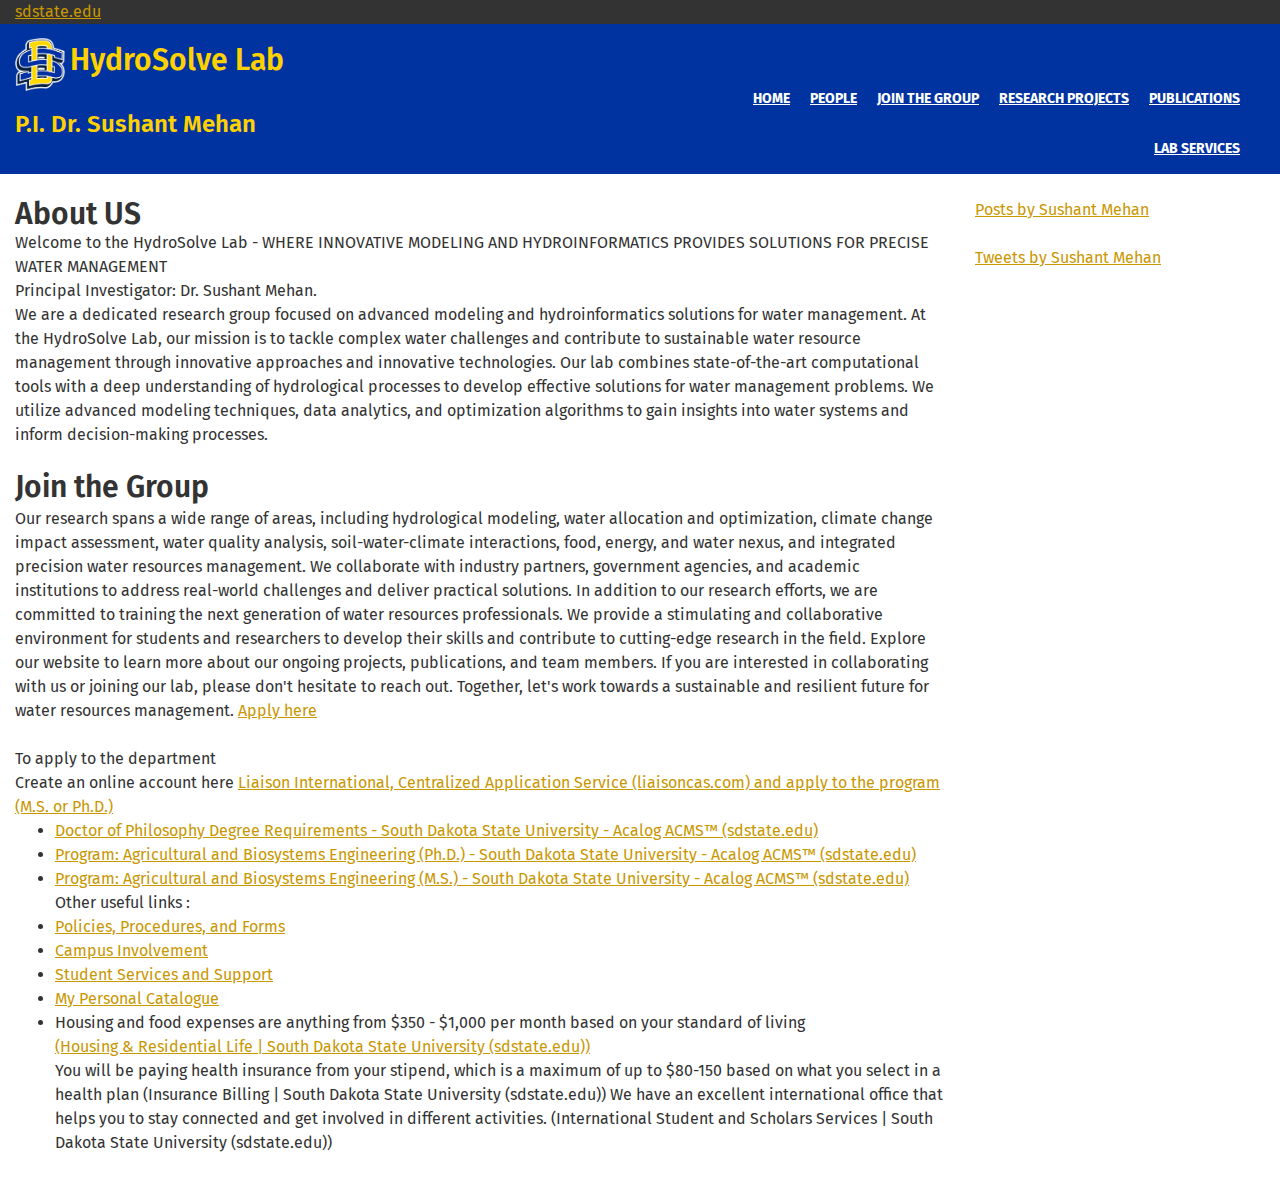
==== commit 0b32588d: "commit" ====
--- a/index.html
+++ b/index.html
@@ -970,63 +970,7 @@
             </nav>
             <!-- /navbar-site -->
         </header>
-        <!-- #masthead -->
-        <!-- navs -->
-        <!-- <div id="navs">
-             navbar-menu
-            <div class="navbar-menu-wrapper">
-                <nav aria-label="primary menu" class="navbar navbar-menu navbar-default navbar-static-top no-border navbar-caps navbar-menu-affix">
-                    <div class="container-fluid">
-                        <div id="navbar-menu-collapse" class="collapse navbar-collapse ">
-                            <ul id="primary-menu" class="nav navbar-nav menu" >
-                                <li class="menu-item menu-item-type-post_type menu-item-object-page menu-item-home current-menu-item page_item page-item-500 current_page_item active menu-item-703 nav-item">
-                                    <a itemprop="url" href="index.html" class="nav-link target-offset" aria-current="page">
-                                        <span itemprop="name">
-                                            <span class="label-text">Home</span>
-                                        </span>
-                                    </a>
-                                </li>
-                                <li class="menu-item menu-item-type-post_type menu-item-object-page menu-item-628 nav-item">
-                                    <a itemprop="url" href="index1.html" class="nav-link target-offset">
-                                        <span itemprop="name">
-                                            <span class="label-text">People</span>
-                                        </span>
-                                    </a>
-                                </li>
-                                <li class="menu-item menu-item-type-post_type menu-item-object-page menu-item-629 nav-item">
-                                    <a itemprop="url" href="index2.html" class="nav-link target-offset">
-                                        <span itemprop="name">
-                                            <span class="label-text">Research Projects</span>
-                                        </span>
-                                    </a>
-                                </li>
-                                <li class="menu-item menu-item-type-post_type menu-item-object-page menu-item-699 nav-item">
-                                    <a itemprop="url" href="index3.html" class="nav-link target-offset">
-                                        <span itemprop="name">
-                                            <span class="label-text">Publications</span>
-                                        </span>
-                                    </a>
-                                </li>
-                                <li class="menu-item menu-item-type-post_type menu-item-object-page menu-item-631 nav-item">
-                                    <a itemprop="url" href="index4.html" class="nav-link target-offset">
-                                        <span itemprop="name">
-                                            <span class="label-text">Lab Services</span>
-                                        </span>
-                                    </a>
-                                </li>
-                               
-                            </ul>
-                        </div>
-                    </div>
-                </nav>
-            </div>
-             /navbar-menu -->
-            <!-- #site-navigation -->
-        </div>
-        <!-- /navs -->
-        <!-- post-nav -->
-        <div id="post-nav"></div>
-        <!-- /post-nav -->
+       
         <main id="main-content" class="">
             <div class="container-fluid">
                 <div class="row">
@@ -1039,176 +983,36 @@
                                     <div class="stk-row stk-inner-blocks stk-block-content stk-content-align stk-e7f1c06-column" >
                                         <div class="wp-block-stackable-column stk-block-column stk-block-column--v3 stk-column stk-block-column--v2 stk-block stk-3f42bb2" data-block-id="3f42bb2">
                                             <div class="stk-column-wrapper stk-block-column__content stk-container stk-3f42bb2-container stk--no-background stk--no-padding">
-                                                <div class="stk-block-content stk-inner-blocks stk-3f42bb2-inner-blocks">
                                                     <div class="wp-block-stackable-heading stk-block-heading stk-block-heading--v2 stk-block stk-ed469c7" id="about-us" data-block-id="ed469c7">
                                                         <h2 class="stk-block-heading__text stk-block-heading--use-theme-margins">About US</h2>
-                                                        <br>
-                                                    <p class="has-large-font-size" >Welcome to the HydroSolve Lab!</p>
-                                                     <p>    We are a dedicated research group focused on advanced modeling and hydroinformatics solutions 
-                                                        for water management. At the HydroSolve Lab, our mission is to tackle complex water challenges and 
-                                                        contribute to sustainable water resource management through innovative approaches and cutting-edge 
-                                                        technologies. </p>                                                        
-                                                     <p>    Our lab includes a team of water resources engineers, hydroinformaticians, and data-driven enthusiasts.</p>
-                                                     <p>    Our lab combines state-of-the-art computational tools with a deep understanding of hydrological 
-                                                        processes to develop effective solutions for water management problems. We utilize advanced modeling 
-                                                        techniques, data analytics, and optimization algorithms to gain insights into water systems and 
-                                                        inform decision-making processes. </p> 
-                                                                                                                                    
-                              <!--                  
-                                        <div class="wp-block-stackable-column stk-block-column stk-block-column--v3 stk-column stk-block-column--v2 stk-block stk-c4be867" data-block-id="c4be867">
-                                            <div class="stk-column-wrapper stk-block-column__content stk-container stk-c4be867-container stk--no-background stk--no-padding">
-                                                <div class="stk-block-content stk-inner-blocks stk-c4be867-inner-blocks">
-                                                    <div style="display: none;" class="crellyslider-slider crellyslider-slider-full-width crellyslider-slider-home_slider crellyslider-2" id="crellyslider-2">
-                                                        <ul>
-                                                            <li style="
-background-color: transparent;
-background-image: url('https://itsnotacareer.files.wordpress.com/2019/04/sushant-mehan-02.jpg');
-background-position: center center;
-background-repeat: no-repeat;
-background-size: cover;
-
-" data-in="none" data-ease-in="600" data-out="fade" data-ease-out="600" data-time="6000">
-                                                                <div class="" style="z-index: 1;
-
-" data-delay="0" data-ease-in="300" data-ease-out="300" data-in="fade" data-out="fade" data-ignore-ease-out="0" data-top="0" data-left="0" data-time="all"></div>
-                                                            </li>
-                                                            <li style="
-background-color: transparent;
-background-image: url('https://engineering.purdue.edu/abegsa/wp-content/uploads/2015/06/2018-Symposium-8-1024x683.jpg');
-background-position: center center;
-background-repeat: no-repeat;
-background-size: cover;
-
-" data-in="fade" data-ease-in="600" data-out="fade" data-ease-out="600" data-time="6000">
-                                                                <div class="" style="z-index: 1;
-
-" data-delay="0" data-ease-in="300" data-ease-out="300" data-in="fade" data-out="fade" data-ignore-ease-out="0" data-top="480" data-left="60" data-time="all"></div>
-                                                            </li>
-                                                            <li style="
-background-color: transparent;
-background-image: url('https://itsnotacareer.files.wordpress.com/2019/04/sushant-mehan-02.jpg');
-background-position: center center;
-background-repeat: no-repeat;
-background-size: cover;
-
-" data-in="fade" data-ease-in="600" data-out="fade" data-ease-out="600" data-time="6000"></li>
-                                                        </ul>
-                                                    </div>
-                                                    <script type="text/javascript">
-                                                        (function($) {
-                                                            $(document).ready(function() {
-                                                                $("#crellyslider-2").crellySlider({
-                                                                    layout: 'full-width',
-                                                                    responsive: 1,
-                                                                    startWidth: 900,
-                                                                    startHeight: 600,
-                                                                    automaticSlide: 1,
-                                                                    showControls: 1,
-                                                                    showNavigation: 1,
-                                                                    enableSwipe: 1,
-                                                                    showProgressBar: 0,
-                                                                    pauseOnHover: 1,
-                                                                    randomOrder: 0,
-                                                                    startFromSlide: 0,
-                                                                    beforeStart: function() {},
-                                                                    beforeSetResponsive: function() {},
-                                                                    beforeSlideStart: function() {},
-                                                                    beforePause: function() {},
-                                                                    beforeResume: function() {},
-                                                                });
-                                                            });
-                                                        }
-                                                        )(jQuery);
-                                                    </script>
-                                                </div>
-                                            </div>
-                                        </div>
-                                    </div>
-                                </div>
-                            </div>
-                        </div>
-                    </div>
-                </div> -->
+                                                     <p>    Welcome to the HydroSolve Lab - WHERE INNOVATIVE MODELING AND HYDROINFORMATICS PROVIDES SOLUTIONS FOR PRECISE WATER MANAGEMENT
+                                                         <br>Principal Investigator: Dr. Sushant Mehan. <br>
+                                                        We are a dedicated research group focused on advanced modeling and hydroinformatics solutions for water management. At the HydroSolve Lab, our mission is to tackle complex water challenges and contribute to sustainable water resource management through innovative approaches and innovative technologies. Our lab combines state-of-the-art computational tools with a deep understanding of hydrological processes to develop effective solutions for water management problems. We utilize advanced modeling techniques, data analytics, and optimization algorithms to gain insights into water systems and inform decision-making processes. </p> 
+                                                    </p>                                                                            
+                             
                                 <div class="wp-block-stackable-heading stk-block-heading stk-block-heading--v2 stk-block stk-b8954da" id="join-the-group" data-block-id="b8954da">
                                     <h2 class="stk-block-heading__text stk-block-heading--use-theme-margins">Join the Group</h2>
                                 </div>
-                                <br>
-                                <p class="has-large-font-size"> – WHERE INNOVATIVE MODELING AND HYDROINFORMATICS PROVIDES SOLUTIONS FOR THE PRECISE WATER MANAGEMENT
-                                </p>
-                                <p >Our research spans a wide range of areas, including hydrological modeling, water allocation, and optimization, climate change impact assessment, water quality analysis, and integrated water 
-                                    resources management. We collaborate with industry partners, government agencies, and academic institutions to address real-world challenges and deliver practical solutions.</p>
-                                <p> In addition to our research efforts, we are committed to training the next generation of water resources professionals. We provide a stimulating and collaborative environment for students and researchers to 
-                                    develop their skills and contribute to cutting-edge research in the field.</p>
-                                 <p>Explore our website to learn more about our ongoing projects, publications, and team members. If you are interested in collaborating with us or joining our lab, please don't hesitate to reach out. 
-                                    Together, let's work towards a sustainable and resilient future for water resources management.</p>   
-                                <div class="wp-block-stackable-columns stk-block-columns stk-block stk-40c15f9" data-block-id="40c15f9">
-                                    <div class="stk-row stk-inner-blocks stk-block-content stk-content-align stk-40c15f9-column">
-                                        <div class="wp-block-stackable-column stk-block-column stk-block-column--v3 stk-column stk-block-column--v2 stk-block stk-5af4634" data-block-id="5af4634">
-                                            <div class="stk-column-wrapper stk-block-column__content stk-container stk-5af4634-container stk--no-background stk--no-padding">
-                                                <div class="stk-block-content stk-inner-blocks stk-5af4634-inner-blocks">
-                                                    <div class="wp-block-stackable-heading stk-block-heading stk-block-heading--v2 stk-block stk-c02b943" id="undergraduate-students" data-block-id="c02b943">
-                                                        <h4 class="stk-block-heading__text has-text-align-center stk-block-heading--use-theme-margins">Undergraduate Students</h4>
-                                                    </div>
-                                                    <div class="wp-block-stackable-text stk-block-text stk-block stk-3390257" data-block-id="3390257">
-                                                        <p class="stk-block-text__text has-text-align-center">
-                                                            <a href="#">First-Year Mentor Program(TO BE CHANGED ACCORDING TO SDSU)</a>
-                                                        </p>
-                                                    </div>
-                                                    <div class="wp-block-stackable-text stk-block-text stk-block stk-106705e" data-block-id="106705e">
-                                                        <p class="stk-block-text__text has-text-align-center">
-                                                            <a href="#">Research Experiences for Undergraduates (REUs)(TO BE CHANGED ACCORDING TO SDSU)</a>
-                                                        </p>
-                                                    </div>
-                                                    <div class="wp-block-stackable-text stk-block-text stk-block stk-eaf87a4" data-block-id="eaf87a4">
-                                                        <p class="stk-block-text__text has-text-align-center">
-                                                            <a href="#">Seasonal Research Assistant(TO BE CHANGED ACCORDING TO SDSU)</a>
-                                                        </p>
-                                                    </div>
-                                                </div>
-                                            </div>
+                                <p class="has-large-font-size"> Our research spans a wide range of areas, including hydrological modeling, water allocation and optimization, climate change impact assessment, water quality analysis, soil-water-climate interactions, food, energy, and water nexus, and integrated precision water resources management. We collaborate with industry partners, government agencies, and academic institutions to address real-world challenges and deliver practical solutions. In addition to our research efforts, we are committed to training the next generation of water resources professionals. We provide a stimulating and collaborative environment for students and researchers to develop their skills and contribute to cutting-edge research in the field. Explore our website to learn more about our ongoing projects, publications, and team members. If you are interested in collaborating with us or joining our lab, please don't hesitate to reach out. Together, let's work towards a sustainable and resilient future for water resources management. <a href=" https://forms.gle/r1Tmswjz6psmkHQr8">Apply here</a></p>   
+                                        To apply to the department  <br>
+                                        Create an online account here <a href="https://engineeringcas2023.liaisoncas.com/applicant-ux/#/login">Liaison International, Centralized Application Service (liaisoncas.com) and apply to the program (M.S. or Ph.D.) </a>
+                                        <br>
+                                        <ul>
+                                       <li><a href="https://catalog.sdstate.edu/content.php?catoid=48&navoid=8112"> Doctor of Philosophy Degree Requirements - South Dakota State University - Acalog ACMS™ (sdstate.edu)</a></li>
+                                       <li><a href="https://catalog.sdstate.edu/preview_program.php?catoid=48&poid=10945&returnto=7972"> Program: Agricultural and Biosystems Engineering (Ph.D.) - South Dakota State University - Acalog ACMS™ (sdstate.edu)</a></li>
+                                       <li><a href="https://catalog.sdstate.edu/preview_program.php?catoid=48&poid=10943&returnto=7972">Program: Agricultural and Biosystems Engineering (M.S.) - South Dakota State University - Acalog ACMS™ (sdstate.edu)</a></li>
+                                        Other useful links :
+                                        <li><a href="https://catalog.sdstate.edu/content.php?catoid=50&navoid=8506">Policies, Procedures, and Forms</a></li>
+                                        <li><a href="https://catalog.sdstate.edu/content.php?catoid=50&navoid=8507">Campus Involvement</a></li>
+                                        <li><a href="https://catalog.sdstate.edu/content.php?catoid=50&navoid=8505">Student Services and Support</a></li>
+                                        <li><a href="https://catalog.sdstate.edu/portfolio_nopop.php?catoid=50">My Personal Catalogue</a></li>
+<li> Housing and food expenses are anything from $350 - $1,000 per month based on your standard of living <br> <a href="https://www.sdstate.edu/student-life/housing-residential-life">(Housing & Residential Life | South Dakota State University (sdstate.edu))</a></li>
+You will be paying health insurance from your stipend, which is a maximum of up to $80-150 based on what you select in a health plan (Insurance Billing | South Dakota State University (sdstate.edu))
+We have an excellent international office that helps you to stay connected and get involved in different activities. (International Student and Scholars Services | South Dakota State University (sdstate.edu))
+</ul>
+                                    </p>
                                         </div>
-                                        <div class="wp-block-stackable-column stk-block-column stk-block-column--v3 stk-column stk-block-column--v2 stk-block stk-761a446" data-block-id="761a446">
-                                            <div class="stk-column-wrapper stk-block-column__content stk-container stk-761a446-container stk--no-background stk--no-padding">
-                                                <div class="stk-block-content stk-inner-blocks stk-761a446-inner-blocks">
-                                                    <div class="wp-block-stackable-heading stk-block-heading stk-block-heading--v2 stk-block stk-60006f8" id="graduate-students" data-block-id="60006f8">
-                                                        <h4 class="stk-block-heading__text has-text-align-center stk-block-heading--use-theme-margins">Graduate Students</h4>
-                                                    </div>
-                                                    <div class="wp-block-stackable-text stk-block-text stk-block stk-0e62d19" data-block-id="0e62d19">
-                                                        <p class="stk-block-text__text has-text-align-center">
-                                                            <a href="#">Agricultural and Biosystems Engineering((TO BE CHANGED ACCORDING TO SDSU))</a>
-                                                        </p>
-                                                    </div>
-                                                    <div class="wp-block-stackable-text stk-block-text stk-block stk-b97a0ac" data-block-id="b97a0ac">
-                                                        <p class="stk-block-text__text has-text-align-center">
-                                                            <a href="#">Environmental Science (Interdisciplinary)(TO BE CHANGED ACCORDING TO SDSU)</a>
-                                                        </p>
-                                                    </div>
-                                                    <div class="wp-block-stackable-text stk-block-text stk-block stk-08cbc7b" data-block-id="08cbc7b">
-                                                        <p class="stk-block-text__text has-text-align-center">
-                                                            <a href="#">Sustainable Agriculture(TO BE CHANGED ACCORDING TO SDSU)</a>
-                                                        </p>
-                                                    </div>
-                                                </div>
-                                            </div>
-                                        </div>
-                                        <div class="wp-block-stackable-column stk-block-column stk-block-column--v3 stk-column stk-block-column--v2 stk-block stk-d608559" data-block-id="d608559">
-                                            <div class="stk-column-wrapper stk-block-column__content stk-container stk-d608559-container stk--no-background stk--no-padding">
-                                                <div class="stk-block-content stk-inner-blocks stk-d608559-inner-blocks">
-                                                    <div class="wp-block-stackable-heading stk-block-heading stk-block-heading--v2 stk-block stk-399d56f" id="post-docs" data-block-id="399d56f">
-                                                        <h4 class="stk-block-heading__text has-text-align-center stk-block-heading--use-theme-margins">Post Docs</h4>
-                                                    </div>
-                                                </div>
-                                            </div>
-                                        </div>
-                                    </div>
-                                </div>
-                                <p class="has-large-font-size"> Full assistantships may be available for well qualified M.S. and Ph.D.
-                                     students interested in joining our research team. 
-                                    Follow the specific program links above for information about the programs and admission process. 
-                                    When applying to the ABE or Environmental Science graduate program, please send your resume and a short paragraph about your research interests 
-                                    to  <a href="https://sushantmehan1987.github.io/Sushant_Mehan/" style="color: #0033A0; text-decoration: none;"> Dr. Sushant Mehan </a>. </p> 
-                            </div>
-                            <!-- .entry-content -->
+                                          <!-- .entry-content -->
                         </article>
                         <!-- #post-500 -->
                     </div>
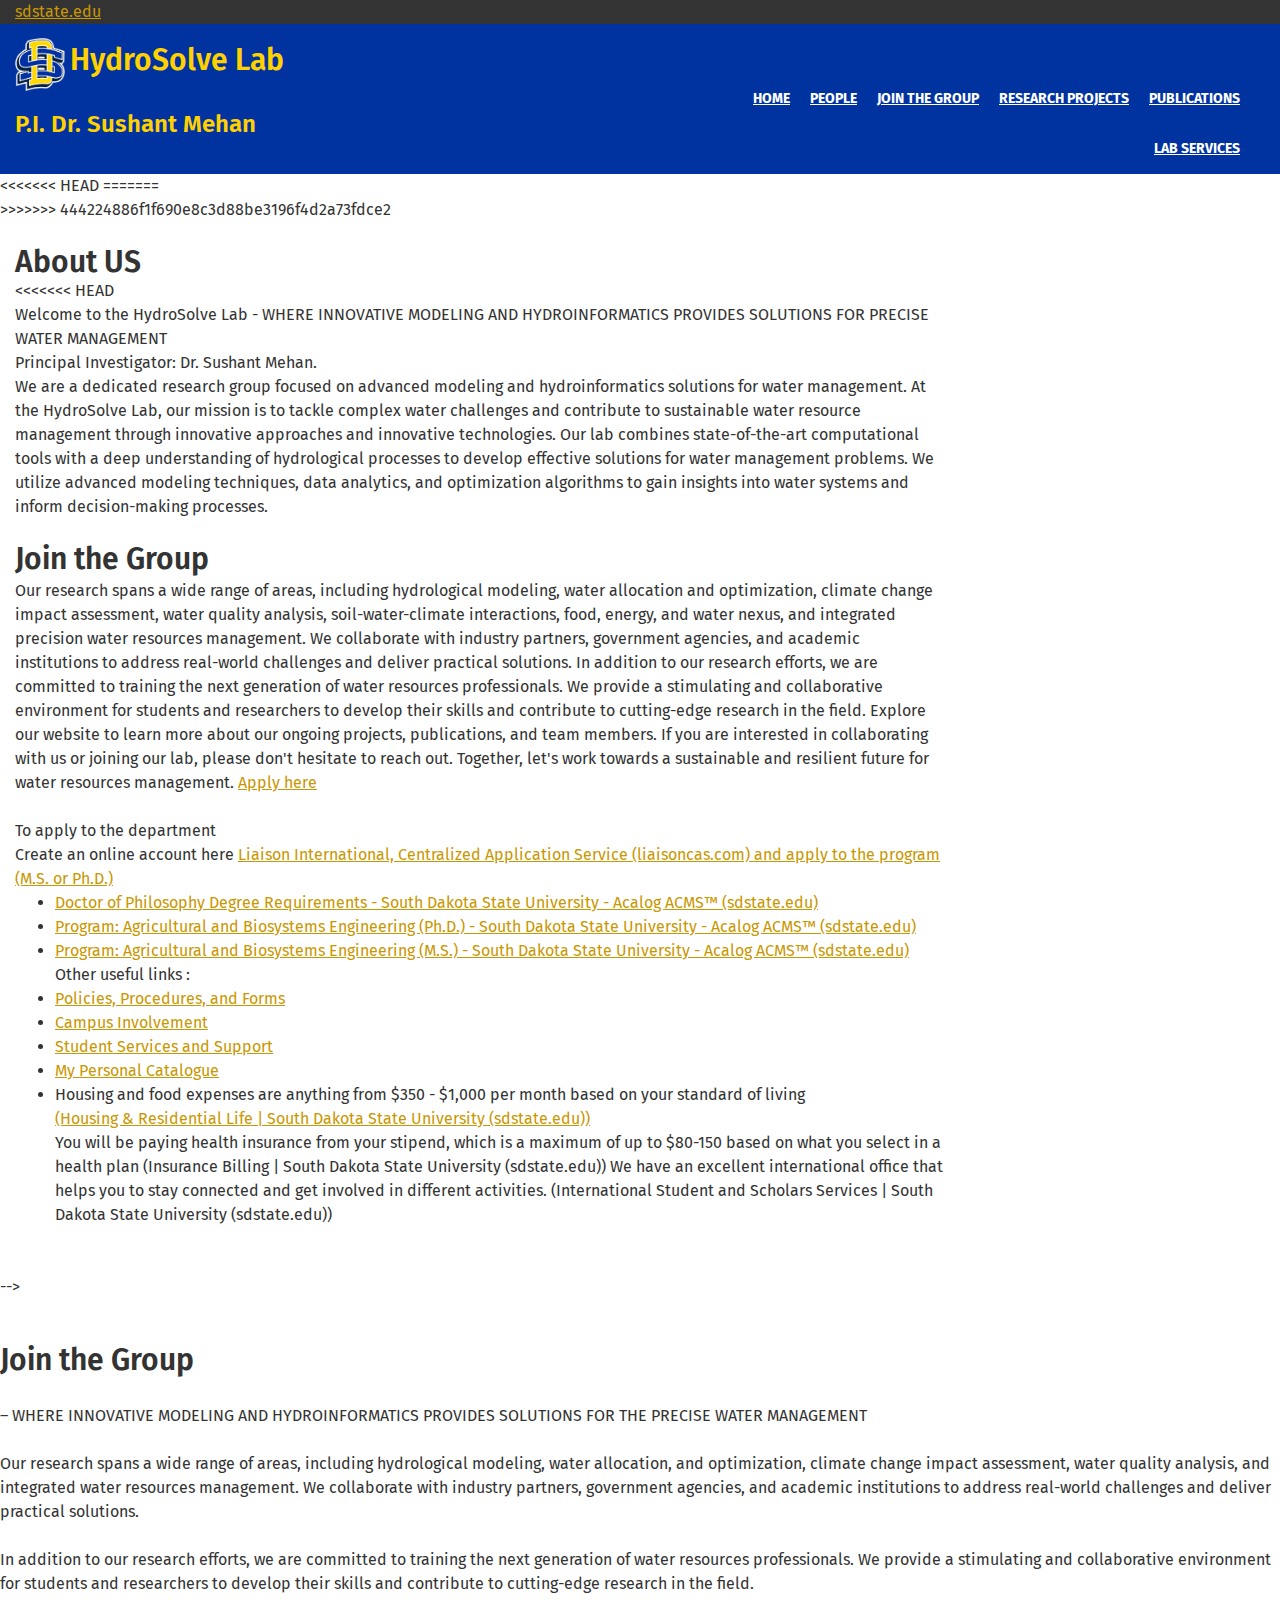
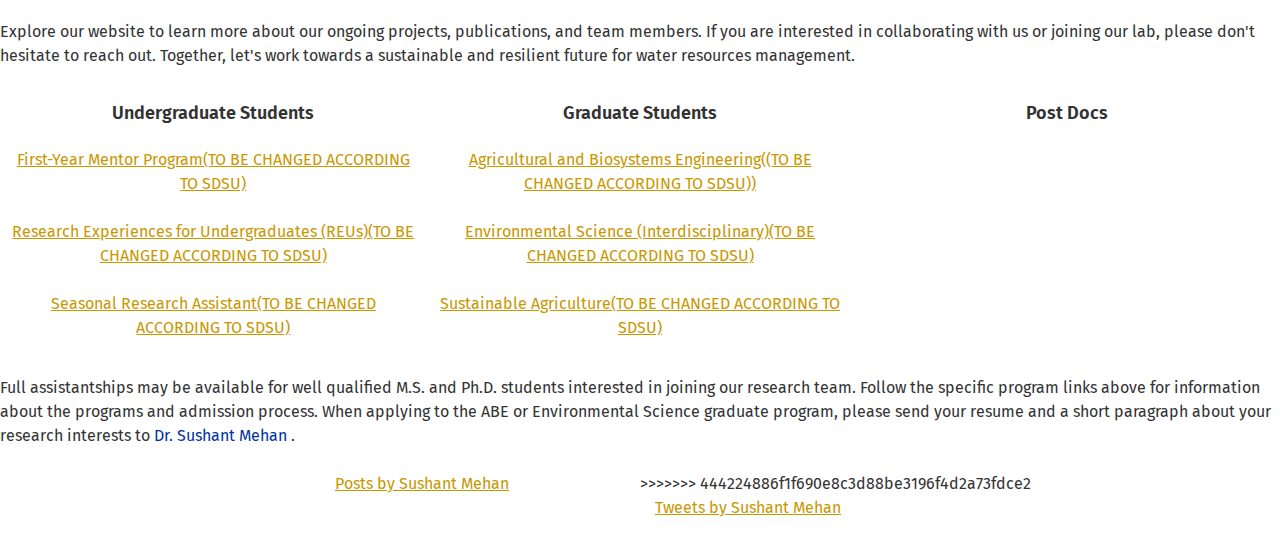
==== commit 659315ea: "commit" ====
--- a/index.html
+++ b/index.html
@@ -970,7 +970,67 @@
             </nav>
             <!-- /navbar-site -->
         </header>
+<<<<<<< HEAD
        
+=======
+        <!-- #masthead -->
+        <!-- navs -->
+        <!-- <div id="navs">
+             navbar-menu
+            <div class="navbar-menu-wrapper">
+                <nav aria-label="primary menu" class="navbar navbar-menu navbar-default navbar-static-top no-border navbar-caps navbar-menu-affix">
+                    <div class="container-fluid">
+                        <div id="navbar-menu-collapse" class="collapse navbar-collapse ">
+                            <ul id="primary-menu" class="nav navbar-nav menu" >
+                                <li class="menu-item menu-item-type-post_type menu-item-object-page menu-item-home current-menu-item page_item page-item-500 current_page_item active menu-item-703 nav-item">
+                                    <a itemprop="url" href="index.html" class="nav-link target-offset" aria-current="page">
+                                        <span itemprop="name">
+                                            <span class="label-text">Home</span>
+                                        </span>
+                                    </a>
+                                </li>
+                                <li class="menu-item menu-item-type-post_type menu-item-object-page menu-item-628 nav-item">
+                                    <a itemprop="url" href="index1.html" class="nav-link target-offset">
+                                        <span itemprop="name">
+                                            <span class="label-text">People</span>
+                                        </span>
+                                    </a>
+                                </li>
+                                <li class="menu-item menu-item-type-post_type menu-item-object-page menu-item-629 nav-item">
+                                    <a itemprop="url" href="index2.html" class="nav-link target-offset">
+                                        <span itemprop="name">
+                                            <span class="label-text">Research Projects</span>
+                                        </span>
+                                    </a>
+                                </li>
+                                <li class="menu-item menu-item-type-post_type menu-item-object-page menu-item-699 nav-item">
+                                    <a itemprop="url" href="index3.html" class="nav-link target-offset">
+                                        <span itemprop="name">
+                                            <span class="label-text">Publications</span>
+                                        </span>
+                                    </a>
+                                </li>
+                                <li class="menu-item menu-item-type-post_type menu-item-object-page menu-item-631 nav-item">
+                                    <a itemprop="url" href="index4.html" class="nav-link target-offset">
+                                        <span itemprop="name">
+                                            <span class="label-text">Lab Services</span>
+                                        </span>
+                                    </a>
+                                </li>
+                               
+                            </ul>
+                        </div>
+                    </div>
+                </nav>
+            </div>
+             /navbar-menu -->
+            <!-- #site-navigation -->
+        </div>
+        <!-- /navs -->
+        <!-- post-nav -->
+        <div id="post-nav"></div>
+        <!-- /post-nav -->
+>>>>>>> 444224886f1f690e8c3d88be3196f4d2a73fdce2
         <main id="main-content" class="">
             <div class="container-fluid">
                 <div class="row">
@@ -985,6 +1045,7 @@
                                             <div class="stk-column-wrapper stk-block-column__content stk-container stk-3f42bb2-container stk--no-background stk--no-padding">
                                                     <div class="wp-block-stackable-heading stk-block-heading stk-block-heading--v2 stk-block stk-ed469c7" id="about-us" data-block-id="ed469c7">
                                                         <h2 class="stk-block-heading__text stk-block-heading--use-theme-margins">About US</h2>
+<<<<<<< HEAD
                                                      <p>    Welcome to the HydroSolve Lab - WHERE INNOVATIVE MODELING AND HYDROINFORMATICS PROVIDES SOLUTIONS FOR PRECISE WATER MANAGEMENT
                                                          <br>Principal Investigator: Dr. Sushant Mehan. <br>
                                                         We are a dedicated research group focused on advanced modeling and hydroinformatics solutions for water management. At the HydroSolve Lab, our mission is to tackle complex water challenges and contribute to sustainable water resource management through innovative approaches and innovative technologies. Our lab combines state-of-the-art computational tools with a deep understanding of hydrological processes to develop effective solutions for water management problems. We utilize advanced modeling techniques, data analytics, and optimization algorithms to gain insights into water systems and inform decision-making processes. </p> 
@@ -1015,6 +1076,193 @@
                                           <!-- .entry-content -->
                         </article>
                         <!-- #post-500 -->
+                    </div>
+                    <div class="col-md-3">
+                        <aside id="secondary" >
+                            <section id="block-5" class="widget widget_block">
+                                <div class="wp-block-stackable-column stk-block-column stk-block-column--v3 stk-column stk-block-column--v2 stk-block stk-c4be867" data-block-id="c4be867">
+                                    <div class="stk-column-wrapper stk-block-column__content stk-container stk-c4be867-container stk--no-background stk--no-padding">
+                                        <div class="stk-block-content stk-inner-blocks stk-c4be867-inner-blocks">
+                                            <div style="display: none;" class="crellyslider-slider crellyslider-slider-full-width crellyslider-slider-home_slider crellyslider-2" id="crellyslider-2">
+                                                <ul>
+                                                    <li style="
+=======
+                                                        <br>
+                                                    <p class="has-large-font-size" >Welcome to the HydroSolve Lab!</p>
+                                                     <p>    We are a dedicated research group focused on advanced modeling and hydroinformatics solutions 
+                                                        for water management. At the HydroSolve Lab, our mission is to tackle complex water challenges and 
+                                                        contribute to sustainable water resource management through innovative approaches and cutting-edge 
+                                                        technologies. </p>                                                        
+                                                     <p>    Our lab includes a team of water resources engineers, hydroinformaticians, and data-driven enthusiasts.</p>
+                                                     <p>    Our lab combines state-of-the-art computational tools with a deep understanding of hydrological 
+                                                        processes to develop effective solutions for water management problems. We utilize advanced modeling 
+                                                        techniques, data analytics, and optimization algorithms to gain insights into water systems and 
+                                                        inform decision-making processes. </p> 
+                                                                                                                                    
+                              <!--                  
+                                        <div class="wp-block-stackable-column stk-block-column stk-block-column--v3 stk-column stk-block-column--v2 stk-block stk-c4be867" data-block-id="c4be867">
+                                            <div class="stk-column-wrapper stk-block-column__content stk-container stk-c4be867-container stk--no-background stk--no-padding">
+                                                <div class="stk-block-content stk-inner-blocks stk-c4be867-inner-blocks">
+                                                    <div style="display: none;" class="crellyslider-slider crellyslider-slider-full-width crellyslider-slider-home_slider crellyslider-2" id="crellyslider-2">
+                                                        <ul>
+                                                            <li style="
+>>>>>>> 444224886f1f690e8c3d88be3196f4d2a73fdce2
+background-color: transparent;
+background-image: url('https://itsnotacareer.files.wordpress.com/2019/04/sushant-mehan-02.jpg');
+background-position: center center;
+background-repeat: no-repeat;
+background-size: cover;
+
+" data-in="none" data-ease-in="600" data-out="fade" data-ease-out="600" data-time="6000">
+                                                        <div class="" style="z-index: 1;
+
+" data-delay="0" data-ease-in="300" data-ease-out="300" data-in="fade" data-out="fade" data-ignore-ease-out="0" data-top="0" data-left="0" data-time="all"></div>
+                                                    </li>
+                                                    <li style="
+background-color: transparent;
+background-image: url('https://engineering.purdue.edu/abegsa/wp-content/uploads/2015/06/2018-Symposium-8-1024x683.jpg');
+background-position: center center;
+background-repeat: no-repeat;
+background-size: cover;
+
+" data-in="fade" data-ease-in="600" data-out="fade" data-ease-out="600" data-time="6000">
+                                                        <div class="" style="z-index: 1;
+
+" data-delay="0" data-ease-in="300" data-ease-out="300" data-in="fade" data-out="fade" data-ignore-ease-out="0" data-top="480" data-left="60" data-time="all"></div>
+                                                    </li>
+                                                    <li style="
+background-color: transparent;
+background-image: url('https://itsnotacareer.files.wordpress.com/2019/04/sushant-mehan-02.jpg');
+background-position: center center;
+background-repeat: no-repeat;
+background-size: cover;
+
+" data-in="fade" data-ease-in="600" data-out="fade" data-ease-out="600" data-time="6000"></li>
+                                                </ul>
+                                            </div>
+<<<<<<< HEAD
+                                            <script type="text/javascript">
+                                                (function($) {
+                                                    $(document).ready(function() {
+                                                        $("#crellyslider-2").crellySlider({
+                                                            layout: 'full-width',
+                                                            responsive: 1,
+                                                            startWidth: 900,
+                                                            startHeight: 600,
+                                                            automaticSlide: 1,
+                                                            showControls: 1,
+                                                            showNavigation: 1,
+                                                            enableSwipe: 1,
+                                                            showProgressBar: 0,
+                                                            pauseOnHover: 1,
+                                                            randomOrder: 0,
+                                                            startFromSlide: 0,
+                                                            beforeStart: function() {},
+                                                            beforeSetResponsive: function() {},
+                                                            beforeSlideStart: function() {},
+                                                            beforePause: function() {},
+                                                            beforeResume: function() {},
+                                                        });
+                                                    });
+                                                }
+                                                )(jQuery);
+                                            </script>
+                                    
+              
+                            </section>
+                        </aside>
+                        <!-- #secondary -->
+=======
+                                        </div>
+                                    </div>
+                                </div>
+                            </div>
+                        </div>
+                    </div>
+                </div> -->
+                                <div class="wp-block-stackable-heading stk-block-heading stk-block-heading--v2 stk-block stk-b8954da" id="join-the-group" data-block-id="b8954da">
+                                    <h2 class="stk-block-heading__text stk-block-heading--use-theme-margins">Join the Group</h2>
+                                </div>
+                                <br>
+                                <p class="has-large-font-size"> – WHERE INNOVATIVE MODELING AND HYDROINFORMATICS PROVIDES SOLUTIONS FOR THE PRECISE WATER MANAGEMENT
+                                </p>
+                                <p >Our research spans a wide range of areas, including hydrological modeling, water allocation, and optimization, climate change impact assessment, water quality analysis, and integrated water 
+                                    resources management. We collaborate with industry partners, government agencies, and academic institutions to address real-world challenges and deliver practical solutions.</p>
+                                <p> In addition to our research efforts, we are committed to training the next generation of water resources professionals. We provide a stimulating and collaborative environment for students and researchers to 
+                                    develop their skills and contribute to cutting-edge research in the field.</p>
+                                 <p>Explore our website to learn more about our ongoing projects, publications, and team members. If you are interested in collaborating with us or joining our lab, please don't hesitate to reach out. 
+                                    Together, let's work towards a sustainable and resilient future for water resources management.</p>   
+                                <div class="wp-block-stackable-columns stk-block-columns stk-block stk-40c15f9" data-block-id="40c15f9">
+                                    <div class="stk-row stk-inner-blocks stk-block-content stk-content-align stk-40c15f9-column">
+                                        <div class="wp-block-stackable-column stk-block-column stk-block-column--v3 stk-column stk-block-column--v2 stk-block stk-5af4634" data-block-id="5af4634">
+                                            <div class="stk-column-wrapper stk-block-column__content stk-container stk-5af4634-container stk--no-background stk--no-padding">
+                                                <div class="stk-block-content stk-inner-blocks stk-5af4634-inner-blocks">
+                                                    <div class="wp-block-stackable-heading stk-block-heading stk-block-heading--v2 stk-block stk-c02b943" id="undergraduate-students" data-block-id="c02b943">
+                                                        <h4 class="stk-block-heading__text has-text-align-center stk-block-heading--use-theme-margins">Undergraduate Students</h4>
+                                                    </div>
+                                                    <div class="wp-block-stackable-text stk-block-text stk-block stk-3390257" data-block-id="3390257">
+                                                        <p class="stk-block-text__text has-text-align-center">
+                                                            <a href="#">First-Year Mentor Program(TO BE CHANGED ACCORDING TO SDSU)</a>
+                                                        </p>
+                                                    </div>
+                                                    <div class="wp-block-stackable-text stk-block-text stk-block stk-106705e" data-block-id="106705e">
+                                                        <p class="stk-block-text__text has-text-align-center">
+                                                            <a href="#">Research Experiences for Undergraduates (REUs)(TO BE CHANGED ACCORDING TO SDSU)</a>
+                                                        </p>
+                                                    </div>
+                                                    <div class="wp-block-stackable-text stk-block-text stk-block stk-eaf87a4" data-block-id="eaf87a4">
+                                                        <p class="stk-block-text__text has-text-align-center">
+                                                            <a href="#">Seasonal Research Assistant(TO BE CHANGED ACCORDING TO SDSU)</a>
+                                                        </p>
+                                                    </div>
+                                                </div>
+                                            </div>
+                                        </div>
+                                        <div class="wp-block-stackable-column stk-block-column stk-block-column--v3 stk-column stk-block-column--v2 stk-block stk-761a446" data-block-id="761a446">
+                                            <div class="stk-column-wrapper stk-block-column__content stk-container stk-761a446-container stk--no-background stk--no-padding">
+                                                <div class="stk-block-content stk-inner-blocks stk-761a446-inner-blocks">
+                                                    <div class="wp-block-stackable-heading stk-block-heading stk-block-heading--v2 stk-block stk-60006f8" id="graduate-students" data-block-id="60006f8">
+                                                        <h4 class="stk-block-heading__text has-text-align-center stk-block-heading--use-theme-margins">Graduate Students</h4>
+                                                    </div>
+                                                    <div class="wp-block-stackable-text stk-block-text stk-block stk-0e62d19" data-block-id="0e62d19">
+                                                        <p class="stk-block-text__text has-text-align-center">
+                                                            <a href="#">Agricultural and Biosystems Engineering((TO BE CHANGED ACCORDING TO SDSU))</a>
+                                                        </p>
+                                                    </div>
+                                                    <div class="wp-block-stackable-text stk-block-text stk-block stk-b97a0ac" data-block-id="b97a0ac">
+                                                        <p class="stk-block-text__text has-text-align-center">
+                                                            <a href="#">Environmental Science (Interdisciplinary)(TO BE CHANGED ACCORDING TO SDSU)</a>
+                                                        </p>
+                                                    </div>
+                                                    <div class="wp-block-stackable-text stk-block-text stk-block stk-08cbc7b" data-block-id="08cbc7b">
+                                                        <p class="stk-block-text__text has-text-align-center">
+                                                            <a href="#">Sustainable Agriculture(TO BE CHANGED ACCORDING TO SDSU)</a>
+                                                        </p>
+                                                    </div>
+                                                </div>
+                                            </div>
+                                        </div>
+                                        <div class="wp-block-stackable-column stk-block-column stk-block-column--v3 stk-column stk-block-column--v2 stk-block stk-d608559" data-block-id="d608559">
+                                            <div class="stk-column-wrapper stk-block-column__content stk-container stk-d608559-container stk--no-background stk--no-padding">
+                                                <div class="stk-block-content stk-inner-blocks stk-d608559-inner-blocks">
+                                                    <div class="wp-block-stackable-heading stk-block-heading stk-block-heading--v2 stk-block stk-399d56f" id="post-docs" data-block-id="399d56f">
+                                                        <h4 class="stk-block-heading__text has-text-align-center stk-block-heading--use-theme-margins">Post Docs</h4>
+                                                    </div>
+                                                </div>
+                                            </div>
+                                        </div>
+                                    </div>
+                                </div>
+                                <p class="has-large-font-size"> Full assistantships may be available for well qualified M.S. and Ph.D.
+                                     students interested in joining our research team. 
+                                    Follow the specific program links above for information about the programs and admission process. 
+                                    When applying to the ABE or Environmental Science graduate program, please send your resume and a short paragraph about your research interests 
+                                    to  <a href="https://sushantmehan1987.github.io/Sushant_Mehan/" style="color: #0033A0; text-decoration: none;"> Dr. Sushant Mehan </a>. </p> 
+                            </div>
+                            <!-- .entry-content -->
+                        </article>
+                        <!-- #post-500 -->
+>>>>>>> 444224886f1f690e8c3d88be3196f4d2a73fdce2
                     </div>
                     <div class="col-md-3">
                         <aside id="secondary" >
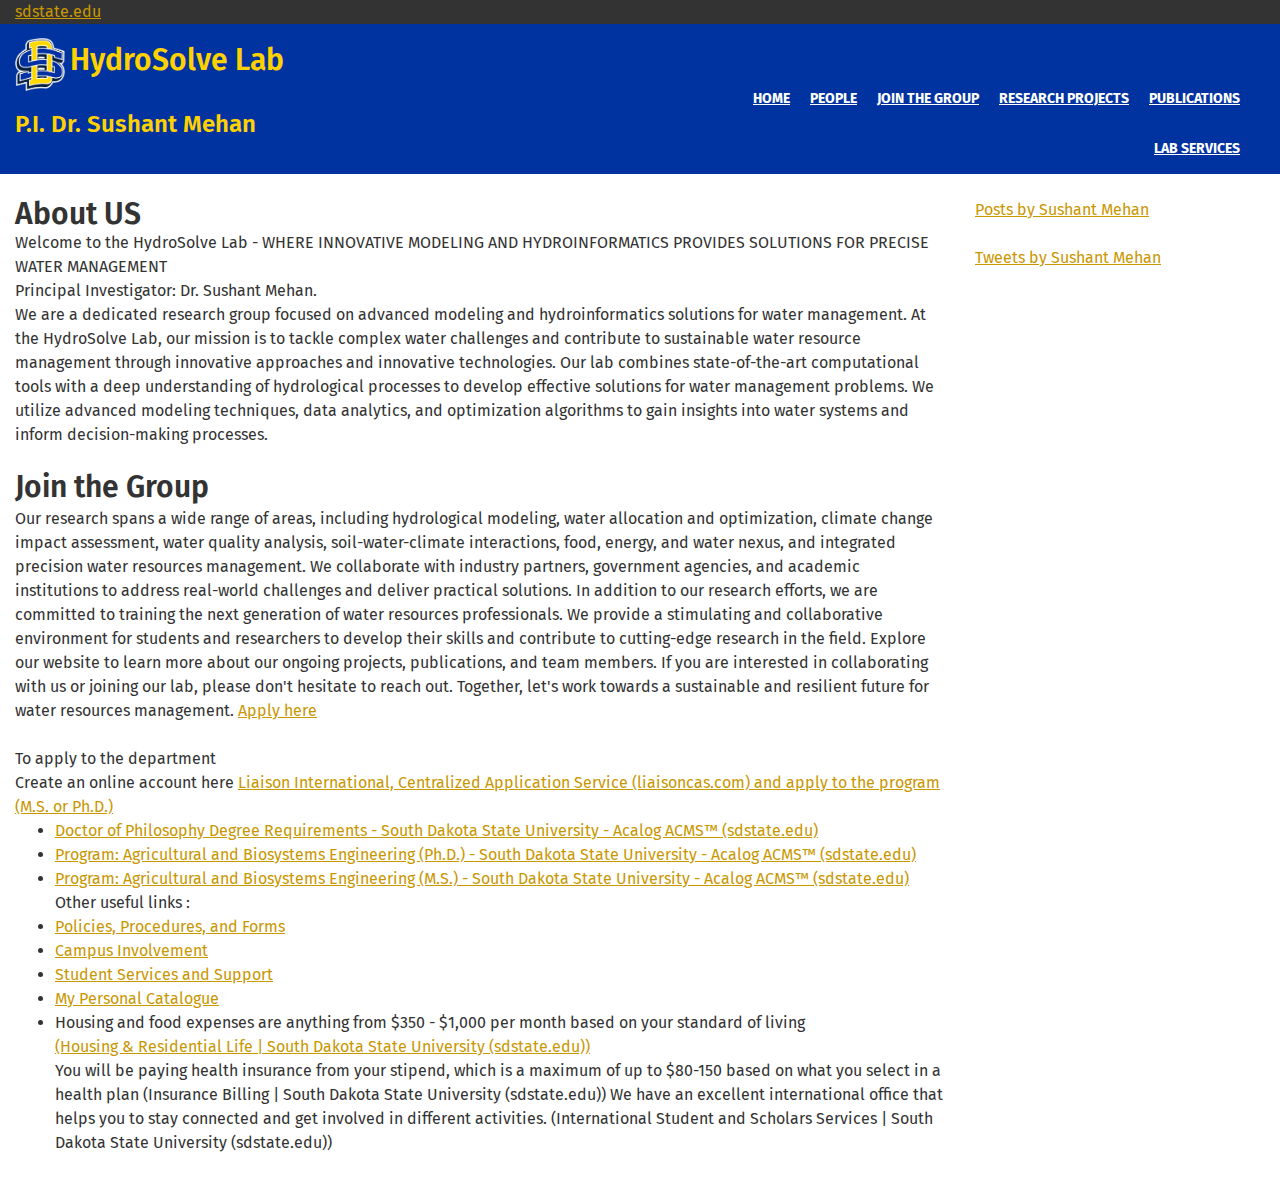
==== commit 4808fb92: "commit" ====
--- a/index.html
+++ b/index.html
@@ -970,67 +970,7 @@
             </nav>
             <!-- /navbar-site -->
         </header>
-<<<<<<< HEAD
        
-=======
-        <!-- #masthead -->
-        <!-- navs -->
-        <!-- <div id="navs">
-             navbar-menu
-            <div class="navbar-menu-wrapper">
-                <nav aria-label="primary menu" class="navbar navbar-menu navbar-default navbar-static-top no-border navbar-caps navbar-menu-affix">
-                    <div class="container-fluid">
-                        <div id="navbar-menu-collapse" class="collapse navbar-collapse ">
-                            <ul id="primary-menu" class="nav navbar-nav menu" >
-                                <li class="menu-item menu-item-type-post_type menu-item-object-page menu-item-home current-menu-item page_item page-item-500 current_page_item active menu-item-703 nav-item">
-                                    <a itemprop="url" href="index.html" class="nav-link target-offset" aria-current="page">
-                                        <span itemprop="name">
-                                            <span class="label-text">Home</span>
-                                        </span>
-                                    </a>
-                                </li>
-                                <li class="menu-item menu-item-type-post_type menu-item-object-page menu-item-628 nav-item">
-                                    <a itemprop="url" href="index1.html" class="nav-link target-offset">
-                                        <span itemprop="name">
-                                            <span class="label-text">People</span>
-                                        </span>
-                                    </a>
-                                </li>
-                                <li class="menu-item menu-item-type-post_type menu-item-object-page menu-item-629 nav-item">
-                                    <a itemprop="url" href="index2.html" class="nav-link target-offset">
-                                        <span itemprop="name">
-                                            <span class="label-text">Research Projects</span>
-                                        </span>
-                                    </a>
-                                </li>
-                                <li class="menu-item menu-item-type-post_type menu-item-object-page menu-item-699 nav-item">
-                                    <a itemprop="url" href="index3.html" class="nav-link target-offset">
-                                        <span itemprop="name">
-                                            <span class="label-text">Publications</span>
-                                        </span>
-                                    </a>
-                                </li>
-                                <li class="menu-item menu-item-type-post_type menu-item-object-page menu-item-631 nav-item">
-                                    <a itemprop="url" href="index4.html" class="nav-link target-offset">
-                                        <span itemprop="name">
-                                            <span class="label-text">Lab Services</span>
-                                        </span>
-                                    </a>
-                                </li>
-                               
-                            </ul>
-                        </div>
-                    </div>
-                </nav>
-            </div>
-             /navbar-menu -->
-            <!-- #site-navigation -->
-        </div>
-        <!-- /navs -->
-        <!-- post-nav -->
-        <div id="post-nav"></div>
-        <!-- /post-nav -->
->>>>>>> 444224886f1f690e8c3d88be3196f4d2a73fdce2
         <main id="main-content" class="">
             <div class="container-fluid">
                 <div class="row">
@@ -1045,7 +985,6 @@
                                             <div class="stk-column-wrapper stk-block-column__content stk-container stk-3f42bb2-container stk--no-background stk--no-padding">
                                                     <div class="wp-block-stackable-heading stk-block-heading stk-block-heading--v2 stk-block stk-ed469c7" id="about-us" data-block-id="ed469c7">
                                                         <h2 class="stk-block-heading__text stk-block-heading--use-theme-margins">About US</h2>
-<<<<<<< HEAD
                                                      <p>    Welcome to the HydroSolve Lab - WHERE INNOVATIVE MODELING AND HYDROINFORMATICS PROVIDES SOLUTIONS FOR PRECISE WATER MANAGEMENT
                                                          <br>Principal Investigator: Dr. Sushant Mehan. <br>
                                                         We are a dedicated research group focused on advanced modeling and hydroinformatics solutions for water management. At the HydroSolve Lab, our mission is to tackle complex water challenges and contribute to sustainable water resource management through innovative approaches and innovative technologies. Our lab combines state-of-the-art computational tools with a deep understanding of hydrological processes to develop effective solutions for water management problems. We utilize advanced modeling techniques, data analytics, and optimization algorithms to gain insights into water systems and inform decision-making processes. </p> 
@@ -1076,193 +1015,6 @@
                                           <!-- .entry-content -->
                         </article>
                         <!-- #post-500 -->
-                    </div>
-                    <div class="col-md-3">
-                        <aside id="secondary" >
-                            <section id="block-5" class="widget widget_block">
-                                <div class="wp-block-stackable-column stk-block-column stk-block-column--v3 stk-column stk-block-column--v2 stk-block stk-c4be867" data-block-id="c4be867">
-                                    <div class="stk-column-wrapper stk-block-column__content stk-container stk-c4be867-container stk--no-background stk--no-padding">
-                                        <div class="stk-block-content stk-inner-blocks stk-c4be867-inner-blocks">
-                                            <div style="display: none;" class="crellyslider-slider crellyslider-slider-full-width crellyslider-slider-home_slider crellyslider-2" id="crellyslider-2">
-                                                <ul>
-                                                    <li style="
-=======
-                                                        <br>
-                                                    <p class="has-large-font-size" >Welcome to the HydroSolve Lab!</p>
-                                                     <p>    We are a dedicated research group focused on advanced modeling and hydroinformatics solutions 
-                                                        for water management. At the HydroSolve Lab, our mission is to tackle complex water challenges and 
-                                                        contribute to sustainable water resource management through innovative approaches and cutting-edge 
-                                                        technologies. </p>                                                        
-                                                     <p>    Our lab includes a team of water resources engineers, hydroinformaticians, and data-driven enthusiasts.</p>
-                                                     <p>    Our lab combines state-of-the-art computational tools with a deep understanding of hydrological 
-                                                        processes to develop effective solutions for water management problems. We utilize advanced modeling 
-                                                        techniques, data analytics, and optimization algorithms to gain insights into water systems and 
-                                                        inform decision-making processes. </p> 
-                                                                                                                                    
-                              <!--                  
-                                        <div class="wp-block-stackable-column stk-block-column stk-block-column--v3 stk-column stk-block-column--v2 stk-block stk-c4be867" data-block-id="c4be867">
-                                            <div class="stk-column-wrapper stk-block-column__content stk-container stk-c4be867-container stk--no-background stk--no-padding">
-                                                <div class="stk-block-content stk-inner-blocks stk-c4be867-inner-blocks">
-                                                    <div style="display: none;" class="crellyslider-slider crellyslider-slider-full-width crellyslider-slider-home_slider crellyslider-2" id="crellyslider-2">
-                                                        <ul>
-                                                            <li style="
->>>>>>> 444224886f1f690e8c3d88be3196f4d2a73fdce2
-background-color: transparent;
-background-image: url('https://itsnotacareer.files.wordpress.com/2019/04/sushant-mehan-02.jpg');
-background-position: center center;
-background-repeat: no-repeat;
-background-size: cover;
-
-" data-in="none" data-ease-in="600" data-out="fade" data-ease-out="600" data-time="6000">
-                                                        <div class="" style="z-index: 1;
-
-" data-delay="0" data-ease-in="300" data-ease-out="300" data-in="fade" data-out="fade" data-ignore-ease-out="0" data-top="0" data-left="0" data-time="all"></div>
-                                                    </li>
-                                                    <li style="
-background-color: transparent;
-background-image: url('https://engineering.purdue.edu/abegsa/wp-content/uploads/2015/06/2018-Symposium-8-1024x683.jpg');
-background-position: center center;
-background-repeat: no-repeat;
-background-size: cover;
-
-" data-in="fade" data-ease-in="600" data-out="fade" data-ease-out="600" data-time="6000">
-                                                        <div class="" style="z-index: 1;
-
-" data-delay="0" data-ease-in="300" data-ease-out="300" data-in="fade" data-out="fade" data-ignore-ease-out="0" data-top="480" data-left="60" data-time="all"></div>
-                                                    </li>
-                                                    <li style="
-background-color: transparent;
-background-image: url('https://itsnotacareer.files.wordpress.com/2019/04/sushant-mehan-02.jpg');
-background-position: center center;
-background-repeat: no-repeat;
-background-size: cover;
-
-" data-in="fade" data-ease-in="600" data-out="fade" data-ease-out="600" data-time="6000"></li>
-                                                </ul>
-                                            </div>
-<<<<<<< HEAD
-                                            <script type="text/javascript">
-                                                (function($) {
-                                                    $(document).ready(function() {
-                                                        $("#crellyslider-2").crellySlider({
-                                                            layout: 'full-width',
-                                                            responsive: 1,
-                                                            startWidth: 900,
-                                                            startHeight: 600,
-                                                            automaticSlide: 1,
-                                                            showControls: 1,
-                                                            showNavigation: 1,
-                                                            enableSwipe: 1,
-                                                            showProgressBar: 0,
-                                                            pauseOnHover: 1,
-                                                            randomOrder: 0,
-                                                            startFromSlide: 0,
-                                                            beforeStart: function() {},
-                                                            beforeSetResponsive: function() {},
-                                                            beforeSlideStart: function() {},
-                                                            beforePause: function() {},
-                                                            beforeResume: function() {},
-                                                        });
-                                                    });
-                                                }
-                                                )(jQuery);
-                                            </script>
-                                    
-              
-                            </section>
-                        </aside>
-                        <!-- #secondary -->
-=======
-                                        </div>
-                                    </div>
-                                </div>
-                            </div>
-                        </div>
-                    </div>
-                </div> -->
-                                <div class="wp-block-stackable-heading stk-block-heading stk-block-heading--v2 stk-block stk-b8954da" id="join-the-group" data-block-id="b8954da">
-                                    <h2 class="stk-block-heading__text stk-block-heading--use-theme-margins">Join the Group</h2>
-                                </div>
-                                <br>
-                                <p class="has-large-font-size"> – WHERE INNOVATIVE MODELING AND HYDROINFORMATICS PROVIDES SOLUTIONS FOR THE PRECISE WATER MANAGEMENT
-                                </p>
-                                <p >Our research spans a wide range of areas, including hydrological modeling, water allocation, and optimization, climate change impact assessment, water quality analysis, and integrated water 
-                                    resources management. We collaborate with industry partners, government agencies, and academic institutions to address real-world challenges and deliver practical solutions.</p>
-                                <p> In addition to our research efforts, we are committed to training the next generation of water resources professionals. We provide a stimulating and collaborative environment for students and researchers to 
-                                    develop their skills and contribute to cutting-edge research in the field.</p>
-                                 <p>Explore our website to learn more about our ongoing projects, publications, and team members. If you are interested in collaborating with us or joining our lab, please don't hesitate to reach out. 
-                                    Together, let's work towards a sustainable and resilient future for water resources management.</p>   
-                                <div class="wp-block-stackable-columns stk-block-columns stk-block stk-40c15f9" data-block-id="40c15f9">
-                                    <div class="stk-row stk-inner-blocks stk-block-content stk-content-align stk-40c15f9-column">
-                                        <div class="wp-block-stackable-column stk-block-column stk-block-column--v3 stk-column stk-block-column--v2 stk-block stk-5af4634" data-block-id="5af4634">
-                                            <div class="stk-column-wrapper stk-block-column__content stk-container stk-5af4634-container stk--no-background stk--no-padding">
-                                                <div class="stk-block-content stk-inner-blocks stk-5af4634-inner-blocks">
-                                                    <div class="wp-block-stackable-heading stk-block-heading stk-block-heading--v2 stk-block stk-c02b943" id="undergraduate-students" data-block-id="c02b943">
-                                                        <h4 class="stk-block-heading__text has-text-align-center stk-block-heading--use-theme-margins">Undergraduate Students</h4>
-                                                    </div>
-                                                    <div class="wp-block-stackable-text stk-block-text stk-block stk-3390257" data-block-id="3390257">
-                                                        <p class="stk-block-text__text has-text-align-center">
-                                                            <a href="#">First-Year Mentor Program(TO BE CHANGED ACCORDING TO SDSU)</a>
-                                                        </p>
-                                                    </div>
-                                                    <div class="wp-block-stackable-text stk-block-text stk-block stk-106705e" data-block-id="106705e">
-                                                        <p class="stk-block-text__text has-text-align-center">
-                                                            <a href="#">Research Experiences for Undergraduates (REUs)(TO BE CHANGED ACCORDING TO SDSU)</a>
-                                                        </p>
-                                                    </div>
-                                                    <div class="wp-block-stackable-text stk-block-text stk-block stk-eaf87a4" data-block-id="eaf87a4">
-                                                        <p class="stk-block-text__text has-text-align-center">
-                                                            <a href="#">Seasonal Research Assistant(TO BE CHANGED ACCORDING TO SDSU)</a>
-                                                        </p>
-                                                    </div>
-                                                </div>
-                                            </div>
-                                        </div>
-                                        <div class="wp-block-stackable-column stk-block-column stk-block-column--v3 stk-column stk-block-column--v2 stk-block stk-761a446" data-block-id="761a446">
-                                            <div class="stk-column-wrapper stk-block-column__content stk-container stk-761a446-container stk--no-background stk--no-padding">
-                                                <div class="stk-block-content stk-inner-blocks stk-761a446-inner-blocks">
-                                                    <div class="wp-block-stackable-heading stk-block-heading stk-block-heading--v2 stk-block stk-60006f8" id="graduate-students" data-block-id="60006f8">
-                                                        <h4 class="stk-block-heading__text has-text-align-center stk-block-heading--use-theme-margins">Graduate Students</h4>
-                                                    </div>
-                                                    <div class="wp-block-stackable-text stk-block-text stk-block stk-0e62d19" data-block-id="0e62d19">
-                                                        <p class="stk-block-text__text has-text-align-center">
-                                                            <a href="#">Agricultural and Biosystems Engineering((TO BE CHANGED ACCORDING TO SDSU))</a>
-                                                        </p>
-                                                    </div>
-                                                    <div class="wp-block-stackable-text stk-block-text stk-block stk-b97a0ac" data-block-id="b97a0ac">
-                                                        <p class="stk-block-text__text has-text-align-center">
-                                                            <a href="#">Environmental Science (Interdisciplinary)(TO BE CHANGED ACCORDING TO SDSU)</a>
-                                                        </p>
-                                                    </div>
-                                                    <div class="wp-block-stackable-text stk-block-text stk-block stk-08cbc7b" data-block-id="08cbc7b">
-                                                        <p class="stk-block-text__text has-text-align-center">
-                                                            <a href="#">Sustainable Agriculture(TO BE CHANGED ACCORDING TO SDSU)</a>
-                                                        </p>
-                                                    </div>
-                                                </div>
-                                            </div>
-                                        </div>
-                                        <div class="wp-block-stackable-column stk-block-column stk-block-column--v3 stk-column stk-block-column--v2 stk-block stk-d608559" data-block-id="d608559">
-                                            <div class="stk-column-wrapper stk-block-column__content stk-container stk-d608559-container stk--no-background stk--no-padding">
-                                                <div class="stk-block-content stk-inner-blocks stk-d608559-inner-blocks">
-                                                    <div class="wp-block-stackable-heading stk-block-heading stk-block-heading--v2 stk-block stk-399d56f" id="post-docs" data-block-id="399d56f">
-                                                        <h4 class="stk-block-heading__text has-text-align-center stk-block-heading--use-theme-margins">Post Docs</h4>
-                                                    </div>
-                                                </div>
-                                            </div>
-                                        </div>
-                                    </div>
-                                </div>
-                                <p class="has-large-font-size"> Full assistantships may be available for well qualified M.S. and Ph.D.
-                                     students interested in joining our research team. 
-                                    Follow the specific program links above for information about the programs and admission process. 
-                                    When applying to the ABE or Environmental Science graduate program, please send your resume and a short paragraph about your research interests 
-                                    to  <a href="https://sushantmehan1987.github.io/Sushant_Mehan/" style="color: #0033A0; text-decoration: none;"> Dr. Sushant Mehan </a>. </p> 
-                            </div>
-                            <!-- .entry-content -->
-                        </article>
-                        <!-- #post-500 -->
->>>>>>> 444224886f1f690e8c3d88be3196f4d2a73fdce2
                     </div>
                     <div class="col-md-3">
                         <aside id="secondary" >
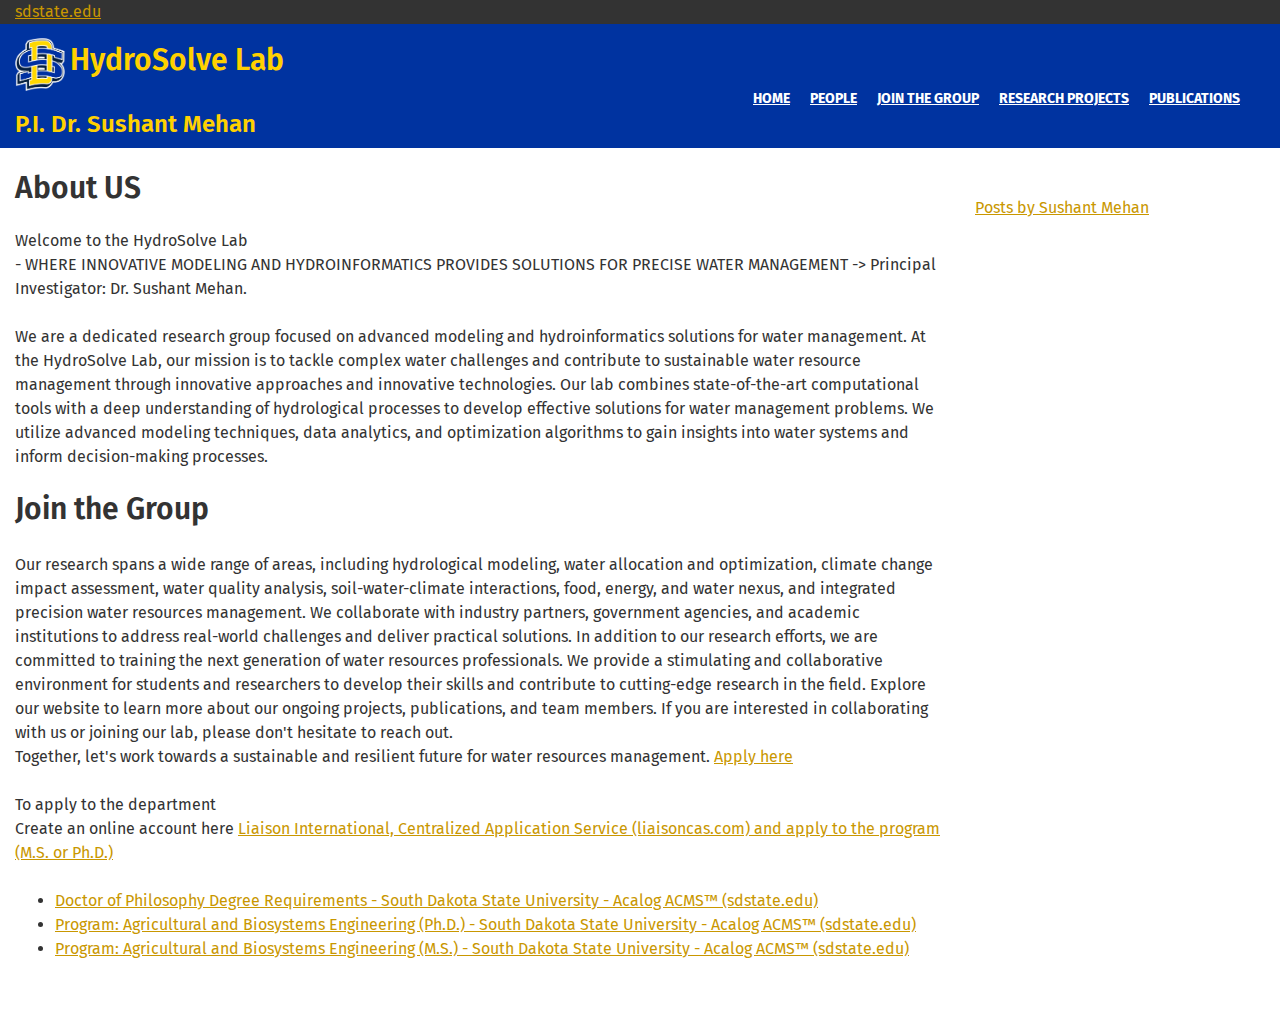
==== commit da48cfbd: "commit" ====
--- a/index.html
+++ b/index.html
@@ -954,13 +954,13 @@
                                         </span>
                                     </a>
                                 </li>
-                                <li id="menu-item-631" class="menu-item menu-item-type-post_type menu-item-object-page menu-item-631 nav-item">
+                                <!-- <li id="menu-item-631" class="menu-item menu-item-type-post_type menu-item-object-page menu-item-631 nav-item">
                                     <a itemprop="url" href="index4.html" class="nav-link target-offset">
                                         <span itemprop="name">
                                             <span class="label-text">Lab Services</span>
                                         </span>
                                     </a>
-                                </li>
+                                </li> -->
                               
                             </ul>
                         </div>
@@ -984,38 +984,36 @@
                                         <div class="wp-block-stackable-column stk-block-column stk-block-column--v3 stk-column stk-block-column--v2 stk-block stk-3f42bb2" data-block-id="3f42bb2">
                                             <div class="stk-column-wrapper stk-block-column__content stk-container stk-3f42bb2-container stk--no-background stk--no-padding">
                                                     <div class="wp-block-stackable-heading stk-block-heading stk-block-heading--v2 stk-block stk-ed469c7" id="about-us" data-block-id="ed469c7">
-                                                        <h2 class="stk-block-heading__text stk-block-heading--use-theme-margins">About US</h2>
-                                                     <p>    Welcome to the HydroSolve Lab - WHERE INNOVATIVE MODELING AND HYDROINFORMATICS PROVIDES SOLUTIONS FOR PRECISE WATER MANAGEMENT
-                                                         <br>Principal Investigator: Dr. Sushant Mehan. <br>
+                                                        <h2 class="stk-block-heading__text stk-block-heading--use-theme-margins">About US</h2> 
+                                                     <p> <br> Welcome to the HydroSolve Lab <br> - WHERE INNOVATIVE MODELING AND HYDROINFORMATICS PROVIDES SOLUTIONS FOR PRECISE WATER MANAGEMENT
+                                                         -> Principal Investigator: Dr. Sushant Mehan. <br> <br>
                                                         We are a dedicated research group focused on advanced modeling and hydroinformatics solutions for water management. At the HydroSolve Lab, our mission is to tackle complex water challenges and contribute to sustainable water resource management through innovative approaches and innovative technologies. Our lab combines state-of-the-art computational tools with a deep understanding of hydrological processes to develop effective solutions for water management problems. We utilize advanced modeling techniques, data analytics, and optimization algorithms to gain insights into water systems and inform decision-making processes. </p> 
                                                     </p>                                                                            
                              
                                 <div class="wp-block-stackable-heading stk-block-heading stk-block-heading--v2 stk-block stk-b8954da" id="join-the-group" data-block-id="b8954da">
                                     <h2 class="stk-block-heading__text stk-block-heading--use-theme-margins">Join the Group</h2>
-                                </div>
-                                <p class="has-large-font-size"> Our research spans a wide range of areas, including hydrological modeling, water allocation and optimization, climate change impact assessment, water quality analysis, soil-water-climate interactions, food, energy, and water nexus, and integrated precision water resources management. We collaborate with industry partners, government agencies, and academic institutions to address real-world challenges and deliver practical solutions. In addition to our research efforts, we are committed to training the next generation of water resources professionals. We provide a stimulating and collaborative environment for students and researchers to develop their skills and contribute to cutting-edge research in the field. Explore our website to learn more about our ongoing projects, publications, and team members. If you are interested in collaborating with us or joining our lab, please don't hesitate to reach out. Together, let's work towards a sustainable and resilient future for water resources management. <a href=" https://forms.gle/r1Tmswjz6psmkHQr8">Apply here</a></p>   
+                                </div> <br>
+                                <p class="has-large-font-size"> Our research spans a wide range of areas, including hydrological modeling, 
+                                    water allocation and optimization, climate change impact assessment, water quality analysis, 
+                                    soil-water-climate interactions, food, energy, and water nexus, and integrated precision water resources management. 
+                                    We collaborate with industry partners, government agencies, and academic institutions to address real-world challenges 
+                                    and deliver practical solutions. In addition to our research efforts, we are committed to training the next generation 
+                                    of water resources professionals. We provide a stimulating and collaborative environment for students and researchers 
+                                    to develop their skills and contribute to cutting-edge research in the field. Explore our website to learn more about 
+                                    our ongoing projects, publications, and team members. If you are interested in collaborating with us or joining our lab, 
+                                    please don't hesitate to reach out. <br> Together, let's work towards a sustainable and resilient future for water resources management. <a href=" https://forms.gle/r1Tmswjz6psmkHQr8">Apply here</a></p>   
                                         To apply to the department  <br>
                                         Create an online account here <a href="https://engineeringcas2023.liaisoncas.com/applicant-ux/#/login">Liaison International, Centralized Application Service (liaisoncas.com) and apply to the program (M.S. or Ph.D.) </a>
+                                        <br>
                                         <br>
                                         <ul>
                                        <li><a href="https://catalog.sdstate.edu/content.php?catoid=48&navoid=8112"> Doctor of Philosophy Degree Requirements - South Dakota State University - Acalog ACMS™ (sdstate.edu)</a></li>
                                        <li><a href="https://catalog.sdstate.edu/preview_program.php?catoid=48&poid=10945&returnto=7972"> Program: Agricultural and Biosystems Engineering (Ph.D.) - South Dakota State University - Acalog ACMS™ (sdstate.edu)</a></li>
                                        <li><a href="https://catalog.sdstate.edu/preview_program.php?catoid=48&poid=10943&returnto=7972">Program: Agricultural and Biosystems Engineering (M.S.) - South Dakota State University - Acalog ACMS™ (sdstate.edu)</a></li>
-                                        Other useful links :
-                                        <li><a href="https://catalog.sdstate.edu/content.php?catoid=50&navoid=8506">Policies, Procedures, and Forms</a></li>
-                                        <li><a href="https://catalog.sdstate.edu/content.php?catoid=50&navoid=8507">Campus Involvement</a></li>
-                                        <li><a href="https://catalog.sdstate.edu/content.php?catoid=50&navoid=8505">Student Services and Support</a></li>
-                                        <li><a href="https://catalog.sdstate.edu/portfolio_nopop.php?catoid=50">My Personal Catalogue</a></li>
-<li> Housing and food expenses are anything from $350 - $1,000 per month based on your standard of living <br> <a href="https://www.sdstate.edu/student-life/housing-residential-life">(Housing & Residential Life | South Dakota State University (sdstate.edu))</a></li>
-You will be paying health insurance from your stipend, which is a maximum of up to $80-150 based on what you select in a health plan (Insurance Billing | South Dakota State University (sdstate.edu))
-We have an excellent international office that helps you to stay connected and get involved in different activities. (International Student and Scholars Services | South Dakota State University (sdstate.edu))
-</ul>
-                                    </p>
-                                        </div>
-                                          <!-- .entry-content -->
-                        </article>
+                                        </article>
                         <!-- #post-500 -->
                     </div>
+                    <br>
                     <div class="col-md-3">
                         <aside id="secondary" >
                             <section id="block-5" class="widget widget_block">
@@ -1026,7 +1024,7 @@
                                                 <ul>
                                                     <li style="
 background-color: transparent;
-background-image: url('https://itsnotacareer.files.wordpress.com/2019/04/sushant-mehan-02.jpg');
+background-image: url('Hydrologic-Processes-Infographic-1.jpg');
 background-position: center center;
 background-repeat: no-repeat;
 background-size: cover;
@@ -1038,7 +1036,7 @@
                                                     </li>
                                                     <li style="
 background-color: transparent;
-background-image: url('https://engineering.purdue.edu/abegsa/wp-content/uploads/2015/06/2018-Symposium-8-1024x683.jpg');
+background-image: url('shm.gif');
 background-position: center center;
 background-repeat: no-repeat;
 background-size: cover;
@@ -1050,7 +1048,7 @@
                                                     </li>
                                                     <li style="
 background-color: transparent;
-background-image: url('https://itsnotacareer.files.wordpress.com/2019/04/sushant-mehan-02.jpg');
+background-image: url('wat21574-toc-0001-m.jpg');
 background-position: center center;
 background-repeat: no-repeat;
 background-size: cover;
@@ -1095,23 +1093,14 @@
                             <section id="block-5" class="widget widget_block">
                                 <figure class="wp-block-embed is-type-rich is-provider-twitter wp-block-embed-twitter">
                                     <div class="wp-block-embed__wrapper">
-                                        <a class="twitter-timeline" data-width="1170" data-height="150" data-dnt="true" href="https://twitter.com/sushantmehan?lang=en">Posts by Sushant Mehan</a>
+                                        <a class="twitter-timeline" data-width="1170" data-height="400" data-dnt="true" href="https://twitter.com/sushantmehan?lang=en">Posts by Sushant Mehan</a>
                                         <script async src="https://platform.twitter.com/widgets.js" charset="utf-8"></script>
                                     </div>
                                 </figure>
                             </section>
                         </aside>
                         <!-- #secondary -->
-                    </div>
-                    <div class="col-md-3">
-                        <aside id="secondary" >
-                            <section id="block-5" class="widget widget_block">
-                                <figure class="wp-block-embed is-type-rich is-provider-twitter wp-block-embed-twitter">
-                                    <div class="wp-block-embed__wrapper">
-                                        <a class="twitter-timeline" data-width="1170" data-height="150" data-dnt="true" href="https://twitter.com/sushantmehan?lang=en">Tweets by Sushant Mehan</a>
-                                        <script async src="https://platform.twitter.com/widgets.js" charset="utf-8"></script>
-                                    </div>
-                                </figure>
+                   
                             </section>
                         </aside>
                         <!-- #secondary -->
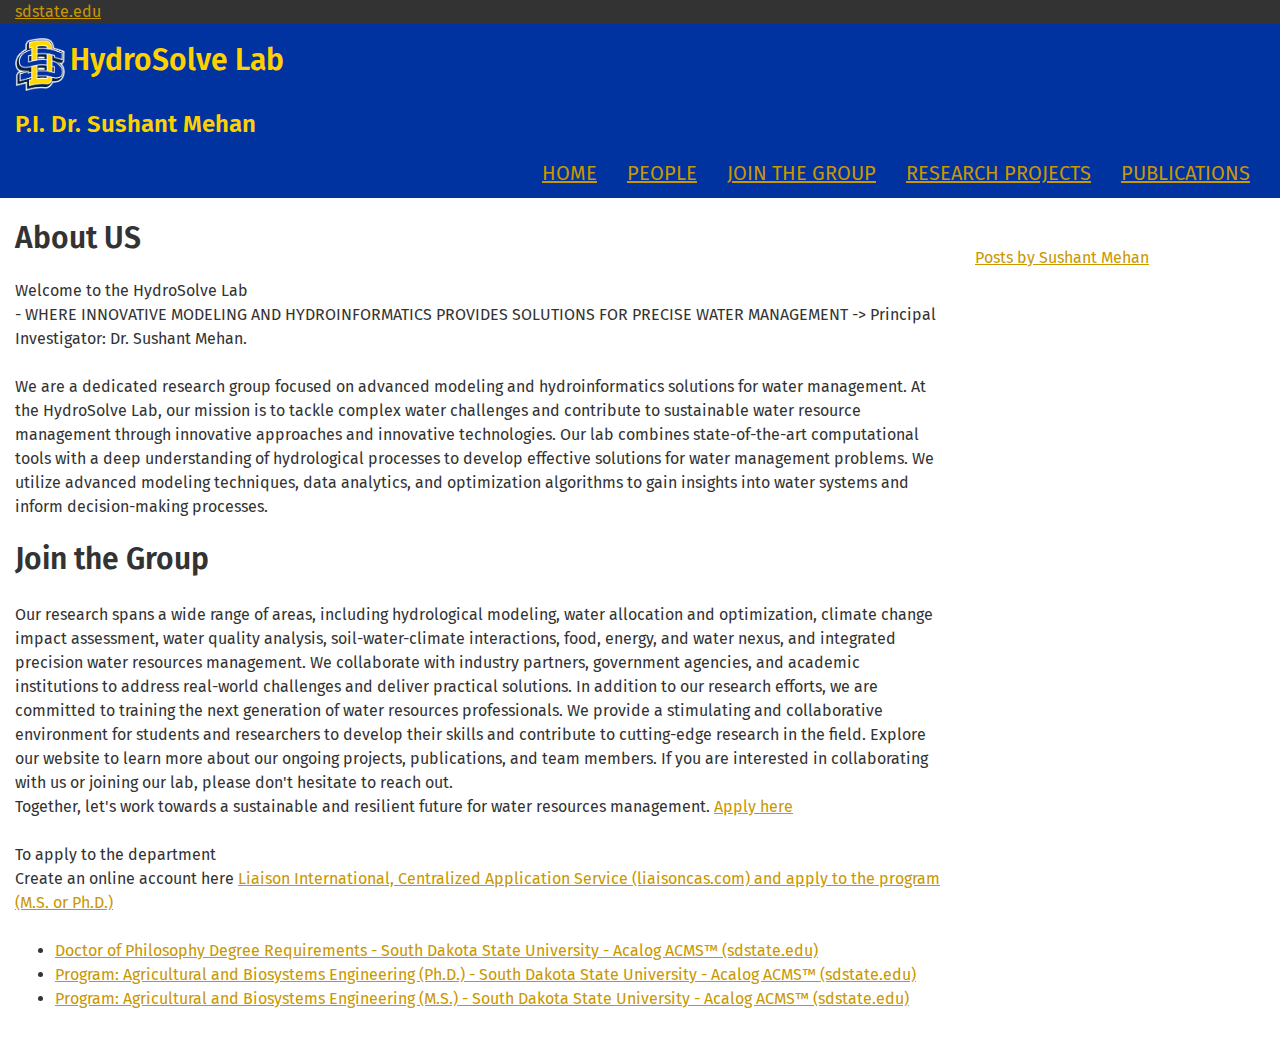
==== commit 4eec69ee: "commit" ====
--- a/index.html
+++ b/index.html
@@ -901,8 +901,9 @@
                     </div>
                 
                     <!-- navbar-site-header -->
-                    <div class="navbar-header visible-xs visible-sm">
-                        <button id="navbar-menu-button" type="button" class="navbar-toggle navbar-toggle-right collapsed" data-toggle="collapse" data-target="#navbar-menu-collapse, #navbar-site-info-collapse" aria-expanded="false">
+                    <!-- <div class="navbar-header visible-xs visible-sm">
+                        <button id="navbar-menu-button" type="button" class="navbar-toggle navbar-toggle-right collapsed" 
+                        data-toggle="collapse" data-target="#navbar-menu-collapse, #navbar-site-info-collapse" aria-expanded="false">
                             <span class="navbar-toggle-icon menu-icon">
                                 <span class="icon-bar"></span>
                                 <span class="icon-bar"></span>
@@ -913,10 +914,10 @@
                             </span>
                         </button>
                     </div>
-                    <!-- /navbar-site-header -->
+                     --><!-- /navbar-site-header -->
                     <!-- navbar-site-info -->
-                    <div class="navbar-site-info collapse navbar-collapse" id="navbar-site-info-collapse">
-                        <div class="navbar-site-navs">
+                    <!-- <div class="navbar-site-info collapse navbar-collapse" id="navbar-site-info-collapse">
+                     -->    <div class="navbar-site-navs">
                             <!-- navbar-site-links -->
                             <ul id="header-right-menu" class="nav navbar-site-links navbar-nav navbar-right menu navbar-caps" >
                                 <li id="menu-item-703" class="menu-item menu-item-type-post_type menu-item-object-page menu-item-home current-menu-item page_item page-item-500 current_page_item active menu-item-703 nav-item">
